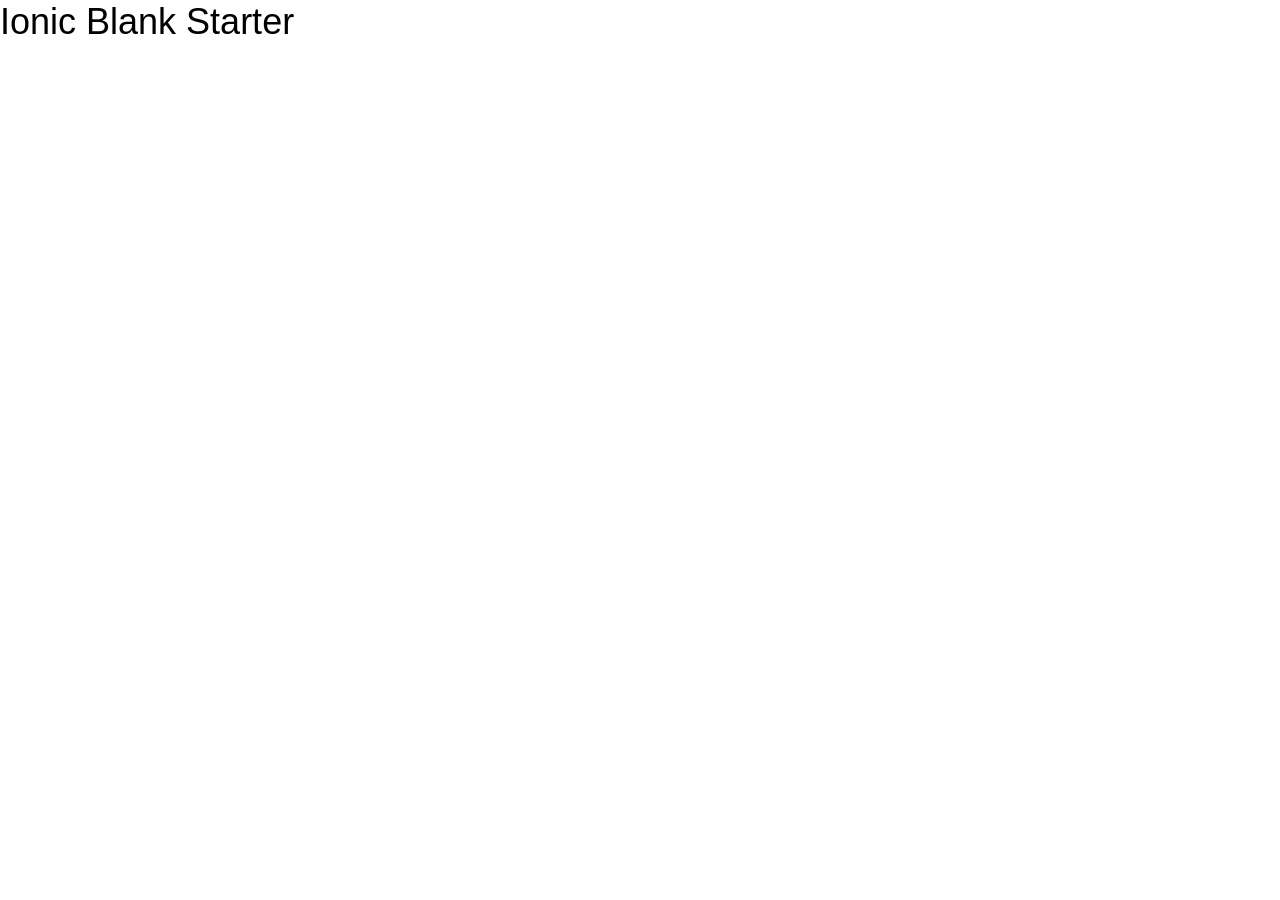
==== www/index.html @ 5e1a3fa6 "Inital" ====
<!DOCTYPE html>
<html>
  <head>
    <meta charset="utf-8">
    <meta name="viewport" content="initial-scale=1, maximum-scale=1, user-scalable=no, width=device-width">
    <title></title>

    <link href="lib/ionic/css/ionic.css" rel="stylesheet">
    <link href="css/style.css" rel="stylesheet">

    <!-- IF using Sass (run gulp sass first), then uncomment below and remove the CSS includes above
    <link href="css/ionic.app.css" rel="stylesheet">
    -->

    <!-- ionic/angularjs js -->
    <script src="lib/ionic/js/ionic.bundle.js"></script>

    <!-- cordova script (this will be a 404 during development) -->
    <script src="cordova.js"></script>

    <!-- your app's js -->
    <script src="js/app.js"></script>
  </head>
  <body ng-app="starter">

    <ion-pane>
      <ion-header-bar class="bar-stable">
        <h1 class="title">Ionic Blank Starter</h1>
      </ion-header-bar>
      <ion-content>
      </ion-content>
    </ion-pane>
  </body>
</html>
---- www/lib/ionic/css/ionic.css ----
@charset "UTF-8";
/*!
 * Copyright 2015 Drifty Co.
 * http://drifty.com/
 *
 * Ionic, v1.3.1
 * A powerful HTML5 mobile app framework.
 * http://ionicframework.com/
 *
 * By @maxlynch, @benjsperry, @adamdbradley <3
 *
 * Licensed under the MIT license. Please see LICENSE for more information.
 *
 */
/*!
  Ionicons, v2.0.1
  Created by Ben Sperry for the Ionic Framework, http://ionicons.com/
  https://twitter.com/benjsperry  https://twitter.com/ionicframework
  MIT License: https://github.com/driftyco/ionicons

  Android-style icons originally built by Google’s
  Material Design Icons: https://github.com/google/material-design-icons
  used under CC BY http://creativecommons.org/licenses/by/4.0/
  Modified icons to fit ionicon’s grid from original.
*/
@font-face {
  font-family: "Ionicons";
  src: url("../fonts/ionicons.eot?v=2.0.1");
  src: url("../fonts/ionicons.eot?v=2.0.1#iefix") format("embedded-opentype"), url("../fonts/ionicons.ttf?v=2.0.1") format("truetype"), url("../fonts/ionicons.woff?v=2.0.1") format("woff"), url("../fonts/ionicons.woff") format("woff"), url("../fonts/ionicons.svg?v=2.0.1#Ionicons") format("svg");
  font-weight: normal;
  font-style: normal; }

.ion, .ionicons,
.ion-alert:before,
.ion-alert-circled:before,
.ion-android-add:before,
.ion-android-add-circle:before,
.ion-android-alarm-clock:before,
.ion-android-alert:before,
.ion-android-apps:before,
.ion-android-archive:before,
.ion-android-arrow-back:before,
.ion-android-arrow-down:before,
.ion-android-arrow-dropdown:before,
.ion-android-arrow-dropdown-circle:before,
.ion-android-arrow-dropleft:before,
.ion-android-arrow-dropleft-circle:before,
.ion-android-arrow-dropright:before,
.ion-android-arrow-dropright-circle:before,
.ion-android-arrow-dropup:before,
.ion-android-arrow-dropup-circle:before,
.ion-android-arrow-forward:before,
.ion-android-arrow-up:before,
.ion-android-attach:before,
.ion-android-bar:before,
.ion-android-bicycle:before,
.ion-android-boat:before,
.ion-android-bookmark:before,
.ion-android-bulb:before,
.ion-android-bus:before,
.ion-android-calendar:before,
.ion-android-call:before,
.ion-android-camera:before,
.ion-android-cancel:before,
.ion-android-car:before,
.ion-android-cart:before,
.ion-android-chat:before,
.ion-android-checkbox:before,
.ion-android-checkbox-blank:before,
.ion-android-checkbox-outline:before,
.ion-android-checkbox-outline-blank:before,
.ion-android-checkmark-circle:before,
.ion-android-clipboard:before,
.ion-android-close:before,
.ion-android-cloud:before,
.ion-android-cloud-circle:before,
.ion-android-cloud-done:before,
.ion-android-cloud-outline:before,
.ion-android-color-palette:before,
.ion-android-compass:before,
.ion-android-contact:before,
.ion-android-contacts:before,
.ion-android-contract:before,
.ion-android-create:before,
.ion-android-delete:before,
.ion-android-desktop:before,
.ion-android-document:before,
.ion-android-done:before,
.ion-android-done-all:before,
.ion-android-download:before,
.ion-android-drafts:before,
.ion-android-exit:before,
.ion-android-expand:before,
.ion-android-favorite:before,
.ion-android-favorite-outline:before,
.ion-android-film:before,
.ion-android-folder:before,
.ion-android-folder-open:before,
.ion-android-funnel:before,
.ion-android-globe:before,
.ion-android-hand:before,
.ion-android-hangout:before,
.ion-android-happy:before,
.ion-android-home:before,
.ion-android-image:before,
.ion-android-laptop:before,
.ion-android-list:before,
.ion-android-locate:before,
.ion-android-lock:before,
.ion-android-mail:before,
.ion-android-map:before,
.ion-android-menu:before,
.ion-android-microphone:before,
.ion-android-microphone-off:before,
.ion-android-more-horizontal:before,
.ion-android-more-vertical:before,
.ion-android-navigate:before,
.ion-android-notifications:before,
.ion-android-notifications-none:before,
.ion-android-notifications-off:before,
.ion-android-open:before,
.ion-android-options:before,
.ion-android-people:before,
.ion-android-person:before,
.ion-android-person-add:before,
.ion-android-phone-landscape:before,
.ion-android-phone-portrait:before,
.ion-android-pin:before,
.ion-android-plane:before,
.ion-android-playstore:before,
.ion-android-print:before,
.ion-android-radio-button-off:before,
.ion-android-radio-button-on:before,
.ion-android-refresh:before,
.ion-android-remove:before,
.ion-android-remove-circle:before,
.ion-android-restaurant:before,
.ion-android-sad:before,
.ion-android-search:before,
.ion-android-send:before,
.ion-android-settings:before,
.ion-android-share:before,
.ion-android-share-alt:before,
.ion-android-star:before,
.ion-android-star-half:before,
.ion-android-star-outline:before,
.ion-android-stopwatch:before,
.ion-android-subway:before,
.ion-android-sunny:before,
.ion-android-sync:before,
.ion-android-textsms:before,
.ion-android-time:before,
.ion-android-train:before,
.ion-android-unlock:before,
.ion-android-upload:before,
.ion-android-volume-down:before,
.ion-android-volume-mute:before,
.ion-android-volume-off:before,
.ion-android-volume-up:before,
.ion-android-walk:before,
.ion-android-warning:before,
.ion-android-watch:before,
.ion-android-wifi:before,
.ion-aperture:before,
.ion-archive:before,
.ion-arrow-down-a:before,
.ion-arrow-down-b:before,
.ion-arrow-down-c:before,
.ion-arrow-expand:before,
.ion-arrow-graph-down-left:before,
.ion-arrow-graph-down-right:before,
.ion-arrow-graph-up-left:before,
.ion-arrow-graph-up-right:before,
.ion-arrow-left-a:before,
.ion-arrow-left-b:before,
.ion-arrow-left-c:before,
.ion-arrow-move:before,
.ion-arrow-resize:before,
.ion-arrow-return-left:before,
.ion-arrow-return-right:before,
.ion-arrow-right-a:before,
.ion-arrow-right-b:before,
.ion-arrow-right-c:before,
.ion-arrow-shrink:before,
.ion-arrow-swap:before,
.ion-arrow-up-a:before,
.ion-arrow-up-b:before,
.ion-arrow-up-c:before,
.ion-asterisk:before,
.ion-at:before,
.ion-backspace:before,
.ion-backspace-outline:before,
.ion-bag:before,
.ion-battery-charging:before,
.ion-battery-empty:before,
.ion-battery-full:before,
.ion-battery-half:before,
.ion-battery-low:before,
.ion-beaker:before,
.ion-beer:before,
.ion-bluetooth:before,
.ion-bonfire:before,
.ion-bookmark:before,
.ion-bowtie:before,
.ion-briefcase:before,
.ion-bug:before,
.ion-calculator:before,
.ion-calendar:before,
.ion-camera:before,
.ion-card:before,
.ion-cash:before,
.ion-chatbox:before,
.ion-chatbox-working:before,
.ion-chatboxes:before,
.ion-chatbubble:before,
.ion-chatbubble-working:before,
.ion-chatbubbles:before,
.ion-checkmark:before,
.ion-checkmark-circled:before,
.ion-checkmark-round:before,
.ion-chevron-down:before,
.ion-chevron-left:before,
.ion-chevron-right:before,
.ion-chevron-up:before,
.ion-clipboard:before,
.ion-clock:before,
.ion-close:before,
.ion-close-circled:before,
.ion-close-round:before,
.ion-closed-captioning:before,
.ion-cloud:before,
.ion-code:before,
.ion-code-download:before,
.ion-code-working:before,
.ion-coffee:before,
.ion-compass:before,
.ion-compose:before,
.ion-connection-bars:before,
.ion-contrast:before,
.ion-crop:before,
.ion-cube:before,
.ion-disc:before,
.ion-document:before,
.ion-document-text:before,
.ion-drag:before,
.ion-earth:before,
.ion-easel:before,
.ion-edit:before,
.ion-egg:before,
.ion-eject:before,
.ion-email:before,
.ion-email-unread:before,
.ion-erlenmeyer-flask:before,
.ion-erlenmeyer-flask-bubbles:before,
.ion-eye:before,
.ion-eye-disabled:before,
.ion-female:before,
.ion-filing:before,
.ion-film-marker:before,
.ion-fireball:before,
.ion-flag:before,
.ion-flame:before,
.ion-flash:before,
.ion-flash-off:before,
.ion-folder:before,
.ion-fork:before,
.ion-fork-repo:before,
.ion-forward:before,
.ion-funnel:before,
.ion-gear-a:before,
.ion-gear-b:before,
.ion-grid:before,
.ion-hammer:before,
.ion-happy:before,
.ion-happy-outline:before,
.ion-headphone:before,
.ion-heart:before,
.ion-heart-broken:before,
.ion-help:before,
.ion-help-buoy:before,
.ion-help-circled:before,
.ion-home:before,
.ion-icecream:before,
.ion-image:before,
.ion-images:before,
.ion-information:before,
.ion-information-circled:before,
.ion-ionic:before,
.ion-ios-alarm:before,
.ion-ios-alarm-outline:before,
.ion-ios-albums:before,
.ion-ios-albums-outline:before,
.ion-ios-americanfootball:before,
.ion-ios-americanfootball-outline:before,
.ion-ios-analytics:before,
.ion-ios-analytics-outline:before,
.ion-ios-arrow-back:before,
.ion-ios-arrow-down:before,
.ion-ios-arrow-forward:before,
.ion-ios-arrow-left:before,
.ion-ios-arrow-right:before,
.ion-ios-arrow-thin-down:before,
.ion-ios-arrow-thin-left:before,
.ion-ios-arrow-thin-right:before,
.ion-ios-arrow-thin-up:before,
.ion-ios-arrow-up:before,
.ion-ios-at:before,
.ion-ios-at-outline:before,
.ion-ios-barcode:before,
.ion-ios-barcode-outline:before,
.ion-ios-baseball:before,
.ion-ios-baseball-outline:before,
.ion-ios-basketball:before,
.ion-ios-basketball-outline:before,
.ion-ios-bell:before,
.ion-ios-bell-outline:before,
.ion-ios-body:before,
.ion-ios-body-outline:before,
.ion-ios-bolt:before,
.ion-ios-bolt-outline:before,
.ion-ios-book:before,
.ion-ios-book-outline:before,
.ion-ios-bookmarks:before,
.ion-ios-bookmarks-outline:before,
.ion-ios-box:before,
.ion-ios-box-outline:before,
.ion-ios-briefcase:before,
.ion-ios-briefcase-outline:before,
.ion-ios-browsers:before,
.ion-ios-browsers-outline:before,
.ion-ios-calculator:before,
.ion-ios-calculator-outline:before,
.ion-ios-calendar:before,
.ion-ios-calendar-outline:before,
.ion-ios-camera:before,
.ion-ios-camera-outline:before,
.ion-ios-cart:before,
.ion-ios-cart-outline:before,
.ion-ios-chatboxes:before,
.ion-ios-chatboxes-outline:before,
.ion-ios-chatbubble:before,
.ion-ios-chatbubble-outline:before,
.ion-ios-checkmark:before,
.ion-ios-checkmark-empty:before,
.ion-ios-checkmark-outline:before,
.ion-ios-circle-filled:before,
.ion-ios-circle-outline:before,
.ion-ios-clock:before,
.ion-ios-clock-outline:before,
.ion-ios-close:before,
.ion-ios-close-empty:before,
.ion-ios-close-outline:before,
.ion-ios-cloud:before,
.ion-ios-cloud-download:before,
.ion-ios-cloud-download-outline:before,
.ion-ios-cloud-outline:before,
.ion-ios-cloud-upload:before,
.ion-ios-cloud-upload-outline:before,
.ion-ios-cloudy:before,
.ion-ios-cloudy-night:before,
.ion-ios-cloudy-night-outline:before,
.ion-ios-cloudy-outline:before,
.ion-ios-cog:before,
.ion-ios-cog-outline:before,
.ion-ios-color-filter:before,
.ion-ios-color-filter-outline:before,
.ion-ios-color-wand:before,
.ion-ios-color-wand-outline:before,
.ion-ios-compose:before,
.ion-ios-compose-outline:before,
.ion-ios-contact:before,
.ion-ios-contact-outline:before,
.ion-ios-copy:before,
.ion-ios-copy-outline:before,
.ion-ios-crop:before,
.ion-ios-crop-strong:before,
.ion-ios-download:before,
.ion-ios-download-outline:before,
.ion-ios-drag:before,
.ion-ios-email:before,
.ion-ios-email-outline:before,
.ion-ios-eye:before,
.ion-ios-eye-outline:before,
.ion-ios-fastforward:before,
.ion-ios-fastforward-outline:before,
.ion-ios-filing:before,
.ion-ios-filing-outline:before,
.ion-ios-film:before,
.ion-ios-film-outline:before,
.ion-ios-flag:before,
.ion-ios-flag-outline:before,
.ion-ios-flame:before,
.ion-ios-flame-outline:before,
.ion-ios-flask:before,
.ion-ios-flask-outline:before,
.ion-ios-flower:before,
.ion-ios-flower-outline:before,
.ion-ios-folder:before,
.ion-ios-folder-outline:before,
.ion-ios-football:before,
.ion-ios-football-outline:before,
.ion-ios-game-controller-a:before,
.ion-ios-game-controller-a-outline:before,
.ion-ios-game-controller-b:before,
.ion-ios-game-controller-b-outline:before,
.ion-ios-gear:before,
.ion-ios-gear-outline:before,
.ion-ios-glasses:before,
.ion-ios-glasses-outline:before,
.ion-ios-grid-view:before,
.ion-ios-grid-view-outline:before,
.ion-ios-heart:before,
.ion-ios-heart-outline:before,
.ion-ios-help:before,
.ion-ios-help-empty:before,
.ion-ios-help-outline:before,
.ion-ios-home:before,
.ion-ios-home-outline:before,
.ion-ios-infinite:before,
.ion-ios-infinite-outline:before,
.ion-ios-information:before,
.ion-ios-information-empty:before,
.ion-ios-information-outline:before,
.ion-ios-ionic-outline:before,
.ion-ios-keypad:before,
.ion-ios-keypad-outline:before,
.ion-ios-lightbulb:before,
.ion-ios-lightbulb-outline:before,
.ion-ios-list:before,
.ion-ios-list-outline:before,
.ion-ios-location:before,
.ion-ios-location-outline:before,
.ion-ios-locked:before,
.ion-ios-locked-outline:before,
.ion-ios-loop:before,
.ion-ios-loop-strong:before,
.ion-ios-medical:before,
.ion-ios-medical-outline:before,
.ion-ios-medkit:before,
.ion-ios-medkit-outline:before,
.ion-ios-mic:before,
.ion-ios-mic-off:before,
.ion-ios-mic-outline:before,
.ion-ios-minus:before,
.ion-ios-minus-empty:before,
.ion-ios-minus-outline:before,
.ion-ios-monitor:before,
.ion-ios-monitor-outline:before,
.ion-ios-moon:before,
.ion-ios-moon-outline:before,
.ion-ios-more:before,
.ion-ios-more-outline:before,
.ion-ios-musical-note:before,
.ion-ios-musical-notes:before,
.ion-ios-navigate:before,
.ion-ios-navigate-outline:before,
.ion-ios-nutrition:before,
.ion-ios-nutrition-outline:before,
.ion-ios-paper:before,
.ion-ios-paper-outline:before,
.ion-ios-paperplane:before,
.ion-ios-paperplane-outline:before,
.ion-ios-partlysunny:before,
.ion-ios-partlysunny-outline:before,
.ion-ios-pause:before,
.ion-ios-pause-outline:before,
.ion-ios-paw:before,
.ion-ios-paw-outline:before,
.ion-ios-people:before,
.ion-ios-people-outline:before,
.ion-ios-person:before,
.ion-ios-person-outline:before,
.ion-ios-personadd:before,
.ion-ios-personadd-outline:before,
.ion-ios-photos:before,
.ion-ios-photos-outline:before,
.ion-ios-pie:before,
.ion-ios-pie-outline:before,
.ion-ios-pint:before,
.ion-ios-pint-outline:before,
.ion-ios-play:before,
.ion-ios-play-outline:before,
.ion-ios-plus:before,
.ion-ios-plus-empty:before,
.ion-ios-plus-outline:before,
.ion-ios-pricetag:before,
.ion-ios-pricetag-outline:before,
.ion-ios-pricetags:before,
.ion-ios-pricetags-outline:before,
.ion-ios-printer:before,
.ion-ios-printer-outline:before,
.ion-ios-pulse:before,
.ion-ios-pulse-strong:before,
.ion-ios-rainy:before,
.ion-ios-rainy-outline:before,
.ion-ios-recording:before,
.ion-ios-recording-outline:before,
.ion-ios-redo:before,
.ion-ios-redo-outline:before,
.ion-ios-refresh:before,
.ion-ios-refresh-empty:before,
.ion-ios-refresh-outline:before,
.ion-ios-reload:before,
.ion-ios-reverse-camera:before,
.ion-ios-reverse-camera-outline:before,
.ion-ios-rewind:before,
.ion-ios-rewind-outline:before,
.ion-ios-rose:before,
.ion-ios-rose-outline:before,
.ion-ios-search:before,
.ion-ios-search-strong:before,
.ion-ios-settings:before,
.ion-ios-settings-strong:before,
.ion-ios-shuffle:before,
.ion-ios-shuffle-strong:before,
.ion-ios-skipbackward:before,
.ion-ios-skipbackward-outline:before,
.ion-ios-skipforward:before,
.ion-ios-skipforward-outline:before,
.ion-ios-snowy:before,
.ion-ios-speedometer:before,
.ion-ios-speedometer-outline:before,
.ion-ios-star:before,
.ion-ios-star-half:before,
.ion-ios-star-outline:before,
.ion-ios-stopwatch:before,
.ion-ios-stopwatch-outline:before,
.ion-ios-sunny:before,
.ion-ios-sunny-outline:before,
.ion-ios-telephone:before,
.ion-ios-telephone-outline:before,
.ion-ios-tennisball:before,
.ion-ios-tennisball-outline:before,
.ion-ios-thunderstorm:before,
.ion-ios-thunderstorm-outline:before,
.ion-ios-time:before,
.ion-ios-time-outline:before,
.ion-ios-timer:before,
.ion-ios-timer-outline:before,
.ion-ios-toggle:before,
.ion-ios-toggle-outline:before,
.ion-ios-trash:before,
.ion-ios-trash-outline:before,
.ion-ios-undo:before,
.ion-ios-undo-outline:before,
.ion-ios-unlocked:before,
.ion-ios-unlocked-outline:before,
.ion-ios-upload:before,
.ion-ios-upload-outline:before,
.ion-ios-videocam:before,
.ion-ios-videocam-outline:before,
.ion-ios-volume-high:before,
.ion-ios-volume-low:before,
.ion-ios-wineglass:before,
.ion-ios-wineglass-outline:before,
.ion-ios-world:before,
.ion-ios-world-outline:before,
.ion-ipad:before,
.ion-iphone:before,
.ion-ipod:before,
.ion-jet:before,
.ion-key:before,
.ion-knife:before,
.ion-laptop:before,
.ion-leaf:before,
.ion-levels:before,
.ion-lightbulb:before,
.ion-link:before,
.ion-load-a:before,
.ion-load-b:before,
.ion-load-c:before,
.ion-load-d:before,
.ion-location:before,
.ion-lock-combination:before,
.ion-locked:before,
.ion-log-in:before,
.ion-log-out:before,
.ion-loop:before,
.ion-magnet:before,
.ion-male:before,
.ion-man:before,
.ion-map:before,
.ion-medkit:before,
.ion-merge:before,
.ion-mic-a:before,
.ion-mic-b:before,
.ion-mic-c:before,
.ion-minus:before,
.ion-minus-circled:before,
.ion-minus-round:before,
.ion-model-s:before,
.ion-monitor:before,
.ion-more:before,
.ion-mouse:before,
.ion-music-note:before,
.ion-navicon:before,
.ion-navicon-round:before,
.ion-navigate:before,
.ion-network:before,
.ion-no-smoking:before,
.ion-nuclear:before,
.ion-outlet:before,
.ion-paintbrush:before,
.ion-paintbucket:before,
.ion-paper-airplane:before,
.ion-paperclip:before,
.ion-pause:before,
.ion-person:before,
.ion-person-add:before,
.ion-person-stalker:before,
.ion-pie-graph:before,
.ion-pin:before,
.ion-pinpoint:before,
.ion-pizza:before,
.ion-plane:before,
.ion-planet:before,
.ion-play:before,
.ion-playstation:before,
.ion-plus:before,
.ion-plus-circled:before,
.ion-plus-round:before,
.ion-podium:before,
.ion-pound:before,
.ion-power:before,
.ion-pricetag:before,
.ion-pricetags:before,
.ion-printer:before,
.ion-pull-request:before,
.ion-qr-scanner:before,
.ion-quote:before,
.ion-radio-waves:before,
.ion-record:before,
.ion-refresh:before,
.ion-reply:before,
.ion-reply-all:before,
.ion-ribbon-a:before,
.ion-ribbon-b:before,
.ion-sad:before,
.ion-sad-outline:before,
.ion-scissors:before,
.ion-search:before,
.ion-settings:before,
.ion-share:before,
.ion-shuffle:before,
.ion-skip-backward:before,
.ion-skip-forward:before,
.ion-social-android:before,
.ion-social-android-outline:before,
.ion-social-angular:before,
.ion-social-angular-outline:before,
.ion-social-apple:before,
.ion-social-apple-outline:before,
.ion-social-bitcoin:before,
.ion-social-bitcoin-outline:before,
.ion-social-buffer:before,
.ion-social-buffer-outline:before,
.ion-social-chrome:before,
.ion-social-chrome-outline:before,
.ion-social-codepen:before,
.ion-social-codepen-outline:before,
.ion-social-css3:before,
.ion-social-css3-outline:before,
.ion-social-designernews:before,
.ion-social-designernews-outline:before,
.ion-social-dribbble:before,
.ion-social-dribbble-outline:before,
.ion-social-dropbox:before,
.ion-social-dropbox-outline:before,
.ion-social-euro:before,
.ion-social-euro-outline:before,
.ion-social-facebook:before,
.ion-social-facebook-outline:before,
.ion-social-foursquare:before,
.ion-social-foursquare-outline:before,
.ion-social-freebsd-devil:before,
.ion-social-github:before,
.ion-social-github-outline:before,
.ion-social-google:before,
.ion-social-google-outline:before,
.ion-social-googleplus:before,
.ion-social-googleplus-outline:before,
.ion-social-hackernews:before,
.ion-social-hackernews-outline:before,
.ion-social-html5:before,
.ion-social-html5-outline:before,
.ion-social-instagram:before,
.ion-social-instagram-outline:before,
.ion-social-javascript:before,
.ion-social-javascript-outline:before,
.ion-social-linkedin:before,
.ion-social-linkedin-outline:before,
.ion-social-markdown:before,
.ion-social-nodejs:before,
.ion-social-octocat:before,
.ion-social-pinterest:before,
.ion-social-pinterest-outline:before,
.ion-social-python:before,
.ion-social-reddit:before,
.ion-social-reddit-outline:before,
.ion-social-rss:before,
.ion-social-rss-outline:before,
.ion-social-sass:before,
.ion-social-skype:before,
.ion-social-skype-outline:before,
.ion-social-snapchat:before,
.ion-social-snapchat-outline:before,
.ion-social-tumblr:before,
.ion-social-tumblr-outline:before,
.ion-social-tux:before,
.ion-social-twitch:before,
.ion-social-twitch-outline:before,
.ion-social-twitter:before,
.ion-social-twitter-outline:before,
.ion-social-usd:before,
.ion-social-usd-outline:before,
.ion-social-vimeo:before,
.ion-social-vimeo-outline:before,
.ion-social-whatsapp:before,
.ion-social-whatsapp-outline:before,
.ion-social-windows:before,
.ion-social-windows-outline:before,
.ion-social-wordpress:before,
.ion-social-wordpress-outline:before,
.ion-social-yahoo:before,
.ion-social-yahoo-outline:before,
.ion-social-yen:before,
.ion-social-yen-outline:before,
.ion-social-youtube:before,
.ion-social-youtube-outline:before,
.ion-soup-can:before,
.ion-soup-can-outline:before,
.ion-speakerphone:before,
.ion-speedometer:before,
.ion-spoon:before,
.ion-star:before,
.ion-stats-bars:before,
.ion-steam:before,
.ion-stop:before,
.ion-thermometer:before,
.ion-thumbsdown:before,
.ion-thumbsup:before,
.ion-toggle:before,
.ion-toggle-filled:before,
.ion-transgender:before,
.ion-trash-a:before,
.ion-trash-b:before,
.ion-trophy:before,
.ion-tshirt:before,
.ion-tshirt-outline:before,
.ion-umbrella:before,
.ion-university:before,
.ion-unlocked:before,
.ion-upload:before,
.ion-usb:before,
.ion-videocamera:before,
.ion-volume-high:before,
.ion-volume-low:before,
.ion-volume-medium:before,
.ion-volume-mute:before,
.ion-wand:before,
.ion-waterdrop:before,
.ion-wifi:before,
.ion-wineglass:before,
.ion-woman:before,
.ion-wrench:before,
.ion-xbox:before {
  display: inline-block;
  font-family: "Ionicons";
  speak: none;
  font-style: normal;
  font-weight: normal;
  font-variant: normal;
  text-transform: none;
  text-rendering: auto;
  line-height: 1;
  -webkit-font-smoothing: antialiased;
  -moz-osx-font-smoothing: grayscale; }

.ion-alert:before {
  content: ""; }

.ion-alert-circled:before {
  content: ""; }

.ion-android-add:before {
  content: ""; }

.ion-android-add-circle:before {
  content: ""; }

.ion-android-alarm-clock:before {
  content: ""; }

.ion-android-alert:before {
  content: ""; }

.ion-android-apps:before {
  content: ""; }

.ion-android-archive:before {
  content: ""; }

.ion-android-arrow-back:before {
  content: ""; }

.ion-android-arrow-down:before {
  content: ""; }

.ion-android-arrow-dropdown:before {
  content: ""; }

.ion-android-arrow-dropdown-circle:before {
  content: ""; }

.ion-android-arrow-dropleft:before {
  content: ""; }

.ion-android-arrow-dropleft-circle:before {
  content: ""; }

.ion-android-arrow-dropright:before {
  content: ""; }

.ion-android-arrow-dropright-circle:before {
  content: ""; }

.ion-android-arrow-dropup:before {
  content: ""; }

.ion-android-arrow-dropup-circle:before {
  content: ""; }

.ion-android-arrow-forward:before {
  content: ""; }

.ion-android-arrow-up:before {
  content: ""; }

.ion-android-attach:before {
  content: ""; }

.ion-android-bar:before {
  content: ""; }

.ion-android-bicycle:before {
  content: ""; }

.ion-android-boat:before {
  content: ""; }

.ion-android-bookmark:before {
  content: ""; }

.ion-android-bulb:before {
  content: ""; }

.ion-android-bus:before {
  content: ""; }

.ion-android-calendar:before {
  content: ""; }

.ion-android-call:before {
  content: ""; }

.ion-android-camera:before {
  content: ""; }

.ion-android-cancel:before {
  content: ""; }

.ion-android-car:before {
  content: ""; }

.ion-android-cart:before {
  content: ""; }

.ion-android-chat:before {
  content: ""; }

.ion-android-checkbox:before {
  content: ""; }

.ion-android-checkbox-blank:before {
  content: ""; }

.ion-android-checkbox-outline:before {
  content: ""; }

.ion-android-checkbox-outline-blank:before {
  content: ""; }

.ion-android-checkmark-circle:before {
  content: ""; }

.ion-android-clipboard:before {
  content: ""; }

.ion-android-close:before {
  content: ""; }

.ion-android-cloud:before {
  content: ""; }

.ion-android-cloud-circle:before {
  content: ""; }

.ion-android-cloud-done:before {
  content: ""; }

.ion-android-cloud-outline:before {
  content: ""; }

.ion-android-color-palette:before {
  content: ""; }

.ion-android-compass:before {
  content: ""; }

.ion-android-contact:before {
  content: ""; }

.ion-android-contacts:before {
  content: ""; }

.ion-android-contract:before {
  content: ""; }

.ion-android-create:before {
  content: ""; }

.ion-android-delete:before {
  content: ""; }

.ion-android-desktop:before {
  content: ""; }

.ion-android-document:before {
  content: ""; }

.ion-android-done:before {
  content: ""; }

.ion-android-done-all:before {
  content: ""; }

.ion-android-download:before {
  content: ""; }

.ion-android-drafts:before {
  content: ""; }

.ion-android-exit:before {
  content: ""; }

.ion-android-expand:before {
  content: ""; }

.ion-android-favorite:before {
  content: ""; }

.ion-android-favorite-outline:before {
  content: ""; }

.ion-android-film:before {
  content: ""; }

.ion-android-folder:before {
  content: ""; }

.ion-android-folder-open:before {
  content: ""; }

.ion-android-funnel:before {
  content: ""; }

.ion-android-globe:before {
  content: ""; }

.ion-android-hand:before {
  content: ""; }

.ion-android-hangout:before {
  content: ""; }

.ion-android-happy:before {
  content: ""; }

.ion-android-home:before {
  content: ""; }

.ion-android-image:before {
  content: ""; }

.ion-android-laptop:before {
  content: ""; }

.ion-android-list:before {
  content: ""; }

.ion-android-locate:before {
  content: ""; }

.ion-android-lock:before {
  content: ""; }

.ion-android-mail:before {
  content: ""; }

.ion-android-map:before {
  content: ""; }

.ion-android-menu:before {
  content: ""; }

.ion-android-microphone:before {
  content: ""; }

.ion-android-microphone-off:before {
  content: ""; }

.ion-android-more-horizontal:before {
  content: ""; }

.ion-android-more-vertical:before {
  content: ""; }

.ion-android-navigate:before {
  content: ""; }

.ion-android-notifications:before {
  content: ""; }

.ion-android-notifications-none:before {
  content: ""; }

.ion-android-notifications-off:before {
  content: ""; }

.ion-android-open:before {
  content: ""; }

.ion-android-options:before {
  content: ""; }

.ion-android-people:before {
  content: ""; }

.ion-android-person:before {
  content: ""; }

.ion-android-person-add:before {
  content: ""; }

.ion-android-phone-landscape:before {
  content: ""; }

.ion-android-phone-portrait:before {
  content: ""; }

.ion-android-pin:before {
  content: ""; }

.ion-android-plane:before {
  content: ""; }

.ion-android-playstore:before {
  content: ""; }

.ion-android-print:before {
  content: ""; }

.ion-android-radio-button-off:before {
  content: ""; }

.ion-android-radio-button-on:before {
  content: ""; }

.ion-android-refresh:before {
  content: ""; }

.ion-android-remove:before {
  content: ""; }

.ion-android-remove-circle:before {
  content: ""; }

.ion-android-restaurant:before {
  content: ""; }

.ion-android-sad:before {
  content: ""; }

.ion-android-search:before {
  content: ""; }

.ion-android-send:before {
  content: ""; }

.ion-android-settings:before {
  content: ""; }

.ion-android-share:before {
  content: ""; }

.ion-android-share-alt:before {
  content: ""; }

.ion-android-star:before {
  content: ""; }

.ion-android-star-half:before {
  content: ""; }

.ion-android-star-outline:before {
  content: ""; }

.ion-android-stopwatch:before {
  content: ""; }

.ion-android-subway:before {
  content: ""; }

.ion-android-sunny:before {
  content: ""; }

.ion-android-sync:before {
  content: ""; }

.ion-android-textsms:before {
  content: ""; }

.ion-android-time:before {
  content: ""; }

.ion-android-train:before {
  content: ""; }

.ion-android-unlock:before {
  content: ""; }

.ion-android-upload:before {
  content: ""; }

.ion-android-volume-down:before {
  content: ""; }

.ion-android-volume-mute:before {
  content: ""; }

.ion-android-volume-off:before {
  content: ""; }

.ion-android-volume-up:before {
  content: ""; }

.ion-android-walk:before {
  content: ""; }

.ion-android-warning:before {
  content: ""; }

.ion-android-watch:before {
  content: ""; }

.ion-android-wifi:before {
  content: ""; }

.ion-aperture:before {
  content: ""; }

.ion-archive:before {
  content: ""; }

.ion-arrow-down-a:before {
  content: ""; }

.ion-arrow-down-b:before {
  content: ""; }

.ion-arrow-down-c:before {
  content: ""; }

.ion-arrow-expand:before {
  content: ""; }

.ion-arrow-graph-down-left:before {
  content: ""; }

.ion-arrow-graph-down-right:before {
  content: ""; }

.ion-arrow-graph-up-left:before {
  content: ""; }

.ion-arrow-graph-up-right:before {
  content: ""; }

.ion-arrow-left-a:before {
  content: ""; }

.ion-arrow-left-b:before {
  content: ""; }

.ion-arrow-left-c:before {
  content: ""; }

.ion-arrow-move:before {
  content: ""; }

.ion-arrow-resize:before {
  content: ""; }

.ion-arrow-return-left:before {
  content: ""; }

.ion-arrow-return-right:before {
  content: ""; }

.ion-arrow-right-a:before {
  content: ""; }

.ion-arrow-right-b:before {
  content: ""; }

.ion-arrow-right-c:before {
  content: ""; }

.ion-arrow-shrink:before {
  content: ""; }

.ion-arrow-swap:before {
  content: ""; }

.ion-arrow-up-a:before {
  content: ""; }

.ion-arrow-up-b:before {
  content: ""; }

.ion-arrow-up-c:before {
  content: ""; }

.ion-asterisk:before {
  content: ""; }

.ion-at:before {
  content: ""; }

.ion-backspace:before {
  content: ""; }

.ion-backspace-outline:before {
  content: ""; }

.ion-bag:before {
  content: ""; }

.ion-battery-charging:before {
  content: ""; }

.ion-battery-empty:before {
  content: ""; }

.ion-battery-full:before {
  content: ""; }

.ion-battery-half:before {
  content: ""; }

.ion-battery-low:before {
  content: ""; }

.ion-beaker:before {
  content: ""; }

.ion-beer:before {
  content: ""; }

.ion-bluetooth:before {
  content: ""; }

.ion-bonfire:before {
  content: ""; }

.ion-bookmark:before {
  content: ""; }

.ion-bowtie:before {
  content: ""; }

.ion-briefcase:before {
  content: ""; }

.ion-bug:before {
  content: ""; }

.ion-calculator:before {
  content: ""; }

.ion-calendar:before {
  content: ""; }

.ion-camera:before {
  content: ""; }

.ion-card:before {
  content: ""; }

.ion-cash:before {
  content: ""; }

.ion-chatbox:before {
  content: ""; }

.ion-chatbox-working:before {
  content: ""; }

.ion-chatboxes:before {
  content: ""; }

.ion-chatbubble:before {
  content: ""; }

.ion-chatbubble-working:before {
  content: ""; }

.ion-chatbubbles:before {
  content: ""; }

.ion-checkmark:before {
  content: ""; }

.ion-checkmark-circled:before {
  content: ""; }

.ion-checkmark-round:before {
  content: ""; }

.ion-chevron-down:before {
  content: ""; }

.ion-chevron-left:before {
  content: ""; }

.ion-chevron-right:before {
  content: ""; }

.ion-chevron-up:before {
  content: ""; }

.ion-clipboard:before {
  content: ""; }

.ion-clock:before {
  content: ""; }

.ion-close:before {
  content: ""; }

.ion-close-circled:before {
  content: ""; }

.ion-close-round:before {
  content: ""; }

.ion-closed-captioning:before {
  content: ""; }

.ion-cloud:before {
  content: ""; }

.ion-code:before {
  content: ""; }

.ion-code-download:before {
  content: ""; }

.ion-code-working:before {
  content: ""; }

.ion-coffee:before {
  content: ""; }

.ion-compass:before {
  content: ""; }

.ion-compose:before {
  content: ""; }

.ion-connection-bars:before {
  content: ""; }

.ion-contrast:before {
  content: ""; }

.ion-crop:before {
  content: ""; }

.ion-cube:before {
  content: ""; }

.ion-disc:before {
  content: ""; }

.ion-document:before {
  content: ""; }

.ion-document-text:before {
  content: ""; }

.ion-drag:before {
  content: ""; }

.ion-earth:before {
  content: ""; }

.ion-easel:before {
  content: ""; }

.ion-edit:before {
  content: ""; }

.ion-egg:before {
  content: ""; }

.ion-eject:before {
  content: ""; }

.ion-email:before {
  content: ""; }

.ion-email-unread:before {
  content: ""; }

.ion-erlenmeyer-flask:before {
  content: ""; }

.ion-erlenmeyer-flask-bubbles:before {
  content: ""; }

.ion-eye:before {
  content: ""; }

.ion-eye-disabled:before {
  content: ""; }

.ion-female:before {
  content: ""; }

.ion-filing:before {
  content: ""; }

.ion-film-marker:before {
  content: ""; }

.ion-fireball:before {
  content: ""; }

.ion-flag:before {
  content: ""; }

.ion-flame:before {
  content: ""; }

.ion-flash:before {
  content: ""; }

.ion-flash-off:before {
  content: ""; }

.ion-folder:before {
  content: ""; }

.ion-fork:before {
  content: ""; }

.ion-fork-repo:before {
  content: ""; }

.ion-forward:before {
  content: ""; }

.ion-funnel:before {
  content: ""; }

.ion-gear-a:before {
  content: ""; }

.ion-gear-b:before {
  content: ""; }

.ion-grid:before {
  content: ""; }

.ion-hammer:before {
  content: ""; }

.ion-happy:before {
  content: ""; }

.ion-happy-outline:before {
  content: ""; }

.ion-headphone:before {
  content: ""; }

.ion-heart:before {
  content: ""; }

.ion-heart-broken:before {
  content: ""; }

.ion-help:before {
  content: ""; }

.ion-help-buoy:before {
  content: ""; }

.ion-help-circled:before {
  content: ""; }

.ion-home:before {
  content: ""; }

.ion-icecream:before {
  content: ""; }

.ion-image:before {
  content: ""; }

.ion-images:before {
  content: ""; }

.ion-information:before {
  content: ""; }

.ion-information-circled:before {
  content: ""; }

.ion-ionic:before {
  content: ""; }

.ion-ios-alarm:before {
  content: ""; }

.ion-ios-alarm-outline:before {
  content: ""; }

.ion-ios-albums:before {
  content: ""; }

.ion-ios-albums-outline:before {
  content: ""; }

.ion-ios-americanfootball:before {
  content: ""; }

.ion-ios-americanfootball-outline:before {
  content: ""; }

.ion-ios-analytics:before {
  content: ""; }

.ion-ios-analytics-outline:before {
  content: ""; }

.ion-ios-arrow-back:before {
  content: ""; }

.ion-ios-arrow-down:before {
  content: ""; }

.ion-ios-arrow-forward:before {
  content: ""; }

.ion-ios-arrow-left:before {
  content: ""; }

.ion-ios-arrow-right:before {
  content: ""; }

.ion-ios-arrow-thin-down:before {
  content: ""; }

.ion-ios-arrow-thin-left:before {
  content: ""; }

.ion-ios-arrow-thin-right:before {
  content: ""; }

.ion-ios-arrow-thin-up:before {
  content: ""; }

.ion-ios-arrow-up:before {
  content: ""; }

.ion-ios-at:before {
  content: ""; }

.ion-ios-at-outline:before {
  content: ""; }

.ion-ios-barcode:before {
  content: ""; }

.ion-ios-barcode-outline:before {
  content: ""; }

.ion-ios-baseball:before {
  content: ""; }

.ion-ios-baseball-outline:before {
  content: ""; }

.ion-ios-basketball:before {
  content: ""; }

.ion-ios-basketball-outline:before {
  content: ""; }

.ion-ios-bell:before {
  content: ""; }

.ion-ios-bell-outline:before {
  content: ""; }

.ion-ios-body:before {
  content: ""; }

.ion-ios-body-outline:before {
  content: ""; }

.ion-ios-bolt:before {
  content: ""; }

.ion-ios-bolt-outline:before {
  content: ""; }

.ion-ios-book:before {
  content: ""; }

.ion-ios-book-outline:before {
  content: ""; }

.ion-ios-bookmarks:before {
  content: ""; }

.ion-ios-bookmarks-outline:before {
  content: ""; }

.ion-ios-box:before {
  content: ""; }

.ion-ios-box-outline:before {
  content: ""; }

.ion-ios-briefcase:before {
  content: ""; }

.ion-ios-briefcase-outline:before {
  content: ""; }

.ion-ios-browsers:before {
  content: ""; }

.ion-ios-browsers-outline:before {
  content: ""; }

.ion-ios-calculator:before {
  content: ""; }

.ion-ios-calculator-outline:before {
  content: ""; }

.ion-ios-calendar:before {
  content: ""; }

.ion-ios-calendar-outline:before {
  content: ""; }

.ion-ios-camera:before {
  content: ""; }

.ion-ios-camera-outline:before {
  content: ""; }

.ion-ios-cart:before {
  content: ""; }

.ion-ios-cart-outline:before {
  content: ""; }

.ion-ios-chatboxes:before {
  content: ""; }

.ion-ios-chatboxes-outline:before {
  content: ""; }

.ion-ios-chatbubble:before {
  content: ""; }

.ion-ios-chatbubble-outline:before {
  content: ""; }

.ion-ios-checkmark:before {
  content: ""; }

.ion-ios-checkmark-empty:before {
  content: ""; }

.ion-ios-checkmark-outline:before {
  content: ""; }

.ion-ios-circle-filled:before {
  content: ""; }

.ion-ios-circle-outline:before {
  content: ""; }

.ion-ios-clock:before {
  content: ""; }

.ion-ios-clock-outline:before {
  content: ""; }

.ion-ios-close:before {
  content: ""; }

.ion-ios-close-empty:before {
  content: ""; }

.ion-ios-close-outline:before {
  content: ""; }

.ion-ios-cloud:before {
  content: ""; }

.ion-ios-cloud-download:before {
  content: ""; }

.ion-ios-cloud-download-outline:before {
  content: ""; }

.ion-ios-cloud-outline:before {
  content: ""; }

.ion-ios-cloud-upload:before {
  content: ""; }

.ion-ios-cloud-upload-outline:before {
  content: ""; }

.ion-ios-cloudy:before {
  content: ""; }

.ion-ios-cloudy-night:before {
  content: ""; }

.ion-ios-cloudy-night-outline:before {
  content: ""; }

.ion-ios-cloudy-outline:before {
  content: ""; }

.ion-ios-cog:before {
  content: ""; }

.ion-ios-cog-outline:before {
  content: ""; }

.ion-ios-color-filter:before {
  content: ""; }

.ion-ios-color-filter-outline:before {
  content: ""; }

.ion-ios-color-wand:before {
  content: ""; }

.ion-ios-color-wand-outline:before {
  content: ""; }

.ion-ios-compose:before {
  content: ""; }

.ion-ios-compose-outline:before {
  content: ""; }

.ion-ios-contact:before {
  content: ""; }

.ion-ios-contact-outline:before {
  content: ""; }

.ion-ios-copy:before {
  content: ""; }

.ion-ios-copy-outline:before {
  content: ""; }

.ion-ios-crop:before {
  content: ""; }

.ion-ios-crop-strong:before {
  content: ""; }

.ion-ios-download:before {
  content: ""; }

.ion-ios-download-outline:before {
  content: ""; }

.ion-ios-drag:before {
  content: ""; }

.ion-ios-email:before {
  content: ""; }

.ion-ios-email-outline:before {
  content: ""; }

.ion-ios-eye:before {
  content: ""; }

.ion-ios-eye-outline:before {
  content: ""; }

.ion-ios-fastforward:before {
  content: ""; }

.ion-ios-fastforward-outline:before {
  content: ""; }

.ion-ios-filing:before {
  content: ""; }

.ion-ios-filing-outline:before {
  content: ""; }

.ion-ios-film:before {
  content: ""; }

.ion-ios-film-outline:before {
  content: ""; }

.ion-ios-flag:before {
  content: ""; }

.ion-ios-flag-outline:before {
  content: ""; }

.ion-ios-flame:before {
  content: ""; }

.ion-ios-flame-outline:before {
  content: ""; }

.ion-ios-flask:before {
  content: ""; }

.ion-ios-flask-outline:before {
  content: ""; }

.ion-ios-flower:before {
  content: ""; }

.ion-ios-flower-outline:before {
  content: ""; }

.ion-ios-folder:before {
  content: ""; }

.ion-ios-folder-outline:before {
  content: ""; }

.ion-ios-football:before {
  content: ""; }

.ion-ios-football-outline:before {
  content: ""; }

.ion-ios-game-controller-a:before {
  content: ""; }

.ion-ios-game-controller-a-outline:before {
  content: ""; }

.ion-ios-game-controller-b:before {
  content: ""; }

.ion-ios-game-controller-b-outline:before {
  content: ""; }

.ion-ios-gear:before {
  content: ""; }

.ion-ios-gear-outline:before {
  content: ""; }

.ion-ios-glasses:before {
  content: ""; }

.ion-ios-glasses-outline:before {
  content: ""; }

.ion-ios-grid-view:before {
  content: ""; }

.ion-ios-grid-view-outline:before {
  content: ""; }

.ion-ios-heart:before {
  content: ""; }

.ion-ios-heart-outline:before {
  content: ""; }

.ion-ios-help:before {
  content: ""; }

.ion-ios-help-empty:before {
  content: ""; }

.ion-ios-help-outline:before {
  content: ""; }

.ion-ios-home:before {
  content: ""; }

.ion-ios-home-outline:before {
  content: ""; }

.ion-ios-infinite:before {
  content: ""; }

.ion-ios-infinite-outline:before {
  content: ""; }

.ion-ios-information:before {
  content: ""; }

.ion-ios-information-empty:before {
  content: ""; }

.ion-ios-information-outline:before {
  content: ""; }

.ion-ios-ionic-outline:before {
  content: ""; }

.ion-ios-keypad:before {
  content: ""; }

.ion-ios-keypad-outline:before {
  content: ""; }

.ion-ios-lightbulb:before {
  content: ""; }

.ion-ios-lightbulb-outline:before {
  content: ""; }

.ion-ios-list:before {
  content: ""; }

.ion-ios-list-outline:before {
  content: ""; }

.ion-ios-location:before {
  content: ""; }

.ion-ios-location-outline:before {
  content: ""; }

.ion-ios-locked:before {
  content: ""; }

.ion-ios-locked-outline:before {
  content: ""; }

.ion-ios-loop:before {
  content: ""; }

.ion-ios-loop-strong:before {
  content: ""; }

.ion-ios-medical:before {
  content: ""; }

.ion-ios-medical-outline:before {
  content: ""; }

.ion-ios-medkit:before {
  content: ""; }

.ion-ios-medkit-outline:before {
  content: ""; }

.ion-ios-mic:before {
  content: ""; }

.ion-ios-mic-off:before {
  content: ""; }

.ion-ios-mic-outline:before {
  content: ""; }

.ion-ios-minus:before {
  content: ""; }

.ion-ios-minus-empty:before {
  content: ""; }

.ion-ios-minus-outline:before {
  content: ""; }

.ion-ios-monitor:before {
  content: ""; }

.ion-ios-monitor-outline:before {
  content: ""; }

.ion-ios-moon:before {
  content: ""; }

.ion-ios-moon-outline:before {
  content: ""; }

.ion-ios-more:before {
  content: ""; }

.ion-ios-more-outline:before {
  content: ""; }

.ion-ios-musical-note:before {
  content: ""; }

.ion-ios-musical-notes:before {
  content: ""; }

.ion-ios-navigate:before {
  content: ""; }

.ion-ios-navigate-outline:before {
  content: ""; }

.ion-ios-nutrition:before {
  content: ""; }

.ion-ios-nutrition-outline:before {
  content: ""; }

.ion-ios-paper:before {
  content: ""; }

.ion-ios-paper-outline:before {
  content: ""; }

.ion-ios-paperplane:before {
  content: ""; }

.ion-ios-paperplane-outline:before {
  content: ""; }

.ion-ios-partlysunny:before {
  content: ""; }

.ion-ios-partlysunny-outline:before {
  content: ""; }

.ion-ios-pause:before {
  content: ""; }

.ion-ios-pause-outline:before {
  content: ""; }

.ion-ios-paw:before {
  content: ""; }

.ion-ios-paw-outline:before {
  content: ""; }

.ion-ios-people:before {
  content: ""; }

.ion-ios-people-outline:before {
  content: ""; }

.ion-ios-person:before {
  content: ""; }

.ion-ios-person-outline:before {
  content: ""; }

.ion-ios-personadd:before {
  content: ""; }

.ion-ios-personadd-outline:before {
  content: ""; }

.ion-ios-photos:before {
  content: ""; }

.ion-ios-photos-outline:before {
  content: ""; }

.ion-ios-pie:before {
  content: ""; }

.ion-ios-pie-outline:before {
  content: ""; }

.ion-ios-pint:before {
  content: ""; }

.ion-ios-pint-outline:before {
  content: ""; }

.ion-ios-play:before {
  content: ""; }

.ion-ios-play-outline:before {
  content: ""; }

.ion-ios-plus:before {
  content: ""; }

.ion-ios-plus-empty:before {
  content: ""; }

.ion-ios-plus-outline:before {
  content: ""; }

.ion-ios-pricetag:before {
  content: ""; }

.ion-ios-pricetag-outline:before {
  content: ""; }

.ion-ios-pricetags:before {
  content: ""; }

.ion-ios-pricetags-outline:before {
  content: ""; }

.ion-ios-printer:before {
  content: ""; }

.ion-ios-printer-outline:before {
  content: ""; }

.ion-ios-pulse:before {
  content: ""; }

.ion-ios-pulse-strong:before {
  content: ""; }

.ion-ios-rainy:before {
  content: ""; }

.ion-ios-rainy-outline:before {
  content: ""; }

.ion-ios-recording:before {
  content: ""; }

.ion-ios-recording-outline:before {
  content: ""; }

.ion-ios-redo:before {
  content: ""; }

.ion-ios-redo-outline:before {
  content: ""; }

.ion-ios-refresh:before {
  content: ""; }

.ion-ios-refresh-empty:before {
  content: ""; }

.ion-ios-refresh-outline:before {
  content: ""; }

.ion-ios-reload:before {
  content: ""; }

.ion-ios-reverse-camera:before {
  content: ""; }

.ion-ios-reverse-camera-outline:before {
  content: ""; }

.ion-ios-rewind:before {
  content: ""; }

.ion-ios-rewind-outline:before {
  content: ""; }

.ion-ios-rose:before {
  content: ""; }

.ion-ios-rose-outline:before {
  content: ""; }

.ion-ios-search:before {
  content: ""; }

.ion-ios-search-strong:before {
  content: ""; }

.ion-ios-settings:before {
  content: ""; }

.ion-ios-settings-strong:before {
  content: ""; }

.ion-ios-shuffle:before {
  content: ""; }

.ion-ios-shuffle-strong:before {
  content: ""; }

.ion-ios-skipbackward:before {
  content: ""; }

.ion-ios-skipbackward-outline:before {
  content: ""; }

.ion-ios-skipforward:before {
  content: ""; }

.ion-ios-skipforward-outline:before {
  content: ""; }

.ion-ios-snowy:before {
  content: ""; }

.ion-ios-speedometer:before {
  content: ""; }

.ion-ios-speedometer-outline:before {
  content: ""; }

.ion-ios-star:before {
  content: ""; }

.ion-ios-star-half:before {
  content: ""; }

.ion-ios-star-outline:before {
  content: ""; }

.ion-ios-stopwatch:before {
  content: ""; }

.ion-ios-stopwatch-outline:before {
  content: ""; }

.ion-ios-sunny:before {
  content: ""; }

.ion-ios-sunny-outline:before {
  content: ""; }

.ion-ios-telephone:before {
  content: ""; }

.ion-ios-telephone-outline:before {
  content: ""; }

.ion-ios-tennisball:before {
  content: ""; }

.ion-ios-tennisball-outline:before {
  content: ""; }

.ion-ios-thunderstorm:before {
  content: ""; }

.ion-ios-thunderstorm-outline:before {
  content: ""; }

.ion-ios-time:before {
  content: ""; }

.ion-ios-time-outline:before {
  content: ""; }

.ion-ios-timer:before {
  content: ""; }

.ion-ios-timer-outline:before {
  content: ""; }

.ion-ios-toggle:before {
  content: ""; }

.ion-ios-toggle-outline:before {
  content: ""; }

.ion-ios-trash:before {
  content: ""; }

.ion-ios-trash-outline:before {
  content: ""; }

.ion-ios-undo:before {
  content: ""; }

.ion-ios-undo-outline:before {
  content: ""; }

.ion-ios-unlocked:before {
  content: ""; }

.ion-ios-unlocked-outline:before {
  content: ""; }

.ion-ios-upload:before {
  content: ""; }

.ion-ios-upload-outline:before {
  content: ""; }

.ion-ios-videocam:before {
  content: ""; }

.ion-ios-videocam-outline:before {
  content: ""; }

.ion-ios-volume-high:before {
  content: ""; }

.ion-ios-volume-low:before {
  content: ""; }

.ion-ios-wineglass:before {
  content: ""; }

.ion-ios-wineglass-outline:before {
  content: ""; }

.ion-ios-world:before {
  content: ""; }

.ion-ios-world-outline:before {
  content: ""; }

.ion-ipad:before {
  content: ""; }

.ion-iphone:before {
  content: ""; }

.ion-ipod:before {
  content: ""; }

.ion-jet:before {
  content: ""; }

.ion-key:before {
  content: ""; }

.ion-knife:before {
  content: ""; }

.ion-laptop:before {
  content: ""; }

.ion-leaf:before {
  content: ""; }

.ion-levels:before {
  content: ""; }

.ion-lightbulb:before {
  content: ""; }

.ion-link:before {
  content: ""; }

.ion-load-a:before {
  content: ""; }

.ion-load-b:before {
  content: ""; }

.ion-load-c:before {
  content: ""; }

.ion-load-d:before {
  content: ""; }

.ion-location:before {
  content: ""; }

.ion-lock-combination:before {
  content: ""; }

.ion-locked:before {
  content: ""; }

.ion-log-in:before {
  content: ""; }

.ion-log-out:before {
  content: ""; }

.ion-loop:before {
  content: ""; }

.ion-magnet:before {
  content: ""; }

.ion-male:before {
  content: ""; }

.ion-man:before {
  content: ""; }

.ion-map:before {
  content: ""; }

.ion-medkit:before {
  content: ""; }

.ion-merge:before {
  content: ""; }

.ion-mic-a:before {
  content: ""; }

.ion-mic-b:before {
  content: ""; }

.ion-mic-c:before {
  content: ""; }

.ion-minus:before {
  content: ""; }

.ion-minus-circled:before {
  content: ""; }

.ion-minus-round:before {
  content: ""; }

.ion-model-s:before {
  content: ""; }

.ion-monitor:before {
  content: ""; }

.ion-more:before {
  content: ""; }

.ion-mouse:before {
  content: ""; }

.ion-music-note:before {
  content: ""; }

.ion-navicon:before {
  content: ""; }

.ion-navicon-round:before {
  content: ""; }

.ion-navigate:before {
  content: ""; }

.ion-network:before {
  content: ""; }

.ion-no-smoking:before {
  content: ""; }

.ion-nuclear:before {
  content: ""; }

.ion-outlet:before {
  content: ""; }

.ion-paintbrush:before {
  content: ""; }

.ion-paintbucket:before {
  content: ""; }

.ion-paper-airplane:before {
  content: ""; }

.ion-paperclip:before {
  content: ""; }

.ion-pause:before {
  content: ""; }

.ion-person:before {
  content: ""; }

.ion-person-add:before {
  content: ""; }

.ion-person-stalker:before {
  content: ""; }

.ion-pie-graph:before {
  content: ""; }

.ion-pin:before {
  content: ""; }

.ion-pinpoint:before {
  content: ""; }

.ion-pizza:before {
  content: ""; }

.ion-plane:before {
  content: ""; }

.ion-planet:before {
  content: ""; }

.ion-play:before {
  content: ""; }

.ion-playstation:before {
  content: ""; }

.ion-plus:before {
  content: ""; }

.ion-plus-circled:before {
  content: ""; }

.ion-plus-round:before {
  content: ""; }

.ion-podium:before {
  content: ""; }

.ion-pound:before {
  content: ""; }

.ion-power:before {
  content: ""; }

.ion-pricetag:before {
  content: ""; }

.ion-pricetags:before {
  content: ""; }

.ion-printer:before {
  content: ""; }

.ion-pull-request:before {
  content: ""; }

.ion-qr-scanner:before {
  content: ""; }

.ion-quote:before {
  content: ""; }

.ion-radio-waves:before {
  content: ""; }

.ion-record:before {
  content: ""; }

.ion-refresh:before {
  content: ""; }

.ion-reply:before {
  content: ""; }

.ion-reply-all:before {
  content: ""; }

.ion-ribbon-a:before {
  content: ""; }

.ion-ribbon-b:before {
  content: ""; }

.ion-sad:before {
  content: ""; }

.ion-sad-outline:before {
  content: ""; }

.ion-scissors:before {
  content: ""; }

.ion-search:before {
  content: ""; }

.ion-settings:before {
  content: ""; }

.ion-share:before {
  content: ""; }

.ion-shuffle:before {
  content: ""; }

.ion-skip-backward:before {
  content: ""; }

.ion-skip-forward:before {
  content: ""; }

.ion-social-android:before {
  content: ""; }

.ion-social-android-outline:before {
  content: ""; }

.ion-social-angular:before {
  content: ""; }

.ion-social-angular-outline:before {
  content: ""; }

.ion-social-apple:before {
  content: ""; }

.ion-social-apple-outline:before {
  content: ""; }

.ion-social-bitcoin:before {
  content: ""; }

.ion-social-bitcoin-outline:before {
  content: ""; }

.ion-social-buffer:before {
  content: ""; }

.ion-social-buffer-outline:before {
  content: ""; }

.ion-social-chrome:before {
  content: ""; }

.ion-social-chrome-outline:before {
  content: ""; }

.ion-social-codepen:before {
  content: ""; }

.ion-social-codepen-outline:before {
  content: ""; }

.ion-social-css3:before {
  content: ""; }

.ion-social-css3-outline:before {
  content: ""; }

.ion-social-designernews:before {
  content: ""; }

.ion-social-designernews-outline:before {
  content: ""; }

.ion-social-dribbble:before {
  content: ""; }

.ion-social-dribbble-outline:before {
  content: ""; }

.ion-social-dropbox:before {
  content: ""; }

.ion-social-dropbox-outline:before {
  content: ""; }

.ion-social-euro:before {
  content: ""; }

.ion-social-euro-outline:before {
  content: ""; }

.ion-social-facebook:before {
  content: ""; }

.ion-social-facebook-outline:before {
  content: ""; }

.ion-social-foursquare:before {
  content: ""; }

.ion-social-foursquare-outline:before {
  content: ""; }

.ion-social-freebsd-devil:before {
  content: ""; }

.ion-social-github:before {
  content: ""; }

.ion-social-github-outline:before {
  content: ""; }

.ion-social-google:before {
  content: ""; }

.ion-social-google-outline:before {
  content: ""; }

.ion-social-googleplus:before {
  content: ""; }

.ion-social-googleplus-outline:before {
  content: ""; }

.ion-social-hackernews:before {
  content: ""; }

.ion-social-hackernews-outline:before {
  content: ""; }

.ion-social-html5:before {
  content: ""; }

.ion-social-html5-outline:before {
  content: ""; }

.ion-social-instagram:before {
  content: ""; }

.ion-social-instagram-outline:before {
  content: ""; }

.ion-social-javascript:before {
  content: ""; }

.ion-social-javascript-outline:before {
  content: ""; }

.ion-social-linkedin:before {
  content: ""; }

.ion-social-linkedin-outline:before {
  content: ""; }

.ion-social-markdown:before {
  content: ""; }

.ion-social-nodejs:before {
  content: ""; }

.ion-social-octocat:before {
  content: ""; }

.ion-social-pinterest:before {
  content: ""; }

.ion-social-pinterest-outline:before {
  content: ""; }

.ion-social-python:before {
  content: ""; }

.ion-social-reddit:before {
  content: ""; }

.ion-social-reddit-outline:before {
  content: ""; }

.ion-social-rss:before {
  content: ""; }

.ion-social-rss-outline:before {
  content: ""; }

.ion-social-sass:before {
  content: ""; }

.ion-social-skype:before {
  content: ""; }

.ion-social-skype-outline:before {
  content: ""; }

.ion-social-snapchat:before {
  content: ""; }

.ion-social-snapchat-outline:before {
  content: ""; }

.ion-social-tumblr:before {
  content: ""; }

.ion-social-tumblr-outline:before {
  content: ""; }

.ion-social-tux:before {
  content: ""; }

.ion-social-twitch:before {
  content: ""; }

.ion-social-twitch-outline:before {
  content: ""; }

.ion-social-twitter:before {
  content: ""; }

.ion-social-twitter-outline:before {
  content: ""; }

.ion-social-usd:before {
  content: ""; }

.ion-social-usd-outline:before {
  content: ""; }

.ion-social-vimeo:before {
  content: ""; }

.ion-social-vimeo-outline:before {
  content: ""; }

.ion-social-whatsapp:before {
  content: ""; }

.ion-social-whatsapp-outline:before {
  content: ""; }

.ion-social-windows:before {
  content: ""; }

.ion-social-windows-outline:before {
  content: ""; }

.ion-social-wordpress:before {
  content: ""; }

.ion-social-wordpress-outline:before {
  content: ""; }

.ion-social-yahoo:before {
  content: ""; }

.ion-social-yahoo-outline:before {
  content: ""; }

.ion-social-yen:before {
  content: ""; }

.ion-social-yen-outline:before {
  content: ""; }

.ion-social-youtube:before {
  content: ""; }

.ion-social-youtube-outline:before {
  content: ""; }

.ion-soup-can:before {
  content: ""; }

.ion-soup-can-outline:before {
  content: ""; }

.ion-speakerphone:before {
  content: ""; }

.ion-speedometer:before {
  content: ""; }

.ion-spoon:before {
  content: ""; }

.ion-star:before {
  content: ""; }

.ion-stats-bars:before {
  content: ""; }

.ion-steam:before {
  content: ""; }

.ion-stop:before {
  content: ""; }

.ion-thermometer:before {
  content: ""; }

.ion-thumbsdown:before {
  content: ""; }

.ion-thumbsup:before {
  content: ""; }

.ion-toggle:before {
  content: ""; }

.ion-toggle-filled:before {
  content: ""; }

.ion-transgender:before {
  content: ""; }

.ion-trash-a:before {
  content: ""; }

.ion-trash-b:before {
  content: ""; }

.ion-trophy:before {
  content: ""; }

.ion-tshirt:before {
  content: ""; }

.ion-tshirt-outline:before {
  content: ""; }

.ion-umbrella:before {
  content: ""; }

.ion-university:before {
  content: ""; }

.ion-unlocked:before {
  content: ""; }

.ion-upload:before {
  content: ""; }

.ion-usb:before {
  content: ""; }

.ion-videocamera:before {
  content: ""; }

.ion-volume-high:before {
  content: ""; }

.ion-volume-low:before {
  content: ""; }

.ion-volume-medium:before {
  content: ""; }

.ion-volume-mute:before {
  content: ""; }

.ion-wand:before {
  content: ""; }

.ion-waterdrop:before {
  content: ""; }

.ion-wifi:before {
  content: ""; }

.ion-wineglass:before {
  content: ""; }

.ion-woman:before {
  content: ""; }

.ion-wrench:before {
  content: ""; }

.ion-xbox:before {
  content: ""; }

/**
 * Resets
 * --------------------------------------------------
 * Adapted from normalize.css and some reset.css. We don't care even one
 * bit about old IE, so we don't need any hacks for that in here.
 *
 * There are probably other things we could remove here, as well.
 *
 * normalize.css v2.1.2 | MIT License | git.io/normalize

 * Eric Meyer's Reset CSS v2.0 (http://meyerweb.com/eric/tools/css/reset/)
 * http://cssreset.com
 */
html, body, div, span, applet, object, iframe,
h1, h2, h3, h4, h5, h6, p, blockquote, pre,
a, abbr, acronym, address, big, cite, code,
del, dfn, em, img, ins, kbd, q, s, samp,
small, strike, strong, sub, sup, tt, var,
b, i, u, center,
dl, dt, dd, ol, ul, li,
fieldset, form, label, legend,
table, caption, tbody, tfoot, thead, tr, th, td,
article, aside, canvas, details, embed, fieldset,
figure, figcaption, footer, header, hgroup,
menu, nav, output, ruby, section, summary,
time, mark, audio, video {
  margin: 0;
  padding: 0;
  border: 0;
  vertical-align: baseline;
  font: inherit;
  font-size: 100%; }

ol, ul {
  list-style: none; }

blockquote, q {
  quotes: none; }

blockquote:before, blockquote:after,
q:before, q:after {
  content: '';
  content: none; }

/**
 * Prevent modern browsers from displaying `audio` without controls.
 * Remove excess height in iOS 5 devices.
 */
audio:not([controls]) {
  display: none;
  height: 0; }

/**
 * Hide the `template` element in IE, Safari, and Firefox < 22.
 */
[hidden],
template {
  display: none; }

script {
  display: none !important; }

/* ==========================================================================
   Base
   ========================================================================== */
/**
 * 1. Set default font family to sans-serif.
 * 2. Prevent iOS text size adjust after orientation change, without disabling
 *  user zoom.
 */
html {
  -webkit-user-select: none;
  -moz-user-select: none;
  -ms-user-select: none;
  user-select: none;
  font-family: sans-serif;
  /* 1 */
  -webkit-text-size-adjust: 100%;
  -ms-text-size-adjust: 100%;
  /* 2 */
  -webkit-text-size-adjust: 100%;
  /* 2 */ }

/**
 * Remove default margin.
 */
body {
  margin: 0;
  line-height: 1; }

/**
 * Remove default outlines.
 */
a,
button,
:focus,
a:focus,
button:focus,
a:active,
a:hover {
  outline: 0; }

/* *
 * Remove tap highlight color
 */
a {
  -webkit-user-drag: none;
  -webkit-tap-highlight-color: transparent;
  -webkit-tap-highlight-color: transparent; }
  a[href]:hover {
    cursor: pointer; }

/* ==========================================================================
   Typography
   ========================================================================== */
/**
 * Address style set to `bolder` in Firefox 4+, Safari 5, and Chrome.
 */
b,
strong {
  font-weight: bold; }

/**
 * Address styling not present in Safari 5 and Chrome.
 */
dfn {
  font-style: italic; }

/**
 * Address differences between Firefox and other browsers.
 */
hr {
  -moz-box-sizing: content-box;
  box-sizing: content-box;
  height: 0; }

/**
 * Correct font family set oddly in Safari 5 and Chrome.
 */
code,
kbd,
pre,
samp {
  font-size: 1em;
  font-family: monospace, serif; }

/**
 * Improve readability of pre-formatted text in all browsers.
 */
pre {
  white-space: pre-wrap; }

/**
 * Set consistent quote types.
 */
q {
  quotes: "\201C" "\201D" "\2018" "\2019"; }

/**
 * Address inconsistent and variable font size in all browsers.
 */
small {
  font-size: 80%; }

/**
 * Prevent `sub` and `sup` affecting `line-height` in all browsers.
 */
sub,
sup {
  position: relative;
  vertical-align: baseline;
  font-size: 75%;
  line-height: 0; }

sup {
  top: -0.5em; }

sub {
  bottom: -0.25em; }

/**
 * Define consistent border, margin, and padding.
 */
fieldset {
  margin: 0 2px;
  padding: 0.35em 0.625em 0.75em;
  border: 1px solid #c0c0c0; }

/**
 * 1. Correct `color` not being inherited in IE 8/9.
 * 2. Remove padding so people aren't caught out if they zero out fieldsets.
 */
legend {
  padding: 0;
  /* 2 */
  border: 0;
  /* 1 */ }

/**
 * 1. Correct font family not being inherited in all browsers.
 * 2. Correct font size not being inherited in all browsers.
 * 3. Address margins set differently in Firefox 4+, Safari 5, and Chrome.
 * 4. Remove any default :focus styles
 * 5. Make sure webkit font smoothing is being inherited
 * 6. Remove default gradient in Android Firefox / FirefoxOS
 */
button,
input,
select,
textarea {
  margin: 0;
  /* 3 */
  font-size: 100%;
  /* 2 */
  font-family: inherit;
  /* 1 */
  outline-offset: 0;
  /* 4 */
  outline-style: none;
  /* 4 */
  outline-width: 0;
  /* 4 */
  -webkit-font-smoothing: inherit;
  /* 5 */
  background-image: none;
  /* 6 */ }

/**
 * Address Firefox 4+ setting `line-height` on `input` using `importnt` in
 * the UA stylesheet.
 */
button,
input {
  line-height: normal; }

/**
 * Address inconsistent `text-transform` inheritance for `button` and `select`.
 * All other form control elements do not inherit `text-transform` values.
 * Correct `button` style inheritance in Chrome, Safari 5+, and IE 8+.
 * Correct `select` style inheritance in Firefox 4+ and Opera.
 */
button,
select {
  text-transform: none; }

/**
 * 1. Avoid the WebKit bug in Android 4.0.* where (2) destroys native `audio`
 *  and `video` controls.
 * 2. Correct inability to style clickable `input` types in iOS.
 * 3. Improve usability and consistency of cursor style between image-type
 *  `input` and others.
 */
button,
html input[type="button"],
input[type="reset"],
input[type="submit"] {
  cursor: pointer;
  /* 3 */
  -webkit-appearance: button;
  /* 2 */ }

/**
 * Re-set default cursor for disabled elements.
 */
button[disabled],
html input[disabled] {
  cursor: default; }

/**
 * 1. Address `appearance` set to `searchfield` in Safari 5 and Chrome.
 * 2. Address `box-sizing` set to `border-box` in Safari 5 and Chrome
 *  (include `-moz` to future-proof).
 */
input[type="search"] {
  -webkit-box-sizing: content-box;
  /* 2 */
  -moz-box-sizing: content-box;
  box-sizing: content-box;
  -webkit-appearance: textfield;
  /* 1 */ }

/**
 * Remove inner padding and search cancel button in Safari 5 and Chrome
 * on OS X.
 */
input[type="search"]::-webkit-search-cancel-button,
input[type="search"]::-webkit-search-decoration {
  -webkit-appearance: none; }

/**
 * Remove inner padding and border in Firefox 4+.
 */
button::-moz-focus-inner,
input::-moz-focus-inner {
  padding: 0;
  border: 0; }

/**
 * 1. Remove default vertical scrollbar in IE 8/9.
 * 2. Improve readability and alignment in all browsers.
 */
textarea {
  overflow: auto;
  /* 1 */
  vertical-align: top;
  /* 2 */ }

img {
  -webkit-user-drag: none; }

/* ==========================================================================
   Tables
   ========================================================================== */
/**
 * Remove most spacing between table cells.
 */
table {
  border-spacing: 0;
  border-collapse: collapse; }

/**
 * Scaffolding
 * --------------------------------------------------
 */
*,
*:before,
*:after {
  -webkit-box-sizing: border-box;
  -moz-box-sizing: border-box;
  box-sizing: border-box; }

html {
  overflow: hidden;
  -ms-touch-action: pan-y;
  touch-action: pan-y; }

body,
.ionic-body {
  -webkit-touch-callout: none;
  -webkit-font-smoothing: antialiased;
  font-smoothing: antialiased;
  -webkit-text-size-adjust: none;
  -moz-text-size-adjust: none;
  text-size-adjust: none;
  -webkit-tap-highlight-color: transparent;
  -webkit-tap-highlight-color: transparent;
  -webkit-user-select: none;
  -moz-user-select: none;
  -ms-user-select: none;
  user-select: none;
  top: 0;
  right: 0;
  bottom: 0;
  left: 0;
  overflow: hidden;
  margin: 0;
  padding: 0;
  color: #000;
  word-wrap: break-word;
  font-size: 14px;
  font-family: -apple-system;
  font-family: "-apple-system", "Helvetica Neue", "Roboto", "Segoe UI", sans-serif;
  line-height: 20px;
  text-rendering: optimizeLegibility;
  -webkit-backface-visibility: hidden;
  -webkit-user-drag: none;
  -ms-content-zooming: none; }

body.grade-b,
body.grade-c {
  text-rendering: auto; }

.content {
  position: relative; }

.scroll-content {
  position: absolute;
  top: 0;
  right: 0;
  bottom: 0;
  left: 0;
  overflow: hidden;
  margin-top: -1px;
  padding-top: 1px;
  margin-bottom: -1px;
  width: auto;
  height: auto; }

.menu .scroll-content.scroll-content-false {
  z-index: 11; }

.scroll-view {
  position: relative;
  display: block;
  overflow: hidden;
  margin-top: -1px; }
  .scroll-view.overflow-scroll {
    position: relative; }
  .scroll-view.scroll-x {
    overflow-x: scroll;
    overflow-y: hidden; }
  .scroll-view.scroll-y {
    overflow-x: hidden;
    overflow-y: scroll; }
  .scroll-view.scroll-xy {
    overflow-x: scroll;
    overflow-y: scroll; }

/**
 * Scroll is the scroll view component available for complex and custom
 * scroll view functionality.
 */
.scroll {
  -webkit-user-select: none;
  -moz-user-select: none;
  -ms-user-select: none;
  user-select: none;
  -webkit-touch-callout: none;
  -webkit-text-size-adjust: none;
  -moz-text-size-adjust: none;
  text-size-adjust: none;
  -webkit-transform-origin: left top;
  transform-origin: left top; }

/**
 * Set ms-viewport to prevent MS "page squish" and allow fluid scrolling
 * https://msdn.microsoft.com/en-us/library/ie/hh869615(v=vs.85).aspx
 */
@-ms-viewport {
  width: device-width; }

.scroll-bar {
  position: absolute;
  z-index: 9999; }

.ng-animate .scroll-bar {
  visibility: hidden; }

.scroll-bar-h {
  right: 2px;
  bottom: 3px;
  left: 2px;
  height: 3px; }
  .scroll-bar-h .scroll-bar-indicator {
    height: 100%; }

.scroll-bar-v {
  top: 2px;
  right: 3px;
  bottom: 2px;
  width: 3px; }
  .scroll-bar-v .scroll-bar-indicator {
    width: 100%; }

.scroll-bar-indicator {
  position: absolute;
  border-radius: 4px;
  background: rgba(0, 0, 0, 0.3);
  opacity: 1;
  -webkit-transition: opacity 0.3s linear;
  transition: opacity 0.3s linear; }
  .scroll-bar-indicator.scroll-bar-fade-out {
    opacity: 0; }

.platform-android .scroll-bar-indicator {
  border-radius: 0; }

.grade-b .scroll-bar-indicator,
.grade-c .scroll-bar-indicator {
  background: #aaa; }
  .grade-b .scroll-bar-indicator.scroll-bar-fade-out,
  .grade-c .scroll-bar-indicator.scroll-bar-fade-out {
    -webkit-transition: none;
    transition: none; }

ion-infinite-scroll {
  height: 60px;
  width: 100%;
  display: block;
  display: -webkit-box;
  display: -webkit-flex;
  display: -moz-box;
  display: -moz-flex;
  display: -ms-flexbox;
  display: flex;
  -webkit-box-direction: normal;
  -webkit-box-orient: horizontal;
  -webkit-flex-direction: row;
  -moz-flex-direction: row;
  -ms-flex-direction: row;
  flex-direction: row;
  -webkit-box-pack: center;
  -ms-flex-pack: center;
  -webkit-justify-content: center;
  -moz-justify-content: center;
  justify-content: center;
  -webkit-box-align: center;
  -ms-flex-align: center;
  -webkit-align-items: center;
  -moz-align-items: center;
  align-items: center; }
  ion-infinite-scroll .icon {
    color: #666666;
    font-size: 30px;
    color: #666666; }
  ion-infinite-scroll:not(.active) .spinner,
  ion-infinite-scroll:not(.active) .icon:before {
    display: none; }

.overflow-scroll {
  overflow-x: hidden;
  overflow-y: scroll;
  -webkit-overflow-scrolling: touch;
  -ms-overflow-style: -ms-autohiding-scrollbar;
  top: 0;
  right: 0;
  bottom: 0;
  left: 0;
  position: absolute; }
  .overflow-scroll.pane {
    overflow-x: hidden;
    overflow-y: scroll; }
  .overflow-scroll .scroll {
    position: static;
    height: 100%;
    -webkit-transform: translate3d(0, 0, 0); }

/* If you change these, change platform.scss as well */
.has-header {
  top: 44px; }

.no-header {
  top: 0; }

.has-subheader {
  top: 88px; }

.has-tabs-top {
  top: 93px; }

.has-header.has-subheader.has-tabs-top {
  top: 137px; }

.has-footer {
  bottom: 44px; }

.has-subfooter {
  bottom: 88px; }

.has-tabs,
.bar-footer.has-tabs {
  bottom: 49px; }
  .has-tabs.pane,
  .bar-footer.has-tabs.pane {
    bottom: 49px;
    height: auto; }

.bar-subfooter.has-tabs {
  bottom: 93px; }

.has-footer.has-tabs {
  bottom: 93px; }

.pane {
  -webkit-transform: translate3d(0, 0, 0);
  transform: translate3d(0, 0, 0);
  -webkit-transition-duration: 0;
  transition-duration: 0;
  z-index: 1; }

.view {
  z-index: 1; }

.pane,
.view {
  position: absolute;
  top: 0;
  right: 0;
  bottom: 0;
  left: 0;
  width: 100%;
  height: 100%;
  background-color: #fff;
  overflow: hidden; }

.view-container {
  position: absolute;
  display: block;
  width: 100%;
  height: 100%; }

/**
 * Typography
 * --------------------------------------------------
 */
p {
  margin: 0 0 10px; }

small {
  font-size: 85%; }

cite {
  font-style: normal; }

.text-left {
  text-align: left; }

.text-right {
  text-align: right; }

.text-center {
  text-align: center; }

h1, h2, h3, h4, h5, h6,
.h1, .h2, .h3, .h4, .h5, .h6 {
  color: #000;
  font-weight: 500;
  font-family: "-apple-system", "Helvetica Neue", "Roboto", "Segoe UI", sans-serif;
  line-height: 1.2; }
  h1 small, h2 small, h3 small, h4 small, h5 small, h6 small,
  .h1 small, .h2 small, .h3 small, .h4 small, .h5 small, .h6 small {
    font-weight: normal;
    line-height: 1; }

h1, .h1,
h2, .h2,
h3, .h3 {
  margin-top: 20px;
  margin-bottom: 10px; }
  h1:first-child, .h1:first-child,
  h2:first-child, .h2:first-child,
  h3:first-child, .h3:first-child {
    margin-top: 0; }
  h1 + h1, h1 + .h1,
  h1 + h2, h1 + .h2,
  h1 + h3, h1 + .h3, .h1 + h1, .h1 + .h1,
  .h1 + h2, .h1 + .h2,
  .h1 + h3, .h1 + .h3,
  h2 + h1,
  h2 + .h1,
  h2 + h2,
  h2 + .h2,
  h2 + h3,
  h2 + .h3, .h2 + h1, .h2 + .h1,
  .h2 + h2, .h2 + .h2,
  .h2 + h3, .h2 + .h3,
  h3 + h1,
  h3 + .h1,
  h3 + h2,
  h3 + .h2,
  h3 + h3,
  h3 + .h3, .h3 + h1, .h3 + .h1,
  .h3 + h2, .h3 + .h2,
  .h3 + h3, .h3 + .h3 {
    margin-top: 10px; }

h4, .h4,
h5, .h5,
h6, .h6 {
  margin-top: 10px;
  margin-bottom: 10px; }

h1, .h1 {
  font-size: 36px; }

h2, .h2 {
  font-size: 30px; }

h3, .h3 {
  font-size: 24px; }

h4, .h4 {
  font-size: 18px; }

h5, .h5 {
  font-size: 14px; }

h6, .h6 {
  font-size: 12px; }

h1 small, .h1 small {
  font-size: 24px; }

h2 small, .h2 small {
  font-size: 18px; }

h3 small, .h3 small,
h4 small, .h4 small {
  font-size: 14px; }

dl {
  margin-bottom: 20px; }

dt,
dd {
  line-height: 1.42857; }

dt {
  font-weight: bold; }

blockquote {
  margin: 0 0 20px;
  padding: 10px 20px;
  border-left: 5px solid gray; }
  blockquote p {
    font-weight: 300;
    font-size: 17.5px;
    line-height: 1.25; }
  blockquote p:last-child {
    margin-bottom: 0; }
  blockquote small {
    display: block;
    line-height: 1.42857; }
    blockquote small:before {
      content: '\2014 \00A0'; }

q:before,
q:after,
blockquote:before,
blockquote:after {
  content: ""; }

address {
  display: block;
  margin-bottom: 20px;
  font-style: normal;
  line-height: 1.42857; }

a {
  color: #387ef5; }

a.subdued {
  padding-right: 10px;
  color: #888;
  text-decoration: none; }
  a.subdued:hover {
    text-decoration: none; }
  a.subdued:last-child {
    padding-right: 0; }

/**
 * Action Sheets
 * --------------------------------------------------
 */
.action-sheet-backdrop {
  -webkit-transition: background-color 150ms ease-in-out;
  transition: background-color 150ms ease-in-out;
  position: fixed;
  top: 0;
  left: 0;
  z-index: 11;
  width: 100%;
  height: 100%;
  background-color: transparent; }
  .action-sheet-backdrop.active {
    background-color: rgba(0, 0, 0, 0.4); }

.action-sheet-wrapper {
  -webkit-transform: translate3d(0, 100%, 0);
  transform: translate3d(0, 100%, 0);
  -webkit-transition: all cubic-bezier(0.36, 0.66, 0.04, 1) 500ms;
  transition: all cubic-bezier(0.36, 0.66, 0.04, 1) 500ms;
  position: absolute;
  bottom: 0;
  left: 0;
  right: 0;
  width: 100%;
  max-width: 500px;
  margin: auto; }

.action-sheet-up {
  -webkit-transform: translate3d(0, 0, 0);
  transform: translate3d(0, 0, 0); }

.action-sheet {
  margin-left: 8px;
  margin-right: 8px;
  width: auto;
  z-index: 11;
  overflow: hidden; }
  .action-sheet .button {
    display: block;
    padding: 1px;
    width: 100%;
    border-radius: 0;
    border-color: #d1d3d6;
    background-color: transparent;
    color: #007aff;
    font-size: 21px; }
    .action-sheet .button:hover {
      color: #007aff; }
    .action-sheet .button.destructive {
      color: #ff3b30; }
      .action-sheet .button.destructive:hover {
        color: #ff3b30; }
  .action-sheet .button.active, .action-sheet .button.activated {
    box-shadow: none;
    border-color: #d1d3d6;
    color: #007aff;
    background: #e4e5e7; }

.action-sheet-has-icons .icon {
  position: absolute;
  left: 16px; }

.action-sheet-title {
  padding: 16px;
  color: #8f8f8f;
  text-align: center;
  font-size: 13px; }

.action-sheet-group {
  margin-bottom: 8px;
  border-radius: 4px;
  background-color: #fff;
  overflow: hidden; }
  .action-sheet-group .button {
    border-width: 1px 0px 0px 0px; }
  .action-sheet-group .button:first-child:last-child {
    border-width: 0; }

.action-sheet-options {
  background: #f1f2f3; }

.action-sheet-cancel .button {
  font-weight: 500; }

.action-sheet-open {
  pointer-events: none; }
  .action-sheet-open.modal-open .modal {
    pointer-events: none; }
  .action-sheet-open .action-sheet-backdrop {
    pointer-events: auto; }

.platform-android .action-sheet-backdrop.active {
  background-color: rgba(0, 0, 0, 0.2); }

.platform-android .action-sheet {
  margin: 0; }
  .platform-android .action-sheet .action-sheet-title,
  .platform-android .action-sheet .button {
    text-align: left;
    border-color: transparent;
    font-size: 16px;
    color: inherit; }
  .platform-android .action-sheet .action-sheet-title {
    font-size: 14px;
    padding: 16px;
    color: #666; }
  .platform-android .action-sheet .button.active,
  .platform-android .action-sheet .button.activated {
    background: #e8e8e8; }

.platform-android .action-sheet-group {
  margin: 0;
  border-radius: 0;
  background-color: #fafafa; }

.platform-android .action-sheet-cancel {
  display: none; }

.platform-android .action-sheet-has-icons .button {
  padding-left: 56px; }

.backdrop {
  position: fixed;
  top: 0;
  left: 0;
  z-index: 11;
  width: 100%;
  height: 100%;
  background-color: rgba(0, 0, 0, 0.4);
  visibility: hidden;
  opacity: 0;
  -webkit-transition: 0.1s opacity linear;
  transition: 0.1s opacity linear; }
  .backdrop.visible {
    visibility: visible; }
  .backdrop.active {
    opacity: 1; }

/**
 * Bar (Headers and Footers)
 * --------------------------------------------------
 */
.bar {
  display: -webkit-box;
  display: -webkit-flex;
  display: -moz-box;
  display: -moz-flex;
  display: -ms-flexbox;
  display: flex;
  -webkit-transform: translate3d(0, 0, 0);
  transform: translate3d(0, 0, 0);
  -webkit-user-select: none;
  -moz-user-select: none;
  -ms-user-select: none;
  user-select: none;
  position: absolute;
  right: 0;
  left: 0;
  z-index: 9;
  -webkit-box-sizing: border-box;
  -moz-box-sizing: border-box;
  box-sizing: border-box;
  padding: 5px;
  width: 100%;
  height: 44px;
  border-width: 0;
  border-style: solid;
  border-top: 1px solid transparent;
  border-bottom: 1px solid #ddd;
  background-color: white;
  /* border-width: 1px will actually create 2 device pixels on retina */
  /* this nifty trick sets an actual 1px border on hi-res displays */
  background-size: 0; }
  @media (min--moz-device-pixel-ratio: 1.5), (-webkit-min-device-pixel-ratio: 1.5), (min-device-pixel-ratio: 1.5), (min-resolution: 144dpi), (min-resolution: 1.5dppx) {
    .bar {
      border: none;
      background-image: linear-gradient(0deg, #ddd, #ddd 50%, transparent 50%);
      background-position: bottom;
      background-size: 100% 1px;
      background-repeat: no-repeat; } }
  .bar.bar-clear {
    border: none;
    background: none;
    color: #fff; }
    .bar.bar-clear .button {
      color: #fff; }
    .bar.bar-clear .title {
      color: #fff; }
  .bar.item-input-inset .item-input-wrapper {
    margin-top: -1px; }
    .bar.item-input-inset .item-input-wrapper input {
      padding-left: 8px;
      width: 94%;
      height: 28px;
      background: transparent; }
  .bar.bar-light {
    border-color: #ddd;
    background-color: white;
    background-image: linear-gradient(0deg, #ddd, #ddd 50%, transparent 50%);
    color: #444; }
    .bar.bar-light .title {
      color: #444; }
    .bar.bar-light.bar-footer {
      background-image: linear-gradient(180deg, #ddd, #ddd 50%, transparent 50%); }
  .bar.bar-stable {
    border-color: #b2b2b2;
    background-color: #f8f8f8;
    background-image: linear-gradient(0deg, #b2b2b2, #b2b2b2 50%, transparent 50%);
    color: #444; }
    .bar.bar-stable .title {
      color: #444; }
    .bar.bar-stable.bar-footer {
      background-image: linear-gradient(180deg, #b2b2b2, #b2b2b2 50%, transparent 50%); }
  .bar.bar-positive {
    border-color: #0c60ee;
    background-color: #387ef5;
    background-image: linear-gradient(0deg, #0c60ee, #0c60ee 50%, transparent 50%);
    color: #fff; }
    .bar.bar-positive .title {
      color: #fff; }
    .bar.bar-positive.bar-footer {
      background-image: linear-gradient(180deg, #0c60ee, #0c60ee 50%, transparent 50%); }
  .bar.bar-calm {
    border-color: #0a9dc7;
    background-color: #11c1f3;
    background-image: linear-gradient(0deg, #0a9dc7, #0a9dc7 50%, transparent 50%);
    color: #fff; }
    .bar.bar-calm .title {
      color: #fff; }
    .bar.bar-calm.bar-footer {
      background-image: linear-gradient(180deg, #0a9dc7, #0a9dc7 50%, transparent 50%); }
  .bar.bar-assertive {
    border-color: #e42112;
    background-color: #ef473a;
    background-image: linear-gradient(0deg, #e42112, #e42112 50%, transparent 50%);
    color: #fff; }
    .bar.bar-assertive .title {
      color: #fff; }
    .bar.bar-assertive.bar-footer {
      background-image: linear-gradient(180deg, #e42112, #e42112 50%, transparent 50%); }
  .bar.bar-balanced {
    border-color: #28a54c;
    background-color: #33cd5f;
    background-image: linear-gradient(0deg, #28a54c, #28a54c 50%, transparent 50%);
    color: #fff; }
    .bar.bar-balanced .title {
      color: #fff; }
    .bar.bar-balanced.bar-footer {
      background-image: linear-gradient(180deg, #28a54c, #28a54c 50%, transparent 50%); }
  .bar.bar-energized {
    border-color: #e6b500;
    background-color: #ffc900;
    background-image: linear-gradient(0deg, #e6b500, #e6b500 50%, transparent 50%);
    color: #fff; }
    .bar.bar-energized .title {
      color: #fff; }
    .bar.bar-energized.bar-footer {
      background-image: linear-gradient(180deg, #e6b500, #e6b500 50%, transparent 50%); }
  .bar.bar-royal {
    border-color: #6b46e5;
    background-color: #886aea;
    background-image: linear-gradient(0deg, #6b46e5, #6b46e5 50%, transparent 50%);
    color: #fff; }
    .bar.bar-royal .title {
      color: #fff; }
    .bar.bar-royal.bar-footer {
      background-image: linear-gradient(180deg, #6b46e5, #6b46e5 50%, transparent 50%); }
  .bar.bar-dark {
    border-color: #111;
    background-color: #444444;
    background-image: linear-gradient(0deg, #111, #111 50%, transparent 50%);
    color: #fff; }
    .bar.bar-dark .title {
      color: #fff; }
    .bar.bar-dark.bar-footer {
      background-image: linear-gradient(180deg, #111, #111 50%, transparent 50%); }
  .bar .title {
    display: block;
    position: absolute;
    top: 0;
    right: 0;
    left: 0;
    z-index: 0;
    overflow: hidden;
    margin: 0 10px;
    min-width: 30px;
    height: 43px;
    text-align: center;
    text-overflow: ellipsis;
    white-space: nowrap;
    font-size: 17px;
    font-weight: 500;
    line-height: 44px; }
    .bar .title.title-left {
      text-align: left; }
    .bar .title.title-right {
      text-align: right; }
  .bar .title a {
    color: inherit; }
  .bar .button, .bar button {
    z-index: 1;
    padding: 0 8px;
    min-width: initial;
    min-height: 31px;
    font-weight: 400;
    font-size: 13px;
    line-height: 32px; }
    .bar .button.button-icon:before,
    .bar .button .icon:before, .bar .button.icon:before, .bar .button.icon-left:before, .bar .button.icon-right:before, .bar button.button-icon:before,
    .bar button .icon:before, .bar button.icon:before, .bar button.icon-left:before, .bar button.icon-right:before {
      padding-right: 2px;
      padding-left: 2px;
      font-size: 20px;
      line-height: 32px; }
    .bar .button.button-icon, .bar button.button-icon {
      font-size: 17px; }
      .bar .button.button-icon .icon:before, .bar .button.button-icon:before, .bar .button.button-icon.icon-left:before, .bar .button.button-icon.icon-right:before, .bar button.button-icon .icon:before, .bar button.button-icon:before, .bar button.button-icon.icon-left:before, .bar button.button-icon.icon-right:before {
        vertical-align: top;
        font-size: 32px;
        line-height: 32px; }
    .bar .button.button-clear, .bar button.button-clear {
      padding-right: 2px;
      padding-left: 2px;
      font-weight: 300;
      font-size: 17px; }
      .bar .button.button-clear .icon:before, .bar .button.button-clear.icon:before, .bar .button.button-clear.icon-left:before, .bar .button.button-clear.icon-right:before, .bar button.button-clear .icon:before, .bar button.button-clear.icon:before, .bar button.button-clear.icon-left:before, .bar button.button-clear.icon-right:before {
        font-size: 32px;
        line-height: 32px; }
    .bar .button.back-button, .bar button.back-button {
      display: block;
      margin-right: 5px;
      padding: 0;
      white-space: nowrap;
      font-weight: 400; }
    .bar .button.back-button.active, .bar .button.back-button.activated, .bar button.back-button.active, .bar button.back-button.activated {
      opacity: 0.2; }
  .bar .button-bar > .button,
  .bar .buttons > .button {
    min-height: 31px;
    line-height: 32px; }
  .bar .button-bar + .button,
  .bar .button + .button-bar {
    margin-left: 5px; }
  .bar .buttons,
  .bar .buttons.primary-buttons,
  .bar .buttons.secondary-buttons {
    display: inherit; }
  .bar .buttons span {
    display: inline-block; }
  .bar .buttons-left span {
    margin-right: 5px;
    display: inherit; }
  .bar .buttons-right span {
    margin-left: 5px;
    display: inherit; }
  .bar .title + .button:last-child,
  .bar > .button + .button:last-child,
  .bar > .button.pull-right,
  .bar .buttons.pull-right,
  .bar .title + .buttons {
    position: absolute;
    top: 5px;
    right: 5px;
    bottom: 5px; }

.platform-android .nav-bar-has-subheader .bar {
  background-image: none; }

.platform-android .bar .back-button .icon:before {
  font-size: 24px; }

.platform-android .bar .title {
  font-size: 19px;
  line-height: 44px; }

.bar-light .button {
  border-color: #ddd;
  background-color: white;
  color: #444; }
  .bar-light .button:hover {
    color: #444;
    text-decoration: none; }
  .bar-light .button.active, .bar-light .button.activated {
    border-color: #ccc;
    background-color: #fafafa; }
  .bar-light .button.button-clear {
    border-color: transparent;
    background: none;
    box-shadow: none;
    color: #444;
    font-size: 17px; }
  .bar-light .button.button-icon {
    border-color: transparent;
    background: none; }

.bar-stable .button {
  border-color: #b2b2b2;
  background-color: #f8f8f8;
  color: #444; }
  .bar-stable .button:hover {
    color: #444;
    text-decoration: none; }
  .bar-stable .button.active, .bar-stable .button.activated {
    border-color: #a2a2a2;
    background-color: #e5e5e5; }
  .bar-stable .button.button-clear {
    border-color: transparent;
    background: none;
    box-shadow: none;
    color: #444;
    font-size: 17px; }
  .bar-stable .button.button-icon {
    border-color: transparent;
    background: none; }

.bar-positive .button {
  border-color: #0c60ee;
  background-color: #387ef5;
  color: #fff; }
  .bar-positive .button:hover {
    color: #fff;
    text-decoration: none; }
  .bar-positive .button.active, .bar-positive .button.activated {
    border-color: #0c60ee;
    background-color: #0c60ee; }
  .bar-positive .button.button-clear {
    border-color: transparent;
    background: none;
    box-shadow: none;
    color: #fff;
    font-size: 17px; }
  .bar-positive .button.button-icon {
    border-color: transparent;
    background: none; }

.bar-calm .button {
  border-color: #0a9dc7;
  background-color: #11c1f3;
  color: #fff; }
  .bar-calm .button:hover {
    color: #fff;
    text-decoration: none; }
  .bar-calm .button.active, .bar-calm .button.activated {
    border-color: #0a9dc7;
    background-color: #0a9dc7; }
  .bar-calm .button.button-clear {
    border-color: transparent;
    background: none;
    box-shadow: none;
    color: #fff;
    font-size: 17px; }
  .bar-calm .button.button-icon {
    border-color: transparent;
    background: none; }

.bar-assertive .button {
  border-color: #e42112;
  background-color: #ef473a;
  color: #fff; }
  .bar-assertive .button:hover {
    color: #fff;
    text-decoration: none; }
  .bar-assertive .button.active, .bar-assertive .button.activated {
    border-color: #e42112;
    background-color: #e42112; }
  .bar-assertive .button.button-clear {
    border-color: transparent;
    background: none;
    box-shadow: none;
    color: #fff;
    font-size: 17px; }
  .bar-assertive .button.button-icon {
    border-color: transparent;
    background: none; }

.bar-balanced .button {
  border-color: #28a54c;
  background-color: #33cd5f;
  color: #fff; }
  .bar-balanced .button:hover {
    color: #fff;
    text-decoration: none; }
  .bar-balanced .button.active, .bar-balanced .button.activated {
    border-color: #28a54c;
    background-color: #28a54c; }
  .bar-balanced .button.button-clear {
    border-color: transparent;
    background: none;
    box-shadow: none;
    color: #fff;
    font-size: 17px; }
  .bar-balanced .button.button-icon {
    border-color: transparent;
    background: none; }

.bar-energized .button {
  border-color: #e6b500;
  background-color: #ffc900;
  color: #fff; }
  .bar-energized .button:hover {
    color: #fff;
    text-decoration: none; }
  .bar-energized .button.active, .bar-energized .button.activated {
    border-color: #e6b500;
    background-color: #e6b500; }
  .bar-energized .button.button-clear {
    border-color: transparent;
    background: none;
    box-shadow: none;
    color: #fff;
    font-size: 17px; }
  .bar-energized .button.button-icon {
    border-color: transparent;
    background: none; }

.bar-royal .button {
  border-color: #6b46e5;
  background-color: #886aea;
  color: #fff; }
  .bar-royal .button:hover {
    color: #fff;
    text-decoration: none; }
  .bar-royal .button.active, .bar-royal .button.activated {
    border-color: #6b46e5;
    background-color: #6b46e5; }
  .bar-royal .button.button-clear {
    border-color: transparent;
    background: none;
    box-shadow: none;
    color: #fff;
    font-size: 17px; }
  .bar-royal .button.button-icon {
    border-color: transparent;
    background: none; }

.bar-dark .button {
  border-color: #111;
  background-color: #444444;
  color: #fff; }
  .bar-dark .button:hover {
    color: #fff;
    text-decoration: none; }
  .bar-dark .button.active, .bar-dark .button.activated {
    border-color: #000;
    background-color: #262626; }
  .bar-dark .button.button-clear {
    border-color: transparent;
    background: none;
    box-shadow: none;
    color: #fff;
    font-size: 17px; }
  .bar-dark .button.button-icon {
    border-color: transparent;
    background: none; }

.bar-header {
  top: 0;
  border-top-width: 0;
  border-bottom-width: 1px; }
  .bar-header.has-tabs-top {
    border-bottom-width: 0px;
    background-image: none; }

.tabs-top .bar-header {
  border-bottom-width: 0px;
  background-image: none; }

.bar-footer {
  bottom: 0;
  border-top-width: 1px;
  border-bottom-width: 0;
  background-position: top;
  height: 44px; }
  .bar-footer.item-input-inset {
    position: absolute; }
  .bar-footer .title {
    height: 43px;
    line-height: 44px; }

.bar-tabs {
  padding: 0; }

.bar-subheader {
  top: 44px;
  height: 44px; }
  .bar-subheader .title {
    height: 43px;
    line-height: 44px; }

.bar-subfooter {
  bottom: 44px;
  height: 44px; }
  .bar-subfooter .title {
    height: 43px;
    line-height: 44px; }

.nav-bar-block {
  position: absolute;
  top: 0;
  right: 0;
  left: 0;
  z-index: 9; }

.bar .back-button.hide,
.bar .buttons .hide {
  display: none; }

.nav-bar-tabs-top .bar {
  background-image: none; }

/**
 * Tabs
 * --------------------------------------------------
 * A navigation bar with any number of tab items supported.
 */
.tabs {
  display: -webkit-box;
  display: -webkit-flex;
  display: -moz-box;
  display: -moz-flex;
  display: -ms-flexbox;
  display: flex;
  -webkit-box-direction: normal;
  -webkit-box-orient: horizontal;
  -webkit-flex-direction: horizontal;
  -moz-flex-direction: horizontal;
  -ms-flex-direction: horizontal;
  flex-direction: horizontal;
  -webkit-box-pack: center;
  -ms-flex-pack: center;
  -webkit-justify-content: center;
  -moz-justify-content: center;
  justify-content: center;
  -webkit-transform: translate3d(0, 0, 0);
  transform: translate3d(0, 0, 0);
  border-color: #b2b2b2;
  background-color: #f8f8f8;
  background-image: linear-gradient(0deg, #b2b2b2, #b2b2b2 50%, transparent 50%);
  color: #444;
  position: absolute;
  bottom: 0;
  z-index: 5;
  width: 100%;
  height: 49px;
  border-style: solid;
  border-top-width: 1px;
  background-size: 0;
  line-height: 49px; }
  .tabs .tab-item .badge {
    background-color: #444;
    color: #f8f8f8; }
  @media (min--moz-device-pixel-ratio: 1.5), (-webkit-min-device-pixel-ratio: 1.5), (min-device-pixel-ratio: 1.5), (min-resolution: 144dpi), (min-resolution: 1.5dppx) {
    .tabs {
      padding-top: 2px;
      border-top: none !important;
      border-bottom: none;
      background-position: top;
      background-size: 100% 1px;
      background-repeat: no-repeat; } }

/* Allow parent element of tabs to define color, or just the tab itself */
.tabs-light > .tabs,
.tabs.tabs-light {
  border-color: #ddd;
  background-color: #fff;
  background-image: linear-gradient(0deg, #ddd, #ddd 50%, transparent 50%);
  color: #444; }
  .tabs-light > .tabs .tab-item .badge,
  .tabs.tabs-light .tab-item .badge {
    background-color: #444;
    color: #fff; }

.tabs-stable > .tabs,
.tabs.tabs-stable {
  border-color: #b2b2b2;
  background-color: #f8f8f8;
  background-image: linear-gradient(0deg, #b2b2b2, #b2b2b2 50%, transparent 50%);
  color: #444; }
  .tabs-stable > .tabs .tab-item .badge,
  .tabs.tabs-stable .tab-item .badge {
    background-color: #444;
    color: #f8f8f8; }

.tabs-positive > .tabs,
.tabs.tabs-positive {
  border-color: #0c60ee;
  background-color: #387ef5;
  background-image: linear-gradient(0deg, #0c60ee, #0c60ee 50%, transparent 50%);
  color: #fff; }
  .tabs-positive > .tabs .tab-item .badge,
  .tabs.tabs-positive .tab-item .badge {
    background-color: #fff;
    color: #387ef5; }

.tabs-calm > .tabs,
.tabs.tabs-calm {
  border-color: #0a9dc7;
  background-color: #11c1f3;
  background-image: linear-gradient(0deg, #0a9dc7, #0a9dc7 50%, transparent 50%);
  color: #fff; }
  .tabs-calm > .tabs .tab-item .badge,
  .tabs.tabs-calm .tab-item .badge {
    background-color: #fff;
    color: #11c1f3; }

.tabs-assertive > .tabs,
.tabs.tabs-assertive {
  border-color: #e42112;
  background-color: #ef473a;
  background-image: linear-gradient(0deg, #e42112, #e42112 50%, transparent 50%);
  color: #fff; }
  .tabs-assertive > .tabs .tab-item .badge,
  .tabs.tabs-assertive .tab-item .badge {
    background-color: #fff;
    color: #ef473a; }

.tabs-balanced > .tabs,
.tabs.tabs-balanced {
  border-color: #28a54c;
  background-color: #33cd5f;
  background-image: linear-gradient(0deg, #28a54c, #28a54c 50%, transparent 50%);
  color: #fff; }
  .tabs-balanced > .tabs .tab-item .badge,
  .tabs.tabs-balanced .tab-item .badge {
    background-color: #fff;
    color: #33cd5f; }

.tabs-energized > .tabs,
.tabs.tabs-energized {
  border-color: #e6b500;
  background-color: #ffc900;
  background-image: linear-gradient(0deg, #e6b500, #e6b500 50%, transparent 50%);
  color: #fff; }
  .tabs-energized > .tabs .tab-item .badge,
  .tabs.tabs-energized .tab-item .badge {
    background-color: #fff;
    color: #ffc900; }

.tabs-royal > .tabs,
.tabs.tabs-royal {
  border-color: #6b46e5;
  background-color: #886aea;
  background-image: linear-gradient(0deg, #6b46e5, #6b46e5 50%, transparent 50%);
  color: #fff; }
  .tabs-royal > .tabs .tab-item .badge,
  .tabs.tabs-royal .tab-item .badge {
    background-color: #fff;
    color: #886aea; }

.tabs-dark > .tabs,
.tabs.tabs-dark {
  border-color: #111;
  background-color: #444;
  background-image: linear-gradient(0deg, #111, #111 50%, transparent 50%);
  color: #fff; }
  .tabs-dark > .tabs .tab-item .badge,
  .tabs.tabs-dark .tab-item .badge {
    background-color: #fff;
    color: #444; }

.tabs-striped .tabs {
  background-color: white;
  background-image: none;
  border: none;
  border-bottom: 1px solid #ddd;
  padding-top: 2px; }

.tabs-striped .tab-item.tab-item-active, .tabs-striped .tab-item.active, .tabs-striped .tab-item.activated {
  margin-top: -2px;
  border-style: solid;
  border-width: 2px 0 0 0;
  border-color: #444; }
  .tabs-striped .tab-item.tab-item-active .badge, .tabs-striped .tab-item.active .badge, .tabs-striped .tab-item.activated .badge {
    top: 2px;
    opacity: 1; }

.tabs-striped.tabs-light .tabs {
  background-color: #fff; }

.tabs-striped.tabs-light .tab-item {
  color: rgba(68, 68, 68, 0.4);
  opacity: 1; }
  .tabs-striped.tabs-light .tab-item .badge {
    opacity: 0.4; }
  .tabs-striped.tabs-light .tab-item.tab-item-active, .tabs-striped.tabs-light .tab-item.active, .tabs-striped.tabs-light .tab-item.activated {
    margin-top: -2px;
    color: #444;
    border-style: solid;
    border-width: 2px 0 0 0;
    border-color: #444; }

.tabs-striped.tabs-top .tab-item.tab-item-active .badge, .tabs-striped.tabs-top .tab-item.active .badge, .tabs-striped.tabs-top .tab-item.activated .badge {
  top: 4%; }

.tabs-striped.tabs-stable .tabs {
  background-color: #f8f8f8; }

.tabs-striped.tabs-stable .tab-item {
  color: rgba(68, 68, 68, 0.4);
  opacity: 1; }
  .tabs-striped.tabs-stable .tab-item .badge {
    opacity: 0.4; }
  .tabs-striped.tabs-stable .tab-item.tab-item-active, .tabs-striped.tabs-stable .tab-item.active, .tabs-striped.tabs-stable .tab-item.activated {
    margin-top: -2px;
    color: #444;
    border-style: solid;
    border-width: 2px 0 0 0;
    border-color: #444; }

.tabs-striped.tabs-top .tab-item.tab-item-active .badge, .tabs-striped.tabs-top .tab-item.active .badge, .tabs-striped.tabs-top .tab-item.activated .badge {
  top: 4%; }

.tabs-striped.tabs-positive .tabs {
  background-color: #387ef5; }

.tabs-striped.tabs-positive .tab-item {
  color: rgba(255, 255, 255, 0.4);
  opacity: 1; }
  .tabs-striped.tabs-positive .tab-item .badge {
    opacity: 0.4; }
  .tabs-striped.tabs-positive .tab-item.tab-item-active, .tabs-striped.tabs-positive .tab-item.active, .tabs-striped.tabs-positive .tab-item.activated {
    margin-top: -2px;
    color: #fff;
    border-style: solid;
    border-width: 2px 0 0 0;
    border-color: #fff; }

.tabs-striped.tabs-top .tab-item.tab-item-active .badge, .tabs-striped.tabs-top .tab-item.active .badge, .tabs-striped.tabs-top .tab-item.activated .badge {
  top: 4%; }

.tabs-striped.tabs-calm .tabs {
  background-color: #11c1f3; }

.tabs-striped.tabs-calm .tab-item {
  color: rgba(255, 255, 255, 0.4);
  opacity: 1; }
  .tabs-striped.tabs-calm .tab-item .badge {
    opacity: 0.4; }
  .tabs-striped.tabs-calm .tab-item.tab-item-active, .tabs-striped.tabs-calm .tab-item.active, .tabs-striped.tabs-calm .tab-item.activated {
    margin-top: -2px;
    color: #fff;
    border-style: solid;
    border-width: 2px 0 0 0;
    border-color: #fff; }

.tabs-striped.tabs-top .tab-item.tab-item-active .badge, .tabs-striped.tabs-top .tab-item.active .badge, .tabs-striped.tabs-top .tab-item.activated .badge {
  top: 4%; }

.tabs-striped.tabs-assertive .tabs {
  background-color: #ef473a; }

.tabs-striped.tabs-assertive .tab-item {
  color: rgba(255, 255, 255, 0.4);
  opacity: 1; }
  .tabs-striped.tabs-assertive .tab-item .badge {
    opacity: 0.4; }
  .tabs-striped.tabs-assertive .tab-item.tab-item-active, .tabs-striped.tabs-assertive .tab-item.active, .tabs-striped.tabs-assertive .tab-item.activated {
    margin-top: -2px;
    color: #fff;
    border-style: solid;
    border-width: 2px 0 0 0;
    border-color: #fff; }

.tabs-striped.tabs-top .tab-item.tab-item-active .badge, .tabs-striped.tabs-top .tab-item.active .badge, .tabs-striped.tabs-top .tab-item.activated .badge {
  top: 4%; }

.tabs-striped.tabs-balanced .tabs {
  background-color: #33cd5f; }

.tabs-striped.tabs-balanced .tab-item {
  color: rgba(255, 255, 255, 0.4);
  opacity: 1; }
  .tabs-striped.tabs-balanced .tab-item .badge {
    opacity: 0.4; }
  .tabs-striped.tabs-balanced .tab-item.tab-item-active, .tabs-striped.tabs-balanced .tab-item.active, .tabs-striped.tabs-balanced .tab-item.activated {
    margin-top: -2px;
    color: #fff;
    border-style: solid;
    border-width: 2px 0 0 0;
    border-color: #fff; }

.tabs-striped.tabs-top .tab-item.tab-item-active .badge, .tabs-striped.tabs-top .tab-item.active .badge, .tabs-striped.tabs-top .tab-item.activated .badge {
  top: 4%; }

.tabs-striped.tabs-energized .tabs {
  background-color: #ffc900; }

.tabs-striped.tabs-energized .tab-item {
  color: rgba(255, 255, 255, 0.4);
  opacity: 1; }
  .tabs-striped.tabs-energized .tab-item .badge {
    opacity: 0.4; }
  .tabs-striped.tabs-energized .tab-item.tab-item-active, .tabs-striped.tabs-energized .tab-item.active, .tabs-striped.tabs-energized .tab-item.activated {
    margin-top: -2px;
    color: #fff;
    border-style: solid;
    border-width: 2px 0 0 0;
    border-color: #fff; }

.tabs-striped.tabs-top .tab-item.tab-item-active .badge, .tabs-striped.tabs-top .tab-item.active .badge, .tabs-striped.tabs-top .tab-item.activated .badge {
  top: 4%; }

.tabs-striped.tabs-royal .tabs {
  background-color: #886aea; }

.tabs-striped.tabs-royal .tab-item {
  color: rgba(255, 255, 255, 0.4);
  opacity: 1; }
  .tabs-striped.tabs-royal .tab-item .badge {
    opacity: 0.4; }
  .tabs-striped.tabs-royal .tab-item.tab-item-active, .tabs-striped.tabs-royal .tab-item.active, .tabs-striped.tabs-royal .tab-item.activated {
    margin-top: -2px;
    color: #fff;
    border-style: solid;
    border-width: 2px 0 0 0;
    border-color: #fff; }

.tabs-striped.tabs-top .tab-item.tab-item-active .badge, .tabs-striped.tabs-top .tab-item.active .badge, .tabs-striped.tabs-top .tab-item.activated .badge {
  top: 4%; }

.tabs-striped.tabs-dark .tabs {
  background-color: #444; }

.tabs-striped.tabs-dark .tab-item {
  color: rgba(255, 255, 255, 0.4);
  opacity: 1; }
  .tabs-striped.tabs-dark .tab-item .badge {
    opacity: 0.4; }
  .tabs-striped.tabs-dark .tab-item.tab-item-active, .tabs-striped.tabs-dark .tab-item.active, .tabs-striped.tabs-dark .tab-item.activated {
    margin-top: -2px;
    color: #fff;
    border-style: solid;
    border-width: 2px 0 0 0;
    border-color: #fff; }

.tabs-striped.tabs-top .tab-item.tab-item-active .badge, .tabs-striped.tabs-top .tab-item.active .badge, .tabs-striped.tabs-top .tab-item.activated .badge {
  top: 4%; }

.tabs-striped.tabs-background-light .tabs {
  background-color: #fff;
  background-image: none; }

.tabs-striped.tabs-background-stable .tabs {
  background-color: #f8f8f8;
  background-image: none; }

.tabs-striped.tabs-background-positive .tabs {
  background-color: #387ef5;
  background-image: none; }

.tabs-striped.tabs-background-calm .tabs {
  background-color: #11c1f3;
  background-image: none; }

.tabs-striped.tabs-background-assertive .tabs {
  background-color: #ef473a;
  background-image: none; }

.tabs-striped.tabs-background-balanced .tabs {
  background-color: #33cd5f;
  background-image: none; }

.tabs-striped.tabs-background-energized .tabs {
  background-color: #ffc900;
  background-image: none; }

.tabs-striped.tabs-background-royal .tabs {
  background-color: #886aea;
  background-image: none; }

.tabs-striped.tabs-background-dark .tabs {
  background-color: #444;
  background-image: none; }

.tabs-striped.tabs-color-light .tab-item {
  color: rgba(255, 255, 255, 0.4);
  opacity: 1; }
  .tabs-striped.tabs-color-light .tab-item .badge {
    opacity: 0.4; }
  .tabs-striped.tabs-color-light .tab-item.tab-item-active, .tabs-striped.tabs-color-light .tab-item.active, .tabs-striped.tabs-color-light .tab-item.activated {
    margin-top: -2px;
    color: #fff;
    border: 0 solid #fff;
    border-top-width: 2px; }
    .tabs-striped.tabs-color-light .tab-item.tab-item-active .badge, .tabs-striped.tabs-color-light .tab-item.active .badge, .tabs-striped.tabs-color-light .tab-item.activated .badge {
      top: 2px;
      opacity: 1; }

.tabs-striped.tabs-color-stable .tab-item {
  color: rgba(248, 248, 248, 0.4);
  opacity: 1; }
  .tabs-striped.tabs-color-stable .tab-item .badge {
    opacity: 0.4; }
  .tabs-striped.tabs-color-stable .tab-item.tab-item-active, .tabs-striped.tabs-color-stable .tab-item.active, .tabs-striped.tabs-color-stable .tab-item.activated {
    margin-top: -2px;
    color: #f8f8f8;
    border: 0 solid #f8f8f8;
    border-top-width: 2px; }
    .tabs-striped.tabs-color-stable .tab-item.tab-item-active .badge, .tabs-striped.tabs-color-stable .tab-item.active .badge, .tabs-striped.tabs-color-stable .tab-item.activated .badge {
      top: 2px;
      opacity: 1; }

.tabs-striped.tabs-color-positive .tab-item {
  color: rgba(56, 126, 245, 0.4);
  opacity: 1; }
  .tabs-striped.tabs-color-positive .tab-item .badge {
    opacity: 0.4; }
  .tabs-striped.tabs-color-positive .tab-item.tab-item-active, .tabs-striped.tabs-color-positive .tab-item.active, .tabs-striped.tabs-color-positive .tab-item.activated {
    margin-top: -2px;
    color: #387ef5;
    border: 0 solid #387ef5;
    border-top-width: 2px; }
    .tabs-striped.tabs-color-positive .tab-item.tab-item-active .badge, .tabs-striped.tabs-color-positive .tab-item.active .badge, .tabs-striped.tabs-color-positive .tab-item.activated .badge {
      top: 2px;
      opacity: 1; }

.tabs-striped.tabs-color-calm .tab-item {
  color: rgba(17, 193, 243, 0.4);
  opacity: 1; }
  .tabs-striped.tabs-color-calm .tab-item .badge {
    opacity: 0.4; }
  .tabs-striped.tabs-color-calm .tab-item.tab-item-active, .tabs-striped.tabs-color-calm .tab-item.active, .tabs-striped.tabs-color-calm .tab-item.activated {
    margin-top: -2px;
    color: #11c1f3;
    border: 0 solid #11c1f3;
    border-top-width: 2px; }
    .tabs-striped.tabs-color-calm .tab-item.tab-item-active .badge, .tabs-striped.tabs-color-calm .tab-item.active .badge, .tabs-striped.tabs-color-calm .tab-item.activated .badge {
      top: 2px;
      opacity: 1; }

.tabs-striped.tabs-color-assertive .tab-item {
  color: rgba(239, 71, 58, 0.4);
  opacity: 1; }
  .tabs-striped.tabs-color-assertive .tab-item .badge {
    opacity: 0.4; }
  .tabs-striped.tabs-color-assertive .tab-item.tab-item-active, .tabs-striped.tabs-color-assertive .tab-item.active, .tabs-striped.tabs-color-assertive .tab-item.activated {
    margin-top: -2px;
    color: #ef473a;
    border: 0 solid #ef473a;
    border-top-width: 2px; }
    .tabs-striped.tabs-color-assertive .tab-item.tab-item-active .badge, .tabs-striped.tabs-color-assertive .tab-item.active .badge, .tabs-striped.tabs-color-assertive .tab-item.activated .badge {
      top: 2px;
      opacity: 1; }

.tabs-striped.tabs-color-balanced .tab-item {
  color: rgba(51, 205, 95, 0.4);
  opacity: 1; }
  .tabs-striped.tabs-color-balanced .tab-item .badge {
    opacity: 0.4; }
  .tabs-striped.tabs-color-balanced .tab-item.tab-item-active, .tabs-striped.tabs-color-balanced .tab-item.active, .tabs-striped.tabs-color-balanced .tab-item.activated {
    margin-top: -2px;
    color: #33cd5f;
    border: 0 solid #33cd5f;
    border-top-width: 2px; }
    .tabs-striped.tabs-color-balanced .tab-item.tab-item-active .badge, .tabs-striped.tabs-color-balanced .tab-item.active .badge, .tabs-striped.tabs-color-balanced .tab-item.activated .badge {
      top: 2px;
      opacity: 1; }

.tabs-striped.tabs-color-energized .tab-item {
  color: rgba(255, 201, 0, 0.4);
  opacity: 1; }
  .tabs-striped.tabs-color-energized .tab-item .badge {
    opacity: 0.4; }
  .tabs-striped.tabs-color-energized .tab-item.tab-item-active, .tabs-striped.tabs-color-energized .tab-item.active, .tabs-striped.tabs-color-energized .tab-item.activated {
    margin-top: -2px;
    color: #ffc900;
    border: 0 solid #ffc900;
    border-top-width: 2px; }
    .tabs-striped.tabs-color-energized .tab-item.tab-item-active .badge, .tabs-striped.tabs-color-energized .tab-item.active .badge, .tabs-striped.tabs-color-energized .tab-item.activated .badge {
      top: 2px;
      opacity: 1; }

.tabs-striped.tabs-color-royal .tab-item {
  color: rgba(136, 106, 234, 0.4);
  opacity: 1; }
  .tabs-striped.tabs-color-royal .tab-item .badge {
    opacity: 0.4; }
  .tabs-striped.tabs-color-royal .tab-item.tab-item-active, .tabs-striped.tabs-color-royal .tab-item.active, .tabs-striped.tabs-color-royal .tab-item.activated {
    margin-top: -2px;
    color: #886aea;
    border: 0 solid #886aea;
    border-top-width: 2px; }
    .tabs-striped.tabs-color-royal .tab-item.tab-item-active .badge, .tabs-striped.tabs-color-royal .tab-item.active .badge, .tabs-striped.tabs-color-royal .tab-item.activated .badge {
      top: 2px;
      opacity: 1; }

.tabs-striped.tabs-color-dark .tab-item {
  color: rgba(68, 68, 68, 0.4);
  opacity: 1; }
  .tabs-striped.tabs-color-dark .tab-item .badge {
    opacity: 0.4; }
  .tabs-striped.tabs-color-dark .tab-item.tab-item-active, .tabs-striped.tabs-color-dark .tab-item.active, .tabs-striped.tabs-color-dark .tab-item.activated {
    margin-top: -2px;
    color: #444;
    border: 0 solid #444;
    border-top-width: 2px; }
    .tabs-striped.tabs-color-dark .tab-item.tab-item-active .badge, .tabs-striped.tabs-color-dark .tab-item.active .badge, .tabs-striped.tabs-color-dark .tab-item.activated .badge {
      top: 2px;
      opacity: 1; }

.tabs-background-light .tabs,
.tabs-background-light > .tabs {
  background-color: #fff;
  background-image: linear-gradient(0deg, #ddd, #ddd 50%, transparent 50%);
  border-color: #ddd; }

.tabs-background-stable .tabs,
.tabs-background-stable > .tabs {
  background-color: #f8f8f8;
  background-image: linear-gradient(0deg, #b2b2b2, #b2b2b2 50%, transparent 50%);
  border-color: #b2b2b2; }

.tabs-background-positive .tabs,
.tabs-background-positive > .tabs {
  background-color: #387ef5;
  background-image: linear-gradient(0deg, #0c60ee, #0c60ee 50%, transparent 50%);
  border-color: #0c60ee; }

.tabs-background-calm .tabs,
.tabs-background-calm > .tabs {
  background-color: #11c1f3;
  background-image: linear-gradient(0deg, #0a9dc7, #0a9dc7 50%, transparent 50%);
  border-color: #0a9dc7; }

.tabs-background-assertive .tabs,
.tabs-background-assertive > .tabs {
  background-color: #ef473a;
  background-image: linear-gradient(0deg, #e42112, #e42112 50%, transparent 50%);
  border-color: #e42112; }

.tabs-background-balanced .tabs,
.tabs-background-balanced > .tabs {
  background-color: #33cd5f;
  background-image: linear-gradient(0deg, #28a54c, #28a54c 50%, transparent 50%);
  border-color: #28a54c; }

.tabs-background-energized .tabs,
.tabs-background-energized > .tabs {
  background-color: #ffc900;
  background-image: linear-gradient(0deg, #e6b500, #e6b500 50%, transparent 50%);
  border-color: #e6b500; }

.tabs-background-royal .tabs,
.tabs-background-royal > .tabs {
  background-color: #886aea;
  background-image: linear-gradient(0deg, #6b46e5, #6b46e5 50%, transparent 50%);
  border-color: #6b46e5; }

.tabs-background-dark .tabs,
.tabs-background-dark > .tabs {
  background-color: #444;
  background-image: linear-gradient(0deg, #111, #111 50%, transparent 50%);
  border-color: #111; }

.tabs-color-light .tab-item {
  color: rgba(255, 255, 255, 0.4);
  opacity: 1; }
  .tabs-color-light .tab-item .badge {
    opacity: 0.4; }
  .tabs-color-light .tab-item.tab-item-active, .tabs-color-light .tab-item.active, .tabs-color-light .tab-item.activated {
    color: #fff;
    border: 0 solid #fff; }
    .tabs-color-light .tab-item.tab-item-active .badge, .tabs-color-light .tab-item.active .badge, .tabs-color-light .tab-item.activated .badge {
      opacity: 1; }

.tabs-color-stable .tab-item {
  color: rgba(248, 248, 248, 0.4);
  opacity: 1; }
  .tabs-color-stable .tab-item .badge {
    opacity: 0.4; }
  .tabs-color-stable .tab-item.tab-item-active, .tabs-color-stable .tab-item.active, .tabs-color-stable .tab-item.activated {
    color: #f8f8f8;
    border: 0 solid #f8f8f8; }
    .tabs-color-stable .tab-item.tab-item-active .badge, .tabs-color-stable .tab-item.active .badge, .tabs-color-stable .tab-item.activated .badge {
      opacity: 1; }

.tabs-color-positive .tab-item {
  color: rgba(56, 126, 245, 0.4);
  opacity: 1; }
  .tabs-color-positive .tab-item .badge {
    opacity: 0.4; }
  .tabs-color-positive .tab-item.tab-item-active, .tabs-color-positive .tab-item.active, .tabs-color-positive .tab-item.activated {
    color: #387ef5;
    border: 0 solid #387ef5; }
    .tabs-color-positive .tab-item.tab-item-active .badge, .tabs-color-positive .tab-item.active .badge, .tabs-color-positive .tab-item.activated .badge {
      opacity: 1; }

.tabs-color-calm .tab-item {
  color: rgba(17, 193, 243, 0.4);
  opacity: 1; }
  .tabs-color-calm .tab-item .badge {
    opacity: 0.4; }
  .tabs-color-calm .tab-item.tab-item-active, .tabs-color-calm .tab-item.active, .tabs-color-calm .tab-item.activated {
    color: #11c1f3;
    border: 0 solid #11c1f3; }
    .tabs-color-calm .tab-item.tab-item-active .badge, .tabs-color-calm .tab-item.active .badge, .tabs-color-calm .tab-item.activated .badge {
      opacity: 1; }

.tabs-color-assertive .tab-item {
  color: rgba(239, 71, 58, 0.4);
  opacity: 1; }
  .tabs-color-assertive .tab-item .badge {
    opacity: 0.4; }
  .tabs-color-assertive .tab-item.tab-item-active, .tabs-color-assertive .tab-item.active, .tabs-color-assertive .tab-item.activated {
    color: #ef473a;
    border: 0 solid #ef473a; }
    .tabs-color-assertive .tab-item.tab-item-active .badge, .tabs-color-assertive .tab-item.active .badge, .tabs-color-assertive .tab-item.activated .badge {
      opacity: 1; }

.tabs-color-balanced .tab-item {
  color: rgba(51, 205, 95, 0.4);
  opacity: 1; }
  .tabs-color-balanced .tab-item .badge {
    opacity: 0.4; }
  .tabs-color-balanced .tab-item.tab-item-active, .tabs-color-balanced .tab-item.active, .tabs-color-balanced .tab-item.activated {
    color: #33cd5f;
    border: 0 solid #33cd5f; }
    .tabs-color-balanced .tab-item.tab-item-active .badge, .tabs-color-balanced .tab-item.active .badge, .tabs-color-balanced .tab-item.activated .badge {
      opacity: 1; }

.tabs-color-energized .tab-item {
  color: rgba(255, 201, 0, 0.4);
  opacity: 1; }
  .tabs-color-energized .tab-item .badge {
    opacity: 0.4; }
  .tabs-color-energized .tab-item.tab-item-active, .tabs-color-energized .tab-item.active, .tabs-color-energized .tab-item.activated {
    color: #ffc900;
    border: 0 solid #ffc900; }
    .tabs-color-energized .tab-item.tab-item-active .badge, .tabs-color-energized .tab-item.active .badge, .tabs-color-energized .tab-item.activated .badge {
      opacity: 1; }

.tabs-color-royal .tab-item {
  color: rgba(136, 106, 234, 0.4);
  opacity: 1; }
  .tabs-color-royal .tab-item .badge {
    opacity: 0.4; }
  .tabs-color-royal .tab-item.tab-item-active, .tabs-color-royal .tab-item.active, .tabs-color-royal .tab-item.activated {
    color: #886aea;
    border: 0 solid #886aea; }
    .tabs-color-royal .tab-item.tab-item-active .badge, .tabs-color-royal .tab-item.active .badge, .tabs-color-royal .tab-item.activated .badge {
      opacity: 1; }

.tabs-color-dark .tab-item {
  color: rgba(68, 68, 68, 0.4);
  opacity: 1; }
  .tabs-color-dark .tab-item .badge {
    opacity: 0.4; }
  .tabs-color-dark .tab-item.tab-item-active, .tabs-color-dark .tab-item.active, .tabs-color-dark .tab-item.activated {
    color: #444;
    border: 0 solid #444; }
    .tabs-color-dark .tab-item.tab-item-active .badge, .tabs-color-dark .tab-item.active .badge, .tabs-color-dark .tab-item.activated .badge {
      opacity: 1; }

ion-tabs.tabs-color-active-light .tab-item {
  color: #444; }
  ion-tabs.tabs-color-active-light .tab-item.tab-item-active, ion-tabs.tabs-color-active-light .tab-item.active, ion-tabs.tabs-color-active-light .tab-item.activated {
    color: #fff; }

ion-tabs.tabs-striped.tabs-color-active-light .tab-item.tab-item-active, ion-tabs.tabs-striped.tabs-color-active-light .tab-item.active, ion-tabs.tabs-striped.tabs-color-active-light .tab-item.activated {
  border-color: #fff;
  color: #fff; }

ion-tabs.tabs-color-active-stable .tab-item {
  color: #444; }
  ion-tabs.tabs-color-active-stable .tab-item.tab-item-active, ion-tabs.tabs-color-active-stable .tab-item.active, ion-tabs.tabs-color-active-stable .tab-item.activated {
    color: #f8f8f8; }

ion-tabs.tabs-striped.tabs-color-active-stable .tab-item.tab-item-active, ion-tabs.tabs-striped.tabs-color-active-stable .tab-item.active, ion-tabs.tabs-striped.tabs-color-active-stable .tab-item.activated {
  border-color: #f8f8f8;
  color: #f8f8f8; }

ion-tabs.tabs-color-active-positive .tab-item {
  color: #444; }
  ion-tabs.tabs-color-active-positive .tab-item.tab-item-active, ion-tabs.tabs-color-active-positive .tab-item.active, ion-tabs.tabs-color-active-positive .tab-item.activated {
    color: #387ef5; }

ion-tabs.tabs-striped.tabs-color-active-positive .tab-item.tab-item-active, ion-tabs.tabs-striped.tabs-color-active-positive .tab-item.active, ion-tabs.tabs-striped.tabs-color-active-positive .tab-item.activated {
  border-color: #387ef5;
  color: #387ef5; }

ion-tabs.tabs-color-active-calm .tab-item {
  color: #444; }
  ion-tabs.tabs-color-active-calm .tab-item.tab-item-active, ion-tabs.tabs-color-active-calm .tab-item.active, ion-tabs.tabs-color-active-calm .tab-item.activated {
    color: #11c1f3; }

ion-tabs.tabs-striped.tabs-color-active-calm .tab-item.tab-item-active, ion-tabs.tabs-striped.tabs-color-active-calm .tab-item.active, ion-tabs.tabs-striped.tabs-color-active-calm .tab-item.activated {
  border-color: #11c1f3;
  color: #11c1f3; }

ion-tabs.tabs-color-active-assertive .tab-item {
  color: #444; }
  ion-tabs.tabs-color-active-assertive .tab-item.tab-item-active, ion-tabs.tabs-color-active-assertive .tab-item.active, ion-tabs.tabs-color-active-assertive .tab-item.activated {
    color: #ef473a; }

ion-tabs.tabs-striped.tabs-color-active-assertive .tab-item.tab-item-active, ion-tabs.tabs-striped.tabs-color-active-assertive .tab-item.active, ion-tabs.tabs-striped.tabs-color-active-assertive .tab-item.activated {
  border-color: #ef473a;
  color: #ef473a; }

ion-tabs.tabs-color-active-balanced .tab-item {
  color: #444; }
  ion-tabs.tabs-color-active-balanced .tab-item.tab-item-active, ion-tabs.tabs-color-active-balanced .tab-item.active, ion-tabs.tabs-color-active-balanced .tab-item.activated {
    color: #33cd5f; }

ion-tabs.tabs-striped.tabs-color-active-balanced .tab-item.tab-item-active, ion-tabs.tabs-striped.tabs-color-active-balanced .tab-item.active, ion-tabs.tabs-striped.tabs-color-active-balanced .tab-item.activated {
  border-color: #33cd5f;
  color: #33cd5f; }

ion-tabs.tabs-color-active-energized .tab-item {
  color: #444; }
  ion-tabs.tabs-color-active-energized .tab-item.tab-item-active, ion-tabs.tabs-color-active-energized .tab-item.active, ion-tabs.tabs-color-active-energized .tab-item.activated {
    color: #ffc900; }

ion-tabs.tabs-striped.tabs-color-active-energized .tab-item.tab-item-active, ion-tabs.tabs-striped.tabs-color-active-energized .tab-item.active, ion-tabs.tabs-striped.tabs-color-active-energized .tab-item.activated {
  border-color: #ffc900;
  color: #ffc900; }

ion-tabs.tabs-color-active-royal .tab-item {
  color: #444; }
  ion-tabs.tabs-color-active-royal .tab-item.tab-item-active, ion-tabs.tabs-color-active-royal .tab-item.active, ion-tabs.tabs-color-active-royal .tab-item.activated {
    color: #886aea; }

ion-tabs.tabs-striped.tabs-color-active-royal .tab-item.tab-item-active, ion-tabs.tabs-striped.tabs-color-active-royal .tab-item.active, ion-tabs.tabs-striped.tabs-color-active-royal .tab-item.activated {
  border-color: #886aea;
  color: #886aea; }

ion-tabs.tabs-color-active-dark .tab-item {
  color: #fff; }
  ion-tabs.tabs-color-active-dark .tab-item.tab-item-active, ion-tabs.tabs-color-active-dark .tab-item.active, ion-tabs.tabs-color-active-dark .tab-item.activated {
    color: #444; }

ion-tabs.tabs-striped.tabs-color-active-dark .tab-item.tab-item-active, ion-tabs.tabs-striped.tabs-color-active-dark .tab-item.active, ion-tabs.tabs-striped.tabs-color-active-dark .tab-item.activated {
  border-color: #444;
  color: #444; }

.tabs-top.tabs-striped {
  padding-bottom: 0; }
  .tabs-top.tabs-striped .tab-item {
    background: transparent;
    -webkit-transition: color .1s ease;
    -moz-transition: color .1s ease;
    -ms-transition: color .1s ease;
    -o-transition: color .1s ease;
    transition: color .1s ease; }
    .tabs-top.tabs-striped .tab-item.tab-item-active, .tabs-top.tabs-striped .tab-item.active, .tabs-top.tabs-striped .tab-item.activated {
      margin-top: 1px;
      border-width: 0px 0px 2px 0px !important;
      border-style: solid; }
      .tabs-top.tabs-striped .tab-item.tab-item-active > .badge, .tabs-top.tabs-striped .tab-item.tab-item-active > i, .tabs-top.tabs-striped .tab-item.active > .badge, .tabs-top.tabs-striped .tab-item.active > i, .tabs-top.tabs-striped .tab-item.activated > .badge, .tabs-top.tabs-striped .tab-item.activated > i {
        margin-top: -1px; }
    .tabs-top.tabs-striped .tab-item .badge {
      -webkit-transition: color .2s ease;
      -moz-transition: color .2s ease;
      -ms-transition: color .2s ease;
      -o-transition: color .2s ease;
      transition: color .2s ease; }
  .tabs-top.tabs-striped:not(.tabs-icon-left):not(.tabs-icon-top) .tab-item.tab-item-active .tab-title, .tabs-top.tabs-striped:not(.tabs-icon-left):not(.tabs-icon-top) .tab-item.tab-item-active i, .tabs-top.tabs-striped:not(.tabs-icon-left):not(.tabs-icon-top) .tab-item.active .tab-title, .tabs-top.tabs-striped:not(.tabs-icon-left):not(.tabs-icon-top) .tab-item.active i, .tabs-top.tabs-striped:not(.tabs-icon-left):not(.tabs-icon-top) .tab-item.activated .tab-title, .tabs-top.tabs-striped:not(.tabs-icon-left):not(.tabs-icon-top) .tab-item.activated i {
    display: block;
    margin-top: -1px; }
  .tabs-top.tabs-striped.tabs-icon-left .tab-item {
    margin-top: 1px; }
    .tabs-top.tabs-striped.tabs-icon-left .tab-item.tab-item-active .tab-title, .tabs-top.tabs-striped.tabs-icon-left .tab-item.tab-item-active i, .tabs-top.tabs-striped.tabs-icon-left .tab-item.active .tab-title, .tabs-top.tabs-striped.tabs-icon-left .tab-item.active i, .tabs-top.tabs-striped.tabs-icon-left .tab-item.activated .tab-title, .tabs-top.tabs-striped.tabs-icon-left .tab-item.activated i {
      margin-top: -0.1em; }

/* Allow parent element to have tabs-top */
/* If you change this, change platform.scss as well */
.tabs-top > .tabs,
.tabs.tabs-top {
  top: 44px;
  padding-top: 0;
  background-position: bottom;
  border-top-width: 0;
  border-bottom-width: 1px; }
  .tabs-top > .tabs .tab-item.tab-item-active .badge, .tabs-top > .tabs .tab-item.active .badge, .tabs-top > .tabs .tab-item.activated .badge,
  .tabs.tabs-top .tab-item.tab-item-active .badge,
  .tabs.tabs-top .tab-item.active .badge,
  .tabs.tabs-top .tab-item.activated .badge {
    top: 4%; }

.tabs-top ~ .bar-header {
  border-bottom-width: 0; }

.tab-item {
  -webkit-box-flex: 1;
  -webkit-flex: 1;
  -moz-box-flex: 1;
  -moz-flex: 1;
  -ms-flex: 1;
  flex: 1;
  display: block;
  overflow: hidden;
  max-width: 150px;
  height: 100%;
  color: inherit;
  text-align: center;
  text-decoration: none;
  text-overflow: ellipsis;
  white-space: nowrap;
  font-weight: 400;
  font-size: 14px;
  font-family: "-apple-system", "Helvetica Neue", "Roboto", "Segoe UI", sans-serif;
  opacity: 0.7; }
  .tab-item:hover {
    cursor: pointer; }
  .tab-item.tab-hidden {
    display: none; }

.tabs-item-hide > .tabs,
.tabs.tabs-item-hide {
  display: none; }

.tabs-icon-top > .tabs .tab-item,
.tabs-icon-top.tabs .tab-item,
.tabs-icon-bottom > .tabs .tab-item,
.tabs-icon-bottom.tabs .tab-item {
  font-size: 10px;
  line-height: 14px; }

.tab-item .icon {
  display: block;
  margin: 0 auto;
  height: 32px;
  font-size: 32px; }

.tabs-icon-left.tabs .tab-item,
.tabs-icon-left > .tabs .tab-item,
.tabs-icon-right.tabs .tab-item,
.tabs-icon-right > .tabs .tab-item {
  font-size: 10px; }
  .tabs-icon-left.tabs .tab-item .icon, .tabs-icon-left.tabs .tab-item .tab-title,
  .tabs-icon-left > .tabs .tab-item .icon,
  .tabs-icon-left > .tabs .tab-item .tab-title,
  .tabs-icon-right.tabs .tab-item .icon,
  .tabs-icon-right.tabs .tab-item .tab-title,
  .tabs-icon-right > .tabs .tab-item .icon,
  .tabs-icon-right > .tabs .tab-item .tab-title {
    display: inline-block;
    vertical-align: top;
    margin-top: -.1em; }
    .tabs-icon-left.tabs .tab-item .icon:before, .tabs-icon-left.tabs .tab-item .tab-title:before,
    .tabs-icon-left > .tabs .tab-item .icon:before,
    .tabs-icon-left > .tabs .tab-item .tab-title:before,
    .tabs-icon-right.tabs .tab-item .icon:before,
    .tabs-icon-right.tabs .tab-item .tab-title:before,
    .tabs-icon-right > .tabs .tab-item .icon:before,
    .tabs-icon-right > .tabs .tab-item .tab-title:before {
      font-size: 24px;
      line-height: 49px; }

.tabs-icon-left > .tabs .tab-item .icon,
.tabs-icon-left.tabs .tab-item .icon {
  padding-right: 3px; }

.tabs-icon-right > .tabs .tab-item .icon,
.tabs-icon-right.tabs .tab-item .icon {
  padding-left: 3px; }

.tabs-icon-only > .tabs .icon,
.tabs-icon-only.tabs .icon {
  line-height: inherit; }

.tab-item.has-badge {
  position: relative; }

.tab-item .badge {
  position: absolute;
  top: 4%;
  right: 33%;
  right: calc(50% - 26px);
  padding: 1px 6px;
  height: auto;
  font-size: 12px;
  line-height: 16px; }

/* Navigational tab */
/* Active state for tab */
.tab-item.tab-item-active,
.tab-item.active,
.tab-item.activated {
  opacity: 1; }
  .tab-item.tab-item-active.tab-item-light,
  .tab-item.active.tab-item-light,
  .tab-item.activated.tab-item-light {
    color: #fff; }
  .tab-item.tab-item-active.tab-item-stable,
  .tab-item.active.tab-item-stable,
  .tab-item.activated.tab-item-stable {
    color: #f8f8f8; }
  .tab-item.tab-item-active.tab-item-positive,
  .tab-item.active.tab-item-positive,
  .tab-item.activated.tab-item-positive {
    color: #387ef5; }
  .tab-item.tab-item-active.tab-item-calm,
  .tab-item.active.tab-item-calm,
  .tab-item.activated.tab-item-calm {
    color: #11c1f3; }
  .tab-item.tab-item-active.tab-item-assertive,
  .tab-item.active.tab-item-assertive,
  .tab-item.activated.tab-item-assertive {
    color: #ef473a; }
  .tab-item.tab-item-active.tab-item-balanced,
  .tab-item.active.tab-item-balanced,
  .tab-item.activated.tab-item-balanced {
    color: #33cd5f; }
  .tab-item.tab-item-active.tab-item-energized,
  .tab-item.active.tab-item-energized,
  .tab-item.activated.tab-item-energized {
    color: #ffc900; }
  .tab-item.tab-item-active.tab-item-royal,
  .tab-item.active.tab-item-royal,
  .tab-item.activated.tab-item-royal {
    color: #886aea; }
  .tab-item.tab-item-active.tab-item-dark,
  .tab-item.active.tab-item-dark,
  .tab-item.activated.tab-item-dark {
    color: #444; }

.item.tabs {
  display: -webkit-box;
  display: -webkit-flex;
  display: -moz-box;
  display: -moz-flex;
  display: -ms-flexbox;
  display: flex;
  padding: 0; }
  .item.tabs .icon:before {
    position: relative; }

.tab-item.disabled,
.tab-item[disabled] {
  opacity: .4;
  cursor: default;
  pointer-events: none; }

.nav-bar-tabs-top.hide ~ .view-container .tabs-top .tabs {
  top: 0; }

.pane[hide-nav-bar="true"] .has-tabs-top {
  top: 49px; }

/**
 * Menus
 * --------------------------------------------------
 * Side panel structure
 */
.menu {
  position: absolute;
  top: 0;
  bottom: 0;
  z-index: 0;
  overflow: hidden;
  min-height: 100%;
  max-height: 100%;
  width: 275px;
  background-color: #fff; }
  .menu .scroll-content {
    z-index: 10; }
  .menu .bar-header {
    z-index: 11; }

.menu-content {
  -webkit-transform: none;
  transform: none;
  box-shadow: -1px 0px 2px rgba(0, 0, 0, 0.2), 1px 0px 2px rgba(0, 0, 0, 0.2); }

.menu-open .menu-content .pane,
.menu-open .menu-content .scroll-content {
  pointer-events: none; }

.menu-open .menu-content .scroll-content .scroll {
  pointer-events: none; }

.menu-open .menu-content .scroll-content:not(.overflow-scroll) {
  overflow: hidden; }

.grade-b .menu-content,
.grade-c .menu-content {
  -webkit-box-sizing: content-box;
  -moz-box-sizing: content-box;
  box-sizing: content-box;
  right: -1px;
  left: -1px;
  border-right: 1px solid #ccc;
  border-left: 1px solid #ccc;
  box-shadow: none; }

.menu-left {
  left: 0; }

.menu-right {
  right: 0; }

.aside-open.aside-resizing .menu-right {
  display: none; }

.menu-animated {
  -webkit-transition: -webkit-transform 200ms ease;
  transition: transform 200ms ease; }

/**
 * Modals
 * --------------------------------------------------
 * Modals are independent windows that slide in from off-screen.
 */
.modal-backdrop,
.modal-backdrop-bg {
  position: fixed;
  top: 0;
  left: 0;
  z-index: 10;
  width: 100%;
  height: 100%; }

.modal-backdrop-bg {
  pointer-events: none; }

.modal {
  display: block;
  position: absolute;
  top: 0;
  z-index: 10;
  overflow: hidden;
  min-height: 100%;
  width: 100%;
  background-color: #fff; }

@media (min-width: 680px) {
  .modal {
    top: 20%;
    right: 20%;
    bottom: 20%;
    left: 20%;
    min-height: 240px;
    width: 60%; }
  .modal.ng-leave-active {
    bottom: 0; }
  .platform-ios.platform-cordova .modal-wrapper .modal .bar-header:not(.bar-subheader) {
    height: 44px; }
    .platform-ios.platform-cordova .modal-wrapper .modal .bar-header:not(.bar-subheader) > * {
      margin-top: 0; }
  .platform-ios.platform-cordova .modal-wrapper .modal .tabs-top > .tabs,
  .platform-ios.platform-cordova .modal-wrapper .modal .tabs.tabs-top {
    top: 44px; }
  .platform-ios.platform-cordova .modal-wrapper .modal .has-header,
  .platform-ios.platform-cordova .modal-wrapper .modal .bar-subheader {
    top: 44px; }
  .platform-ios.platform-cordova .modal-wrapper .modal .has-subheader {
    top: 88px; }
  .platform-ios.platform-cordova .modal-wrapper .modal .has-header.has-tabs-top {
    top: 93px; }
  .platform-ios.platform-cordova .modal-wrapper .modal .has-header.has-subheader.has-tabs-top {
    top: 137px; }
  .modal-backdrop-bg {
    -webkit-transition: opacity 300ms ease-in-out;
    transition: opacity 300ms ease-in-out;
    background-color: #000;
    opacity: 0; }
  .active .modal-backdrop-bg {
    opacity: 0.5; } }

.modal-open {
  pointer-events: none; }
  .modal-open .modal,
  .modal-open .modal-backdrop {
    pointer-events: auto; }
  .modal-open.loading-active .modal,
  .modal-open.loading-active .modal-backdrop {
    pointer-events: none; }

/**
 * Popovers
 * --------------------------------------------------
 * Popovers are independent views which float over content
 */
.popover-backdrop {
  position: fixed;
  top: 0;
  left: 0;
  z-index: 10;
  width: 100%;
  height: 100%;
  background-color: transparent; }
  .popover-backdrop.active {
    background-color: rgba(0, 0, 0, 0.1); }

.popover {
  position: absolute;
  top: 25%;
  left: 50%;
  z-index: 10;
  display: block;
  margin-top: 12px;
  margin-left: -110px;
  height: 280px;
  width: 220px;
  background-color: #fff;
  box-shadow: 0 1px 3px rgba(0, 0, 0, 0.4);
  opacity: 0; }
  .popover .item:first-child {
    border-top: 0; }
  .popover .item:last-child {
    border-bottom: 0; }
  .popover.popover-bottom {
    margin-top: -12px; }

.popover,
.popover .bar-header {
  border-radius: 2px; }

.popover .scroll-content {
  z-index: 1;
  margin: 2px 0; }

.popover .bar-header {
  border-bottom-right-radius: 0;
  border-bottom-left-radius: 0; }

.popover .has-header {
  border-top-right-radius: 0;
  border-top-left-radius: 0; }

.popover-arrow {
  display: none; }

.platform-ios .popover {
  box-shadow: 0 0 40px rgba(0, 0, 0, 0.08);
  border-radius: 10px; }

.platform-ios .popover .bar-header {
  -webkit-border-top-right-radius: 10px;
  border-top-right-radius: 10px;
  -webkit-border-top-left-radius: 10px;
  border-top-left-radius: 10px; }

.platform-ios .popover .scroll-content {
  margin: 8px 0;
  border-radius: 10px; }

.platform-ios .popover .scroll-content.has-header {
  margin-top: 0; }

.platform-ios .popover-arrow {
  position: absolute;
  display: block;
  top: -17px;
  width: 30px;
  height: 19px;
  overflow: hidden; }
  .platform-ios .popover-arrow:after {
    position: absolute;
    top: 12px;
    left: 5px;
    width: 20px;
    height: 20px;
    background-color: #fff;
    border-radius: 3px;
    content: '';
    -webkit-transform: rotate(-45deg);
    transform: rotate(-45deg); }

.platform-ios .popover-bottom .popover-arrow {
  top: auto;
  bottom: -10px; }
  .platform-ios .popover-bottom .popover-arrow:after {
    top: -6px; }

.platform-android .popover {
  margin-top: -32px;
  background-color: #fafafa;
  box-shadow: 0 2px 6px rgba(0, 0, 0, 0.35); }
  .platform-android .popover .item {
    border-color: #fafafa;
    background-color: #fafafa;
    color: #4d4d4d; }
  .platform-android .popover.popover-bottom {
    margin-top: 32px; }

.platform-android .popover-backdrop,
.platform-android .popover-backdrop.active {
  background-color: transparent; }

.popover-open {
  pointer-events: none; }
  .popover-open .popover,
  .popover-open .popover-backdrop {
    pointer-events: auto; }
  .popover-open.loading-active .popover,
  .popover-open.loading-active .popover-backdrop {
    pointer-events: none; }

@media (min-width: 680px) {
  .popover {
    width: 360px;
    margin-left: -180px; } }

/**
 * Popups
 * --------------------------------------------------
 */
.popup-container {
  position: absolute;
  top: 0;
  left: 0;
  bottom: 0;
  right: 0;
  background: transparent;
  display: -webkit-box;
  display: -webkit-flex;
  display: -moz-box;
  display: -moz-flex;
  display: -ms-flexbox;
  display: flex;
  -webkit-box-pack: center;
  -ms-flex-pack: center;
  -webkit-justify-content: center;
  -moz-justify-content: center;
  justify-content: center;
  -webkit-box-align: center;
  -ms-flex-align: center;
  -webkit-align-items: center;
  -moz-align-items: center;
  align-items: center;
  z-index: 12;
  visibility: hidden; }
  .popup-container.popup-showing {
    visibility: visible; }
  .popup-container.popup-hidden .popup {
    -webkit-animation-name: scaleOut;
    animation-name: scaleOut;
    -webkit-animation-duration: 0.1s;
    animation-duration: 0.1s;
    -webkit-animation-timing-function: ease-in-out;
    animation-timing-function: ease-in-out;
    -webkit-animation-fill-mode: both;
    animation-fill-mode: both; }
  .popup-container.active .popup {
    -webkit-animation-name: superScaleIn;
    animation-name: superScaleIn;
    -webkit-animation-duration: 0.2s;
    animation-duration: 0.2s;
    -webkit-animation-timing-function: ease-in-out;
    animation-timing-function: ease-in-out;
    -webkit-animation-fill-mode: both;
    animation-fill-mode: both; }
  .popup-container .popup {
    width: 250px;
    max-width: 100%;
    max-height: 90%;
    border-radius: 0px;
    background-color: rgba(255, 255, 255, 0.9);
    display: -webkit-box;
    display: -webkit-flex;
    display: -moz-box;
    display: -moz-flex;
    display: -ms-flexbox;
    display: flex;
    -webkit-box-direction: normal;
    -webkit-box-orient: vertical;
    -webkit-flex-direction: column;
    -moz-flex-direction: column;
    -ms-flex-direction: column;
    flex-direction: column; }
  .popup-container input,
  .popup-container textarea {
    width: 100%; }

.popup-head {
  padding: 15px 10px;
  border-bottom: 1px solid #eee;
  text-align: center; }

.popup-title {
  margin: 0;
  padding: 0;
  font-size: 15px; }

.popup-sub-title {
  margin: 5px 0 0 0;
  padding: 0;
  font-weight: normal;
  font-size: 11px; }

.popup-body {
  padding: 10px;
  overflow: auto; }

.popup-buttons {
  display: -webkit-box;
  display: -webkit-flex;
  display: -moz-box;
  display: -moz-flex;
  display: -ms-flexbox;
  display: flex;
  -webkit-box-direction: normal;
  -webkit-box-orient: horizontal;
  -webkit-flex-direction: row;
  -moz-flex-direction: row;
  -ms-flex-direction: row;
  flex-direction: row;
  padding: 10px;
  min-height: 65px; }
  .popup-buttons .button {
    -webkit-box-flex: 1;
    -webkit-flex: 1;
    -moz-box-flex: 1;
    -moz-flex: 1;
    -ms-flex: 1;
    flex: 1;
    display: block;
    min-height: 45px;
    border-radius: 2px;
    line-height: 20px;
    margin-right: 5px; }
    .popup-buttons .button:last-child {
      margin-right: 0px; }

.popup-open {
  pointer-events: none; }
  .popup-open.modal-open .modal {
    pointer-events: none; }
  .popup-open .popup-backdrop, .popup-open .popup {
    pointer-events: auto; }

/**
 * Loading
 * --------------------------------------------------
 */
.loading-container {
  position: absolute;
  left: 0;
  top: 0;
  right: 0;
  bottom: 0;
  z-index: 13;
  display: -webkit-box;
  display: -webkit-flex;
  display: -moz-box;
  display: -moz-flex;
  display: -ms-flexbox;
  display: flex;
  -webkit-box-pack: center;
  -ms-flex-pack: center;
  -webkit-justify-content: center;
  -moz-justify-content: center;
  justify-content: center;
  -webkit-box-align: center;
  -ms-flex-align: center;
  -webkit-align-items: center;
  -moz-align-items: center;
  align-items: center;
  -webkit-transition: 0.2s opacity linear;
  transition: 0.2s opacity linear;
  visibility: hidden;
  opacity: 0; }
  .loading-container:not(.visible) .icon,
  .loading-container:not(.visible) .spinner {
    display: none; }
  .loading-container.visible {
    visibility: visible; }
  .loading-container.active {
    opacity: 1; }
  .loading-container .loading {
    padding: 20px;
    border-radius: 5px;
    background-color: rgba(0, 0, 0, 0.7);
    color: #fff;
    text-align: center;
    text-overflow: ellipsis;
    font-size: 15px; }
    .loading-container .loading h1, .loading-container .loading h2, .loading-container .loading h3, .loading-container .loading h4, .loading-container .loading h5, .loading-container .loading h6 {
      color: #fff; }

/**
 * Items
 * --------------------------------------------------
 */
.item {
  border-color: #ddd;
  background-color: #fff;
  color: #444;
  position: relative;
  z-index: 2;
  display: block;
  margin: -1px;
  padding: 16px;
  border-width: 1px;
  border-style: solid;
  font-size: 16px; }
  .item h2 {
    margin: 0 0 2px 0;
    font-size: 16px;
    font-weight: normal; }
  .item h3 {
    margin: 0 0 4px 0;
    font-size: 14px; }
  .item h4 {
    margin: 0 0 4px 0;
    font-size: 12px; }
  .item h5, .item h6 {
    margin: 0 0 3px 0;
    font-size: 10px; }
  .item p {
    color: #666;
    font-size: 14px;
    margin-bottom: 2px; }
  .item h1:last-child,
  .item h2:last-child,
  .item h3:last-child,
  .item h4:last-child,
  .item h5:last-child,
  .item h6:last-child,
  .item p:last-child {
    margin-bottom: 0; }
  .item .badge {
    display: -webkit-box;
    display: -webkit-flex;
    display: -moz-box;
    display: -moz-flex;
    display: -ms-flexbox;
    display: flex;
    position: absolute;
    top: 16px;
    right: 32px; }
  .item.item-button-right .badge {
    right: 67px; }
  .item.item-divider .badge {
    top: 8px; }
  .item .badge + .badge {
    margin-right: 5px; }
  .item.item-light {
    border-color: #ddd;
    background-color: #fff;
    color: #444; }
  .item.item-stable {
    border-color: #b2b2b2;
    background-color: #f8f8f8;
    color: #444; }
  .item.item-positive {
    border-color: #0c60ee;
    background-color: #387ef5;
    color: #fff; }
  .item.item-calm {
    border-color: #0a9dc7;
    background-color: #11c1f3;
    color: #fff; }
  .item.item-assertive {
    border-color: #e42112;
    background-color: #ef473a;
    color: #fff; }
  .item.item-balanced {
    border-color: #28a54c;
    background-color: #33cd5f;
    color: #fff; }
  .item.item-energized {
    border-color: #e6b500;
    background-color: #ffc900;
    color: #fff; }
  .item.item-royal {
    border-color: #6b46e5;
    background-color: #886aea;
    color: #fff; }
  .item.item-dark {
    border-color: #111;
    background-color: #444;
    color: #fff; }
  .item[ng-click]:hover {
    cursor: pointer; }

.list-borderless .item,
.item-borderless {
  border-width: 0; }

.item.active,
.item.activated,
.item-complex.active .item-content,
.item-complex.activated .item-content,
.item .item-content.active,
.item .item-content.activated {
  border-color: #ccc;
  background-color: #D9D9D9; }
  .item.active.item-complex > .item-content,
  .item.activated.item-complex > .item-content,
  .item-complex.active .item-content.item-complex > .item-content,
  .item-complex.activated .item-content.item-complex > .item-content,
  .item .item-content.active.item-complex > .item-content,
  .item .item-content.activated.item-complex > .item-content {
    border-color: #ccc;
    background-color: #D9D9D9; }
  .item.active.item-light,
  .item.activated.item-light,
  .item-complex.active .item-content.item-light,
  .item-complex.activated .item-content.item-light,
  .item .item-content.active.item-light,
  .item .item-content.activated.item-light {
    border-color: #ccc;
    background-color: #fafafa; }
    .item.active.item-light.item-complex > .item-content,
    .item.activated.item-light.item-complex > .item-content,
    .item-complex.active .item-content.item-light.item-complex > .item-content,
    .item-complex.activated .item-content.item-light.item-complex > .item-content,
    .item .item-content.active.item-light.item-complex > .item-content,
    .item .item-content.activated.item-light.item-complex > .item-content {
      border-color: #ccc;
      background-color: #fafafa; }
  .item.active.item-stable,
  .item.activated.item-stable,
  .item-complex.active .item-content.item-stable,
  .item-complex.activated .item-content.item-stable,
  .item .item-content.active.item-stable,
  .item .item-content.activated.item-stable {
    border-color: #a2a2a2;
    background-color: #e5e5e5; }
    .item.active.item-stable.item-complex > .item-content,
    .item.activated.item-stable.item-complex > .item-content,
    .item-complex.active .item-content.item-stable.item-complex > .item-content,
    .item-complex.activated .item-content.item-stable.item-complex > .item-content,
    .item .item-content.active.item-stable.item-complex > .item-content,
    .item .item-content.activated.item-stable.item-complex > .item-content {
      border-color: #a2a2a2;
      background-color: #e5e5e5; }
  .item.active.item-positive,
  .item.activated.item-positive,
  .item-complex.active .item-content.item-positive,
  .item-complex.activated .item-content.item-positive,
  .item .item-content.active.item-positive,
  .item .item-content.activated.item-positive {
    border-color: #0c60ee;
    background-color: #0c60ee; }
    .item.active.item-positive.item-complex > .item-content,
    .item.activated.item-positive.item-complex > .item-content,
    .item-complex.active .item-content.item-positive.item-complex > .item-content,
    .item-complex.activated .item-content.item-positive.item-complex > .item-content,
    .item .item-content.active.item-positive.item-complex > .item-content,
    .item .item-content.activated.item-positive.item-complex > .item-content {
      border-color: #0c60ee;
      background-color: #0c60ee; }
  .item.active.item-calm,
  .item.activated.item-calm,
  .item-complex.active .item-content.item-calm,
  .item-complex.activated .item-content.item-calm,
  .item .item-content.active.item-calm,
  .item .item-content.activated.item-calm {
    border-color: #0a9dc7;
    background-color: #0a9dc7; }
    .item.active.item-calm.item-complex > .item-content,
    .item.activated.item-calm.item-complex > .item-content,
    .item-complex.active .item-content.item-calm.item-complex > .item-content,
    .item-complex.activated .item-content.item-calm.item-complex > .item-content,
    .item .item-content.active.item-calm.item-complex > .item-content,
    .item .item-content.activated.item-calm.item-complex > .item-content {
      border-color: #0a9dc7;
      background-color: #0a9dc7; }
  .item.active.item-assertive,
  .item.activated.item-assertive,
  .item-complex.active .item-content.item-assertive,
  .item-complex.activated .item-content.item-assertive,
  .item .item-content.active.item-assertive,
  .item .item-content.activated.item-assertive {
    border-color: #e42112;
    background-color: #e42112; }
    .item.active.item-assertive.item-complex > .item-content,
    .item.activated.item-assertive.item-complex > .item-content,
    .item-complex.active .item-content.item-assertive.item-complex > .item-content,
    .item-complex.activated .item-content.item-assertive.item-complex > .item-content,
    .item .item-content.active.item-assertive.item-complex > .item-content,
    .item .item-content.activated.item-assertive.item-complex > .item-content {
      border-color: #e42112;
      background-color: #e42112; }
  .item.active.item-balanced,
  .item.activated.item-balanced,
  .item-complex.active .item-content.item-balanced,
  .item-complex.activated .item-content.item-balanced,
  .item .item-content.active.item-balanced,
  .item .item-content.activated.item-balanced {
    border-color: #28a54c;
    background-color: #28a54c; }
    .item.active.item-balanced.item-complex > .item-content,
    .item.activated.item-balanced.item-complex > .item-content,
    .item-complex.active .item-content.item-balanced.item-complex > .item-content,
    .item-complex.activated .item-content.item-balanced.item-complex > .item-content,
    .item .item-content.active.item-balanced.item-complex > .item-content,
    .item .item-content.activated.item-balanced.item-complex > .item-content {
      border-color: #28a54c;
      background-color: #28a54c; }
  .item.active.item-energized,
  .item.activated.item-energized,
  .item-complex.active .item-content.item-energized,
  .item-complex.activated .item-content.item-energized,
  .item .item-content.active.item-energized,
  .item .item-content.activated.item-energized {
    border-color: #e6b500;
    background-color: #e6b500; }
    .item.active.item-energized.item-complex > .item-content,
    .item.activated.item-energized.item-complex > .item-content,
    .item-complex.active .item-content.item-energized.item-complex > .item-content,
    .item-complex.activated .item-content.item-energized.item-complex > .item-content,
    .item .item-content.active.item-energized.item-complex > .item-content,
    .item .item-content.activated.item-energized.item-complex > .item-content {
      border-color: #e6b500;
      background-color: #e6b500; }
  .item.active.item-royal,
  .item.activated.item-royal,
  .item-complex.active .item-content.item-royal,
  .item-complex.activated .item-content.item-royal,
  .item .item-content.active.item-royal,
  .item .item-content.activated.item-royal {
    border-color: #6b46e5;
    background-color: #6b46e5; }
    .item.active.item-royal.item-complex > .item-content,
    .item.activated.item-royal.item-complex > .item-content,
    .item-complex.active .item-content.item-royal.item-complex > .item-content,
    .item-complex.activated .item-content.item-royal.item-complex > .item-content,
    .item .item-content.active.item-royal.item-complex > .item-content,
    .item .item-content.activated.item-royal.item-complex > .item-content {
      border-color: #6b46e5;
      background-color: #6b46e5; }
  .item.active.item-dark,
  .item.activated.item-dark,
  .item-complex.active .item-content.item-dark,
  .item-complex.activated .item-content.item-dark,
  .item .item-content.active.item-dark,
  .item .item-content.activated.item-dark {
    border-color: #000;
    background-color: #262626; }
    .item.active.item-dark.item-complex > .item-content,
    .item.activated.item-dark.item-complex > .item-content,
    .item-complex.active .item-content.item-dark.item-complex > .item-content,
    .item-complex.activated .item-content.item-dark.item-complex > .item-content,
    .item .item-content.active.item-dark.item-complex > .item-content,
    .item .item-content.activated.item-dark.item-complex > .item-content {
      border-color: #000;
      background-color: #262626; }

.item,
.item h1,
.item h2,
.item h3,
.item h4,
.item h5,
.item h6,
.item p,
.item-content,
.item-content h1,
.item-content h2,
.item-content h3,
.item-content h4,
.item-content h5,
.item-content h6,
.item-content p {
  overflow: hidden;
  text-overflow: ellipsis;
  white-space: nowrap; }

a.item {
  color: inherit;
  text-decoration: none; }
  a.item:hover, a.item:focus {
    text-decoration: none; }

/**
 * Complex Items
 * --------------------------------------------------
 * Adding .item-complex allows the .item to be slidable and
 * have options underneath the button, but also requires an
 * additional .item-content element inside .item.
 * Basically .item-complex removes any default settings which
 * .item added, so that .item-content looks them as just .item.
 */
.item-complex,
a.item.item-complex,
button.item.item-complex {
  padding: 0; }

.item-complex .item-content,
.item-radio .item-content {
  position: relative;
  z-index: 2;
  padding: 16px 49px 16px 16px;
  border: none;
  background-color: #fff; }

a.item-content {
  display: block;
  color: inherit;
  text-decoration: none; }

.item-text-wrap .item,
.item-text-wrap .item-content,
.item-text-wrap,
.item-text-wrap h1,
.item-text-wrap h2,
.item-text-wrap h3,
.item-text-wrap h4,
.item-text-wrap h5,
.item-text-wrap h6,
.item-text-wrap p,
.item-complex.item-text-wrap .item-content,
.item-body h1,
.item-body h2,
.item-body h3,
.item-body h4,
.item-body h5,
.item-body h6,
.item-body p {
  overflow: visible;
  white-space: normal; }

.item-complex.item-text-wrap,
.item-complex.item-text-wrap h1,
.item-complex.item-text-wrap h2,
.item-complex.item-text-wrap h3,
.item-complex.item-text-wrap h4,
.item-complex.item-text-wrap h5,
.item-complex.item-text-wrap h6,
.item-complex.item-text-wrap p {
  overflow: visible;
  white-space: normal; }

.item-complex.item-light > .item-content {
  border-color: #ddd;
  background-color: #fff;
  color: #444; }
  .item-complex.item-light > .item-content.active, .item-complex.item-light > .item-content:active {
    border-color: #ccc;
    background-color: #fafafa; }
    .item-complex.item-light > .item-content.active.item-complex > .item-content, .item-complex.item-light > .item-content:active.item-complex > .item-content {
      border-color: #ccc;
      background-color: #fafafa; }

.item-complex.item-stable > .item-content {
  border-color: #b2b2b2;
  background-color: #f8f8f8;
  color: #444; }
  .item-complex.item-stable > .item-content.active, .item-complex.item-stable > .item-content:active {
    border-color: #a2a2a2;
    background-color: #e5e5e5; }
    .item-complex.item-stable > .item-content.active.item-complex > .item-content, .item-complex.item-stable > .item-content:active.item-complex > .item-content {
      border-color: #a2a2a2;
      background-color: #e5e5e5; }

.item-complex.item-positive > .item-content {
  border-color: #0c60ee;
  background-color: #387ef5;
  color: #fff; }
  .item-complex.item-positive > .item-content.active, .item-complex.item-positive > .item-content:active {
    border-color: #0c60ee;
    background-color: #0c60ee; }
    .item-complex.item-positive > .item-content.active.item-complex > .item-content, .item-complex.item-positive > .item-content:active.item-complex > .item-content {
      border-color: #0c60ee;
      background-color: #0c60ee; }

.item-complex.item-calm > .item-content {
  border-color: #0a9dc7;
  background-color: #11c1f3;
  color: #fff; }
  .item-complex.item-calm > .item-content.active, .item-complex.item-calm > .item-content:active {
    border-color: #0a9dc7;
    background-color: #0a9dc7; }
    .item-complex.item-calm > .item-content.active.item-complex > .item-content, .item-complex.item-calm > .item-content:active.item-complex > .item-content {
      border-color: #0a9dc7;
      background-color: #0a9dc7; }

.item-complex.item-assertive > .item-content {
  border-color: #e42112;
  background-color: #ef473a;
  color: #fff; }
  .item-complex.item-assertive > .item-content.active, .item-complex.item-assertive > .item-content:active {
    border-color: #e42112;
    background-color: #e42112; }
    .item-complex.item-assertive > .item-content.active.item-complex > .item-content, .item-complex.item-assertive > .item-content:active.item-complex > .item-content {
      border-color: #e42112;
      background-color: #e42112; }

.item-complex.item-balanced > .item-content {
  border-color: #28a54c;
  background-color: #33cd5f;
  color: #fff; }
  .item-complex.item-balanced > .item-content.active, .item-complex.item-balanced > .item-content:active {
    border-color: #28a54c;
    background-color: #28a54c; }
    .item-complex.item-balanced > .item-content.active.item-complex > .item-content, .item-complex.item-balanced > .item-content:active.item-complex > .item-content {
      border-color: #28a54c;
      background-color: #28a54c; }

.item-complex.item-energized > .item-content {
  border-color: #e6b500;
  background-color: #ffc900;
  color: #fff; }
  .item-complex.item-energized > .item-content.active, .item-complex.item-energized > .item-content:active {
    border-color: #e6b500;
    background-color: #e6b500; }
    .item-complex.item-energized > .item-content.active.item-complex > .item-content, .item-complex.item-energized > .item-content:active.item-complex > .item-content {
      border-color: #e6b500;
      background-color: #e6b500; }

.item-complex.item-royal > .item-content {
  border-color: #6b46e5;
  background-color: #886aea;
  color: #fff; }
  .item-complex.item-royal > .item-content.active, .item-complex.item-royal > .item-content:active {
    border-color: #6b46e5;
    background-color: #6b46e5; }
    .item-complex.item-royal > .item-content.active.item-complex > .item-content, .item-complex.item-royal > .item-content:active.item-complex > .item-content {
      border-color: #6b46e5;
      background-color: #6b46e5; }

.item-complex.item-dark > .item-content {
  border-color: #111;
  background-color: #444;
  color: #fff; }
  .item-complex.item-dark > .item-content.active, .item-complex.item-dark > .item-content:active {
    border-color: #000;
    background-color: #262626; }
    .item-complex.item-dark > .item-content.active.item-complex > .item-content, .item-complex.item-dark > .item-content:active.item-complex > .item-content {
      border-color: #000;
      background-color: #262626; }

/**
 * Item Icons
 * --------------------------------------------------
 */
.item-icon-left .icon,
.item-icon-right .icon {
  display: -webkit-box;
  display: -webkit-flex;
  display: -moz-box;
  display: -moz-flex;
  display: -ms-flexbox;
  display: flex;
  -webkit-box-align: center;
  -ms-flex-align: center;
  -webkit-align-items: center;
  -moz-align-items: center;
  align-items: center;
  position: absolute;
  top: 0;
  height: 100%;
  font-size: 32px; }
  .item-icon-left .icon:before,
  .item-icon-right .icon:before {
    display: block;
    width: 32px;
    text-align: center; }

.item .fill-icon {
  min-width: 30px;
  min-height: 30px;
  font-size: 28px; }

.item-icon-left {
  padding-left: 54px; }
  .item-icon-left .icon {
    left: 11px; }

.item-complex.item-icon-left {
  padding-left: 0; }
  .item-complex.item-icon-left .item-content {
    padding-left: 54px; }

.item-icon-right {
  padding-right: 54px; }
  .item-icon-right .icon {
    right: 11px; }

.item-complex.item-icon-right {
  padding-right: 0; }
  .item-complex.item-icon-right .item-content {
    padding-right: 54px; }

.item-icon-left.item-icon-right .icon:first-child {
  right: auto; }

.item-icon-left.item-icon-right .icon:last-child,
.item-icon-left .item-delete .icon {
  left: auto; }

.item-icon-left .icon-accessory,
.item-icon-right .icon-accessory {
  color: #ccc;
  font-size: 16px; }

.item-icon-left .icon-accessory {
  left: 3px; }

.item-icon-right .icon-accessory {
  right: 3px; }

/**
 * Item Button
 * --------------------------------------------------
 * An item button is a child button inside an .item (not the entire .item)
 */
.item-button-left {
  padding-left: 72px; }

.item-button-left > .button,
.item-button-left .item-content > .button {
  display: -webkit-box;
  display: -webkit-flex;
  display: -moz-box;
  display: -moz-flex;
  display: -ms-flexbox;
  display: flex;
  -webkit-box-align: center;
  -ms-flex-align: center;
  -webkit-align-items: center;
  -moz-align-items: center;
  align-items: center;
  position: absolute;
  top: 8px;
  left: 11px;
  min-width: 34px;
  min-height: 34px;
  font-size: 18px;
  line-height: 32px; }
  .item-button-left > .button .icon:before,
  .item-button-left .item-content > .button .icon:before {
    position: relative;
    left: auto;
    width: auto;
    line-height: 31px; }
  .item-button-left > .button > .button,
  .item-button-left .item-content > .button > .button {
    margin: 0px 2px;
    min-height: 34px;
    font-size: 18px;
    line-height: 32px; }

.item-button-right,
a.item.item-button-right,
button.item.item-button-right {
  padding-right: 80px; }

.item-button-right > .button,
.item-button-right .item-content > .button,
.item-button-right > .buttons,
.item-button-right .item-content > .buttons {
  display: -webkit-box;
  display: -webkit-flex;
  display: -moz-box;
  display: -moz-flex;
  display: -ms-flexbox;
  display: flex;
  -webkit-box-align: center;
  -ms-flex-align: center;
  -webkit-align-items: center;
  -moz-align-items: center;
  align-items: center;
  position: absolute;
  top: 8px;
  right: 16px;
  min-width: 34px;
  min-height: 34px;
  font-size: 18px;
  line-height: 32px; }
  .item-button-right > .button .icon:before,
  .item-button-right .item-content > .button .icon:before,
  .item-button-right > .buttons .icon:before,
  .item-button-right .item-content > .buttons .icon:before {
    position: relative;
    left: auto;
    width: auto;
    line-height: 31px; }
  .item-button-right > .button > .button,
  .item-button-right .item-content > .button > .button,
  .item-button-right > .buttons > .button,
  .item-button-right .item-content > .buttons > .button {
    margin: 0px 2px;
    min-width: 34px;
    min-height: 34px;
    font-size: 18px;
    line-height: 32px; }

.item-button-left.item-button-right .button:first-child {
  right: auto; }

.item-button-left.item-button-right .button:last-child {
  left: auto; }

.item-avatar,
.item-avatar .item-content,
.item-avatar-left,
.item-avatar-left .item-content {
  padding-left: 72px;
  min-height: 72px; }
  .item-avatar > img:first-child,
  .item-avatar .item-image,
  .item-avatar .item-content > img:first-child,
  .item-avatar .item-content .item-image,
  .item-avatar-left > img:first-child,
  .item-avatar-left .item-image,
  .item-avatar-left .item-content > img:first-child,
  .item-avatar-left .item-content .item-image {
    position: absolute;
    top: 16px;
    left: 16px;
    max-width: 40px;
    max-height: 40px;
    width: 100%;
    height: 100%;
    border-radius: 50%; }

.item-avatar-right,
.item-avatar-right .item-content {
  padding-right: 72px;
  min-height: 72px; }
  .item-avatar-right > img:first-child,
  .item-avatar-right .item-image,
  .item-avatar-right .item-content > img:first-child,
  .item-avatar-right .item-content .item-image {
    position: absolute;
    top: 16px;
    right: 16px;
    max-width: 40px;
    max-height: 40px;
    width: 100%;
    height: 100%;
    border-radius: 50%; }

.item-thumbnail-left,
.item-thumbnail-left .item-content {
  padding-top: 8px;
  padding-left: 106px;
  min-height: 100px; }
  .item-thumbnail-left > img:first-child,
  .item-thumbnail-left .item-image,
  .item-thumbnail-left .item-content > img:first-child,
  .item-thumbnail-left .item-content .item-image {
    position: absolute;
    top: 10px;
    left: 10px;
    max-width: 80px;
    max-height: 80px;
    width: 100%;
    height: 100%; }

.item-avatar.item-complex,
.item-avatar-left.item-complex,
.item-thumbnail-left.item-complex {
  padding-top: 0;
  padding-left: 0; }

.item-thumbnail-right,
.item-thumbnail-right .item-content {
  padding-top: 8px;
  padding-right: 106px;
  min-height: 100px; }
  .item-thumbnail-right > img:first-child,
  .item-thumbnail-right .item-image,
  .item-thumbnail-right .item-content > img:first-child,
  .item-thumbnail-right .item-content .item-image {
    position: absolute;
    top: 10px;
    right: 10px;
    max-width: 80px;
    max-height: 80px;
    width: 100%;
    height: 100%; }

.item-avatar-right.item-complex,
.item-thumbnail-right.item-complex {
  padding-top: 0;
  padding-right: 0; }

.item-image {
  padding: 0;
  text-align: center; }
  .item-image img:first-child, .item-image .list-img {
    width: 100%;
    vertical-align: middle; }

.item-body {
  overflow: auto;
  padding: 16px;
  text-overflow: inherit;
  white-space: normal; }
  .item-body h1, .item-body h2, .item-body h3, .item-body h4, .item-body h5, .item-body h6, .item-body p {
    margin-top: 16px;
    margin-bottom: 16px; }

.item-divider {
  padding-top: 8px;
  padding-bottom: 8px;
  min-height: 30px;
  background-color: #f5f5f5;
  color: #222;
  font-weight: 500; }

.platform-ios .item-divider-platform,
.item-divider-ios {
  padding-top: 26px;
  text-transform: uppercase;
  font-weight: 300;
  font-size: 13px;
  background-color: #efeff4;
  color: #555; }

.platform-android .item-divider-platform,
.item-divider-android {
  font-weight: 300;
  font-size: 13px; }

.item-note {
  float: right;
  color: #aaa;
  font-size: 14px; }

.item-left-editable .item-content,
.item-right-editable .item-content {
  -webkit-transition-duration: 250ms;
  transition-duration: 250ms;
  -webkit-transition-timing-function: ease-in-out;
  transition-timing-function: ease-in-out;
  -webkit-transition-property: -webkit-transform;
  -moz-transition-property: -moz-transform;
  transition-property: transform; }

.list-left-editing .item-left-editable .item-content,
.item-left-editing.item-left-editable .item-content {
  -webkit-transform: translate3d(50px, 0, 0);
  transform: translate3d(50px, 0, 0); }

.item-remove-animate.ng-leave {
  -webkit-transition-duration: 300ms;
  transition-duration: 300ms; }

.item-remove-animate.ng-leave .item-content, .item-remove-animate.ng-leave:last-of-type {
  -webkit-transition-duration: 300ms;
  transition-duration: 300ms;
  -webkit-transition-timing-function: ease-in;
  transition-timing-function: ease-in;
  -webkit-transition-property: all;
  transition-property: all; }

.item-remove-animate.ng-leave.ng-leave-active .item-content {
  opacity: 0;
  -webkit-transform: translate3d(-100%, 0, 0) !important;
  transform: translate3d(-100%, 0, 0) !important; }

.item-remove-animate.ng-leave.ng-leave-active:last-of-type {
  opacity: 0; }

.item-remove-animate.ng-leave.ng-leave-active ~ ion-item:not(.ng-leave) {
  -webkit-transform: translate3d(0, -webkit-calc(-100% + 1px), 0);
  transform: translate3d(0, calc(-100% + 1px), 0);
  -webkit-transition-duration: 300ms;
  transition-duration: 300ms;
  -webkit-transition-timing-function: cubic-bezier(0.25, 0.81, 0.24, 1);
  transition-timing-function: cubic-bezier(0.25, 0.81, 0.24, 1);
  -webkit-transition-property: all;
  transition-property: all; }

.item-left-edit {
  -webkit-transition: all ease-in-out 125ms;
  transition: all ease-in-out 125ms;
  position: absolute;
  top: 0;
  left: 0;
  z-index: 0;
  width: 50px;
  height: 100%;
  line-height: 100%;
  display: none;
  opacity: 0;
  -webkit-transform: translate3d(-21px, 0, 0);
  transform: translate3d(-21px, 0, 0); }
  .item-left-edit .button {
    height: 100%; }
    .item-left-edit .button.icon {
      display: -webkit-box;
      display: -webkit-flex;
      display: -moz-box;
      display: -moz-flex;
      display: -ms-flexbox;
      display: flex;
      -webkit-box-align: center;
      -ms-flex-align: center;
      -webkit-align-items: center;
      -moz-align-items: center;
      align-items: center;
      position: absolute;
      top: 0;
      height: 100%; }
  .item-left-edit.visible {
    display: block; }
    .item-left-edit.visible.active {
      opacity: 1;
      -webkit-transform: translate3d(8px, 0, 0);
      transform: translate3d(8px, 0, 0); }

.list-left-editing .item-left-edit {
  -webkit-transition-delay: 125ms;
  transition-delay: 125ms; }

.item-delete .button.icon {
  color: #ef473a;
  font-size: 24px; }
  .item-delete .button.icon:hover {
    opacity: .7; }

.item-right-edit {
  -webkit-transition: all ease-in-out 250ms;
  transition: all ease-in-out 250ms;
  position: absolute;
  top: 0;
  right: 0;
  z-index: 3;
  width: 75px;
  height: 100%;
  background: inherit;
  padding-left: 20px;
  display: block;
  opacity: 0;
  -webkit-transform: translate3d(75px, 0, 0);
  transform: translate3d(75px, 0, 0); }
  .item-right-edit .button {
    min-width: 50px;
    height: 100%; }
    .item-right-edit .button.icon {
      display: -webkit-box;
      display: -webkit-flex;
      display: -moz-box;
      display: -moz-flex;
      display: -ms-flexbox;
      display: flex;
      -webkit-box-align: center;
      -ms-flex-align: center;
      -webkit-align-items: center;
      -moz-align-items: center;
      align-items: center;
      position: absolute;
      top: 0;
      height: 100%;
      font-size: 32px; }
  .item-right-edit.visible {
    display: block; }
    .item-right-edit.visible.active {
      opacity: 1;
      -webkit-transform: translate3d(0, 0, 0);
      transform: translate3d(0, 0, 0); }

.item-reorder .button.icon {
  color: #444;
  font-size: 32px; }

.item-reordering {
  position: absolute;
  left: 0;
  top: 0;
  z-index: 9;
  width: 100%;
  box-shadow: 0px 0px 10px 0px #aaa; }
  .item-reordering .item-reorder {
    z-index: 9; }

.item-placeholder {
  opacity: 0.7; }

/**
 * The hidden right-side buttons that can be exposed under a list item
 * with dragging.
 */
.item-options {
  position: absolute;
  top: 0;
  right: 0;
  z-index: 1;
  height: 100%; }
  .item-options .button {
    height: 100%;
    border: none;
    border-radius: 0;
    display: -webkit-inline-box;
    display: -webkit-inline-flex;
    display: -moz-inline-flex;
    display: -ms-inline-flexbox;
    display: inline-flex;
    -webkit-box-align: center;
    -ms-flex-align: center;
    -webkit-align-items: center;
    -moz-align-items: center;
    align-items: center; }
    .item-options .button:before {
      margin: 0 auto; }

/**
 * Lists
 * --------------------------------------------------
 */
.list {
  position: relative;
  padding-top: 1px;
  padding-bottom: 1px;
  padding-left: 0;
  margin-bottom: 20px; }

.list:last-child {
  margin-bottom: 0px; }
  .list:last-child.card {
    margin-bottom: 40px; }

/**
 * List Header
 * --------------------------------------------------
 */
.list-header {
  margin-top: 20px;
  padding: 5px 15px;
  background-color: transparent;
  color: #222;
  font-weight: bold; }

.card.list .list-item {
  padding-right: 1px;
  padding-left: 1px; }

/**
 * Cards and Inset Lists
 * --------------------------------------------------
 * A card and list-inset are close to the same thing, except a card as a box shadow.
 */
.card,
.list-inset {
  overflow: hidden;
  margin: 20px 10px;
  border-radius: 2px;
  background-color: #fff; }

.card {
  padding-top: 1px;
  padding-bottom: 1px;
  box-shadow: 0 1px 3px rgba(0, 0, 0, 0.3); }
  .card .item {
    border-left: 0;
    border-right: 0; }
  .card .item:first-child {
    border-top: 0; }
  .card .item:last-child {
    border-bottom: 0; }

.padding .card, .padding .list-inset {
  margin-left: 0;
  margin-right: 0; }

.card .item:first-child,
.list-inset .item:first-child,
.padding > .list .item:first-child {
  border-top-left-radius: 2px;
  border-top-right-radius: 2px; }
  .card .item:first-child .item-content,
  .list-inset .item:first-child .item-content,
  .padding > .list .item:first-child .item-content {
    border-top-left-radius: 2px;
    border-top-right-radius: 2px; }

.card .item:last-child,
.list-inset .item:last-child,
.padding > .list .item:last-child {
  border-bottom-right-radius: 2px;
  border-bottom-left-radius: 2px; }
  .card .item:last-child .item-content,
  .list-inset .item:last-child .item-content,
  .padding > .list .item:last-child .item-content {
    border-bottom-right-radius: 2px;
    border-bottom-left-radius: 2px; }

.card .item:last-child,
.list-inset .item:last-child {
  margin-bottom: -1px; }

.card .item,
.list-inset .item,
.padding > .list .item,
.padding-horizontal > .list .item {
  margin-right: 0;
  margin-left: 0; }
  .card .item.item-input input,
  .list-inset .item.item-input input,
  .padding > .list .item.item-input input,
  .padding-horizontal > .list .item.item-input input {
    padding-right: 44px; }

.padding-left > .list .item {
  margin-left: 0; }

.padding-right > .list .item {
  margin-right: 0; }

/**
 * Badges
 * --------------------------------------------------
 */
.badge {
  background-color: transparent;
  color: #AAAAAA;
  z-index: 1;
  display: inline-block;
  padding: 3px 8px;
  min-width: 10px;
  border-radius: 10px;
  vertical-align: baseline;
  text-align: center;
  white-space: nowrap;
  font-weight: bold;
  font-size: 14px;
  line-height: 16px; }
  .badge:empty {
    display: none; }

.tabs .tab-item .badge.badge-light,
.badge.badge-light {
  background-color: #fff;
  color: #444; }

.tabs .tab-item .badge.badge-stable,
.badge.badge-stable {
  background-color: #f8f8f8;
  color: #444; }

.tabs .tab-item .badge.badge-positive,
.badge.badge-positive {
  background-color: #387ef5;
  color: #fff; }

.tabs .tab-item .badge.badge-calm,
.badge.badge-calm {
  background-color: #11c1f3;
  color: #fff; }

.tabs .tab-item .badge.badge-assertive,
.badge.badge-assertive {
  background-color: #ef473a;
  color: #fff; }

.tabs .tab-item .badge.badge-balanced,
.badge.badge-balanced {
  background-color: #33cd5f;
  color: #fff; }

.tabs .tab-item .badge.badge-energized,
.badge.badge-energized {
  background-color: #ffc900;
  color: #fff; }

.tabs .tab-item .badge.badge-royal,
.badge.badge-royal {
  background-color: #886aea;
  color: #fff; }

.tabs .tab-item .badge.badge-dark,
.badge.badge-dark {
  background-color: #444;
  color: #fff; }

.button .badge {
  position: relative;
  top: -1px; }

/**
 * Slide Box
 * --------------------------------------------------
 */
.slider {
  position: relative;
  visibility: hidden;
  overflow: hidden; }

.slider-slides {
  position: relative;
  height: 100%; }

.slider-slide {
  position: relative;
  display: block;
  float: left;
  width: 100%;
  height: 100%;
  vertical-align: top; }

.slider-slide-image > img {
  width: 100%; }

.slider-pager {
  position: absolute;
  bottom: 20px;
  z-index: 1;
  width: 100%;
  height: 15px;
  text-align: center; }
  .slider-pager .slider-pager-page {
    display: inline-block;
    margin: 0px 3px;
    width: 15px;
    color: #000;
    text-decoration: none;
    opacity: 0.3; }
    .slider-pager .slider-pager-page.active {
      -webkit-transition: opacity 0.4s ease-in;
      transition: opacity 0.4s ease-in;
      opacity: 1; }

.slider-slide.ng-enter, .slider-slide.ng-leave, .slider-slide.ng-animate,
.slider-pager-page.ng-enter,
.slider-pager-page.ng-leave,
.slider-pager-page.ng-animate {
  -webkit-transition: none !important;
  transition: none !important; }

.slider-slide.ng-animate,
.slider-pager-page.ng-animate {
  -webkit-animation: none 0s;
  animation: none 0s; }

/**
 * Swiper 3.2.7
 * Most modern mobile touch slider and framework with hardware accelerated transitions
 *
 * http://www.idangero.us/swiper/
 *
 * Copyright 2015, Vladimir Kharlampidi
 * The iDangero.us
 * http://www.idangero.us/
 *
 * Licensed under MIT
 *
 * Released on: December 7, 2015
 */
.swiper-container {
  margin: 0 auto;
  position: relative;
  overflow: hidden;
  /* Fix of Webkit flickering */
  z-index: 1; }

.swiper-container-no-flexbox .swiper-slide {
  float: left; }

.swiper-container-vertical > .swiper-wrapper {
  -webkit-box-orient: vertical;
  -moz-box-orient: vertical;
  -ms-flex-direction: column;
  -webkit-flex-direction: column;
  flex-direction: column; }

.swiper-wrapper {
  position: relative;
  width: 100%;
  height: 100%;
  z-index: 1;
  display: -webkit-box;
  display: -moz-box;
  display: -ms-flexbox;
  display: -webkit-flex;
  display: flex;
  -webkit-transition-property: -webkit-transform;
  -moz-transition-property: -moz-transform;
  -o-transition-property: -o-transform;
  -ms-transition-property: -ms-transform;
  transition-property: transform;
  -webkit-box-sizing: content-box;
  -moz-box-sizing: content-box;
  box-sizing: content-box; }

.swiper-container-android .swiper-slide,
.swiper-wrapper {
  -webkit-transform: translate3d(0px, 0, 0);
  -moz-transform: translate3d(0px, 0, 0);
  -o-transform: translate(0px, 0px);
  -ms-transform: translate3d(0px, 0, 0);
  transform: translate3d(0px, 0, 0); }

.swiper-container-multirow > .swiper-wrapper {
  -webkit-box-lines: multiple;
  -moz-box-lines: multiple;
  -ms-flex-wrap: wrap;
  -webkit-flex-wrap: wrap;
  flex-wrap: wrap; }

.swiper-container-free-mode > .swiper-wrapper {
  -webkit-transition-timing-function: ease-out;
  -moz-transition-timing-function: ease-out;
  -ms-transition-timing-function: ease-out;
  -o-transition-timing-function: ease-out;
  transition-timing-function: ease-out;
  margin: 0 auto; }

.swiper-slide {
  display: block;
  -webkit-flex-shrink: 0;
  -ms-flex: 0 0 auto;
  flex-shrink: 0;
  width: 100%;
  height: 100%;
  position: relative; }

/* Auto Height */
.swiper-container-autoheight,
.swiper-container-autoheight .swiper-slide {
  height: auto; }

.swiper-container-autoheight .swiper-wrapper {
  -webkit-box-align: start;
  -ms-flex-align: start;
  -webkit-align-items: flex-start;
  align-items: flex-start;
  -webkit-transition-property: -webkit-transform, height;
  -moz-transition-property: -moz-transform;
  -o-transition-property: -o-transform;
  -ms-transition-property: -ms-transform;
  transition-property: transform, height; }

/* a11y */
.swiper-container .swiper-notification {
  position: absolute;
  left: 0;
  top: 0;
  pointer-events: none;
  opacity: 0;
  z-index: -1000; }

/* IE10 Windows Phone 8 Fixes */
.swiper-wp8-horizontal {
  -ms-touch-action: pan-y;
  touch-action: pan-y; }

.swiper-wp8-vertical {
  -ms-touch-action: pan-x;
  touch-action: pan-x; }

/* Arrows */
.swiper-button-prev,
.swiper-button-next {
  position: absolute;
  top: 50%;
  width: 27px;
  height: 44px;
  margin-top: -22px;
  z-index: 10;
  cursor: pointer;
  -moz-background-size: 27px 44px;
  -webkit-background-size: 27px 44px;
  background-size: 27px 44px;
  background-position: center;
  background-repeat: no-repeat; }

.swiper-button-prev.swiper-button-disabled,
.swiper-button-next.swiper-button-disabled {
  opacity: 0.35;
  cursor: auto;
  pointer-events: none; }

.swiper-button-prev,
.swiper-container-rtl .swiper-button-next {
  background-image: url("data:image/svg+xml;charset=utf-8,%3Csvg%20xmlns%3D'http%3A%2F%2Fwww.w3.org%2F2000%2Fsvg'%20viewBox%3D'0%200%2027%2044'%3E%3Cpath%20d%3D'M0%2C22L22%2C0l2.1%2C2.1L4.2%2C22l19.9%2C19.9L22%2C44L0%2C22L0%2C22L0%2C22z'%20fill%3D'%23007aff'%2F%3E%3C%2Fsvg%3E");
  left: 10px;
  right: auto; }

.swiper-button-prev.swiper-button-black,
.swiper-container-rtl .swiper-button-next.swiper-button-black {
  background-image: url("data:image/svg+xml;charset=utf-8,%3Csvg%20xmlns%3D'http%3A%2F%2Fwww.w3.org%2F2000%2Fsvg'%20viewBox%3D'0%200%2027%2044'%3E%3Cpath%20d%3D'M0%2C22L22%2C0l2.1%2C2.1L4.2%2C22l19.9%2C19.9L22%2C44L0%2C22L0%2C22L0%2C22z'%20fill%3D'%23000000'%2F%3E%3C%2Fsvg%3E"); }

.swiper-button-prev.swiper-button-white,
.swiper-container-rtl .swiper-button-next.swiper-button-white {
  background-image: url("data:image/svg+xml;charset=utf-8,%3Csvg%20xmlns%3D'http%3A%2F%2Fwww.w3.org%2F2000%2Fsvg'%20viewBox%3D'0%200%2027%2044'%3E%3Cpath%20d%3D'M0%2C22L22%2C0l2.1%2C2.1L4.2%2C22l19.9%2C19.9L22%2C44L0%2C22L0%2C22L0%2C22z'%20fill%3D'%23ffffff'%2F%3E%3C%2Fsvg%3E"); }

.swiper-button-next,
.swiper-container-rtl .swiper-button-prev {
  background-image: url("data:image/svg+xml;charset=utf-8,%3Csvg%20xmlns%3D'http%3A%2F%2Fwww.w3.org%2F2000%2Fsvg'%20viewBox%3D'0%200%2027%2044'%3E%3Cpath%20d%3D'M27%2C22L27%2C22L5%2C44l-2.1-2.1L22.8%2C22L2.9%2C2.1L5%2C0L27%2C22L27%2C22z'%20fill%3D'%23007aff'%2F%3E%3C%2Fsvg%3E");
  right: 10px;
  left: auto; }

.swiper-button-next.swiper-button-black,
.swiper-container-rtl .swiper-button-prev.swiper-button-black {
  background-image: url("data:image/svg+xml;charset=utf-8,%3Csvg%20xmlns%3D'http%3A%2F%2Fwww.w3.org%2F2000%2Fsvg'%20viewBox%3D'0%200%2027%2044'%3E%3Cpath%20d%3D'M27%2C22L27%2C22L5%2C44l-2.1-2.1L22.8%2C22L2.9%2C2.1L5%2C0L27%2C22L27%2C22z'%20fill%3D'%23000000'%2F%3E%3C%2Fsvg%3E"); }

.swiper-button-next.swiper-button-white,
.swiper-container-rtl .swiper-button-prev.swiper-button-white {
  background-image: url("data:image/svg+xml;charset=utf-8,%3Csvg%20xmlns%3D'http%3A%2F%2Fwww.w3.org%2F2000%2Fsvg'%20viewBox%3D'0%200%2027%2044'%3E%3Cpath%20d%3D'M27%2C22L27%2C22L5%2C44l-2.1-2.1L22.8%2C22L2.9%2C2.1L5%2C0L27%2C22L27%2C22z'%20fill%3D'%23ffffff'%2F%3E%3C%2Fsvg%3E"); }

/* Pagination Styles */
.swiper-pagination {
  position: absolute;
  text-align: center;
  -webkit-transition: 300ms;
  -moz-transition: 300ms;
  -o-transition: 300ms;
  transition: 300ms;
  -webkit-transform: translate3d(0, 0, 0);
  -ms-transform: translate3d(0, 0, 0);
  -o-transform: translate3d(0, 0, 0);
  transform: translate3d(0, 0, 0);
  z-index: 10; }

.swiper-pagination.swiper-pagination-hidden {
  opacity: 0; }

.swiper-pagination-bullet {
  width: 8px;
  height: 8px;
  display: inline-block;
  border-radius: 100%;
  background: #000;
  opacity: 0.2; }

button.swiper-pagination-bullet {
  border: none;
  margin: 0;
  padding: 0;
  box-shadow: none;
  -moz-appearance: none;
  -ms-appearance: none;
  -webkit-appearance: none;
  appearance: none; }

.swiper-pagination-clickable .swiper-pagination-bullet {
  cursor: pointer; }

.swiper-pagination-white .swiper-pagination-bullet {
  background: #fff; }

.swiper-pagination-bullet-active {
  opacity: 1; }

.swiper-pagination-white .swiper-pagination-bullet-active {
  background: #fff; }

.swiper-pagination-black .swiper-pagination-bullet-active {
  background: #000; }

.swiper-container-vertical > .swiper-pagination {
  right: 10px;
  top: 50%;
  -webkit-transform: translate3d(0px, -50%, 0);
  -moz-transform: translate3d(0px, -50%, 0);
  -o-transform: translate(0px, -50%);
  -ms-transform: translate3d(0px, -50%, 0);
  transform: translate3d(0px, -50%, 0); }

.swiper-container-vertical > .swiper-pagination .swiper-pagination-bullet {
  margin: 5px 0;
  display: block; }

.swiper-container-horizontal > .swiper-pagination {
  bottom: 10px;
  left: 0;
  width: 100%; }

.swiper-container-horizontal > .swiper-pagination .swiper-pagination-bullet {
  margin: 0 5px; }

/* 3D Container */
.swiper-container-3d {
  -webkit-perspective: 1200px;
  -moz-perspective: 1200px;
  -o-perspective: 1200px;
  perspective: 1200px; }

.swiper-container-3d .swiper-wrapper,
.swiper-container-3d .swiper-slide,
.swiper-container-3d .swiper-slide-shadow-left,
.swiper-container-3d .swiper-slide-shadow-right,
.swiper-container-3d .swiper-slide-shadow-top,
.swiper-container-3d .swiper-slide-shadow-bottom,
.swiper-container-3d .swiper-cube-shadow {
  -webkit-transform-style: preserve-3d;
  -moz-transform-style: preserve-3d;
  -ms-transform-style: preserve-3d;
  transform-style: preserve-3d; }

.swiper-container-3d .swiper-slide-shadow-left,
.swiper-container-3d .swiper-slide-shadow-right,
.swiper-container-3d .swiper-slide-shadow-top,
.swiper-container-3d .swiper-slide-shadow-bottom {
  position: absolute;
  left: 0;
  top: 0;
  width: 100%;
  height: 100%;
  pointer-events: none;
  z-index: 10; }

.swiper-container-3d .swiper-slide-shadow-left {
  background-image: -webkit-gradient(linear, left top, right top, from(rgba(0, 0, 0, 0.5)), to(transparent));
  /* Safari 4+, Chrome */
  background-image: -webkit-linear-gradient(right, rgba(0, 0, 0, 0.5), transparent);
  /* Chrome 10+, Safari 5.1+, iOS 5+ */
  background-image: -moz-linear-gradient(right, rgba(0, 0, 0, 0.5), transparent);
  /* Firefox 3.6-15 */
  background-image: -o-linear-gradient(right, rgba(0, 0, 0, 0.5), transparent);
  /* Opera 11.10-12.00 */
  background-image: linear-gradient(to left, rgba(0, 0, 0, 0.5), transparent);
  /* Firefox 16+, IE10, Opera 12.50+ */ }

.swiper-container-3d .swiper-slide-shadow-right {
  background-image: -webkit-gradient(linear, right top, left top, from(rgba(0, 0, 0, 0.5)), to(transparent));
  /* Safari 4+, Chrome */
  background-image: -webkit-linear-gradient(left, rgba(0, 0, 0, 0.5), transparent);
  /* Chrome 10+, Safari 5.1+, iOS 5+ */
  background-image: -moz-linear-gradient(left, rgba(0, 0, 0, 0.5), transparent);
  /* Firefox 3.6-15 */
  background-image: -o-linear-gradient(left, rgba(0, 0, 0, 0.5), transparent);
  /* Opera 11.10-12.00 */
  background-image: linear-gradient(to right, rgba(0, 0, 0, 0.5), transparent);
  /* Firefox 16+, IE10, Opera 12.50+ */ }

.swiper-container-3d .swiper-slide-shadow-top {
  background-image: -webkit-gradient(linear, left top, left bottom, from(rgba(0, 0, 0, 0.5)), to(transparent));
  /* Safari 4+, Chrome */
  background-image: -webkit-linear-gradient(bottom, rgba(0, 0, 0, 0.5), transparent);
  /* Chrome 10+, Safari 5.1+, iOS 5+ */
  background-image: -moz-linear-gradient(bottom, rgba(0, 0, 0, 0.5), transparent);
  /* Firefox 3.6-15 */
  background-image: -o-linear-gradient(bottom, rgba(0, 0, 0, 0.5), transparent);
  /* Opera 11.10-12.00 */
  background-image: linear-gradient(to top, rgba(0, 0, 0, 0.5), transparent);
  /* Firefox 16+, IE10, Opera 12.50+ */ }

.swiper-container-3d .swiper-slide-shadow-bottom {
  background-image: -webkit-gradient(linear, left bottom, left top, from(rgba(0, 0, 0, 0.5)), to(transparent));
  /* Safari 4+, Chrome */
  background-image: -webkit-linear-gradient(top, rgba(0, 0, 0, 0.5), transparent);
  /* Chrome 10+, Safari 5.1+, iOS 5+ */
  background-image: -moz-linear-gradient(top, rgba(0, 0, 0, 0.5), transparent);
  /* Firefox 3.6-15 */
  background-image: -o-linear-gradient(top, rgba(0, 0, 0, 0.5), transparent);
  /* Opera 11.10-12.00 */
  background-image: linear-gradient(to bottom, rgba(0, 0, 0, 0.5), transparent);
  /* Firefox 16+, IE10, Opera 12.50+ */ }

/* Coverflow */
.swiper-container-coverflow .swiper-wrapper {
  /* Windows 8 IE 10 fix */
  -ms-perspective: 1200px; }

/* Fade */
.swiper-container-fade.swiper-container-free-mode .swiper-slide {
  -webkit-transition-timing-function: ease-out;
  -moz-transition-timing-function: ease-out;
  -ms-transition-timing-function: ease-out;
  -o-transition-timing-function: ease-out;
  transition-timing-function: ease-out; }

.swiper-container-fade .swiper-slide {
  pointer-events: none; }

.swiper-container-fade .swiper-slide .swiper-slide {
  pointer-events: none; }

.swiper-container-fade .swiper-slide-active,
.swiper-container-fade .swiper-slide-active .swiper-slide-active {
  pointer-events: auto; }

/* Cube */
.swiper-container-cube {
  overflow: visible; }

.swiper-container-cube .swiper-slide {
  pointer-events: none;
  visibility: hidden;
  -webkit-transform-origin: 0 0;
  -moz-transform-origin: 0 0;
  -ms-transform-origin: 0 0;
  transform-origin: 0 0;
  -webkit-backface-visibility: hidden;
  -moz-backface-visibility: hidden;
  -ms-backface-visibility: hidden;
  backface-visibility: hidden;
  width: 100%;
  height: 100%;
  z-index: 1; }

.swiper-container-cube.swiper-container-rtl .swiper-slide {
  -webkit-transform-origin: 100% 0;
  -moz-transform-origin: 100% 0;
  -ms-transform-origin: 100% 0;
  transform-origin: 100% 0; }

.swiper-container-cube .swiper-slide-active,
.swiper-container-cube .swiper-slide-next,
.swiper-container-cube .swiper-slide-prev,
.swiper-container-cube .swiper-slide-next + .swiper-slide {
  pointer-events: auto;
  visibility: visible; }

.swiper-container-cube .swiper-slide-shadow-top,
.swiper-container-cube .swiper-slide-shadow-bottom,
.swiper-container-cube .swiper-slide-shadow-left,
.swiper-container-cube .swiper-slide-shadow-right {
  z-index: 0;
  -webkit-backface-visibility: hidden;
  -moz-backface-visibility: hidden;
  -ms-backface-visibility: hidden;
  backface-visibility: hidden; }

.swiper-container-cube .swiper-cube-shadow {
  position: absolute;
  left: 0;
  bottom: 0px;
  width: 100%;
  height: 100%;
  background: #000;
  opacity: 0.6;
  -webkit-filter: blur(50px);
  filter: blur(50px);
  z-index: 0; }

/* Scrollbar */
.swiper-scrollbar {
  border-radius: 10px;
  position: relative;
  -ms-touch-action: none;
  background: rgba(0, 0, 0, 0.1); }

.swiper-container-horizontal > .swiper-scrollbar {
  position: absolute;
  left: 1%;
  bottom: 3px;
  z-index: 50;
  height: 5px;
  width: 98%; }

.swiper-container-vertical > .swiper-scrollbar {
  position: absolute;
  right: 3px;
  top: 1%;
  z-index: 50;
  width: 5px;
  height: 98%; }

.swiper-scrollbar-drag {
  height: 100%;
  width: 100%;
  position: relative;
  background: rgba(0, 0, 0, 0.5);
  border-radius: 10px;
  left: 0;
  top: 0; }

.swiper-scrollbar-cursor-drag {
  cursor: move; }

/* Preloader */
.swiper-lazy-preloader {
  width: 42px;
  height: 42px;
  position: absolute;
  left: 50%;
  top: 50%;
  margin-left: -21px;
  margin-top: -21px;
  z-index: 10;
  -webkit-transform-origin: 50%;
  -moz-transform-origin: 50%;
  transform-origin: 50%;
  -webkit-animation: swiper-preloader-spin 1s steps(12, end) infinite;
  -moz-animation: swiper-preloader-spin 1s steps(12, end) infinite;
  animation: swiper-preloader-spin 1s steps(12, end) infinite; }

.swiper-lazy-preloader:after {
  display: block;
  content: "";
  width: 100%;
  height: 100%;
  background-image: url("data:image/svg+xml;charset=utf-8,%3Csvg%20viewBox%3D'0%200%20120%20120'%20xmlns%3D'http%3A%2F%2Fwww.w3.org%2F2000%2Fsvg'%20xmlns%3Axlink%3D'http%3A%2F%2Fwww.w3.org%2F1999%2Fxlink'%3E%3Cdefs%3E%3Cline%20id%3D'l'%20x1%3D'60'%20x2%3D'60'%20y1%3D'7'%20y2%3D'27'%20stroke%3D'%236c6c6c'%20stroke-width%3D'11'%20stroke-linecap%3D'round'%2F%3E%3C%2Fdefs%3E%3Cg%3E%3Cuse%20xlink%3Ahref%3D'%23l'%20opacity%3D'.27'%2F%3E%3Cuse%20xlink%3Ahref%3D'%23l'%20opacity%3D'.27'%20transform%3D'rotate(30%2060%2C60)'%2F%3E%3Cuse%20xlink%3Ahref%3D'%23l'%20opacity%3D'.27'%20transform%3D'rotate(60%2060%2C60)'%2F%3E%3Cuse%20xlink%3Ahref%3D'%23l'%20opacity%3D'.27'%20transform%3D'rotate(90%2060%2C60)'%2F%3E%3Cuse%20xlink%3Ahref%3D'%23l'%20opacity%3D'.27'%20transform%3D'rotate(120%2060%2C60)'%2F%3E%3Cuse%20xlink%3Ahref%3D'%23l'%20opacity%3D'.27'%20transform%3D'rotate(150%2060%2C60)'%2F%3E%3Cuse%20xlink%3Ahref%3D'%23l'%20opacity%3D'.37'%20transform%3D'rotate(180%2060%2C60)'%2F%3E%3Cuse%20xlink%3Ahref%3D'%23l'%20opacity%3D'.46'%20transform%3D'rotate(210%2060%2C60)'%2F%3E%3Cuse%20xlink%3Ahref%3D'%23l'%20opacity%3D'.56'%20transform%3D'rotate(240%2060%2C60)'%2F%3E%3Cuse%20xlink%3Ahref%3D'%23l'%20opacity%3D'.66'%20transform%3D'rotate(270%2060%2C60)'%2F%3E%3Cuse%20xlink%3Ahref%3D'%23l'%20opacity%3D'.75'%20transform%3D'rotate(300%2060%2C60)'%2F%3E%3Cuse%20xlink%3Ahref%3D'%23l'%20opacity%3D'.85'%20transform%3D'rotate(330%2060%2C60)'%2F%3E%3C%2Fg%3E%3C%2Fsvg%3E");
  background-position: 50%;
  -webkit-background-size: 100%;
  background-size: 100%;
  background-repeat: no-repeat; }

.swiper-lazy-preloader-white:after {
  background-image: url("data:image/svg+xml;charset=utf-8,%3Csvg%20viewBox%3D'0%200%20120%20120'%20xmlns%3D'http%3A%2F%2Fwww.w3.org%2F2000%2Fsvg'%20xmlns%3Axlink%3D'http%3A%2F%2Fwww.w3.org%2F1999%2Fxlink'%3E%3Cdefs%3E%3Cline%20id%3D'l'%20x1%3D'60'%20x2%3D'60'%20y1%3D'7'%20y2%3D'27'%20stroke%3D'%23fff'%20stroke-width%3D'11'%20stroke-linecap%3D'round'%2F%3E%3C%2Fdefs%3E%3Cg%3E%3Cuse%20xlink%3Ahref%3D'%23l'%20opacity%3D'.27'%2F%3E%3Cuse%20xlink%3Ahref%3D'%23l'%20opacity%3D'.27'%20transform%3D'rotate(30%2060%2C60)'%2F%3E%3Cuse%20xlink%3Ahref%3D'%23l'%20opacity%3D'.27'%20transform%3D'rotate(60%2060%2C60)'%2F%3E%3Cuse%20xlink%3Ahref%3D'%23l'%20opacity%3D'.27'%20transform%3D'rotate(90%2060%2C60)'%2F%3E%3Cuse%20xlink%3Ahref%3D'%23l'%20opacity%3D'.27'%20transform%3D'rotate(120%2060%2C60)'%2F%3E%3Cuse%20xlink%3Ahref%3D'%23l'%20opacity%3D'.27'%20transform%3D'rotate(150%2060%2C60)'%2F%3E%3Cuse%20xlink%3Ahref%3D'%23l'%20opacity%3D'.37'%20transform%3D'rotate(180%2060%2C60)'%2F%3E%3Cuse%20xlink%3Ahref%3D'%23l'%20opacity%3D'.46'%20transform%3D'rotate(210%2060%2C60)'%2F%3E%3Cuse%20xlink%3Ahref%3D'%23l'%20opacity%3D'.56'%20transform%3D'rotate(240%2060%2C60)'%2F%3E%3Cuse%20xlink%3Ahref%3D'%23l'%20opacity%3D'.66'%20transform%3D'rotate(270%2060%2C60)'%2F%3E%3Cuse%20xlink%3Ahref%3D'%23l'%20opacity%3D'.75'%20transform%3D'rotate(300%2060%2C60)'%2F%3E%3Cuse%20xlink%3Ahref%3D'%23l'%20opacity%3D'.85'%20transform%3D'rotate(330%2060%2C60)'%2F%3E%3C%2Fg%3E%3C%2Fsvg%3E"); }

@-webkit-keyframes swiper-preloader-spin {
  100% {
    -webkit-transform: rotate(360deg); } }

@keyframes swiper-preloader-spin {
  100% {
    transform: rotate(360deg); } }

ion-slides {
  width: 100%;
  height: 100%;
  display: block; }

.slide-zoom {
  display: block;
  width: 100%;
  text-align: center; }

.swiper-container {
  width: 100%;
  height: 100%;
  padding: 0;
  overflow: hidden; }

.swiper-wrapper {
  position: absolute;
  left: 0;
  top: 0;
  width: 100%;
  height: 100%;
  padding: 0; }

.swiper-slide {
  width: 100%;
  height: 100%;
  box-sizing: border-box;
  /* Center slide text vertically */ }
  .swiper-slide img {
    width: auto;
    height: auto;
    max-width: 100%;
    max-height: 100%; }

.scroll-refresher {
  position: absolute;
  top: -60px;
  right: 0;
  left: 0;
  overflow: hidden;
  margin: auto;
  height: 60px; }
  .scroll-refresher .ionic-refresher-content {
    position: absolute;
    bottom: 15px;
    left: 0;
    width: 100%;
    color: #666666;
    text-align: center;
    font-size: 30px; }
    .scroll-refresher .ionic-refresher-content .text-refreshing,
    .scroll-refresher .ionic-refresher-content .text-pulling {
      font-size: 16px;
      line-height: 16px; }
    .scroll-refresher .ionic-refresher-content.ionic-refresher-with-text {
      bottom: 10px; }
  .scroll-refresher .icon-refreshing,
  .scroll-refresher .icon-pulling {
    width: 100%;
    -webkit-backface-visibility: hidden;
    backface-visibility: hidden;
    -webkit-transform-style: preserve-3d;
    transform-style: preserve-3d; }
  .scroll-refresher .icon-pulling {
    -webkit-animation-name: refresh-spin-back;
    animation-name: refresh-spin-back;
    -webkit-animation-duration: 200ms;
    animation-duration: 200ms;
    -webkit-animation-timing-function: linear;
    animation-timing-function: linear;
    -webkit-animation-fill-mode: none;
    animation-fill-mode: none;
    -webkit-transform: translate3d(0, 0, 0) rotate(0deg);
    transform: translate3d(0, 0, 0) rotate(0deg); }
  .scroll-refresher .icon-refreshing,
  .scroll-refresher .text-refreshing {
    display: none; }
  .scroll-refresher .icon-refreshing {
    -webkit-animation-duration: 1.5s;
    animation-duration: 1.5s; }
  .scroll-refresher.active .icon-pulling:not(.pulling-rotation-disabled) {
    -webkit-animation-name: refresh-spin;
    animation-name: refresh-spin;
    -webkit-transform: translate3d(0, 0, 0) rotate(-180deg);
    transform: translate3d(0, 0, 0) rotate(-180deg); }
  .scroll-refresher.active.refreshing {
    -webkit-transition: -webkit-transform 0.2s;
    transition: -webkit-transform 0.2s;
    -webkit-transition: transform 0.2s;
    transition: transform 0.2s;
    -webkit-transform: scale(1, 1);
    transform: scale(1, 1); }
    .scroll-refresher.active.refreshing .icon-pulling,
    .scroll-refresher.active.refreshing .text-pulling {
      display: none; }
    .scroll-refresher.active.refreshing .icon-refreshing,
    .scroll-refresher.active.refreshing .text-refreshing {
      display: block; }
    .scroll-refresher.active.refreshing.refreshing-tail {
      -webkit-transform: scale(0, 0);
      transform: scale(0, 0); }

.overflow-scroll > .scroll {
  -webkit-overflow-scrolling: touch;
  width: 100%; }
  .overflow-scroll > .scroll.overscroll {
    position: fixed;
    right: 0;
    left: 0; }

.overflow-scroll.padding > .scroll.overscroll {
  padding: 10px; }

@-webkit-keyframes refresh-spin {
  0% {
    -webkit-transform: translate3d(0, 0, 0) rotate(0); }
  100% {
    -webkit-transform: translate3d(0, 0, 0) rotate(180deg); } }

@keyframes refresh-spin {
  0% {
    transform: translate3d(0, 0, 0) rotate(0); }
  100% {
    transform: translate3d(0, 0, 0) rotate(180deg); } }

@-webkit-keyframes refresh-spin-back {
  0% {
    -webkit-transform: translate3d(0, 0, 0) rotate(180deg); }
  100% {
    -webkit-transform: translate3d(0, 0, 0) rotate(0); } }

@keyframes refresh-spin-back {
  0% {
    transform: translate3d(0, 0, 0) rotate(180deg); }
  100% {
    transform: translate3d(0, 0, 0) rotate(0); } }

/**
 * Spinners
 * --------------------------------------------------
 */
.spinner {
  stroke: #444;
  fill: #444; }
  .spinner svg {
    width: 28px;
    height: 28px; }
  .spinner.spinner-light {
    stroke: #fff;
    fill: #fff; }
  .spinner.spinner-stable {
    stroke: #f8f8f8;
    fill: #f8f8f8; }
  .spinner.spinner-positive {
    stroke: #387ef5;
    fill: #387ef5; }
  .spinner.spinner-calm {
    stroke: #11c1f3;
    fill: #11c1f3; }
  .spinner.spinner-balanced {
    stroke: #33cd5f;
    fill: #33cd5f; }
  .spinner.spinner-assertive {
    stroke: #ef473a;
    fill: #ef473a; }
  .spinner.spinner-energized {
    stroke: #ffc900;
    fill: #ffc900; }
  .spinner.spinner-royal {
    stroke: #886aea;
    fill: #886aea; }
  .spinner.spinner-dark {
    stroke: #444;
    fill: #444; }

.spinner-android {
  stroke: #4b8bf4; }

.spinner-ios,
.spinner-ios-small {
  stroke: #69717d; }

.spinner-spiral .stop1 {
  stop-color: #fff;
  stop-opacity: 0; }

.spinner-spiral.spinner-light .stop1 {
  stop-color: #444; }

.spinner-spiral.spinner-light .stop2 {
  stop-color: #fff; }

.spinner-spiral.spinner-stable .stop2 {
  stop-color: #f8f8f8; }

.spinner-spiral.spinner-positive .stop2 {
  stop-color: #387ef5; }

.spinner-spiral.spinner-calm .stop2 {
  stop-color: #11c1f3; }

.spinner-spiral.spinner-balanced .stop2 {
  stop-color: #33cd5f; }

.spinner-spiral.spinner-assertive .stop2 {
  stop-color: #ef473a; }

.spinner-spiral.spinner-energized .stop2 {
  stop-color: #ffc900; }

.spinner-spiral.spinner-royal .stop2 {
  stop-color: #886aea; }

.spinner-spiral.spinner-dark .stop2 {
  stop-color: #444; }

/**
 * Forms
 * --------------------------------------------------
 */
form {
  margin: 0 0 1.42857; }

legend {
  display: block;
  margin-bottom: 1.42857;
  padding: 0;
  width: 100%;
  border: 1px solid #ddd;
  color: #444;
  font-size: 21px;
  line-height: 2.85714; }
  legend small {
    color: #f8f8f8;
    font-size: 1.07143; }

label,
input,
button,
select,
textarea {
  font-weight: normal;
  font-size: 14px;
  line-height: 1.42857; }

input,
button,
select,
textarea {
  font-family: "-apple-system", "Helvetica Neue", "Roboto", "Segoe UI", sans-serif; }

.item-input {
  display: -webkit-box;
  display: -webkit-flex;
  display: -moz-box;
  display: -moz-flex;
  display: -ms-flexbox;
  display: flex;
  -webkit-box-align: center;
  -ms-flex-align: center;
  -webkit-align-items: center;
  -moz-align-items: center;
  align-items: center;
  position: relative;
  overflow: hidden;
  padding: 6px 0 5px 16px; }
  .item-input input {
    -webkit-border-radius: 0;
    border-radius: 0;
    -webkit-box-flex: 1;
    -webkit-flex: 1 220px;
    -moz-box-flex: 1;
    -moz-flex: 1 220px;
    -ms-flex: 1 220px;
    flex: 1 220px;
    -webkit-appearance: none;
    -moz-appearance: none;
    appearance: none;
    margin: 0;
    padding-right: 24px;
    background-color: transparent; }
  .item-input .button .icon {
    -webkit-box-flex: 0;
    -webkit-flex: 0 0 24px;
    -moz-box-flex: 0;
    -moz-flex: 0 0 24px;
    -ms-flex: 0 0 24px;
    flex: 0 0 24px;
    position: static;
    display: inline-block;
    height: auto;
    text-align: center;
    font-size: 16px; }
  .item-input .button-bar {
    -webkit-border-radius: 0;
    border-radius: 0;
    -webkit-box-flex: 1;
    -webkit-flex: 1 0 220px;
    -moz-box-flex: 1;
    -moz-flex: 1 0 220px;
    -ms-flex: 1 0 220px;
    flex: 1 0 220px;
    -webkit-appearance: none;
    -moz-appearance: none;
    appearance: none; }
  .item-input .icon {
    min-width: 14px; }

.platform-windowsphone .item-input input {
  flex-shrink: 1; }

.item-input-inset {
  display: -webkit-box;
  display: -webkit-flex;
  display: -moz-box;
  display: -moz-flex;
  display: -ms-flexbox;
  display: flex;
  -webkit-box-align: center;
  -ms-flex-align: center;
  -webkit-align-items: center;
  -moz-align-items: center;
  align-items: center;
  position: relative;
  overflow: hidden;
  padding: 10.66667px; }

.item-input-wrapper {
  display: -webkit-box;
  display: -webkit-flex;
  display: -moz-box;
  display: -moz-flex;
  display: -ms-flexbox;
  display: flex;
  -webkit-box-flex: 1;
  -webkit-flex: 1 0;
  -moz-box-flex: 1;
  -moz-flex: 1 0;
  -ms-flex: 1 0;
  flex: 1 0;
  -webkit-box-align: center;
  -ms-flex-align: center;
  -webkit-align-items: center;
  -moz-align-items: center;
  align-items: center;
  -webkit-border-radius: 4px;
  border-radius: 4px;
  padding-right: 8px;
  padding-left: 8px;
  background: #eee; }

.item-input-inset .item-input-wrapper input {
  padding-left: 4px;
  height: 29px;
  background: transparent;
  line-height: 18px; }

.item-input-wrapper ~ .button {
  margin-left: 10.66667px; }

.input-label {
  display: table;
  padding: 7px 10px 7px 0px;
  max-width: 200px;
  width: 35%;
  color: #444;
  font-size: 16px; }

.placeholder-icon {
  color: #aaa; }
  .placeholder-icon:first-child {
    padding-right: 6px; }
  .placeholder-icon:last-child {
    padding-left: 6px; }

.item-stacked-label {
  display: block;
  background-color: transparent;
  box-shadow: none; }
  .item-stacked-label .input-label, .item-stacked-label .icon {
    display: inline-block;
    padding: 4px 0 0 0px;
    vertical-align: middle; }

.item-stacked-label input,
.item-stacked-label textarea {
  -webkit-border-radius: 2px;
  border-radius: 2px;
  padding: 4px 8px 3px 0;
  border: none;
  background-color: #fff; }

.item-stacked-label input {
  overflow: hidden;
  height: 46px; }

.item-select.item-stacked-label select {
  position: relative;
  padding: 0px;
  max-width: 90%;
  direction: ltr;
  white-space: pre-wrap;
  margin: -3px; }

.item-floating-label {
  display: block;
  background-color: transparent;
  box-shadow: none; }
  .item-floating-label .input-label {
    position: relative;
    padding: 5px 0 0 0;
    opacity: 0;
    top: 10px;
    -webkit-transition: opacity 0.15s ease-in, top 0.2s linear;
    transition: opacity 0.15s ease-in, top 0.2s linear; }
    .item-floating-label .input-label.has-input {
      opacity: 1;
      top: 0;
      -webkit-transition: opacity 0.15s ease-in, top 0.2s linear;
      transition: opacity 0.15s ease-in, top 0.2s linear; }

textarea,
input[type="text"],
input[type="password"],
input[type="datetime"],
input[type="datetime-local"],
input[type="date"],
input[type="month"],
input[type="time"],
input[type="week"],
input[type="number"],
input[type="email"],
input[type="url"],
input[type="search"],
input[type="tel"],
input[type="color"] {
  display: block;
  padding-top: 2px;
  padding-left: 0;
  height: 34px;
  color: #111;
  vertical-align: middle;
  font-size: 14px;
  line-height: 16px; }

.platform-ios input[type="datetime-local"],
.platform-ios input[type="date"],
.platform-ios input[type="month"],
.platform-ios input[type="time"],
.platform-ios input[type="week"],
.platform-android input[type="datetime-local"],
.platform-android input[type="date"],
.platform-android input[type="month"],
.platform-android input[type="time"],
.platform-android input[type="week"] {
  padding-top: 8px; }

.item-input input,
.item-input textarea {
  width: 100%; }

textarea {
  padding-left: 0; }
  textarea::-moz-placeholder {
    color: #aaaaaa; }
  textarea:-ms-input-placeholder {
    color: #aaaaaa; }
  textarea::-webkit-input-placeholder {
    color: #aaaaaa;
    text-indent: -3px; }

textarea {
  height: auto; }

textarea,
input[type="text"],
input[type="password"],
input[type="datetime"],
input[type="datetime-local"],
input[type="date"],
input[type="month"],
input[type="time"],
input[type="week"],
input[type="number"],
input[type="email"],
input[type="url"],
input[type="search"],
input[type="tel"],
input[type="color"] {
  border: 0; }

input[type="radio"],
input[type="checkbox"] {
  margin: 0;
  line-height: normal; }

.item-input input[type="file"],
.item-input input[type="image"],
.item-input input[type="submit"],
.item-input input[type="reset"],
.item-input input[type="button"],
.item-input input[type="radio"],
.item-input input[type="checkbox"] {
  width: auto; }

input[type="file"] {
  line-height: 34px; }

.previous-input-focus,
.cloned-text-input + input,
.cloned-text-input + textarea {
  position: absolute !important;
  left: -9999px;
  width: 200px; }

input::-moz-placeholder,
textarea::-moz-placeholder {
  color: #aaaaaa; }

input:-ms-input-placeholder,
textarea:-ms-input-placeholder {
  color: #aaaaaa; }

input::-webkit-input-placeholder,
textarea::-webkit-input-placeholder {
  color: #aaaaaa;
  text-indent: 0; }

input[disabled],
select[disabled],
textarea[disabled],
input[readonly]:not(.cloned-text-input),
textarea[readonly]:not(.cloned-text-input),
select[readonly] {
  background-color: #f8f8f8;
  cursor: not-allowed; }

input[type="radio"][disabled],
input[type="checkbox"][disabled],
input[type="radio"][readonly],
input[type="checkbox"][readonly] {
  background-color: transparent; }

/**
 * Checkbox
 * --------------------------------------------------
 */
.checkbox {
  position: relative;
  display: inline-block;
  padding: 7px 7px;
  cursor: pointer; }
  .checkbox input:before,
  .checkbox .checkbox-icon:before {
    border-color: #ddd; }
  .checkbox input:checked:before,
  .checkbox input:checked + .checkbox-icon:before {
    background: #387ef5;
    border-color: #387ef5; }

.checkbox-light input:before,
.checkbox-light .checkbox-icon:before {
  border-color: #ddd; }

.checkbox-light input:checked:before,
.checkbox-light input:checked + .checkbox-icon:before {
  background: #ddd;
  border-color: #ddd; }

.checkbox-stable input:before,
.checkbox-stable .checkbox-icon:before {
  border-color: #b2b2b2; }

.checkbox-stable input:checked:before,
.checkbox-stable input:checked + .checkbox-icon:before {
  background: #b2b2b2;
  border-color: #b2b2b2; }

.checkbox-positive input:before,
.checkbox-positive .checkbox-icon:before {
  border-color: #387ef5; }

.checkbox-positive input:checked:before,
.checkbox-positive input:checked + .checkbox-icon:before {
  background: #387ef5;
  border-color: #387ef5; }

.checkbox-calm input:before,
.checkbox-calm .checkbox-icon:before {
  border-color: #11c1f3; }

.checkbox-calm input:checked:before,
.checkbox-calm input:checked + .checkbox-icon:before {
  background: #11c1f3;
  border-color: #11c1f3; }

.checkbox-assertive input:before,
.checkbox-assertive .checkbox-icon:before {
  border-color: #ef473a; }

.checkbox-assertive input:checked:before,
.checkbox-assertive input:checked + .checkbox-icon:before {
  background: #ef473a;
  border-color: #ef473a; }

.checkbox-balanced input:before,
.checkbox-balanced .checkbox-icon:before {
  border-color: #33cd5f; }

.checkbox-balanced input:checked:before,
.checkbox-balanced input:checked + .checkbox-icon:before {
  background: #33cd5f;
  border-color: #33cd5f; }

.checkbox-energized input:before,
.checkbox-energized .checkbox-icon:before {
  border-color: #ffc900; }

.checkbox-energized input:checked:before,
.checkbox-energized input:checked + .checkbox-icon:before {
  background: #ffc900;
  border-color: #ffc900; }

.checkbox-royal input:before,
.checkbox-royal .checkbox-icon:before {
  border-color: #886aea; }

.checkbox-royal input:checked:before,
.checkbox-royal input:checked + .checkbox-icon:before {
  background: #886aea;
  border-color: #886aea; }

.checkbox-dark input:before,
.checkbox-dark .checkbox-icon:before {
  border-color: #444; }

.checkbox-dark input:checked:before,
.checkbox-dark input:checked + .checkbox-icon:before {
  background: #444;
  border-color: #444; }

.checkbox input:disabled:before,
.checkbox input:disabled + .checkbox-icon:before {
  border-color: #ddd; }

.checkbox input:disabled:checked:before,
.checkbox input:disabled:checked + .checkbox-icon:before {
  background: #ddd; }

.checkbox.checkbox-input-hidden input {
  display: none !important; }

.checkbox input,
.checkbox-icon {
  position: relative;
  width: 28px;
  height: 28px;
  display: block;
  border: 0;
  background: transparent;
  cursor: pointer;
  -webkit-appearance: none; }
  .checkbox input:before,
  .checkbox-icon:before {
    display: table;
    width: 100%;
    height: 100%;
    border-width: 1px;
    border-style: solid;
    border-radius: 28px;
    background: #fff;
    content: ' ';
    -webkit-transition: background-color 20ms ease-in-out;
    transition: background-color 20ms ease-in-out; }

.checkbox input:checked:before,
input:checked + .checkbox-icon:before {
  border-width: 2px; }

.checkbox input:after,
.checkbox-icon:after {
  -webkit-transition: opacity 0.05s ease-in-out;
  transition: opacity 0.05s ease-in-out;
  -webkit-transform: rotate(-45deg);
  transform: rotate(-45deg);
  position: absolute;
  top: 33%;
  left: 25%;
  display: table;
  width: 14px;
  height: 6px;
  border: 1px solid #fff;
  border-top: 0;
  border-right: 0;
  content: ' ';
  opacity: 0; }

.platform-android .checkbox-platform input:before,
.platform-android .checkbox-platform .checkbox-icon:before,
.checkbox-square input:before,
.checkbox-square .checkbox-icon:before {
  border-radius: 2px;
  width: 72%;
  height: 72%;
  margin-top: 14%;
  margin-left: 14%;
  border-width: 2px; }

.platform-android .checkbox-platform input:after,
.platform-android .checkbox-platform .checkbox-icon:after,
.checkbox-square input:after,
.checkbox-square .checkbox-icon:after {
  border-width: 2px;
  top: 19%;
  left: 25%;
  width: 13px;
  height: 7px; }

.platform-android .item-checkbox-right .checkbox-square .checkbox-icon::after {
  top: 31%; }

.grade-c .checkbox input:after,
.grade-c .checkbox-icon:after {
  -webkit-transform: rotate(0);
  transform: rotate(0);
  top: 3px;
  left: 4px;
  border: none;
  color: #fff;
  content: '\2713';
  font-weight: bold;
  font-size: 20px; }

.checkbox input:checked:after,
input:checked + .checkbox-icon:after {
  opacity: 1; }

.item-checkbox {
  padding-left: 60px; }
  .item-checkbox.active {
    box-shadow: none; }

.item-checkbox .checkbox {
  position: absolute;
  top: 50%;
  right: 8px;
  left: 8px;
  z-index: 3;
  margin-top: -21px; }

.item-checkbox.item-checkbox-right {
  padding-right: 60px;
  padding-left: 16px; }

.item-checkbox-right .checkbox input,
.item-checkbox-right .checkbox-icon {
  float: right; }

/**
 * Toggle
 * --------------------------------------------------
 */
.item-toggle {
  pointer-events: none; }

.toggle {
  position: relative;
  display: inline-block;
  pointer-events: auto;
  margin: -5px;
  padding: 5px; }
  .toggle input:checked + .track {
    border-color: #4cd964;
    background-color: #4cd964; }
  .toggle.dragging .handle {
    background-color: #f2f2f2 !important; }

.toggle.toggle-light input:checked + .track {
  border-color: #ddd;
  background-color: #ddd; }

.toggle.toggle-stable input:checked + .track {
  border-color: #b2b2b2;
  background-color: #b2b2b2; }

.toggle.toggle-positive input:checked + .track {
  border-color: #387ef5;
  background-color: #387ef5; }

.toggle.toggle-calm input:checked + .track {
  border-color: #11c1f3;
  background-color: #11c1f3; }

.toggle.toggle-assertive input:checked + .track {
  border-color: #ef473a;
  background-color: #ef473a; }

.toggle.toggle-balanced input:checked + .track {
  border-color: #33cd5f;
  background-color: #33cd5f; }

.toggle.toggle-energized input:checked + .track {
  border-color: #ffc900;
  background-color: #ffc900; }

.toggle.toggle-royal input:checked + .track {
  border-color: #886aea;
  background-color: #886aea; }

.toggle.toggle-dark input:checked + .track {
  border-color: #444;
  background-color: #444; }

.toggle input {
  display: none; }

/* the track appearance when the toggle is "off" */
.toggle .track {
  -webkit-transition-timing-function: ease-in-out;
  transition-timing-function: ease-in-out;
  -webkit-transition-duration: 0.3s;
  transition-duration: 0.3s;
  -webkit-transition-property: background-color, border;
  transition-property: background-color, border;
  display: inline-block;
  box-sizing: border-box;
  width: 51px;
  height: 31px;
  border: solid 2px #e6e6e6;
  border-radius: 20px;
  background-color: #fff;
  content: ' ';
  cursor: pointer;
  pointer-events: none; }

/* Fix to avoid background color bleeding */
/* (occurred on (at least) Android 4.2, Asus MeMO Pad HD7 ME173X) */
.platform-android4_2 .toggle .track {
  -webkit-background-clip: padding-box; }

/* the handle (circle) thats inside the toggle's track area */
/* also the handle's appearance when it is "off" */
.toggle .handle {
  -webkit-transition: 0.3s cubic-bezier(0, 1.1, 1, 1.1);
  transition: 0.3s cubic-bezier(0, 1.1, 1, 1.1);
  -webkit-transition-property: background-color, transform;
  transition-property: background-color, transform;
  position: absolute;
  display: block;
  width: 27px;
  height: 27px;
  border-radius: 27px;
  background-color: #fff;
  top: 7px;
  left: 7px;
  box-shadow: 0 2px 7px rgba(0, 0, 0, 0.35), 0 1px 1px rgba(0, 0, 0, 0.15); }
  .toggle .handle:before {
    position: absolute;
    top: -4px;
    left: -21.5px;
    padding: 18.5px 34px;
    content: " "; }

.toggle input:checked + .track .handle {
  -webkit-transform: translate3d(20px, 0, 0);
  transform: translate3d(20px, 0, 0);
  background-color: #fff; }

.item-toggle.active {
  box-shadow: none; }

.item-toggle,
.item-toggle.item-complex .item-content {
  padding-right: 99px; }

.item-toggle.item-complex {
  padding-right: 0; }

.item-toggle .toggle {
  position: absolute;
  top: 10px;
  right: 16px;
  z-index: 3; }

.toggle input:disabled + .track {
  opacity: .6; }

.toggle-small .track {
  border: 0;
  width: 34px;
  height: 15px;
  background: #9e9e9e; }

.toggle-small input:checked + .track {
  background: rgba(0, 150, 137, 0.5); }

.toggle-small .handle {
  top: 2px;
  left: 4px;
  width: 21px;
  height: 21px;
  box-shadow: 0 2px 5px rgba(0, 0, 0, 0.25); }

.toggle-small input:checked + .track .handle {
  -webkit-transform: translate3d(16px, 0, 0);
  transform: translate3d(16px, 0, 0);
  background: #009689; }

.toggle-small.item-toggle .toggle {
  top: 19px; }

.toggle-small .toggle-light input:checked + .track {
  background-color: rgba(221, 221, 221, 0.5); }

.toggle-small .toggle-light input:checked + .track .handle {
  background-color: #ddd; }

.toggle-small .toggle-stable input:checked + .track {
  background-color: rgba(178, 178, 178, 0.5); }

.toggle-small .toggle-stable input:checked + .track .handle {
  background-color: #b2b2b2; }

.toggle-small .toggle-positive input:checked + .track {
  background-color: rgba(56, 126, 245, 0.5); }

.toggle-small .toggle-positive input:checked + .track .handle {
  background-color: #387ef5; }

.toggle-small .toggle-calm input:checked + .track {
  background-color: rgba(17, 193, 243, 0.5); }

.toggle-small .toggle-calm input:checked + .track .handle {
  background-color: #11c1f3; }

.toggle-small .toggle-assertive input:checked + .track {
  background-color: rgba(239, 71, 58, 0.5); }

.toggle-small .toggle-assertive input:checked + .track .handle {
  background-color: #ef473a; }

.toggle-small .toggle-balanced input:checked + .track {
  background-color: rgba(51, 205, 95, 0.5); }

.toggle-small .toggle-balanced input:checked + .track .handle {
  background-color: #33cd5f; }

.toggle-small .toggle-energized input:checked + .track {
  background-color: rgba(255, 201, 0, 0.5); }

.toggle-small .toggle-energized input:checked + .track .handle {
  background-color: #ffc900; }

.toggle-small .toggle-royal input:checked + .track {
  background-color: rgba(136, 106, 234, 0.5); }

.toggle-small .toggle-royal input:checked + .track .handle {
  background-color: #886aea; }

.toggle-small .toggle-dark input:checked + .track {
  background-color: rgba(68, 68, 68, 0.5); }

.toggle-small .toggle-dark input:checked + .track .handle {
  background-color: #444; }

/**
 * Radio Button Inputs
 * --------------------------------------------------
 */
.item-radio {
  padding: 0; }
  .item-radio:hover {
    cursor: pointer; }

.item-radio .item-content {
  /* give some room to the right for the checkmark icon */
  padding-right: 64px; }

.item-radio .radio-icon {
  /* checkmark icon will be hidden by default */
  position: absolute;
  top: 0;
  right: 0;
  z-index: 3;
  visibility: hidden;
  padding: 14px;
  height: 100%;
  font-size: 24px; }

.item-radio input {
  /* hide any radio button inputs elements (the ugly circles) */
  position: absolute;
  left: -9999px; }
  .item-radio input:checked + .radio-content .item-content {
    /* style the item content when its checked */
    background: #f7f7f7; }
  .item-radio input:checked + .radio-content .radio-icon {
    /* show the checkmark icon when its checked */
    visibility: visible; }

/**
 * Range
 * --------------------------------------------------
 */
.range input {
  display: inline-block;
  overflow: hidden;
  margin-top: 5px;
  margin-bottom: 5px;
  padding-right: 2px;
  padding-left: 1px;
  width: auto;
  height: 43px;
  outline: none;
  background: -webkit-gradient(linear, 50% 0%, 50% 100%, color-stop(0%, #ccc), color-stop(100%, #ccc));
  background: linear-gradient(to right, #ccc 0%, #ccc 100%);
  background-position: center;
  background-size: 99% 2px;
  background-repeat: no-repeat;
  -webkit-appearance: none;
  /*
   &::-ms-track{
     background: transparent;
     border-color: transparent;
     border-width: 11px 0 16px;
     color:transparent;
     margin-top:20px;
   }
   &::-ms-thumb {
     width: $range-slider-width;
     height: $range-slider-height;
     border-radius: $range-slider-border-radius;
     background-color: $toggle-handle-off-bg-color;
     border-color:$toggle-handle-off-bg-color;
     box-shadow: $range-slider-box-shadow;
     margin-left:1px;
     margin-right:1px;
     outline:none;
   }
   &::-ms-fill-upper {
     height: $range-track-height;
     background:$range-default-track-bg;
   }
   */ }
  .range input::-moz-focus-outer {
    /* hide the focus outline in Firefox */
    border: 0; }
  .range input::-webkit-slider-thumb {
    position: relative;
    width: 28px;
    height: 28px;
    border-radius: 50%;
    background-color: #fff;
    box-shadow: 0 0 2px rgba(0, 0, 0, 0.3), 0 3px 5px rgba(0, 0, 0, 0.2);
    cursor: pointer;
    -webkit-appearance: none;
    border: 0; }
  .range input::-webkit-slider-thumb:before {
    /* what creates the colorful line on the left side of the slider */
    position: absolute;
    top: 13px;
    left: -2001px;
    width: 2000px;
    height: 2px;
    background: #444;
    content: ' '; }
  .range input::-webkit-slider-thumb:after {
    /* create a larger (but hidden) hit area */
    position: absolute;
    top: -15px;
    left: -15px;
    padding: 30px;
    content: ' '; }
  .range input::-ms-fill-lower {
    height: 2px;
    background: #444; }

.range {
  display: -webkit-box;
  display: -webkit-flex;
  display: -moz-box;
  display: -moz-flex;
  display: -ms-flexbox;
  display: flex;
  -webkit-box-align: center;
  -ms-flex-align: center;
  -webkit-align-items: center;
  -moz-align-items: center;
  align-items: center;
  padding: 2px 11px; }
  .range.range-light input::-webkit-slider-thumb:before {
    background: #ddd; }
  .range.range-light input::-ms-fill-lower {
    background: #ddd; }
  .range.range-stable input::-webkit-slider-thumb:before {
    background: #b2b2b2; }
  .range.range-stable input::-ms-fill-lower {
    background: #b2b2b2; }
  .range.range-positive input::-webkit-slider-thumb:before {
    background: #387ef5; }
  .range.range-positive input::-ms-fill-lower {
    background: #387ef5; }
  .range.range-calm input::-webkit-slider-thumb:before {
    background: #11c1f3; }
  .range.range-calm input::-ms-fill-lower {
    background: #11c1f3; }
  .range.range-balanced input::-webkit-slider-thumb:before {
    background: #33cd5f; }
  .range.range-balanced input::-ms-fill-lower {
    background: #33cd5f; }
  .range.range-assertive input::-webkit-slider-thumb:before {
    background: #ef473a; }
  .range.range-assertive input::-ms-fill-lower {
    background: #ef473a; }
  .range.range-energized input::-webkit-slider-thumb:before {
    background: #ffc900; }
  .range.range-energized input::-ms-fill-lower {
    background: #ffc900; }
  .range.range-royal input::-webkit-slider-thumb:before {
    background: #886aea; }
  .range.range-royal input::-ms-fill-lower {
    background: #886aea; }
  .range.range-dark input::-webkit-slider-thumb:before {
    background: #444; }
  .range.range-dark input::-ms-fill-lower {
    background: #444; }

.range .icon {
  -webkit-box-flex: 0;
  -webkit-flex: 0;
  -moz-box-flex: 0;
  -moz-flex: 0;
  -ms-flex: 0;
  flex: 0;
  display: block;
  min-width: 24px;
  text-align: center;
  font-size: 24px; }

.range input {
  -webkit-box-flex: 1;
  -webkit-flex: 1;
  -moz-box-flex: 1;
  -moz-flex: 1;
  -ms-flex: 1;
  flex: 1;
  display: block;
  margin-right: 10px;
  margin-left: 10px; }

.range-label {
  -webkit-box-flex: 0;
  -webkit-flex: 0 0 auto;
  -moz-box-flex: 0;
  -moz-flex: 0 0 auto;
  -ms-flex: 0 0 auto;
  flex: 0 0 auto;
  display: block;
  white-space: nowrap; }

.range-label:first-child {
  padding-left: 5px; }

.range input + .range-label {
  padding-right: 5px;
  padding-left: 0; }

.platform-windowsphone .range input {
  height: auto; }

/**
 * Select
 * --------------------------------------------------
 */
.item-select {
  position: relative; }
  .item-select select {
    -webkit-appearance: none;
    -moz-appearance: none;
    appearance: none;
    position: absolute;
    top: 0;
    bottom: 0;
    right: 0;
    padding: 0 48px 0 16px;
    max-width: 65%;
    border: none;
    background: #fff;
    color: #333;
    text-indent: .01px;
    text-overflow: '';
    white-space: nowrap;
    font-size: 14px;
    cursor: pointer;
    direction: rtl; }
  .item-select select::-ms-expand {
    display: none; }
  .item-select option {
    direction: ltr; }
  .item-select:after {
    position: absolute;
    top: 50%;
    right: 16px;
    margin-top: -3px;
    width: 0;
    height: 0;
    border-top: 5px solid;
    border-right: 5px solid transparent;
    border-left: 5px solid transparent;
    color: #999;
    content: "";
    pointer-events: none; }
  .item-select.item-light select {
    background: #fff;
    color: #444; }
  .item-select.item-stable select {
    background: #f8f8f8;
    color: #444; }
  .item-select.item-stable:after, .item-select.item-stable .input-label {
    color: #666666; }
  .item-select.item-positive select {
    background: #387ef5;
    color: #fff; }
  .item-select.item-positive:after, .item-select.item-positive .input-label {
    color: #fff; }
  .item-select.item-calm select {
    background: #11c1f3;
    color: #fff; }
  .item-select.item-calm:after, .item-select.item-calm .input-label {
    color: #fff; }
  .item-select.item-assertive select {
    background: #ef473a;
    color: #fff; }
  .item-select.item-assertive:after, .item-select.item-assertive .input-label {
    color: #fff; }
  .item-select.item-balanced select {
    background: #33cd5f;
    color: #fff; }
  .item-select.item-balanced:after, .item-select.item-balanced .input-label {
    color: #fff; }
  .item-select.item-energized select {
    background: #ffc900;
    color: #fff; }
  .item-select.item-energized:after, .item-select.item-energized .input-label {
    color: #fff; }
  .item-select.item-royal select {
    background: #886aea;
    color: #fff; }
  .item-select.item-royal:after, .item-select.item-royal .input-label {
    color: #fff; }
  .item-select.item-dark select {
    background: #444;
    color: #fff; }
  .item-select.item-dark:after, .item-select.item-dark .input-label {
    color: #fff; }

select[multiple], select[size] {
  height: auto; }

/**
 * Progress
 * --------------------------------------------------
 */
progress {
  display: block;
  margin: 15px auto;
  width: 100%; }

/**
 * Buttons
 * --------------------------------------------------
 */
.button {
  border-color: transparent;
  background-color: #f8f8f8;
  color: #444;
  position: relative;
  display: inline-block;
  margin: 0;
  padding: 0 12px;
  min-width: 52px;
  min-height: 47px;
  border-width: 1px;
  border-style: solid;
  border-radius: 4px;
  vertical-align: top;
  text-align: center;
  text-overflow: ellipsis;
  font-size: 16px;
  line-height: 42px;
  cursor: pointer; }
  .button:hover {
    color: #444;
    text-decoration: none; }
  .button.active, .button.activated {
    border-color: #a2a2a2;
    background-color: #e5e5e5; }
  .button:after {
    position: absolute;
    top: -6px;
    right: -6px;
    bottom: -6px;
    left: -6px;
    content: ' '; }
  .button .icon {
    vertical-align: top;
    pointer-events: none; }
  .button .icon:before, .button.icon:before, .button.icon-left:before, .button.icon-right:before {
    display: inline-block;
    padding: 0 0 1px 0;
    vertical-align: inherit;
    font-size: 24px;
    line-height: 41px;
    pointer-events: none; }
  .button.icon-left:before {
    float: left;
    padding-right: .2em;
    padding-left: 0; }
  .button.icon-right:before {
    float: right;
    padding-right: 0;
    padding-left: .2em; }
  .button.button-block, .button.button-full {
    margin-top: 10px;
    margin-bottom: 10px; }
  .button.button-light {
    border-color: transparent;
    background-color: #fff;
    color: #444; }
    .button.button-light:hover {
      color: #444;
      text-decoration: none; }
    .button.button-light.active, .button.button-light.activated {
      border-color: #a2a2a2;
      background-color: #fafafa; }
    .button.button-light.button-clear {
      border-color: transparent;
      background: none;
      box-shadow: none;
      color: #ddd; }
    .button.button-light.button-icon {
      border-color: transparent;
      background: none; }
    .button.button-light.button-outline {
      border-color: #ddd;
      background: transparent;
      color: #ddd; }
      .button.button-light.button-outline.active, .button.button-light.button-outline.activated {
        background-color: #ddd;
        box-shadow: none;
        color: #fff; }
  .button.button-stable {
    border-color: transparent;
    background-color: #f8f8f8;
    color: #444; }
    .button.button-stable:hover {
      color: #444;
      text-decoration: none; }
    .button.button-stable.active, .button.button-stable.activated {
      border-color: #a2a2a2;
      background-color: #e5e5e5; }
    .button.button-stable.button-clear {
      border-color: transparent;
      background: none;
      box-shadow: none;
      color: #b2b2b2; }
    .button.button-stable.button-icon {
      border-color: transparent;
      background: none; }
    .button.button-stable.button-outline {
      border-color: #b2b2b2;
      background: transparent;
      color: #b2b2b2; }
      .button.button-stable.button-outline.active, .button.button-stable.button-outline.activated {
        background-color: #b2b2b2;
        box-shadow: none;
        color: #fff; }
  .button.button-positive {
    border-color: transparent;
    background-color: #387ef5;
    color: #fff; }
    .button.button-positive:hover {
      color: #fff;
      text-decoration: none; }
    .button.button-positive.active, .button.button-positive.activated {
      border-color: #a2a2a2;
      background-color: #0c60ee; }
    .button.button-positive.button-clear {
      border-color: transparent;
      background: none;
      box-shadow: none;
      color: #387ef5; }
    .button.button-positive.button-icon {
      border-color: transparent;
      background: none; }
    .button.button-positive.button-outline {
      border-color: #387ef5;
      background: transparent;
      color: #387ef5; }
      .button.button-positive.button-outline.active, .button.button-positive.button-outline.activated {
        background-color: #387ef5;
        box-shadow: none;
        color: #fff; }
  .button.button-calm {
    border-color: transparent;
    background-color: #11c1f3;
    color: #fff; }
    .button.button-calm:hover {
      color: #fff;
      text-decoration: none; }
    .button.button-calm.active, .button.button-calm.activated {
      border-color: #a2a2a2;
      background-color: #0a9dc7; }
    .button.button-calm.button-clear {
      border-color: transparent;
      background: none;
      box-shadow: none;
      color: #11c1f3; }
    .button.button-calm.button-icon {
      border-color: transparent;
      background: none; }
    .button.button-calm.button-outline {
      border-color: #11c1f3;
      background: transparent;
      color: #11c1f3; }
      .button.button-calm.button-outline.active, .button.button-calm.button-outline.activated {
        background-color: #11c1f3;
        box-shadow: none;
        color: #fff; }
  .button.button-assertive {
    border-color: transparent;
    background-color: #ef473a;
    color: #fff; }
    .button.button-assertive:hover {
      color: #fff;
      text-decoration: none; }
    .button.button-assertive.active, .button.button-assertive.activated {
      border-color: #a2a2a2;
      background-color: #e42112; }
    .button.button-assertive.button-clear {
      border-color: transparent;
      background: none;
      box-shadow: none;
      color: #ef473a; }
    .button.button-assertive.button-icon {
      border-color: transparent;
      background: none; }
    .button.button-assertive.button-outline {
      border-color: #ef473a;
      background: transparent;
      color: #ef473a; }
      .button.button-assertive.button-outline.active, .button.button-assertive.button-outline.activated {
        background-color: #ef473a;
        box-shadow: none;
        color: #fff; }
  .button.button-balanced {
    border-color: transparent;
    background-color: #33cd5f;
    color: #fff; }
    .button.button-balanced:hover {
      color: #fff;
      text-decoration: none; }
    .button.button-balanced.active, .button.button-balanced.activated {
      border-color: #a2a2a2;
      background-color: #28a54c; }
    .button.button-balanced.button-clear {
      border-color: transparent;
      background: none;
      box-shadow: none;
      color: #33cd5f; }
    .button.button-balanced.button-icon {
      border-color: transparent;
      background: none; }
    .button.button-balanced.button-outline {
      border-color: #33cd5f;
      background: transparent;
      color: #33cd5f; }
      .button.button-balanced.button-outline.active, .button.button-balanced.button-outline.activated {
        background-color: #33cd5f;
        box-shadow: none;
        color: #fff; }
  .button.button-energized {
    border-color: transparent;
    background-color: #ffc900;
    color: #fff; }
    .button.button-energized:hover {
      color: #fff;
      text-decoration: none; }
    .button.button-energized.active, .button.button-energized.activated {
      border-color: #a2a2a2;
      background-color: #e6b500; }
    .button.button-energized.button-clear {
      border-color: transparent;
      background: none;
      box-shadow: none;
      color: #ffc900; }
    .button.button-energized.button-icon {
      border-color: transparent;
      background: none; }
    .button.button-energized.button-outline {
      border-color: #ffc900;
      background: transparent;
      color: #ffc900; }
      .button.button-energized.button-outline.active, .button.button-energized.button-outline.activated {
        background-color: #ffc900;
        box-shadow: none;
        color: #fff; }
  .button.button-royal {
    border-color: transparent;
    background-color: #886aea;
    color: #fff; }
    .button.button-royal:hover {
      color: #fff;
      text-decoration: none; }
    .button.button-royal.active, .button.button-royal.activated {
      border-color: #a2a2a2;
      background-color: #6b46e5; }
    .button.button-royal.button-clear {
      border-color: transparent;
      background: none;
      box-shadow: none;
      color: #886aea; }
    .button.button-royal.button-icon {
      border-color: transparent;
      background: none; }
    .button.button-royal.button-outline {
      border-color: #886aea;
      background: transparent;
      color: #886aea; }
      .button.button-royal.button-outline.active, .button.button-royal.button-outline.activated {
        background-color: #886aea;
        box-shadow: none;
        color: #fff; }
  .button.button-dark {
    border-color: transparent;
    background-color: #444;
    color: #fff; }
    .button.button-dark:hover {
      color: #fff;
      text-decoration: none; }
    .button.button-dark.active, .button.button-dark.activated {
      border-color: #a2a2a2;
      background-color: #262626; }
    .button.button-dark.button-clear {
      border-color: transparent;
      background: none;
      box-shadow: none;
      color: #444; }
    .button.button-dark.button-icon {
      border-color: transparent;
      background: none; }
    .button.button-dark.button-outline {
      border-color: #444;
      background: transparent;
      color: #444; }
      .button.button-dark.button-outline.active, .button.button-dark.button-outline.activated {
        background-color: #444;
        box-shadow: none;
        color: #fff; }

.button-small {
  padding: 2px 4px 1px;
  min-width: 28px;
  min-height: 30px;
  font-size: 12px;
  line-height: 26px; }
  .button-small .icon:before, .button-small.icon:before, .button-small.icon-left:before, .button-small.icon-right:before {
    font-size: 16px;
    line-height: 19px;
    margin-top: 3px; }

.button-large {
  padding: 0 16px;
  min-width: 68px;
  min-height: 59px;
  font-size: 20px;
  line-height: 53px; }
  .button-large .icon:before, .button-large.icon:before, .button-large.icon-left:before, .button-large.icon-right:before {
    padding-bottom: 2px;
    font-size: 32px;
    line-height: 51px; }

.button-icon {
  -webkit-transition: opacity 0.1s;
  transition: opacity 0.1s;
  padding: 0 6px;
  min-width: initial;
  border-color: transparent;
  background: none; }
  .button-icon.button.active, .button-icon.button.activated {
    border-color: transparent;
    background: none;
    box-shadow: none;
    opacity: 0.3; }
  .button-icon .icon:before, .button-icon.icon:before {
    font-size: 32px; }

.button-clear {
  -webkit-transition: opacity 0.1s;
  transition: opacity 0.1s;
  padding: 0 6px;
  max-height: 42px;
  border-color: transparent;
  background: none;
  box-shadow: none; }
  .button-clear.button-clear {
    border-color: transparent;
    background: none;
    box-shadow: none;
    color: transparent; }
  .button-clear.button-icon {
    border-color: transparent;
    background: none; }
  .button-clear.active, .button-clear.activated {
    opacity: 0.3; }

.button-outline {
  -webkit-transition: opacity 0.1s;
  transition: opacity 0.1s;
  background: none;
  box-shadow: none; }
  .button-outline.button-outline {
    border-color: transparent;
    background: transparent;
    color: transparent; }
    .button-outline.button-outline.active, .button-outline.button-outline.activated {
      background-color: transparent;
      box-shadow: none;
      color: #fff; }

.padding > .button.button-block:first-child {
  margin-top: 0; }

.button-block {
  display: block;
  clear: both; }
  .button-block:after {
    clear: both; }

.button-full,
.button-full > .button {
  display: block;
  margin-right: 0;
  margin-left: 0;
  border-right-width: 0;
  border-left-width: 0;
  border-radius: 0; }

button.button-block,
button.button-full,
.button-full > button.button,
input.button.button-block {
  width: 100%; }

a.button {
  text-decoration: none; }
  a.button .icon:before, a.button.icon:before, a.button.icon-left:before, a.button.icon-right:before {
    margin-top: 2px; }

.button.disabled,
.button[disabled] {
  opacity: .4;
  cursor: default !important;
  pointer-events: none; }

/**
 * Button Bar
 * --------------------------------------------------
 */
.button-bar {
  display: -webkit-box;
  display: -webkit-flex;
  display: -moz-box;
  display: -moz-flex;
  display: -ms-flexbox;
  display: flex;
  -webkit-box-flex: 1;
  -webkit-flex: 1;
  -moz-box-flex: 1;
  -moz-flex: 1;
  -ms-flex: 1;
  flex: 1;
  width: 100%; }
  .button-bar.button-bar-inline {
    display: block;
    width: auto;
    *zoom: 1; }
    .button-bar.button-bar-inline:before, .button-bar.button-bar-inline:after {
      display: table;
      content: "";
      line-height: 0; }
    .button-bar.button-bar-inline:after {
      clear: both; }
    .button-bar.button-bar-inline > .button {
      width: auto;
      display: inline-block;
      float: left; }
  .button-bar.bar-light > .button {
    border-color: #ddd; }
  .button-bar.bar-stable > .button {
    border-color: #b2b2b2; }
  .button-bar.bar-positive > .button {
    border-color: #0c60ee; }
  .button-bar.bar-calm > .button {
    border-color: #0a9dc7; }
  .button-bar.bar-assertive > .button {
    border-color: #e42112; }
  .button-bar.bar-balanced > .button {
    border-color: #28a54c; }
  .button-bar.bar-energized > .button {
    border-color: #e6b500; }
  .button-bar.bar-royal > .button {
    border-color: #6b46e5; }
  .button-bar.bar-dark > .button {
    border-color: #111; }

.button-bar > .button {
  -webkit-box-flex: 1;
  -webkit-flex: 1;
  -moz-box-flex: 1;
  -moz-flex: 1;
  -ms-flex: 1;
  flex: 1;
  display: block;
  overflow: hidden;
  padding: 0 16px;
  width: 0;
  border-width: 1px 0px 1px 1px;
  border-radius: 0;
  text-align: center;
  text-overflow: ellipsis;
  white-space: nowrap; }
  .button-bar > .button:before,
  .button-bar > .button .icon:before {
    line-height: 44px; }
  .button-bar > .button:first-child {
    border-radius: 4px 0px 0px 4px; }
  .button-bar > .button:last-child {
    border-right-width: 1px;
    border-radius: 0px 4px 4px 0px; }
  .button-bar > .button:only-child {
    border-radius: 4px; }

.button-bar > .button-small:before,
.button-bar > .button-small .icon:before {
  line-height: 28px; }

/**
 * Grid
 * --------------------------------------------------
 * Using flexbox for the grid, inspired by Philip Walton:
 * http://philipwalton.github.io/solved-by-flexbox/demos/grids/
 * By default each .col within a .row will evenly take up
 * available width, and the height of each .col with take
 * up the height of the tallest .col in the same .row.
 */
.row {
  display: -webkit-box;
  display: -webkit-flex;
  display: -moz-box;
  display: -moz-flex;
  display: -ms-flexbox;
  display: flex;
  padding: 5px;
  width: 100%; }

.row-wrap {
  -webkit-flex-wrap: wrap;
  -moz-flex-wrap: wrap;
  -ms-flex-wrap: wrap;
  flex-wrap: wrap; }

.row-no-padding {
  padding: 0; }
  .row-no-padding > .col {
    padding: 0; }

.row + .row {
  margin-top: -5px;
  padding-top: 0; }

.col {
  -webkit-box-flex: 1;
  -webkit-flex: 1;
  -moz-box-flex: 1;
  -moz-flex: 1;
  -ms-flex: 1;
  flex: 1;
  display: block;
  padding: 5px;
  width: 100%; }

/* Vertically Align Columns */
/* .row-* vertically aligns every .col in the .row */
.row-top {
  -webkit-box-align: start;
  -ms-flex-align: start;
  -webkit-align-items: flex-start;
  -moz-align-items: flex-start;
  align-items: flex-start; }

.row-bottom {
  -webkit-box-align: end;
  -ms-flex-align: end;
  -webkit-align-items: flex-end;
  -moz-align-items: flex-end;
  align-items: flex-end; }

.row-center {
  -webkit-box-align: center;
  -ms-flex-align: center;
  -webkit-align-items: center;
  -moz-align-items: center;
  align-items: center; }

.row-stretch {
  -webkit-box-align: stretch;
  -ms-flex-align: stretch;
  -webkit-align-items: stretch;
  -moz-align-items: stretch;
  align-items: stretch; }

.row-baseline {
  -webkit-box-align: baseline;
  -ms-flex-align: baseline;
  -webkit-align-items: baseline;
  -moz-align-items: baseline;
  align-items: baseline; }

/* .col-* vertically aligns an individual .col */
.col-top {
  -webkit-align-self: flex-start;
  -moz-align-self: flex-start;
  -ms-flex-item-align: start;
  align-self: flex-start; }

.col-bottom {
  -webkit-align-self: flex-end;
  -moz-align-self: flex-end;
  -ms-flex-item-align: end;
  align-self: flex-end; }

.col-center {
  -webkit-align-self: center;
  -moz-align-self: center;
  -ms-flex-item-align: center;
  align-self: center; }

/* Column Offsets */
.col-offset-10 {
  margin-left: 10%; }

.col-offset-20 {
  margin-left: 20%; }

.col-offset-25 {
  margin-left: 25%; }

.col-offset-33, .col-offset-34 {
  margin-left: 33.3333%; }

.col-offset-50 {
  margin-left: 50%; }

.col-offset-66, .col-offset-67 {
  margin-left: 66.6666%; }

.col-offset-75 {
  margin-left: 75%; }

.col-offset-80 {
  margin-left: 80%; }

.col-offset-90 {
  margin-left: 90%; }

/* Explicit Column Percent Sizes */
/* By default each grid column will evenly distribute */
/* across the grid. However, you can specify individual */
/* columns to take up a certain size of the available area */
.col-10 {
  -webkit-box-flex: 0;
  -webkit-flex: 0 0 10%;
  -moz-box-flex: 0;
  -moz-flex: 0 0 10%;
  -ms-flex: 0 0 10%;
  flex: 0 0 10%;
  max-width: 10%; }

.col-20 {
  -webkit-box-flex: 0;
  -webkit-flex: 0 0 20%;
  -moz-box-flex: 0;
  -moz-flex: 0 0 20%;
  -ms-flex: 0 0 20%;
  flex: 0 0 20%;
  max-width: 20%; }

.col-25 {
  -webkit-box-flex: 0;
  -webkit-flex: 0 0 25%;
  -moz-box-flex: 0;
  -moz-flex: 0 0 25%;
  -ms-flex: 0 0 25%;
  flex: 0 0 25%;
  max-width: 25%; }

.col-33, .col-34 {
  -webkit-box-flex: 0;
  -webkit-flex: 0 0 33.3333%;
  -moz-box-flex: 0;
  -moz-flex: 0 0 33.3333%;
  -ms-flex: 0 0 33.3333%;
  flex: 0 0 33.3333%;
  max-width: 33.3333%; }

.col-40 {
  -webkit-box-flex: 0;
  -webkit-flex: 0 0 40%;
  -moz-box-flex: 0;
  -moz-flex: 0 0 40%;
  -ms-flex: 0 0 40%;
  flex: 0 0 40%;
  max-width: 40%; }

.col-50 {
  -webkit-box-flex: 0;
  -webkit-flex: 0 0 50%;
  -moz-box-flex: 0;
  -moz-flex: 0 0 50%;
  -ms-flex: 0 0 50%;
  flex: 0 0 50%;
  max-width: 50%; }

.col-60 {
  -webkit-box-flex: 0;
  -webkit-flex: 0 0 60%;
  -moz-box-flex: 0;
  -moz-flex: 0 0 60%;
  -ms-flex: 0 0 60%;
  flex: 0 0 60%;
  max-width: 60%; }

.col-66, .col-67 {
  -webkit-box-flex: 0;
  -webkit-flex: 0 0 66.6666%;
  -moz-box-flex: 0;
  -moz-flex: 0 0 66.6666%;
  -ms-flex: 0 0 66.6666%;
  flex: 0 0 66.6666%;
  max-width: 66.6666%; }

.col-75 {
  -webkit-box-flex: 0;
  -webkit-flex: 0 0 75%;
  -moz-box-flex: 0;
  -moz-flex: 0 0 75%;
  -ms-flex: 0 0 75%;
  flex: 0 0 75%;
  max-width: 75%; }

.col-80 {
  -webkit-box-flex: 0;
  -webkit-flex: 0 0 80%;
  -moz-box-flex: 0;
  -moz-flex: 0 0 80%;
  -ms-flex: 0 0 80%;
  flex: 0 0 80%;
  max-width: 80%; }

.col-90 {
  -webkit-box-flex: 0;
  -webkit-flex: 0 0 90%;
  -moz-box-flex: 0;
  -moz-flex: 0 0 90%;
  -ms-flex: 0 0 90%;
  flex: 0 0 90%;
  max-width: 90%; }

/* Responsive Grid Classes */
/* Adding a class of responsive-X to a row */
/* will trigger the flex-direction to */
/* change to column and add some margin */
/* to any columns in the row for clearity */
@media (max-width: 567px) {
  .responsive-sm {
    -webkit-box-direction: normal;
    -moz-box-direction: normal;
    -webkit-box-orient: vertical;
    -moz-box-orient: vertical;
    -webkit-flex-direction: column;
    -ms-flex-direction: column;
    flex-direction: column; }
    .responsive-sm .col, .responsive-sm .col-10, .responsive-sm .col-20, .responsive-sm .col-25, .responsive-sm .col-33, .responsive-sm .col-34, .responsive-sm .col-50, .responsive-sm .col-66, .responsive-sm .col-67, .responsive-sm .col-75, .responsive-sm .col-80, .responsive-sm .col-90 {
      -webkit-box-flex: 1;
      -webkit-flex: 1;
      -moz-box-flex: 1;
      -moz-flex: 1;
      -ms-flex: 1;
      flex: 1;
      margin-bottom: 15px;
      margin-left: 0;
      max-width: 100%;
      width: 100%; } }

@media (max-width: 767px) {
  .responsive-md {
    -webkit-box-direction: normal;
    -moz-box-direction: normal;
    -webkit-box-orient: vertical;
    -moz-box-orient: vertical;
    -webkit-flex-direction: column;
    -ms-flex-direction: column;
    flex-direction: column; }
    .responsive-md .col, .responsive-md .col-10, .responsive-md .col-20, .responsive-md .col-25, .responsive-md .col-33, .responsive-md .col-34, .responsive-md .col-50, .responsive-md .col-66, .responsive-md .col-67, .responsive-md .col-75, .responsive-md .col-80, .responsive-md .col-90 {
      -webkit-box-flex: 1;
      -webkit-flex: 1;
      -moz-box-flex: 1;
      -moz-flex: 1;
      -ms-flex: 1;
      flex: 1;
      margin-bottom: 15px;
      margin-left: 0;
      max-width: 100%;
      width: 100%; } }

@media (max-width: 1023px) {
  .responsive-lg {
    -webkit-box-direction: normal;
    -moz-box-direction: normal;
    -webkit-box-orient: vertical;
    -moz-box-orient: vertical;
    -webkit-flex-direction: column;
    -ms-flex-direction: column;
    flex-direction: column; }
    .responsive-lg .col, .responsive-lg .col-10, .responsive-lg .col-20, .responsive-lg .col-25, .responsive-lg .col-33, .responsive-lg .col-34, .responsive-lg .col-50, .responsive-lg .col-66, .responsive-lg .col-67, .responsive-lg .col-75, .responsive-lg .col-80, .responsive-lg .col-90 {
      -webkit-box-flex: 1;
      -webkit-flex: 1;
      -moz-box-flex: 1;
      -moz-flex: 1;
      -ms-flex: 1;
      flex: 1;
      margin-bottom: 15px;
      margin-left: 0;
      max-width: 100%;
      width: 100%; } }

/**
 * Utility Classes
 * --------------------------------------------------
 */
.hide {
  display: none; }

.opacity-hide {
  opacity: 0; }

.grade-b .opacity-hide,
.grade-c .opacity-hide {
  opacity: 1;
  display: none; }

.show {
  display: block; }

.opacity-show {
  opacity: 1; }

.invisible {
  visibility: hidden; }

.keyboard-open .hide-on-keyboard-open {
  display: none; }

.keyboard-open .tabs.hide-on-keyboard-open + .pane .has-tabs,
.keyboard-open .bar-footer.hide-on-keyboard-open + .pane .has-footer {
  bottom: 0; }

.inline {
  display: inline-block; }

.disable-pointer-events {
  pointer-events: none; }

.enable-pointer-events {
  pointer-events: auto; }

.disable-user-behavior {
  -webkit-user-select: none;
  -moz-user-select: none;
  -ms-user-select: none;
  user-select: none;
  -webkit-touch-callout: none;
  -webkit-tap-highlight-color: transparent;
  -webkit-tap-highlight-color: transparent;
  -webkit-user-drag: none;
  -ms-touch-action: none;
  -ms-content-zooming: none; }

.click-block {
  position: absolute;
  top: 0;
  right: 0;
  bottom: 0;
  left: 0;
  opacity: 0;
  z-index: 99999;
  -webkit-transform: translate3d(0, 0, 0);
  transform: translate3d(0, 0, 0);
  overflow: hidden; }

.click-block-hide {
  -webkit-transform: translate3d(-9999px, 0, 0);
  transform: translate3d(-9999px, 0, 0); }

.no-resize {
  resize: none; }

.block {
  display: block;
  clear: both; }
  .block:after {
    display: block;
    visibility: hidden;
    clear: both;
    height: 0;
    content: "."; }

.full-image {
  width: 100%; }

.clearfix {
  *zoom: 1; }
  .clearfix:before, .clearfix:after {
    display: table;
    content: "";
    line-height: 0; }
  .clearfix:after {
    clear: both; }

/**
 * Content Padding
 * --------------------------------------------------
 */
.padding {
  padding: 10px; }

.padding-top,
.padding-vertical {
  padding-top: 10px; }

.padding-right,
.padding-horizontal {
  padding-right: 10px; }

.padding-bottom,
.padding-vertical {
  padding-bottom: 10px; }

.padding-left,
.padding-horizontal {
  padding-left: 10px; }

/**
 * Scrollable iFrames
 * --------------------------------------------------
 */
.iframe-wrapper {
  position: fixed;
  -webkit-overflow-scrolling: touch;
  overflow: scroll; }
  .iframe-wrapper iframe {
    height: 100%;
    width: 100%; }

/**
 * Rounded
 * --------------------------------------------------
 */
.rounded {
  border-radius: 4px; }

/**
 * Utility Colors
 * --------------------------------------------------
 * Utility colors are added to help set a naming convention. You'll
 * notice we purposely do not use words like "red" or "blue", but
 * instead have colors which represent an emotion or generic theme.
 */
.light, a.light {
  color: #fff; }

.light-bg {
  background-color: #fff; }

.light-border {
  border-color: #ddd; }

.stable, a.stable {
  color: #f8f8f8; }

.stable-bg {
  background-color: #f8f8f8; }

.stable-border {
  border-color: #b2b2b2; }

.positive, a.positive {
  color: #387ef5; }

.positive-bg {
  background-color: #387ef5; }

.positive-border {
  border-color: #0c60ee; }

.calm, a.calm {
  color: #11c1f3; }

.calm-bg {
  background-color: #11c1f3; }

.calm-border {
  border-color: #0a9dc7; }

.assertive, a.assertive {
  color: #ef473a; }

.assertive-bg {
  background-color: #ef473a; }

.assertive-border {
  border-color: #e42112; }

.balanced, a.balanced {
  color: #33cd5f; }

.balanced-bg {
  background-color: #33cd5f; }

.balanced-border {
  border-color: #28a54c; }

.energized, a.energized {
  color: #ffc900; }

.energized-bg {
  background-color: #ffc900; }

.energized-border {
  border-color: #e6b500; }

.royal, a.royal {
  color: #886aea; }

.royal-bg {
  background-color: #886aea; }

.royal-border {
  border-color: #6b46e5; }

.dark, a.dark {
  color: #444; }

.dark-bg {
  background-color: #444; }

.dark-border {
  border-color: #111; }

[collection-repeat] {
  /* Position is set by transforms */
  left: 0 !important;
  top: 0 !important;
  position: absolute !important;
  z-index: 1; }

.collection-repeat-container {
  position: relative;
  z-index: 1; }

.collection-repeat-after-container {
  z-index: 0;
  display: block;
  /* when scrolling horizontally, make sure the after container doesn't take up 100% width */ }
  .collection-repeat-after-container.horizontal {
    display: inline-block; }

[ng\:cloak], [ng-cloak], [data-ng-cloak], [x-ng-cloak], .ng-cloak,
.x-ng-cloak, .ng-hide:not(.ng-hide-animate) {
  display: none !important; }

/**
 * Platform
 * --------------------------------------------------
 * Platform specific tweaks
 */
.platform-ios.platform-cordova:not(.fullscreen) .bar-header:not(.bar-subheader) {
  height: 64px; }
  .platform-ios.platform-cordova:not(.fullscreen) .bar-header:not(.bar-subheader).item-input-inset .item-input-wrapper {
    margin-top: 19px !important; }
  .platform-ios.platform-cordova:not(.fullscreen) .bar-header:not(.bar-subheader) > * {
    margin-top: 20px; }

.platform-ios.platform-cordova:not(.fullscreen) .tabs-top > .tabs,
.platform-ios.platform-cordova:not(.fullscreen) .tabs.tabs-top {
  top: 64px; }

.platform-ios.platform-cordova:not(.fullscreen) .has-header,
.platform-ios.platform-cordova:not(.fullscreen) .bar-subheader {
  top: 64px; }

.platform-ios.platform-cordova:not(.fullscreen) .has-subheader {
  top: 108px; }

.platform-ios.platform-cordova:not(.fullscreen) .has-header.has-tabs-top {
  top: 113px; }

.platform-ios.platform-cordova:not(.fullscreen) .has-header.has-subheader.has-tabs-top {
  top: 157px; }

.platform-ios.platform-cordova .popover .bar-header:not(.bar-subheader) {
  height: 44px; }
  .platform-ios.platform-cordova .popover .bar-header:not(.bar-subheader).item-input-inset .item-input-wrapper {
    margin-top: -1px; }
  .platform-ios.platform-cordova .popover .bar-header:not(.bar-subheader) > * {
    margin-top: 0; }

.platform-ios.platform-cordova .popover .has-header,
.platform-ios.platform-cordova .popover .bar-subheader {
  top: 44px; }

.platform-ios.platform-cordova .popover .has-subheader {
  top: 88px; }

.platform-ios.platform-cordova.status-bar-hide {
  margin-bottom: 20px; }

@media (orientation: landscape) {
  .platform-ios.platform-browser.platform-ipad {
    position: fixed; } }

.platform-c:not(.enable-transitions) * {
  -webkit-transition: none !important;
  transition: none !important; }

.slide-in-up {
  -webkit-transform: translate3d(0, 100%, 0);
  transform: translate3d(0, 100%, 0); }

.slide-in-up.ng-enter,
.slide-in-up > .ng-enter {
  -webkit-transition: all cubic-bezier(0.1, 0.7, 0.1, 1) 400ms;
  transition: all cubic-bezier(0.1, 0.7, 0.1, 1) 400ms; }

.slide-in-up.ng-enter-active,
.slide-in-up > .ng-enter-active {
  -webkit-transform: translate3d(0, 0, 0);
  transform: translate3d(0, 0, 0); }

.slide-in-up.ng-leave,
.slide-in-up > .ng-leave {
  -webkit-transition: all ease-in-out 250ms;
  transition: all ease-in-out 250ms; }

@-webkit-keyframes scaleOut {
  from {
    -webkit-transform: scale(1);
    opacity: 1; }
  to {
    -webkit-transform: scale(0.8);
    opacity: 0; } }

@keyframes scaleOut {
  from {
    transform: scale(1);
    opacity: 1; }
  to {
    transform: scale(0.8);
    opacity: 0; } }

@-webkit-keyframes superScaleIn {
  from {
    -webkit-transform: scale(1.2);
    opacity: 0; }
  to {
    -webkit-transform: scale(1);
    opacity: 1; } }

@keyframes superScaleIn {
  from {
    transform: scale(1.2);
    opacity: 0; }
  to {
    transform: scale(1);
    opacity: 1; } }

[nav-view-transition="ios"] [nav-view="entering"],
[nav-view-transition="ios"] [nav-view="leaving"] {
  -webkit-transition-duration: 500ms;
  transition-duration: 500ms;
  -webkit-transition-timing-function: cubic-bezier(0.36, 0.66, 0.04, 1);
  transition-timing-function: cubic-bezier(0.36, 0.66, 0.04, 1);
  -webkit-transition-property: opacity, -webkit-transform, box-shadow;
  transition-property: opacity, transform, box-shadow; }

[nav-view-transition="ios"][nav-view-direction="forward"], [nav-view-transition="ios"][nav-view-direction="back"] {
  background-color: #000; }

[nav-view-transition="ios"] [nav-view="active"],
[nav-view-transition="ios"][nav-view-direction="forward"] [nav-view="entering"],
[nav-view-transition="ios"][nav-view-direction="back"] [nav-view="leaving"] {
  z-index: 3; }

[nav-view-transition="ios"][nav-view-direction="back"] [nav-view="entering"],
[nav-view-transition="ios"][nav-view-direction="forward"] [nav-view="leaving"] {
  z-index: 2; }

[nav-bar-transition="ios"] .title,
[nav-bar-transition="ios"] .buttons,
[nav-bar-transition="ios"] .back-text {
  -webkit-transition-duration: 500ms;
  transition-duration: 500ms;
  -webkit-transition-timing-function: cubic-bezier(0.36, 0.66, 0.04, 1);
  transition-timing-function: cubic-bezier(0.36, 0.66, 0.04, 1);
  -webkit-transition-property: opacity, -webkit-transform;
  transition-property: opacity, transform; }

[nav-bar-transition="ios"] [nav-bar="active"],
[nav-bar-transition="ios"] [nav-bar="entering"] {
  z-index: 10; }
  [nav-bar-transition="ios"] [nav-bar="active"] .bar,
  [nav-bar-transition="ios"] [nav-bar="entering"] .bar {
    background: transparent; }

[nav-bar-transition="ios"] [nav-bar="cached"] {
  display: block; }
  [nav-bar-transition="ios"] [nav-bar="cached"] .header-item {
    display: none; }

[nav-view-transition="android"] [nav-view="entering"],
[nav-view-transition="android"] [nav-view="leaving"] {
  -webkit-transition-duration: 200ms;
  transition-duration: 200ms;
  -webkit-transition-timing-function: cubic-bezier(0.4, 0.6, 0.2, 1);
  transition-timing-function: cubic-bezier(0.4, 0.6, 0.2, 1);
  -webkit-transition-property: -webkit-transform;
  transition-property: transform; }

[nav-view-transition="android"] [nav-view="active"],
[nav-view-transition="android"][nav-view-direction="forward"] [nav-view="entering"],
[nav-view-transition="android"][nav-view-direction="back"] [nav-view="leaving"] {
  z-index: 3; }

[nav-view-transition="android"][nav-view-direction="back"] [nav-view="entering"],
[nav-view-transition="android"][nav-view-direction="forward"] [nav-view="leaving"] {
  z-index: 2; }

[nav-bar-transition="android"] .title,
[nav-bar-transition="android"] .buttons {
  -webkit-transition-duration: 200ms;
  transition-duration: 200ms;
  -webkit-transition-timing-function: cubic-bezier(0.4, 0.6, 0.2, 1);
  transition-timing-function: cubic-bezier(0.4, 0.6, 0.2, 1);
  -webkit-transition-property: opacity;
  transition-property: opacity; }

[nav-bar-transition="android"] [nav-bar="active"],
[nav-bar-transition="android"] [nav-bar="entering"] {
  z-index: 10; }
  [nav-bar-transition="android"] [nav-bar="active"] .bar,
  [nav-bar-transition="android"] [nav-bar="entering"] .bar {
    background: transparent; }

[nav-bar-transition="android"] [nav-bar="cached"] {
  display: block; }
  [nav-bar-transition="android"] [nav-bar="cached"] .header-item {
    display: none; }

[nav-swipe="fast"] [nav-view],
[nav-swipe="fast"] .title,
[nav-swipe="fast"] .buttons,
[nav-swipe="fast"] .back-text {
  -webkit-transition-duration: 50ms;
  transition-duration: 50ms;
  -webkit-transition-timing-function: linear;
  transition-timing-function: linear; }

[nav-swipe="slow"] [nav-view],
[nav-swipe="slow"] .title,
[nav-swipe="slow"] .buttons,
[nav-swipe="slow"] .back-text {
  -webkit-transition-duration: 160ms;
  transition-duration: 160ms;
  -webkit-transition-timing-function: linear;
  transition-timing-function: linear; }

[nav-view="cached"],
[nav-bar="cached"] {
  display: none; }

[nav-view="stage"] {
  opacity: 0;
  -webkit-transition-duration: 0;
  transition-duration: 0; }

[nav-bar="stage"] .title,
[nav-bar="stage"] .buttons,
[nav-bar="stage"] .back-text {
  position: absolute;
  opacity: 0;
  -webkit-transition-duration: 0s;
  transition-duration: 0s; }
---- www/css/style.css ----
/* Empty. Add your own CSS if you like */
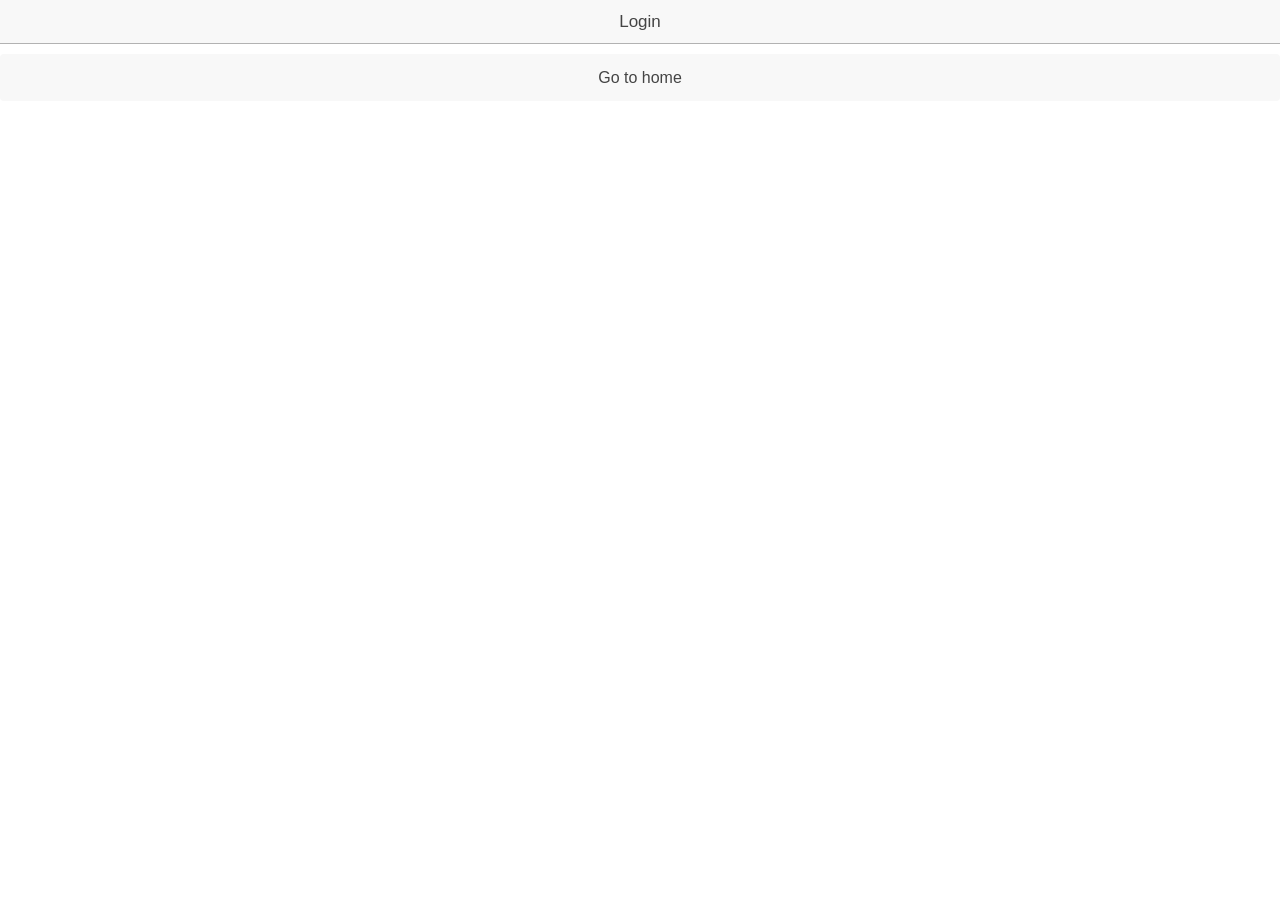
==== commit db17a3a1: "Create Routing" ====
--- a/www/index.html
+++ b/www/index.html
@@ -3,14 +3,13 @@
   <head>
     <meta charset="utf-8">
     <meta name="viewport" content="initial-scale=1, maximum-scale=1, user-scalable=no, width=device-width">
-    <title></title>
+    <title>Hackathon</title>
 
     <link href="lib/ionic/css/ionic.css" rel="stylesheet">
-    <link href="css/style.css" rel="stylesheet">
+    <link rel="stylesheet" href="http://code.ionicframework.com/ionicons/2.0.1/css/ionicons.min.css" type="text/css" />
 
-    <!-- IF using Sass (run gulp sass first), then uncomment below and remove the CSS includes above
+    <!-- IF using Sass (run gulp sass first), then uncomment below and remove the CSS includes above -->
     <link href="css/ionic.app.css" rel="stylesheet">
-    -->
 
     <!-- ionic/angularjs js -->
     <script src="lib/ionic/js/ionic.bundle.js"></script>
@@ -18,17 +17,16 @@
     <!-- cordova script (this will be a 404 during development) -->
     <script src="cordova.js"></script>
 
-    <!-- your app's js -->
+    <!-- Controllers -->
+    <script src="./views/home/home.js"></script>
+    <script src="./views/login/login.js"></script>
+
+    <!-- app.js -->
     <script src="js/app.js"></script>
   </head>
-  <body ng-app="starter">
-
-    <ion-pane>
-      <ion-header-bar class="bar-stable">
-        <h1 class="title">Ionic Blank Starter</h1>
-      </ion-header-bar>
-      <ion-content>
-      </ion-content>
-    </ion-pane>
+  <body ng-app="hackathon">
+    <ion-nav-view>
+      <!-- ionic render here! -->
+    </ion-nav-view>
   </body>
 </html>
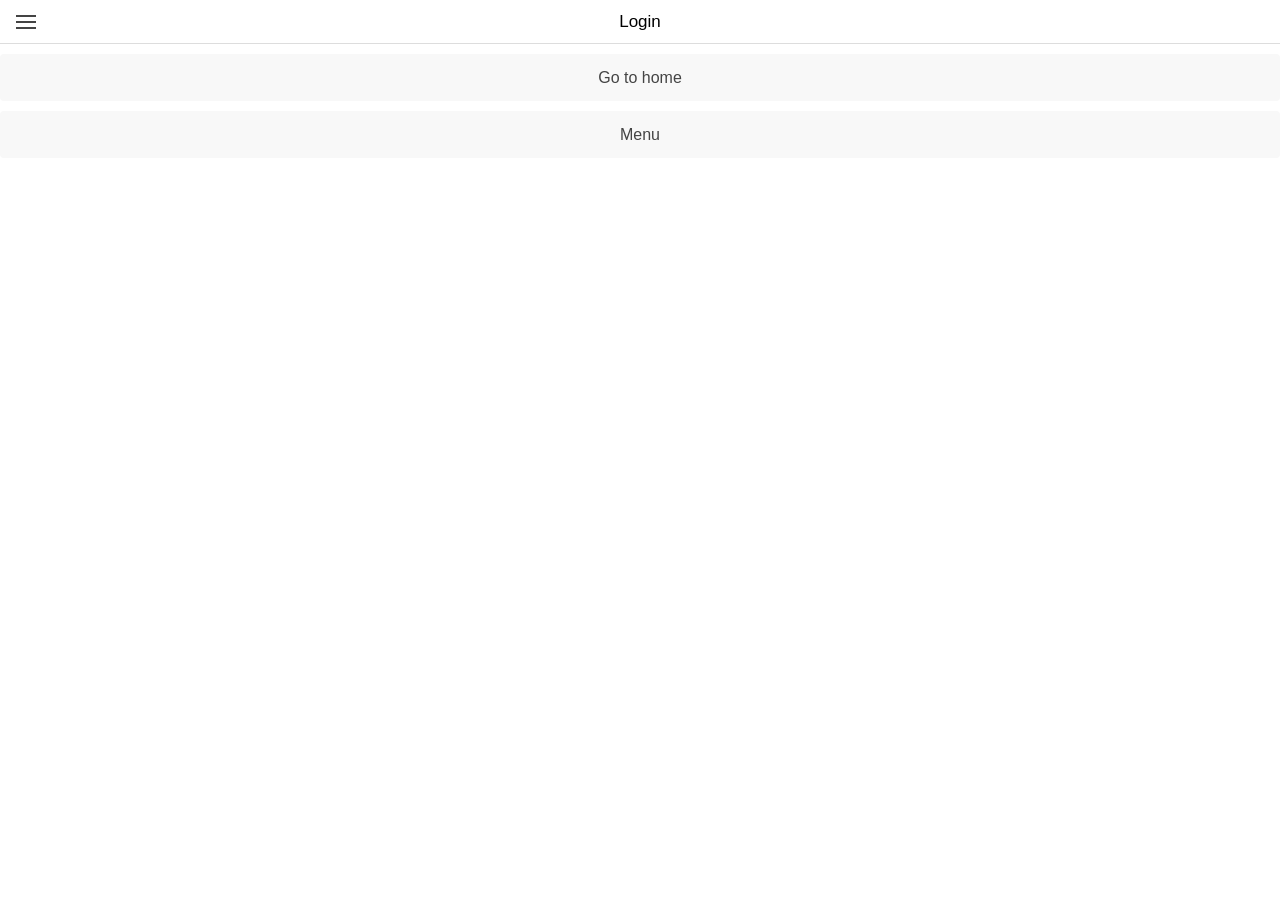
==== commit 111c500b: "Enable side menu" ====
--- a/www/index.html
+++ b/www/index.html
@@ -6,7 +6,7 @@
     <title>Hackathon</title>
 
     <link href="lib/ionic/css/ionic.css" rel="stylesheet">
-    <link rel="stylesheet" href="http://code.ionicframework.com/ionicons/2.0.1/css/ionicons.min.css" type="text/css" />
+    <link rel="stylesheet" href="lib/ionic/css/ionicons.min.css" type="text/css">
 
     <!-- IF using Sass (run gulp sass first), then uncomment below and remove the CSS includes above -->
     <link href="css/ionic.app.css" rel="stylesheet">
@@ -16,6 +16,13 @@
 
     <!-- cordova script (this will be a 404 during development) -->
     <script src="cordova.js"></script>
+
+    <!-- Modules -->
+    <script src="./js/directives/directives.js"></script>
+    <script src="./js/factory/factory.js"></script>
+    <script src="./js/filters/filters.js"></script>
+    <script src="./js/services/services.js"></script>
+    <script src="./js/validators/validators.js"></script>
 
     <!-- Controllers -->
     <script src="./views/home/home.js"></script>
--- a/www/css/ionic.app.css
+++ b/www/css/ionic.app.css
@@ -0,0 +1,9816 @@
+@charset "UTF-8";
+/*
+To customize the look and feel of Ionic, you can override the variables
+in ionic's _variables.scss file.
+
+For example, you might change some of the default colors:
+
+$light:                           #fff !default;
+$stable:                          #f8f8f8 !default;
+$positive:                        #387ef5 !default;
+$calm:                            #11c1f3 !default;
+$balanced:                        #33cd5f !default;
+$energized:                       #ffc900 !default;
+$assertive:                       #ef473a !default;
+$royal:                           #886aea !default;
+$dark:                            #444 !default;
+*/
+/*!
+  Ionicons, v2.0.1
+  Created by Ben Sperry for the Ionic Framework, http://ionicons.com/
+  https://twitter.com/benjsperry  https://twitter.com/ionicframework
+  MIT License: https://github.com/driftyco/ionicons
+
+  Android-style icons originally built by Google’s
+  Material Design Icons: https://github.com/google/material-design-icons
+  used under CC BY http://creativecommons.org/licenses/by/4.0/
+  Modified icons to fit ionicon’s grid from original.
+*/
+@font-face {
+  font-family: "Ionicons";
+  src: url("../lib/ionic/fonts/ionicons.eot?v=2.0.1");
+  src: url("../lib/ionic/fonts/ionicons.eot?v=2.0.1#iefix") format("embedded-opentype"), url("../lib/ionic/fonts/ionicons.ttf?v=2.0.1") format("truetype"), url("../lib/ionic/fonts/ionicons.woff?v=2.0.1") format("woff"), url("../lib/ionic/fonts/ionicons.woff") format("woff"), url("../lib/ionic/fonts/ionicons.svg?v=2.0.1#Ionicons") format("svg");
+  font-weight: normal;
+  font-style: normal; }
+
+.ion, .ionicons,
+.ion-alert:before,
+.ion-alert-circled:before,
+.ion-android-add:before,
+.ion-android-add-circle:before,
+.ion-android-alarm-clock:before,
+.ion-android-alert:before,
+.ion-android-apps:before,
+.ion-android-archive:before,
+.ion-android-arrow-back:before,
+.ion-android-arrow-down:before,
+.ion-android-arrow-dropdown:before,
+.ion-android-arrow-dropdown-circle:before,
+.ion-android-arrow-dropleft:before,
+.ion-android-arrow-dropleft-circle:before,
+.ion-android-arrow-dropright:before,
+.ion-android-arrow-dropright-circle:before,
+.ion-android-arrow-dropup:before,
+.ion-android-arrow-dropup-circle:before,
+.ion-android-arrow-forward:before,
+.ion-android-arrow-up:before,
+.ion-android-attach:before,
+.ion-android-bar:before,
+.ion-android-bicycle:before,
+.ion-android-boat:before,
+.ion-android-bookmark:before,
+.ion-android-bulb:before,
+.ion-android-bus:before,
+.ion-android-calendar:before,
+.ion-android-call:before,
+.ion-android-camera:before,
+.ion-android-cancel:before,
+.ion-android-car:before,
+.ion-android-cart:before,
+.ion-android-chat:before,
+.ion-android-checkbox:before,
+.ion-android-checkbox-blank:before,
+.ion-android-checkbox-outline:before,
+.ion-android-checkbox-outline-blank:before,
+.ion-android-checkmark-circle:before,
+.ion-android-clipboard:before,
+.ion-android-close:before,
+.ion-android-cloud:before,
+.ion-android-cloud-circle:before,
+.ion-android-cloud-done:before,
+.ion-android-cloud-outline:before,
+.ion-android-color-palette:before,
+.ion-android-compass:before,
+.ion-android-contact:before,
+.ion-android-contacts:before,
+.ion-android-contract:before,
+.ion-android-create:before,
+.ion-android-delete:before,
+.ion-android-desktop:before,
+.ion-android-document:before,
+.ion-android-done:before,
+.ion-android-done-all:before,
+.ion-android-download:before,
+.ion-android-drafts:before,
+.ion-android-exit:before,
+.ion-android-expand:before,
+.ion-android-favorite:before,
+.ion-android-favorite-outline:before,
+.ion-android-film:before,
+.ion-android-folder:before,
+.ion-android-folder-open:before,
+.ion-android-funnel:before,
+.ion-android-globe:before,
+.ion-android-hand:before,
+.ion-android-hangout:before,
+.ion-android-happy:before,
+.ion-android-home:before,
+.ion-android-image:before,
+.ion-android-laptop:before,
+.ion-android-list:before,
+.ion-android-locate:before,
+.ion-android-lock:before,
+.ion-android-mail:before,
+.ion-android-map:before,
+.ion-android-menu:before,
+.ion-android-microphone:before,
+.ion-android-microphone-off:before,
+.ion-android-more-horizontal:before,
+.ion-android-more-vertical:before,
+.ion-android-navigate:before,
+.ion-android-notifications:before,
+.ion-android-notifications-none:before,
+.ion-android-notifications-off:before,
+.ion-android-open:before,
+.ion-android-options:before,
+.ion-android-people:before,
+.ion-android-person:before,
+.ion-android-person-add:before,
+.ion-android-phone-landscape:before,
+.ion-android-phone-portrait:before,
+.ion-android-pin:before,
+.ion-android-plane:before,
+.ion-android-playstore:before,
+.ion-android-print:before,
+.ion-android-radio-button-off:before,
+.ion-android-radio-button-on:before,
+.ion-android-refresh:before,
+.ion-android-remove:before,
+.ion-android-remove-circle:before,
+.ion-android-restaurant:before,
+.ion-android-sad:before,
+.ion-android-search:before,
+.ion-android-send:before,
+.ion-android-settings:before,
+.ion-android-share:before,
+.ion-android-share-alt:before,
+.ion-android-star:before,
+.ion-android-star-half:before,
+.ion-android-star-outline:before,
+.ion-android-stopwatch:before,
+.ion-android-subway:before,
+.ion-android-sunny:before,
+.ion-android-sync:before,
+.ion-android-textsms:before,
+.ion-android-time:before,
+.ion-android-train:before,
+.ion-android-unlock:before,
+.ion-android-upload:before,
+.ion-android-volume-down:before,
+.ion-android-volume-mute:before,
+.ion-android-volume-off:before,
+.ion-android-volume-up:before,
+.ion-android-walk:before,
+.ion-android-warning:before,
+.ion-android-watch:before,
+.ion-android-wifi:before,
+.ion-aperture:before,
+.ion-archive:before,
+.ion-arrow-down-a:before,
+.ion-arrow-down-b:before,
+.ion-arrow-down-c:before,
+.ion-arrow-expand:before,
+.ion-arrow-graph-down-left:before,
+.ion-arrow-graph-down-right:before,
+.ion-arrow-graph-up-left:before,
+.ion-arrow-graph-up-right:before,
+.ion-arrow-left-a:before,
+.ion-arrow-left-b:before,
+.ion-arrow-left-c:before,
+.ion-arrow-move:before,
+.ion-arrow-resize:before,
+.ion-arrow-return-left:before,
+.ion-arrow-return-right:before,
+.ion-arrow-right-a:before,
+.ion-arrow-right-b:before,
+.ion-arrow-right-c:before,
+.ion-arrow-shrink:before,
+.ion-arrow-swap:before,
+.ion-arrow-up-a:before,
+.ion-arrow-up-b:before,
+.ion-arrow-up-c:before,
+.ion-asterisk:before,
+.ion-at:before,
+.ion-backspace:before,
+.ion-backspace-outline:before,
+.ion-bag:before,
+.ion-battery-charging:before,
+.ion-battery-empty:before,
+.ion-battery-full:before,
+.ion-battery-half:before,
+.ion-battery-low:before,
+.ion-beaker:before,
+.ion-beer:before,
+.ion-bluetooth:before,
+.ion-bonfire:before,
+.ion-bookmark:before,
+.ion-bowtie:before,
+.ion-briefcase:before,
+.ion-bug:before,
+.ion-calculator:before,
+.ion-calendar:before,
+.ion-camera:before,
+.ion-card:before,
+.ion-cash:before,
+.ion-chatbox:before,
+.ion-chatbox-working:before,
+.ion-chatboxes:before,
+.ion-chatbubble:before,
+.ion-chatbubble-working:before,
+.ion-chatbubbles:before,
+.ion-checkmark:before,
+.ion-checkmark-circled:before,
+.ion-checkmark-round:before,
+.ion-chevron-down:before,
+.ion-chevron-left:before,
+.ion-chevron-right:before,
+.ion-chevron-up:before,
+.ion-clipboard:before,
+.ion-clock:before,
+.ion-close:before,
+.ion-close-circled:before,
+.ion-close-round:before,
+.ion-closed-captioning:before,
+.ion-cloud:before,
+.ion-code:before,
+.ion-code-download:before,
+.ion-code-working:before,
+.ion-coffee:before,
+.ion-compass:before,
+.ion-compose:before,
+.ion-connection-bars:before,
+.ion-contrast:before,
+.ion-crop:before,
+.ion-cube:before,
+.ion-disc:before,
+.ion-document:before,
+.ion-document-text:before,
+.ion-drag:before,
+.ion-earth:before,
+.ion-easel:before,
+.ion-edit:before,
+.ion-egg:before,
+.ion-eject:before,
+.ion-email:before,
+.ion-email-unread:before,
+.ion-erlenmeyer-flask:before,
+.ion-erlenmeyer-flask-bubbles:before,
+.ion-eye:before,
+.ion-eye-disabled:before,
+.ion-female:before,
+.ion-filing:before,
+.ion-film-marker:before,
+.ion-fireball:before,
+.ion-flag:before,
+.ion-flame:before,
+.ion-flash:before,
+.ion-flash-off:before,
+.ion-folder:before,
+.ion-fork:before,
+.ion-fork-repo:before,
+.ion-forward:before,
+.ion-funnel:before,
+.ion-gear-a:before,
+.ion-gear-b:before,
+.ion-grid:before,
+.ion-hammer:before,
+.ion-happy:before,
+.ion-happy-outline:before,
+.ion-headphone:before,
+.ion-heart:before,
+.ion-heart-broken:before,
+.ion-help:before,
+.ion-help-buoy:before,
+.ion-help-circled:before,
+.ion-home:before,
+.ion-icecream:before,
+.ion-image:before,
+.ion-images:before,
+.ion-information:before,
+.ion-information-circled:before,
+.ion-ionic:before,
+.ion-ios-alarm:before,
+.ion-ios-alarm-outline:before,
+.ion-ios-albums:before,
+.ion-ios-albums-outline:before,
+.ion-ios-americanfootball:before,
+.ion-ios-americanfootball-outline:before,
+.ion-ios-analytics:before,
+.ion-ios-analytics-outline:before,
+.ion-ios-arrow-back:before,
+.ion-ios-arrow-down:before,
+.ion-ios-arrow-forward:before,
+.ion-ios-arrow-left:before,
+.ion-ios-arrow-right:before,
+.ion-ios-arrow-thin-down:before,
+.ion-ios-arrow-thin-left:before,
+.ion-ios-arrow-thin-right:before,
+.ion-ios-arrow-thin-up:before,
+.ion-ios-arrow-up:before,
+.ion-ios-at:before,
+.ion-ios-at-outline:before,
+.ion-ios-barcode:before,
+.ion-ios-barcode-outline:before,
+.ion-ios-baseball:before,
+.ion-ios-baseball-outline:before,
+.ion-ios-basketball:before,
+.ion-ios-basketball-outline:before,
+.ion-ios-bell:before,
+.ion-ios-bell-outline:before,
+.ion-ios-body:before,
+.ion-ios-body-outline:before,
+.ion-ios-bolt:before,
+.ion-ios-bolt-outline:before,
+.ion-ios-book:before,
+.ion-ios-book-outline:before,
+.ion-ios-bookmarks:before,
+.ion-ios-bookmarks-outline:before,
+.ion-ios-box:before,
+.ion-ios-box-outline:before,
+.ion-ios-briefcase:before,
+.ion-ios-briefcase-outline:before,
+.ion-ios-browsers:before,
+.ion-ios-browsers-outline:before,
+.ion-ios-calculator:before,
+.ion-ios-calculator-outline:before,
+.ion-ios-calendar:before,
+.ion-ios-calendar-outline:before,
+.ion-ios-camera:before,
+.ion-ios-camera-outline:before,
+.ion-ios-cart:before,
+.ion-ios-cart-outline:before,
+.ion-ios-chatboxes:before,
+.ion-ios-chatboxes-outline:before,
+.ion-ios-chatbubble:before,
+.ion-ios-chatbubble-outline:before,
+.ion-ios-checkmark:before,
+.ion-ios-checkmark-empty:before,
+.ion-ios-checkmark-outline:before,
+.ion-ios-circle-filled:before,
+.ion-ios-circle-outline:before,
+.ion-ios-clock:before,
+.ion-ios-clock-outline:before,
+.ion-ios-close:before,
+.ion-ios-close-empty:before,
+.ion-ios-close-outline:before,
+.ion-ios-cloud:before,
+.ion-ios-cloud-download:before,
+.ion-ios-cloud-download-outline:before,
+.ion-ios-cloud-outline:before,
+.ion-ios-cloud-upload:before,
+.ion-ios-cloud-upload-outline:before,
+.ion-ios-cloudy:before,
+.ion-ios-cloudy-night:before,
+.ion-ios-cloudy-night-outline:before,
+.ion-ios-cloudy-outline:before,
+.ion-ios-cog:before,
+.ion-ios-cog-outline:before,
+.ion-ios-color-filter:before,
+.ion-ios-color-filter-outline:before,
+.ion-ios-color-wand:before,
+.ion-ios-color-wand-outline:before,
+.ion-ios-compose:before,
+.ion-ios-compose-outline:before,
+.ion-ios-contact:before,
+.ion-ios-contact-outline:before,
+.ion-ios-copy:before,
+.ion-ios-copy-outline:before,
+.ion-ios-crop:before,
+.ion-ios-crop-strong:before,
+.ion-ios-download:before,
+.ion-ios-download-outline:before,
+.ion-ios-drag:before,
+.ion-ios-email:before,
+.ion-ios-email-outline:before,
+.ion-ios-eye:before,
+.ion-ios-eye-outline:before,
+.ion-ios-fastforward:before,
+.ion-ios-fastforward-outline:before,
+.ion-ios-filing:before,
+.ion-ios-filing-outline:before,
+.ion-ios-film:before,
+.ion-ios-film-outline:before,
+.ion-ios-flag:before,
+.ion-ios-flag-outline:before,
+.ion-ios-flame:before,
+.ion-ios-flame-outline:before,
+.ion-ios-flask:before,
+.ion-ios-flask-outline:before,
+.ion-ios-flower:before,
+.ion-ios-flower-outline:before,
+.ion-ios-folder:before,
+.ion-ios-folder-outline:before,
+.ion-ios-football:before,
+.ion-ios-football-outline:before,
+.ion-ios-game-controller-a:before,
+.ion-ios-game-controller-a-outline:before,
+.ion-ios-game-controller-b:before,
+.ion-ios-game-controller-b-outline:before,
+.ion-ios-gear:before,
+.ion-ios-gear-outline:before,
+.ion-ios-glasses:before,
+.ion-ios-glasses-outline:before,
+.ion-ios-grid-view:before,
+.ion-ios-grid-view-outline:before,
+.ion-ios-heart:before,
+.ion-ios-heart-outline:before,
+.ion-ios-help:before,
+.ion-ios-help-empty:before,
+.ion-ios-help-outline:before,
+.ion-ios-home:before,
+.ion-ios-home-outline:before,
+.ion-ios-infinite:before,
+.ion-ios-infinite-outline:before,
+.ion-ios-information:before,
+.ion-ios-information-empty:before,
+.ion-ios-information-outline:before,
+.ion-ios-ionic-outline:before,
+.ion-ios-keypad:before,
+.ion-ios-keypad-outline:before,
+.ion-ios-lightbulb:before,
+.ion-ios-lightbulb-outline:before,
+.ion-ios-list:before,
+.ion-ios-list-outline:before,
+.ion-ios-location:before,
+.ion-ios-location-outline:before,
+.ion-ios-locked:before,
+.ion-ios-locked-outline:before,
+.ion-ios-loop:before,
+.ion-ios-loop-strong:before,
+.ion-ios-medical:before,
+.ion-ios-medical-outline:before,
+.ion-ios-medkit:before,
+.ion-ios-medkit-outline:before,
+.ion-ios-mic:before,
+.ion-ios-mic-off:before,
+.ion-ios-mic-outline:before,
+.ion-ios-minus:before,
+.ion-ios-minus-empty:before,
+.ion-ios-minus-outline:before,
+.ion-ios-monitor:before,
+.ion-ios-monitor-outline:before,
+.ion-ios-moon:before,
+.ion-ios-moon-outline:before,
+.ion-ios-more:before,
+.ion-ios-more-outline:before,
+.ion-ios-musical-note:before,
+.ion-ios-musical-notes:before,
+.ion-ios-navigate:before,
+.ion-ios-navigate-outline:before,
+.ion-ios-nutrition:before,
+.ion-ios-nutrition-outline:before,
+.ion-ios-paper:before,
+.ion-ios-paper-outline:before,
+.ion-ios-paperplane:before,
+.ion-ios-paperplane-outline:before,
+.ion-ios-partlysunny:before,
+.ion-ios-partlysunny-outline:before,
+.ion-ios-pause:before,
+.ion-ios-pause-outline:before,
+.ion-ios-paw:before,
+.ion-ios-paw-outline:before,
+.ion-ios-people:before,
+.ion-ios-people-outline:before,
+.ion-ios-person:before,
+.ion-ios-person-outline:before,
+.ion-ios-personadd:before,
+.ion-ios-personadd-outline:before,
+.ion-ios-photos:before,
+.ion-ios-photos-outline:before,
+.ion-ios-pie:before,
+.ion-ios-pie-outline:before,
+.ion-ios-pint:before,
+.ion-ios-pint-outline:before,
+.ion-ios-play:before,
+.ion-ios-play-outline:before,
+.ion-ios-plus:before,
+.ion-ios-plus-empty:before,
+.ion-ios-plus-outline:before,
+.ion-ios-pricetag:before,
+.ion-ios-pricetag-outline:before,
+.ion-ios-pricetags:before,
+.ion-ios-pricetags-outline:before,
+.ion-ios-printer:before,
+.ion-ios-printer-outline:before,
+.ion-ios-pulse:before,
+.ion-ios-pulse-strong:before,
+.ion-ios-rainy:before,
+.ion-ios-rainy-outline:before,
+.ion-ios-recording:before,
+.ion-ios-recording-outline:before,
+.ion-ios-redo:before,
+.ion-ios-redo-outline:before,
+.ion-ios-refresh:before,
+.ion-ios-refresh-empty:before,
+.ion-ios-refresh-outline:before,
+.ion-ios-reload:before,
+.ion-ios-reverse-camera:before,
+.ion-ios-reverse-camera-outline:before,
+.ion-ios-rewind:before,
+.ion-ios-rewind-outline:before,
+.ion-ios-rose:before,
+.ion-ios-rose-outline:before,
+.ion-ios-search:before,
+.ion-ios-search-strong:before,
+.ion-ios-settings:before,
+.ion-ios-settings-strong:before,
+.ion-ios-shuffle:before,
+.ion-ios-shuffle-strong:before,
+.ion-ios-skipbackward:before,
+.ion-ios-skipbackward-outline:before,
+.ion-ios-skipforward:before,
+.ion-ios-skipforward-outline:before,
+.ion-ios-snowy:before,
+.ion-ios-speedometer:before,
+.ion-ios-speedometer-outline:before,
+.ion-ios-star:before,
+.ion-ios-star-half:before,
+.ion-ios-star-outline:before,
+.ion-ios-stopwatch:before,
+.ion-ios-stopwatch-outline:before,
+.ion-ios-sunny:before,
+.ion-ios-sunny-outline:before,
+.ion-ios-telephone:before,
+.ion-ios-telephone-outline:before,
+.ion-ios-tennisball:before,
+.ion-ios-tennisball-outline:before,
+.ion-ios-thunderstorm:before,
+.ion-ios-thunderstorm-outline:before,
+.ion-ios-time:before,
+.ion-ios-time-outline:before,
+.ion-ios-timer:before,
+.ion-ios-timer-outline:before,
+.ion-ios-toggle:before,
+.ion-ios-toggle-outline:before,
+.ion-ios-trash:before,
+.ion-ios-trash-outline:before,
+.ion-ios-undo:before,
+.ion-ios-undo-outline:before,
+.ion-ios-unlocked:before,
+.ion-ios-unlocked-outline:before,
+.ion-ios-upload:before,
+.ion-ios-upload-outline:before,
+.ion-ios-videocam:before,
+.ion-ios-videocam-outline:before,
+.ion-ios-volume-high:before,
+.ion-ios-volume-low:before,
+.ion-ios-wineglass:before,
+.ion-ios-wineglass-outline:before,
+.ion-ios-world:before,
+.ion-ios-world-outline:before,
+.ion-ipad:before,
+.ion-iphone:before,
+.ion-ipod:before,
+.ion-jet:before,
+.ion-key:before,
+.ion-knife:before,
+.ion-laptop:before,
+.ion-leaf:before,
+.ion-levels:before,
+.ion-lightbulb:before,
+.ion-link:before,
+.ion-load-a:before,
+.ion-load-b:before,
+.ion-load-c:before,
+.ion-load-d:before,
+.ion-location:before,
+.ion-lock-combination:before,
+.ion-locked:before,
+.ion-log-in:before,
+.ion-log-out:before,
+.ion-loop:before,
+.ion-magnet:before,
+.ion-male:before,
+.ion-man:before,
+.ion-map:before,
+.ion-medkit:before,
+.ion-merge:before,
+.ion-mic-a:before,
+.ion-mic-b:before,
+.ion-mic-c:before,
+.ion-minus:before,
+.ion-minus-circled:before,
+.ion-minus-round:before,
+.ion-model-s:before,
+.ion-monitor:before,
+.ion-more:before,
+.ion-mouse:before,
+.ion-music-note:before,
+.ion-navicon:before,
+.ion-navicon-round:before,
+.ion-navigate:before,
+.ion-network:before,
+.ion-no-smoking:before,
+.ion-nuclear:before,
+.ion-outlet:before,
+.ion-paintbrush:before,
+.ion-paintbucket:before,
+.ion-paper-airplane:before,
+.ion-paperclip:before,
+.ion-pause:before,
+.ion-person:before,
+.ion-person-add:before,
+.ion-person-stalker:before,
+.ion-pie-graph:before,
+.ion-pin:before,
+.ion-pinpoint:before,
+.ion-pizza:before,
+.ion-plane:before,
+.ion-planet:before,
+.ion-play:before,
+.ion-playstation:before,
+.ion-plus:before,
+.ion-plus-circled:before,
+.ion-plus-round:before,
+.ion-podium:before,
+.ion-pound:before,
+.ion-power:before,
+.ion-pricetag:before,
+.ion-pricetags:before,
+.ion-printer:before,
+.ion-pull-request:before,
+.ion-qr-scanner:before,
+.ion-quote:before,
+.ion-radio-waves:before,
+.ion-record:before,
+.ion-refresh:before,
+.ion-reply:before,
+.ion-reply-all:before,
+.ion-ribbon-a:before,
+.ion-ribbon-b:before,
+.ion-sad:before,
+.ion-sad-outline:before,
+.ion-scissors:before,
+.ion-search:before,
+.ion-settings:before,
+.ion-share:before,
+.ion-shuffle:before,
+.ion-skip-backward:before,
+.ion-skip-forward:before,
+.ion-social-android:before,
+.ion-social-android-outline:before,
+.ion-social-angular:before,
+.ion-social-angular-outline:before,
+.ion-social-apple:before,
+.ion-social-apple-outline:before,
+.ion-social-bitcoin:before,
+.ion-social-bitcoin-outline:before,
+.ion-social-buffer:before,
+.ion-social-buffer-outline:before,
+.ion-social-chrome:before,
+.ion-social-chrome-outline:before,
+.ion-social-codepen:before,
+.ion-social-codepen-outline:before,
+.ion-social-css3:before,
+.ion-social-css3-outline:before,
+.ion-social-designernews:before,
+.ion-social-designernews-outline:before,
+.ion-social-dribbble:before,
+.ion-social-dribbble-outline:before,
+.ion-social-dropbox:before,
+.ion-social-dropbox-outline:before,
+.ion-social-euro:before,
+.ion-social-euro-outline:before,
+.ion-social-facebook:before,
+.ion-social-facebook-outline:before,
+.ion-social-foursquare:before,
+.ion-social-foursquare-outline:before,
+.ion-social-freebsd-devil:before,
+.ion-social-github:before,
+.ion-social-github-outline:before,
+.ion-social-google:before,
+.ion-social-google-outline:before,
+.ion-social-googleplus:before,
+.ion-social-googleplus-outline:before,
+.ion-social-hackernews:before,
+.ion-social-hackernews-outline:before,
+.ion-social-html5:before,
+.ion-social-html5-outline:before,
+.ion-social-instagram:before,
+.ion-social-instagram-outline:before,
+.ion-social-javascript:before,
+.ion-social-javascript-outline:before,
+.ion-social-linkedin:before,
+.ion-social-linkedin-outline:before,
+.ion-social-markdown:before,
+.ion-social-nodejs:before,
+.ion-social-octocat:before,
+.ion-social-pinterest:before,
+.ion-social-pinterest-outline:before,
+.ion-social-python:before,
+.ion-social-reddit:before,
+.ion-social-reddit-outline:before,
+.ion-social-rss:before,
+.ion-social-rss-outline:before,
+.ion-social-sass:before,
+.ion-social-skype:before,
+.ion-social-skype-outline:before,
+.ion-social-snapchat:before,
+.ion-social-snapchat-outline:before,
+.ion-social-tumblr:before,
+.ion-social-tumblr-outline:before,
+.ion-social-tux:before,
+.ion-social-twitch:before,
+.ion-social-twitch-outline:before,
+.ion-social-twitter:before,
+.ion-social-twitter-outline:before,
+.ion-social-usd:before,
+.ion-social-usd-outline:before,
+.ion-social-vimeo:before,
+.ion-social-vimeo-outline:before,
+.ion-social-whatsapp:before,
+.ion-social-whatsapp-outline:before,
+.ion-social-windows:before,
+.ion-social-windows-outline:before,
+.ion-social-wordpress:before,
+.ion-social-wordpress-outline:before,
+.ion-social-yahoo:before,
+.ion-social-yahoo-outline:before,
+.ion-social-yen:before,
+.ion-social-yen-outline:before,
+.ion-social-youtube:before,
+.ion-social-youtube-outline:before,
+.ion-soup-can:before,
+.ion-soup-can-outline:before,
+.ion-speakerphone:before,
+.ion-speedometer:before,
+.ion-spoon:before,
+.ion-star:before,
+.ion-stats-bars:before,
+.ion-steam:before,
+.ion-stop:before,
+.ion-thermometer:before,
+.ion-thumbsdown:before,
+.ion-thumbsup:before,
+.ion-toggle:before,
+.ion-toggle-filled:before,
+.ion-transgender:before,
+.ion-trash-a:before,
+.ion-trash-b:before,
+.ion-trophy:before,
+.ion-tshirt:before,
+.ion-tshirt-outline:before,
+.ion-umbrella:before,
+.ion-university:before,
+.ion-unlocked:before,
+.ion-upload:before,
+.ion-usb:before,
+.ion-videocamera:before,
+.ion-volume-high:before,
+.ion-volume-low:before,
+.ion-volume-medium:before,
+.ion-volume-mute:before,
+.ion-wand:before,
+.ion-waterdrop:before,
+.ion-wifi:before,
+.ion-wineglass:before,
+.ion-woman:before,
+.ion-wrench:before,
+.ion-xbox:before {
+  display: inline-block;
+  font-family: "Ionicons";
+  speak: none;
+  font-style: normal;
+  font-weight: normal;
+  font-variant: normal;
+  text-transform: none;
+  text-rendering: auto;
+  line-height: 1;
+  -webkit-font-smoothing: antialiased;
+  -moz-osx-font-smoothing: grayscale; }
+
+.ion-alert:before {
+  content: ""; }
+
+.ion-alert-circled:before {
+  content: ""; }
+
+.ion-android-add:before {
+  content: ""; }
+
+.ion-android-add-circle:before {
+  content: ""; }
+
+.ion-android-alarm-clock:before {
+  content: ""; }
+
+.ion-android-alert:before {
+  content: ""; }
+
+.ion-android-apps:before {
+  content: ""; }
+
+.ion-android-archive:before {
+  content: ""; }
+
+.ion-android-arrow-back:before {
+  content: ""; }
+
+.ion-android-arrow-down:before {
+  content: ""; }
+
+.ion-android-arrow-dropdown:before {
+  content: ""; }
+
+.ion-android-arrow-dropdown-circle:before {
+  content: ""; }
+
+.ion-android-arrow-dropleft:before {
+  content: ""; }
+
+.ion-android-arrow-dropleft-circle:before {
+  content: ""; }
+
+.ion-android-arrow-dropright:before {
+  content: ""; }
+
+.ion-android-arrow-dropright-circle:before {
+  content: ""; }
+
+.ion-android-arrow-dropup:before {
+  content: ""; }
+
+.ion-android-arrow-dropup-circle:before {
+  content: ""; }
+
+.ion-android-arrow-forward:before {
+  content: ""; }
+
+.ion-android-arrow-up:before {
+  content: ""; }
+
+.ion-android-attach:before {
+  content: ""; }
+
+.ion-android-bar:before {
+  content: ""; }
+
+.ion-android-bicycle:before {
+  content: ""; }
+
+.ion-android-boat:before {
+  content: ""; }
+
+.ion-android-bookmark:before {
+  content: ""; }
+
+.ion-android-bulb:before {
+  content: ""; }
+
+.ion-android-bus:before {
+  content: ""; }
+
+.ion-android-calendar:before {
+  content: ""; }
+
+.ion-android-call:before {
+  content: ""; }
+
+.ion-android-camera:before {
+  content: ""; }
+
+.ion-android-cancel:before {
+  content: ""; }
+
+.ion-android-car:before {
+  content: ""; }
+
+.ion-android-cart:before {
+  content: ""; }
+
+.ion-android-chat:before {
+  content: ""; }
+
+.ion-android-checkbox:before {
+  content: ""; }
+
+.ion-android-checkbox-blank:before {
+  content: ""; }
+
+.ion-android-checkbox-outline:before {
+  content: ""; }
+
+.ion-android-checkbox-outline-blank:before {
+  content: ""; }
+
+.ion-android-checkmark-circle:before {
+  content: ""; }
+
+.ion-android-clipboard:before {
+  content: ""; }
+
+.ion-android-close:before {
+  content: ""; }
+
+.ion-android-cloud:before {
+  content: ""; }
+
+.ion-android-cloud-circle:before {
+  content: ""; }
+
+.ion-android-cloud-done:before {
+  content: ""; }
+
+.ion-android-cloud-outline:before {
+  content: ""; }
+
+.ion-android-color-palette:before {
+  content: ""; }
+
+.ion-android-compass:before {
+  content: ""; }
+
+.ion-android-contact:before {
+  content: ""; }
+
+.ion-android-contacts:before {
+  content: ""; }
+
+.ion-android-contract:before {
+  content: ""; }
+
+.ion-android-create:before {
+  content: ""; }
+
+.ion-android-delete:before {
+  content: ""; }
+
+.ion-android-desktop:before {
+  content: ""; }
+
+.ion-android-document:before {
+  content: ""; }
+
+.ion-android-done:before {
+  content: ""; }
+
+.ion-android-done-all:before {
+  content: ""; }
+
+.ion-android-download:before {
+  content: ""; }
+
+.ion-android-drafts:before {
+  content: ""; }
+
+.ion-android-exit:before {
+  content: ""; }
+
+.ion-android-expand:before {
+  content: ""; }
+
+.ion-android-favorite:before {
+  content: ""; }
+
+.ion-android-favorite-outline:before {
+  content: ""; }
+
+.ion-android-film:before {
+  content: ""; }
+
+.ion-android-folder:before {
+  content: ""; }
+
+.ion-android-folder-open:before {
+  content: ""; }
+
+.ion-android-funnel:before {
+  content: ""; }
+
+.ion-android-globe:before {
+  content: ""; }
+
+.ion-android-hand:before {
+  content: ""; }
+
+.ion-android-hangout:before {
+  content: ""; }
+
+.ion-android-happy:before {
+  content: ""; }
+
+.ion-android-home:before {
+  content: ""; }
+
+.ion-android-image:before {
+  content: ""; }
+
+.ion-android-laptop:before {
+  content: ""; }
+
+.ion-android-list:before {
+  content: ""; }
+
+.ion-android-locate:before {
+  content: ""; }
+
+.ion-android-lock:before {
+  content: ""; }
+
+.ion-android-mail:before {
+  content: ""; }
+
+.ion-android-map:before {
+  content: ""; }
+
+.ion-android-menu:before {
+  content: ""; }
+
+.ion-android-microphone:before {
+  content: ""; }
+
+.ion-android-microphone-off:before {
+  content: ""; }
+
+.ion-android-more-horizontal:before {
+  content: ""; }
+
+.ion-android-more-vertical:before {
+  content: ""; }
+
+.ion-android-navigate:before {
+  content: ""; }
+
+.ion-android-notifications:before {
+  content: ""; }
+
+.ion-android-notifications-none:before {
+  content: ""; }
+
+.ion-android-notifications-off:before {
+  content: ""; }
+
+.ion-android-open:before {
+  content: ""; }
+
+.ion-android-options:before {
+  content: ""; }
+
+.ion-android-people:before {
+  content: ""; }
+
+.ion-android-person:before {
+  content: ""; }
+
+.ion-android-person-add:before {
+  content: ""; }
+
+.ion-android-phone-landscape:before {
+  content: ""; }
+
+.ion-android-phone-portrait:before {
+  content: ""; }
+
+.ion-android-pin:before {
+  content: ""; }
+
+.ion-android-plane:before {
+  content: ""; }
+
+.ion-android-playstore:before {
+  content: ""; }
+
+.ion-android-print:before {
+  content: ""; }
+
+.ion-android-radio-button-off:before {
+  content: ""; }
+
+.ion-android-radio-button-on:before {
+  content: ""; }
+
+.ion-android-refresh:before {
+  content: ""; }
+
+.ion-android-remove:before {
+  content: ""; }
+
+.ion-android-remove-circle:before {
+  content: ""; }
+
+.ion-android-restaurant:before {
+  content: ""; }
+
+.ion-android-sad:before {
+  content: ""; }
+
+.ion-android-search:before {
+  content: ""; }
+
+.ion-android-send:before {
+  content: ""; }
+
+.ion-android-settings:before {
+  content: ""; }
+
+.ion-android-share:before {
+  content: ""; }
+
+.ion-android-share-alt:before {
+  content: ""; }
+
+.ion-android-star:before {
+  content: ""; }
+
+.ion-android-star-half:before {
+  content: ""; }
+
+.ion-android-star-outline:before {
+  content: ""; }
+
+.ion-android-stopwatch:before {
+  content: ""; }
+
+.ion-android-subway:before {
+  content: ""; }
+
+.ion-android-sunny:before {
+  content: ""; }
+
+.ion-android-sync:before {
+  content: ""; }
+
+.ion-android-textsms:before {
+  content: ""; }
+
+.ion-android-time:before {
+  content: ""; }
+
+.ion-android-train:before {
+  content: ""; }
+
+.ion-android-unlock:before {
+  content: ""; }
+
+.ion-android-upload:before {
+  content: ""; }
+
+.ion-android-volume-down:before {
+  content: ""; }
+
+.ion-android-volume-mute:before {
+  content: ""; }
+
+.ion-android-volume-off:before {
+  content: ""; }
+
+.ion-android-volume-up:before {
+  content: ""; }
+
+.ion-android-walk:before {
+  content: ""; }
+
+.ion-android-warning:before {
+  content: ""; }
+
+.ion-android-watch:before {
+  content: ""; }
+
+.ion-android-wifi:before {
+  content: ""; }
+
+.ion-aperture:before {
+  content: ""; }
+
+.ion-archive:before {
+  content: ""; }
+
+.ion-arrow-down-a:before {
+  content: ""; }
+
+.ion-arrow-down-b:before {
+  content: ""; }
+
+.ion-arrow-down-c:before {
+  content: ""; }
+
+.ion-arrow-expand:before {
+  content: ""; }
+
+.ion-arrow-graph-down-left:before {
+  content: ""; }
+
+.ion-arrow-graph-down-right:before {
+  content: ""; }
+
+.ion-arrow-graph-up-left:before {
+  content: ""; }
+
+.ion-arrow-graph-up-right:before {
+  content: ""; }
+
+.ion-arrow-left-a:before {
+  content: ""; }
+
+.ion-arrow-left-b:before {
+  content: ""; }
+
+.ion-arrow-left-c:before {
+  content: ""; }
+
+.ion-arrow-move:before {
+  content: ""; }
+
+.ion-arrow-resize:before {
+  content: ""; }
+
+.ion-arrow-return-left:before {
+  content: ""; }
+
+.ion-arrow-return-right:before {
+  content: ""; }
+
+.ion-arrow-right-a:before {
+  content: ""; }
+
+.ion-arrow-right-b:before {
+  content: ""; }
+
+.ion-arrow-right-c:before {
+  content: ""; }
+
+.ion-arrow-shrink:before {
+  content: ""; }
+
+.ion-arrow-swap:before {
+  content: ""; }
+
+.ion-arrow-up-a:before {
+  content: ""; }
+
+.ion-arrow-up-b:before {
+  content: ""; }
+
+.ion-arrow-up-c:before {
+  content: ""; }
+
+.ion-asterisk:before {
+  content: ""; }
+
+.ion-at:before {
+  content: ""; }
+
+.ion-backspace:before {
+  content: ""; }
+
+.ion-backspace-outline:before {
+  content: ""; }
+
+.ion-bag:before {
+  content: ""; }
+
+.ion-battery-charging:before {
+  content: ""; }
+
+.ion-battery-empty:before {
+  content: ""; }
+
+.ion-battery-full:before {
+  content: ""; }
+
+.ion-battery-half:before {
+  content: ""; }
+
+.ion-battery-low:before {
+  content: ""; }
+
+.ion-beaker:before {
+  content: ""; }
+
+.ion-beer:before {
+  content: ""; }
+
+.ion-bluetooth:before {
+  content: ""; }
+
+.ion-bonfire:before {
+  content: ""; }
+
+.ion-bookmark:before {
+  content: ""; }
+
+.ion-bowtie:before {
+  content: ""; }
+
+.ion-briefcase:before {
+  content: ""; }
+
+.ion-bug:before {
+  content: ""; }
+
+.ion-calculator:before {
+  content: ""; }
+
+.ion-calendar:before {
+  content: ""; }
+
+.ion-camera:before {
+  content: ""; }
+
+.ion-card:before {
+  content: ""; }
+
+.ion-cash:before {
+  content: ""; }
+
+.ion-chatbox:before {
+  content: ""; }
+
+.ion-chatbox-working:before {
+  content: ""; }
+
+.ion-chatboxes:before {
+  content: ""; }
+
+.ion-chatbubble:before {
+  content: ""; }
+
+.ion-chatbubble-working:before {
+  content: ""; }
+
+.ion-chatbubbles:before {
+  content: ""; }
+
+.ion-checkmark:before {
+  content: ""; }
+
+.ion-checkmark-circled:before {
+  content: ""; }
+
+.ion-checkmark-round:before {
+  content: ""; }
+
+.ion-chevron-down:before {
+  content: ""; }
+
+.ion-chevron-left:before {
+  content: ""; }
+
+.ion-chevron-right:before {
+  content: ""; }
+
+.ion-chevron-up:before {
+  content: ""; }
+
+.ion-clipboard:before {
+  content: ""; }
+
+.ion-clock:before {
+  content: ""; }
+
+.ion-close:before {
+  content: ""; }
+
+.ion-close-circled:before {
+  content: ""; }
+
+.ion-close-round:before {
+  content: ""; }
+
+.ion-closed-captioning:before {
+  content: ""; }
+
+.ion-cloud:before {
+  content: ""; }
+
+.ion-code:before {
+  content: ""; }
+
+.ion-code-download:before {
+  content: ""; }
+
+.ion-code-working:before {
+  content: ""; }
+
+.ion-coffee:before {
+  content: ""; }
+
+.ion-compass:before {
+  content: ""; }
+
+.ion-compose:before {
+  content: ""; }
+
+.ion-connection-bars:before {
+  content: ""; }
+
+.ion-contrast:before {
+  content: ""; }
+
+.ion-crop:before {
+  content: ""; }
+
+.ion-cube:before {
+  content: ""; }
+
+.ion-disc:before {
+  content: ""; }
+
+.ion-document:before {
+  content: ""; }
+
+.ion-document-text:before {
+  content: ""; }
+
+.ion-drag:before {
+  content: ""; }
+
+.ion-earth:before {
+  content: ""; }
+
+.ion-easel:before {
+  content: ""; }
+
+.ion-edit:before {
+  content: ""; }
+
+.ion-egg:before {
+  content: ""; }
+
+.ion-eject:before {
+  content: ""; }
+
+.ion-email:before {
+  content: ""; }
+
+.ion-email-unread:before {
+  content: ""; }
+
+.ion-erlenmeyer-flask:before {
+  content: ""; }
+
+.ion-erlenmeyer-flask-bubbles:before {
+  content: ""; }
+
+.ion-eye:before {
+  content: ""; }
+
+.ion-eye-disabled:before {
+  content: ""; }
+
+.ion-female:before {
+  content: ""; }
+
+.ion-filing:before {
+  content: ""; }
+
+.ion-film-marker:before {
+  content: ""; }
+
+.ion-fireball:before {
+  content: ""; }
+
+.ion-flag:before {
+  content: ""; }
+
+.ion-flame:before {
+  content: ""; }
+
+.ion-flash:before {
+  content: ""; }
+
+.ion-flash-off:before {
+  content: ""; }
+
+.ion-folder:before {
+  content: ""; }
+
+.ion-fork:before {
+  content: ""; }
+
+.ion-fork-repo:before {
+  content: ""; }
+
+.ion-forward:before {
+  content: ""; }
+
+.ion-funnel:before {
+  content: ""; }
+
+.ion-gear-a:before {
+  content: ""; }
+
+.ion-gear-b:before {
+  content: ""; }
+
+.ion-grid:before {
+  content: ""; }
+
+.ion-hammer:before {
+  content: ""; }
+
+.ion-happy:before {
+  content: ""; }
+
+.ion-happy-outline:before {
+  content: ""; }
+
+.ion-headphone:before {
+  content: ""; }
+
+.ion-heart:before {
+  content: ""; }
+
+.ion-heart-broken:before {
+  content: ""; }
+
+.ion-help:before {
+  content: ""; }
+
+.ion-help-buoy:before {
+  content: ""; }
+
+.ion-help-circled:before {
+  content: ""; }
+
+.ion-home:before {
+  content: ""; }
+
+.ion-icecream:before {
+  content: ""; }
+
+.ion-image:before {
+  content: ""; }
+
+.ion-images:before {
+  content: ""; }
+
+.ion-information:before {
+  content: ""; }
+
+.ion-information-circled:before {
+  content: ""; }
+
+.ion-ionic:before {
+  content: ""; }
+
+.ion-ios-alarm:before {
+  content: ""; }
+
+.ion-ios-alarm-outline:before {
+  content: ""; }
+
+.ion-ios-albums:before {
+  content: ""; }
+
+.ion-ios-albums-outline:before {
+  content: ""; }
+
+.ion-ios-americanfootball:before {
+  content: ""; }
+
+.ion-ios-americanfootball-outline:before {
+  content: ""; }
+
+.ion-ios-analytics:before {
+  content: ""; }
+
+.ion-ios-analytics-outline:before {
+  content: ""; }
+
+.ion-ios-arrow-back:before {
+  content: ""; }
+
+.ion-ios-arrow-down:before {
+  content: ""; }
+
+.ion-ios-arrow-forward:before {
+  content: ""; }
+
+.ion-ios-arrow-left:before {
+  content: ""; }
+
+.ion-ios-arrow-right:before {
+  content: ""; }
+
+.ion-ios-arrow-thin-down:before {
+  content: ""; }
+
+.ion-ios-arrow-thin-left:before {
+  content: ""; }
+
+.ion-ios-arrow-thin-right:before {
+  content: ""; }
+
+.ion-ios-arrow-thin-up:before {
+  content: ""; }
+
+.ion-ios-arrow-up:before {
+  content: ""; }
+
+.ion-ios-at:before {
+  content: ""; }
+
+.ion-ios-at-outline:before {
+  content: ""; }
+
+.ion-ios-barcode:before {
+  content: ""; }
+
+.ion-ios-barcode-outline:before {
+  content: ""; }
+
+.ion-ios-baseball:before {
+  content: ""; }
+
+.ion-ios-baseball-outline:before {
+  content: ""; }
+
+.ion-ios-basketball:before {
+  content: ""; }
+
+.ion-ios-basketball-outline:before {
+  content: ""; }
+
+.ion-ios-bell:before {
+  content: ""; }
+
+.ion-ios-bell-outline:before {
+  content: ""; }
+
+.ion-ios-body:before {
+  content: ""; }
+
+.ion-ios-body-outline:before {
+  content: ""; }
+
+.ion-ios-bolt:before {
+  content: ""; }
+
+.ion-ios-bolt-outline:before {
+  content: ""; }
+
+.ion-ios-book:before {
+  content: ""; }
+
+.ion-ios-book-outline:before {
+  content: ""; }
+
+.ion-ios-bookmarks:before {
+  content: ""; }
+
+.ion-ios-bookmarks-outline:before {
+  content: ""; }
+
+.ion-ios-box:before {
+  content: ""; }
+
+.ion-ios-box-outline:before {
+  content: ""; }
+
+.ion-ios-briefcase:before {
+  content: ""; }
+
+.ion-ios-briefcase-outline:before {
+  content: ""; }
+
+.ion-ios-browsers:before {
+  content: ""; }
+
+.ion-ios-browsers-outline:before {
+  content: ""; }
+
+.ion-ios-calculator:before {
+  content: ""; }
+
+.ion-ios-calculator-outline:before {
+  content: ""; }
+
+.ion-ios-calendar:before {
+  content: ""; }
+
+.ion-ios-calendar-outline:before {
+  content: ""; }
+
+.ion-ios-camera:before {
+  content: ""; }
+
+.ion-ios-camera-outline:before {
+  content: ""; }
+
+.ion-ios-cart:before {
+  content: ""; }
+
+.ion-ios-cart-outline:before {
+  content: ""; }
+
+.ion-ios-chatboxes:before {
+  content: ""; }
+
+.ion-ios-chatboxes-outline:before {
+  content: ""; }
+
+.ion-ios-chatbubble:before {
+  content: ""; }
+
+.ion-ios-chatbubble-outline:before {
+  content: ""; }
+
+.ion-ios-checkmark:before {
+  content: ""; }
+
+.ion-ios-checkmark-empty:before {
+  content: ""; }
+
+.ion-ios-checkmark-outline:before {
+  content: ""; }
+
+.ion-ios-circle-filled:before {
+  content: ""; }
+
+.ion-ios-circle-outline:before {
+  content: ""; }
+
+.ion-ios-clock:before {
+  content: ""; }
+
+.ion-ios-clock-outline:before {
+  content: ""; }
+
+.ion-ios-close:before {
+  content: ""; }
+
+.ion-ios-close-empty:before {
+  content: ""; }
+
+.ion-ios-close-outline:before {
+  content: ""; }
+
+.ion-ios-cloud:before {
+  content: ""; }
+
+.ion-ios-cloud-download:before {
+  content: ""; }
+
+.ion-ios-cloud-download-outline:before {
+  content: ""; }
+
+.ion-ios-cloud-outline:before {
+  content: ""; }
+
+.ion-ios-cloud-upload:before {
+  content: ""; }
+
+.ion-ios-cloud-upload-outline:before {
+  content: ""; }
+
+.ion-ios-cloudy:before {
+  content: ""; }
+
+.ion-ios-cloudy-night:before {
+  content: ""; }
+
+.ion-ios-cloudy-night-outline:before {
+  content: ""; }
+
+.ion-ios-cloudy-outline:before {
+  content: ""; }
+
+.ion-ios-cog:before {
+  content: ""; }
+
+.ion-ios-cog-outline:before {
+  content: ""; }
+
+.ion-ios-color-filter:before {
+  content: ""; }
+
+.ion-ios-color-filter-outline:before {
+  content: ""; }
+
+.ion-ios-color-wand:before {
+  content: ""; }
+
+.ion-ios-color-wand-outline:before {
+  content: ""; }
+
+.ion-ios-compose:before {
+  content: ""; }
+
+.ion-ios-compose-outline:before {
+  content: ""; }
+
+.ion-ios-contact:before {
+  content: ""; }
+
+.ion-ios-contact-outline:before {
+  content: ""; }
+
+.ion-ios-copy:before {
+  content: ""; }
+
+.ion-ios-copy-outline:before {
+  content: ""; }
+
+.ion-ios-crop:before {
+  content: ""; }
+
+.ion-ios-crop-strong:before {
+  content: ""; }
+
+.ion-ios-download:before {
+  content: ""; }
+
+.ion-ios-download-outline:before {
+  content: ""; }
+
+.ion-ios-drag:before {
+  content: ""; }
+
+.ion-ios-email:before {
+  content: ""; }
+
+.ion-ios-email-outline:before {
+  content: ""; }
+
+.ion-ios-eye:before {
+  content: ""; }
+
+.ion-ios-eye-outline:before {
+  content: ""; }
+
+.ion-ios-fastforward:before {
+  content: ""; }
+
+.ion-ios-fastforward-outline:before {
+  content: ""; }
+
+.ion-ios-filing:before {
+  content: ""; }
+
+.ion-ios-filing-outline:before {
+  content: ""; }
+
+.ion-ios-film:before {
+  content: ""; }
+
+.ion-ios-film-outline:before {
+  content: ""; }
+
+.ion-ios-flag:before {
+  content: ""; }
+
+.ion-ios-flag-outline:before {
+  content: ""; }
+
+.ion-ios-flame:before {
+  content: ""; }
+
+.ion-ios-flame-outline:before {
+  content: ""; }
+
+.ion-ios-flask:before {
+  content: ""; }
+
+.ion-ios-flask-outline:before {
+  content: ""; }
+
+.ion-ios-flower:before {
+  content: ""; }
+
+.ion-ios-flower-outline:before {
+  content: ""; }
+
+.ion-ios-folder:before {
+  content: ""; }
+
+.ion-ios-folder-outline:before {
+  content: ""; }
+
+.ion-ios-football:before {
+  content: ""; }
+
+.ion-ios-football-outline:before {
+  content: ""; }
+
+.ion-ios-game-controller-a:before {
+  content: ""; }
+
+.ion-ios-game-controller-a-outline:before {
+  content: ""; }
+
+.ion-ios-game-controller-b:before {
+  content: ""; }
+
+.ion-ios-game-controller-b-outline:before {
+  content: ""; }
+
+.ion-ios-gear:before {
+  content: ""; }
+
+.ion-ios-gear-outline:before {
+  content: ""; }
+
+.ion-ios-glasses:before {
+  content: ""; }
+
+.ion-ios-glasses-outline:before {
+  content: ""; }
+
+.ion-ios-grid-view:before {
+  content: ""; }
+
+.ion-ios-grid-view-outline:before {
+  content: ""; }
+
+.ion-ios-heart:before {
+  content: ""; }
+
+.ion-ios-heart-outline:before {
+  content: ""; }
+
+.ion-ios-help:before {
+  content: ""; }
+
+.ion-ios-help-empty:before {
+  content: ""; }
+
+.ion-ios-help-outline:before {
+  content: ""; }
+
+.ion-ios-home:before {
+  content: ""; }
+
+.ion-ios-home-outline:before {
+  content: ""; }
+
+.ion-ios-infinite:before {
+  content: ""; }
+
+.ion-ios-infinite-outline:before {
+  content: ""; }
+
+.ion-ios-information:before {
+  content: ""; }
+
+.ion-ios-information-empty:before {
+  content: ""; }
+
+.ion-ios-information-outline:before {
+  content: ""; }
+
+.ion-ios-ionic-outline:before {
+  content: ""; }
+
+.ion-ios-keypad:before {
+  content: ""; }
+
+.ion-ios-keypad-outline:before {
+  content: ""; }
+
+.ion-ios-lightbulb:before {
+  content: ""; }
+
+.ion-ios-lightbulb-outline:before {
+  content: ""; }
+
+.ion-ios-list:before {
+  content: ""; }
+
+.ion-ios-list-outline:before {
+  content: ""; }
+
+.ion-ios-location:before {
+  content: ""; }
+
+.ion-ios-location-outline:before {
+  content: ""; }
+
+.ion-ios-locked:before {
+  content: ""; }
+
+.ion-ios-locked-outline:before {
+  content: ""; }
+
+.ion-ios-loop:before {
+  content: ""; }
+
+.ion-ios-loop-strong:before {
+  content: ""; }
+
+.ion-ios-medical:before {
+  content: ""; }
+
+.ion-ios-medical-outline:before {
+  content: ""; }
+
+.ion-ios-medkit:before {
+  content: ""; }
+
+.ion-ios-medkit-outline:before {
+  content: ""; }
+
+.ion-ios-mic:before {
+  content: ""; }
+
+.ion-ios-mic-off:before {
+  content: ""; }
+
+.ion-ios-mic-outline:before {
+  content: ""; }
+
+.ion-ios-minus:before {
+  content: ""; }
+
+.ion-ios-minus-empty:before {
+  content: ""; }
+
+.ion-ios-minus-outline:before {
+  content: ""; }
+
+.ion-ios-monitor:before {
+  content: ""; }
+
+.ion-ios-monitor-outline:before {
+  content: ""; }
+
+.ion-ios-moon:before {
+  content: ""; }
+
+.ion-ios-moon-outline:before {
+  content: ""; }
+
+.ion-ios-more:before {
+  content: ""; }
+
+.ion-ios-more-outline:before {
+  content: ""; }
+
+.ion-ios-musical-note:before {
+  content: ""; }
+
+.ion-ios-musical-notes:before {
+  content: ""; }
+
+.ion-ios-navigate:before {
+  content: ""; }
+
+.ion-ios-navigate-outline:before {
+  content: ""; }
+
+.ion-ios-nutrition:before {
+  content: ""; }
+
+.ion-ios-nutrition-outline:before {
+  content: ""; }
+
+.ion-ios-paper:before {
+  content: ""; }
+
+.ion-ios-paper-outline:before {
+  content: ""; }
+
+.ion-ios-paperplane:before {
+  content: ""; }
+
+.ion-ios-paperplane-outline:before {
+  content: ""; }
+
+.ion-ios-partlysunny:before {
+  content: ""; }
+
+.ion-ios-partlysunny-outline:before {
+  content: ""; }
+
+.ion-ios-pause:before {
+  content: ""; }
+
+.ion-ios-pause-outline:before {
+  content: ""; }
+
+.ion-ios-paw:before {
+  content: ""; }
+
+.ion-ios-paw-outline:before {
+  content: ""; }
+
+.ion-ios-people:before {
+  content: ""; }
+
+.ion-ios-people-outline:before {
+  content: ""; }
+
+.ion-ios-person:before {
+  content: ""; }
+
+.ion-ios-person-outline:before {
+  content: ""; }
+
+.ion-ios-personadd:before {
+  content: ""; }
+
+.ion-ios-personadd-outline:before {
+  content: ""; }
+
+.ion-ios-photos:before {
+  content: ""; }
+
+.ion-ios-photos-outline:before {
+  content: ""; }
+
+.ion-ios-pie:before {
+  content: ""; }
+
+.ion-ios-pie-outline:before {
+  content: ""; }
+
+.ion-ios-pint:before {
+  content: ""; }
+
+.ion-ios-pint-outline:before {
+  content: ""; }
+
+.ion-ios-play:before {
+  content: ""; }
+
+.ion-ios-play-outline:before {
+  content: ""; }
+
+.ion-ios-plus:before {
+  content: ""; }
+
+.ion-ios-plus-empty:before {
+  content: ""; }
+
+.ion-ios-plus-outline:before {
+  content: ""; }
+
+.ion-ios-pricetag:before {
+  content: ""; }
+
+.ion-ios-pricetag-outline:before {
+  content: ""; }
+
+.ion-ios-pricetags:before {
+  content: ""; }
+
+.ion-ios-pricetags-outline:before {
+  content: ""; }
+
+.ion-ios-printer:before {
+  content: ""; }
+
+.ion-ios-printer-outline:before {
+  content: ""; }
+
+.ion-ios-pulse:before {
+  content: ""; }
+
+.ion-ios-pulse-strong:before {
+  content: ""; }
+
+.ion-ios-rainy:before {
+  content: ""; }
+
+.ion-ios-rainy-outline:before {
+  content: ""; }
+
+.ion-ios-recording:before {
+  content: ""; }
+
+.ion-ios-recording-outline:before {
+  content: ""; }
+
+.ion-ios-redo:before {
+  content: ""; }
+
+.ion-ios-redo-outline:before {
+  content: ""; }
+
+.ion-ios-refresh:before {
+  content: ""; }
+
+.ion-ios-refresh-empty:before {
+  content: ""; }
+
+.ion-ios-refresh-outline:before {
+  content: ""; }
+
+.ion-ios-reload:before {
+  content: ""; }
+
+.ion-ios-reverse-camera:before {
+  content: ""; }
+
+.ion-ios-reverse-camera-outline:before {
+  content: ""; }
+
+.ion-ios-rewind:before {
+  content: ""; }
+
+.ion-ios-rewind-outline:before {
+  content: ""; }
+
+.ion-ios-rose:before {
+  content: ""; }
+
+.ion-ios-rose-outline:before {
+  content: ""; }
+
+.ion-ios-search:before {
+  content: ""; }
+
+.ion-ios-search-strong:before {
+  content: ""; }
+
+.ion-ios-settings:before {
+  content: ""; }
+
+.ion-ios-settings-strong:before {
+  content: ""; }
+
+.ion-ios-shuffle:before {
+  content: ""; }
+
+.ion-ios-shuffle-strong:before {
+  content: ""; }
+
+.ion-ios-skipbackward:before {
+  content: ""; }
+
+.ion-ios-skipbackward-outline:before {
+  content: ""; }
+
+.ion-ios-skipforward:before {
+  content: ""; }
+
+.ion-ios-skipforward-outline:before {
+  content: ""; }
+
+.ion-ios-snowy:before {
+  content: ""; }
+
+.ion-ios-speedometer:before {
+  content: ""; }
+
+.ion-ios-speedometer-outline:before {
+  content: ""; }
+
+.ion-ios-star:before {
+  content: ""; }
+
+.ion-ios-star-half:before {
+  content: ""; }
+
+.ion-ios-star-outline:before {
+  content: ""; }
+
+.ion-ios-stopwatch:before {
+  content: ""; }
+
+.ion-ios-stopwatch-outline:before {
+  content: ""; }
+
+.ion-ios-sunny:before {
+  content: ""; }
+
+.ion-ios-sunny-outline:before {
+  content: ""; }
+
+.ion-ios-telephone:before {
+  content: ""; }
+
+.ion-ios-telephone-outline:before {
+  content: ""; }
+
+.ion-ios-tennisball:before {
+  content: ""; }
+
+.ion-ios-tennisball-outline:before {
+  content: ""; }
+
+.ion-ios-thunderstorm:before {
+  content: ""; }
+
+.ion-ios-thunderstorm-outline:before {
+  content: ""; }
+
+.ion-ios-time:before {
+  content: ""; }
+
+.ion-ios-time-outline:before {
+  content: ""; }
+
+.ion-ios-timer:before {
+  content: ""; }
+
+.ion-ios-timer-outline:before {
+  content: ""; }
+
+.ion-ios-toggle:before {
+  content: ""; }
+
+.ion-ios-toggle-outline:before {
+  content: ""; }
+
+.ion-ios-trash:before {
+  content: ""; }
+
+.ion-ios-trash-outline:before {
+  content: ""; }
+
+.ion-ios-undo:before {
+  content: ""; }
+
+.ion-ios-undo-outline:before {
+  content: ""; }
+
+.ion-ios-unlocked:before {
+  content: ""; }
+
+.ion-ios-unlocked-outline:before {
+  content: ""; }
+
+.ion-ios-upload:before {
+  content: ""; }
+
+.ion-ios-upload-outline:before {
+  content: ""; }
+
+.ion-ios-videocam:before {
+  content: ""; }
+
+.ion-ios-videocam-outline:before {
+  content: ""; }
+
+.ion-ios-volume-high:before {
+  content: ""; }
+
+.ion-ios-volume-low:before {
+  content: ""; }
+
+.ion-ios-wineglass:before {
+  content: ""; }
+
+.ion-ios-wineglass-outline:before {
+  content: ""; }
+
+.ion-ios-world:before {
+  content: ""; }
+
+.ion-ios-world-outline:before {
+  content: ""; }
+
+.ion-ipad:before {
+  content: ""; }
+
+.ion-iphone:before {
+  content: ""; }
+
+.ion-ipod:before {
+  content: ""; }
+
+.ion-jet:before {
+  content: ""; }
+
+.ion-key:before {
+  content: ""; }
+
+.ion-knife:before {
+  content: ""; }
+
+.ion-laptop:before {
+  content: ""; }
+
+.ion-leaf:before {
+  content: ""; }
+
+.ion-levels:before {
+  content: ""; }
+
+.ion-lightbulb:before {
+  content: ""; }
+
+.ion-link:before {
+  content: ""; }
+
+.ion-load-a:before {
+  content: ""; }
+
+.ion-load-b:before {
+  content: ""; }
+
+.ion-load-c:before {
+  content: ""; }
+
+.ion-load-d:before {
+  content: ""; }
+
+.ion-location:before {
+  content: ""; }
+
+.ion-lock-combination:before {
+  content: ""; }
+
+.ion-locked:before {
+  content: ""; }
+
+.ion-log-in:before {
+  content: ""; }
+
+.ion-log-out:before {
+  content: ""; }
+
+.ion-loop:before {
+  content: ""; }
+
+.ion-magnet:before {
+  content: ""; }
+
+.ion-male:before {
+  content: ""; }
+
+.ion-man:before {
+  content: ""; }
+
+.ion-map:before {
+  content: ""; }
+
+.ion-medkit:before {
+  content: ""; }
+
+.ion-merge:before {
+  content: ""; }
+
+.ion-mic-a:before {
+  content: ""; }
+
+.ion-mic-b:before {
+  content: ""; }
+
+.ion-mic-c:before {
+  content: ""; }
+
+.ion-minus:before {
+  content: ""; }
+
+.ion-minus-circled:before {
+  content: ""; }
+
+.ion-minus-round:before {
+  content: ""; }
+
+.ion-model-s:before {
+  content: ""; }
+
+.ion-monitor:before {
+  content: ""; }
+
+.ion-more:before {
+  content: ""; }
+
+.ion-mouse:before {
+  content: ""; }
+
+.ion-music-note:before {
+  content: ""; }
+
+.ion-navicon:before {
+  content: ""; }
+
+.ion-navicon-round:before {
+  content: ""; }
+
+.ion-navigate:before {
+  content: ""; }
+
+.ion-network:before {
+  content: ""; }
+
+.ion-no-smoking:before {
+  content: ""; }
+
+.ion-nuclear:before {
+  content: ""; }
+
+.ion-outlet:before {
+  content: ""; }
+
+.ion-paintbrush:before {
+  content: ""; }
+
+.ion-paintbucket:before {
+  content: ""; }
+
+.ion-paper-airplane:before {
+  content: ""; }
+
+.ion-paperclip:before {
+  content: ""; }
+
+.ion-pause:before {
+  content: ""; }
+
+.ion-person:before {
+  content: ""; }
+
+.ion-person-add:before {
+  content: ""; }
+
+.ion-person-stalker:before {
+  content: ""; }
+
+.ion-pie-graph:before {
+  content: ""; }
+
+.ion-pin:before {
+  content: ""; }
+
+.ion-pinpoint:before {
+  content: ""; }
+
+.ion-pizza:before {
+  content: ""; }
+
+.ion-plane:before {
+  content: ""; }
+
+.ion-planet:before {
+  content: ""; }
+
+.ion-play:before {
+  content: ""; }
+
+.ion-playstation:before {
+  content: ""; }
+
+.ion-plus:before {
+  content: ""; }
+
+.ion-plus-circled:before {
+  content: ""; }
+
+.ion-plus-round:before {
+  content: ""; }
+
+.ion-podium:before {
+  content: ""; }
+
+.ion-pound:before {
+  content: ""; }
+
+.ion-power:before {
+  content: ""; }
+
+.ion-pricetag:before {
+  content: ""; }
+
+.ion-pricetags:before {
+  content: ""; }
+
+.ion-printer:before {
+  content: ""; }
+
+.ion-pull-request:before {
+  content: ""; }
+
+.ion-qr-scanner:before {
+  content: ""; }
+
+.ion-quote:before {
+  content: ""; }
+
+.ion-radio-waves:before {
+  content: ""; }
+
+.ion-record:before {
+  content: ""; }
+
+.ion-refresh:before {
+  content: ""; }
+
+.ion-reply:before {
+  content: ""; }
+
+.ion-reply-all:before {
+  content: ""; }
+
+.ion-ribbon-a:before {
+  content: ""; }
+
+.ion-ribbon-b:before {
+  content: ""; }
+
+.ion-sad:before {
+  content: ""; }
+
+.ion-sad-outline:before {
+  content: ""; }
+
+.ion-scissors:before {
+  content: ""; }
+
+.ion-search:before {
+  content: ""; }
+
+.ion-settings:before {
+  content: ""; }
+
+.ion-share:before {
+  content: ""; }
+
+.ion-shuffle:before {
+  content: ""; }
+
+.ion-skip-backward:before {
+  content: ""; }
+
+.ion-skip-forward:before {
+  content: ""; }
+
+.ion-social-android:before {
+  content: ""; }
+
+.ion-social-android-outline:before {
+  content: ""; }
+
+.ion-social-angular:before {
+  content: ""; }
+
+.ion-social-angular-outline:before {
+  content: ""; }
+
+.ion-social-apple:before {
+  content: ""; }
+
+.ion-social-apple-outline:before {
+  content: ""; }
+
+.ion-social-bitcoin:before {
+  content: ""; }
+
+.ion-social-bitcoin-outline:before {
+  content: ""; }
+
+.ion-social-buffer:before {
+  content: ""; }
+
+.ion-social-buffer-outline:before {
+  content: ""; }
+
+.ion-social-chrome:before {
+  content: ""; }
+
+.ion-social-chrome-outline:before {
+  content: ""; }
+
+.ion-social-codepen:before {
+  content: ""; }
+
+.ion-social-codepen-outline:before {
+  content: ""; }
+
+.ion-social-css3:before {
+  content: ""; }
+
+.ion-social-css3-outline:before {
+  content: ""; }
+
+.ion-social-designernews:before {
+  content: ""; }
+
+.ion-social-designernews-outline:before {
+  content: ""; }
+
+.ion-social-dribbble:before {
+  content: ""; }
+
+.ion-social-dribbble-outline:before {
+  content: ""; }
+
+.ion-social-dropbox:before {
+  content: ""; }
+
+.ion-social-dropbox-outline:before {
+  content: ""; }
+
+.ion-social-euro:before {
+  content: ""; }
+
+.ion-social-euro-outline:before {
+  content: ""; }
+
+.ion-social-facebook:before {
+  content: ""; }
+
+.ion-social-facebook-outline:before {
+  content: ""; }
+
+.ion-social-foursquare:before {
+  content: ""; }
+
+.ion-social-foursquare-outline:before {
+  content: ""; }
+
+.ion-social-freebsd-devil:before {
+  content: ""; }
+
+.ion-social-github:before {
+  content: ""; }
+
+.ion-social-github-outline:before {
+  content: ""; }
+
+.ion-social-google:before {
+  content: ""; }
+
+.ion-social-google-outline:before {
+  content: ""; }
+
+.ion-social-googleplus:before {
+  content: ""; }
+
+.ion-social-googleplus-outline:before {
+  content: ""; }
+
+.ion-social-hackernews:before {
+  content: ""; }
+
+.ion-social-hackernews-outline:before {
+  content: ""; }
+
+.ion-social-html5:before {
+  content: ""; }
+
+.ion-social-html5-outline:before {
+  content: ""; }
+
+.ion-social-instagram:before {
+  content: ""; }
+
+.ion-social-instagram-outline:before {
+  content: ""; }
+
+.ion-social-javascript:before {
+  content: ""; }
+
+.ion-social-javascript-outline:before {
+  content: ""; }
+
+.ion-social-linkedin:before {
+  content: ""; }
+
+.ion-social-linkedin-outline:before {
+  content: ""; }
+
+.ion-social-markdown:before {
+  content: ""; }
+
+.ion-social-nodejs:before {
+  content: ""; }
+
+.ion-social-octocat:before {
+  content: ""; }
+
+.ion-social-pinterest:before {
+  content: ""; }
+
+.ion-social-pinterest-outline:before {
+  content: ""; }
+
+.ion-social-python:before {
+  content: ""; }
+
+.ion-social-reddit:before {
+  content: ""; }
+
+.ion-social-reddit-outline:before {
+  content: ""; }
+
+.ion-social-rss:before {
+  content: ""; }
+
+.ion-social-rss-outline:before {
+  content: ""; }
+
+.ion-social-sass:before {
+  content: ""; }
+
+.ion-social-skype:before {
+  content: ""; }
+
+.ion-social-skype-outline:before {
+  content: ""; }
+
+.ion-social-snapchat:before {
+  content: ""; }
+
+.ion-social-snapchat-outline:before {
+  content: ""; }
+
+.ion-social-tumblr:before {
+  content: ""; }
+
+.ion-social-tumblr-outline:before {
+  content: ""; }
+
+.ion-social-tux:before {
+  content: ""; }
+
+.ion-social-twitch:before {
+  content: ""; }
+
+.ion-social-twitch-outline:before {
+  content: ""; }
+
+.ion-social-twitter:before {
+  content: ""; }
+
+.ion-social-twitter-outline:before {
+  content: ""; }
+
+.ion-social-usd:before {
+  content: ""; }
+
+.ion-social-usd-outline:before {
+  content: ""; }
+
+.ion-social-vimeo:before {
+  content: ""; }
+
+.ion-social-vimeo-outline:before {
+  content: ""; }
+
+.ion-social-whatsapp:before {
+  content: ""; }
+
+.ion-social-whatsapp-outline:before {
+  content: ""; }
+
+.ion-social-windows:before {
+  content: ""; }
+
+.ion-social-windows-outline:before {
+  content: ""; }
+
+.ion-social-wordpress:before {
+  content: ""; }
+
+.ion-social-wordpress-outline:before {
+  content: ""; }
+
+.ion-social-yahoo:before {
+  content: ""; }
+
+.ion-social-yahoo-outline:before {
+  content: ""; }
+
+.ion-social-yen:before {
+  content: ""; }
+
+.ion-social-yen-outline:before {
+  content: ""; }
+
+.ion-social-youtube:before {
+  content: ""; }
+
+.ion-social-youtube-outline:before {
+  content: ""; }
+
+.ion-soup-can:before {
+  content: ""; }
+
+.ion-soup-can-outline:before {
+  content: ""; }
+
+.ion-speakerphone:before {
+  content: ""; }
+
+.ion-speedometer:before {
+  content: ""; }
+
+.ion-spoon:before {
+  content: ""; }
+
+.ion-star:before {
+  content: ""; }
+
+.ion-stats-bars:before {
+  content: ""; }
+
+.ion-steam:before {
+  content: ""; }
+
+.ion-stop:before {
+  content: ""; }
+
+.ion-thermometer:before {
+  content: ""; }
+
+.ion-thumbsdown:before {
+  content: ""; }
+
+.ion-thumbsup:before {
+  content: ""; }
+
+.ion-toggle:before {
+  content: ""; }
+
+.ion-toggle-filled:before {
+  content: ""; }
+
+.ion-transgender:before {
+  content: ""; }
+
+.ion-trash-a:before {
+  content: ""; }
+
+.ion-trash-b:before {
+  content: ""; }
+
+.ion-trophy:before {
+  content: ""; }
+
+.ion-tshirt:before {
+  content: ""; }
+
+.ion-tshirt-outline:before {
+  content: ""; }
+
+.ion-umbrella:before {
+  content: ""; }
+
+.ion-university:before {
+  content: ""; }
+
+.ion-unlocked:before {
+  content: ""; }
+
+.ion-upload:before {
+  content: ""; }
+
+.ion-usb:before {
+  content: ""; }
+
+.ion-videocamera:before {
+  content: ""; }
+
+.ion-volume-high:before {
+  content: ""; }
+
+.ion-volume-low:before {
+  content: ""; }
+
+.ion-volume-medium:before {
+  content: ""; }
+
+.ion-volume-mute:before {
+  content: ""; }
+
+.ion-wand:before {
+  content: ""; }
+
+.ion-waterdrop:before {
+  content: ""; }
+
+.ion-wifi:before {
+  content: ""; }
+
+.ion-wineglass:before {
+  content: ""; }
+
+.ion-woman:before {
+  content: ""; }
+
+.ion-wrench:before {
+  content: ""; }
+
+.ion-xbox:before {
+  content: ""; }
+
+/**
+ * Resets
+ * --------------------------------------------------
+ * Adapted from normalize.css and some reset.css. We don't care even one
+ * bit about old IE, so we don't need any hacks for that in here.
+ *
+ * There are probably other things we could remove here, as well.
+ *
+ * normalize.css v2.1.2 | MIT License | git.io/normalize
+
+ * Eric Meyer's Reset CSS v2.0 (http://meyerweb.com/eric/tools/css/reset/)
+ * http://cssreset.com
+ */
+html, body, div, span, applet, object, iframe,
+h1, h2, h3, h4, h5, h6, p, blockquote, pre,
+a, abbr, acronym, address, big, cite, code,
+del, dfn, em, img, ins, kbd, q, s, samp,
+small, strike, strong, sub, sup, tt, var,
+b, i, u, center,
+dl, dt, dd, ol, ul, li,
+fieldset, form, label, legend,
+table, caption, tbody, tfoot, thead, tr, th, td,
+article, aside, canvas, details, embed, fieldset,
+figure, figcaption, footer, header, hgroup,
+menu, nav, output, ruby, section, summary,
+time, mark, audio, video {
+  margin: 0;
+  padding: 0;
+  border: 0;
+  vertical-align: baseline;
+  font: inherit;
+  font-size: 100%; }
+
+ol, ul {
+  list-style: none; }
+
+blockquote, q {
+  quotes: none; }
+
+blockquote:before, blockquote:after,
+q:before, q:after {
+  content: '';
+  content: none; }
+
+/**
+ * Prevent modern browsers from displaying `audio` without controls.
+ * Remove excess height in iOS 5 devices.
+ */
+audio:not([controls]) {
+  display: none;
+  height: 0; }
+
+/**
+ * Hide the `template` element in IE, Safari, and Firefox < 22.
+ */
+[hidden],
+template {
+  display: none; }
+
+script {
+  display: none !important; }
+
+/* ==========================================================================
+   Base
+   ========================================================================== */
+/**
+ * 1. Set default font family to sans-serif.
+ * 2. Prevent iOS text size adjust after orientation change, without disabling
+ *  user zoom.
+ */
+html {
+  -webkit-user-select: none;
+  -moz-user-select: none;
+  -ms-user-select: none;
+  user-select: none;
+  font-family: sans-serif;
+  /* 1 */
+  -webkit-text-size-adjust: 100%;
+  -ms-text-size-adjust: 100%;
+  /* 2 */
+  -webkit-text-size-adjust: 100%;
+  /* 2 */ }
+
+/**
+ * Remove default margin.
+ */
+body {
+  margin: 0;
+  line-height: 1; }
+
+/**
+ * Remove default outlines.
+ */
+a,
+button,
+:focus,
+a:focus,
+button:focus,
+a:active,
+a:hover {
+  outline: 0; }
+
+/* *
+ * Remove tap highlight color
+ */
+a {
+  -webkit-user-drag: none;
+  -webkit-tap-highlight-color: transparent;
+  -webkit-tap-highlight-color: transparent; }
+  a[href]:hover {
+    cursor: pointer; }
+
+/* ==========================================================================
+   Typography
+   ========================================================================== */
+/**
+ * Address style set to `bolder` in Firefox 4+, Safari 5, and Chrome.
+ */
+b,
+strong {
+  font-weight: bold; }
+
+/**
+ * Address styling not present in Safari 5 and Chrome.
+ */
+dfn {
+  font-style: italic; }
+
+/**
+ * Address differences between Firefox and other browsers.
+ */
+hr {
+  -moz-box-sizing: content-box;
+  box-sizing: content-box;
+  height: 0; }
+
+/**
+ * Correct font family set oddly in Safari 5 and Chrome.
+ */
+code,
+kbd,
+pre,
+samp {
+  font-size: 1em;
+  font-family: monospace, serif; }
+
+/**
+ * Improve readability of pre-formatted text in all browsers.
+ */
+pre {
+  white-space: pre-wrap; }
+
+/**
+ * Set consistent quote types.
+ */
+q {
+  quotes: "\201C" "\201D" "\2018" "\2019"; }
+
+/**
+ * Address inconsistent and variable font size in all browsers.
+ */
+small {
+  font-size: 80%; }
+
+/**
+ * Prevent `sub` and `sup` affecting `line-height` in all browsers.
+ */
+sub,
+sup {
+  position: relative;
+  vertical-align: baseline;
+  font-size: 75%;
+  line-height: 0; }
+
+sup {
+  top: -0.5em; }
+
+sub {
+  bottom: -0.25em; }
+
+/**
+ * Define consistent border, margin, and padding.
+ */
+fieldset {
+  margin: 0 2px;
+  padding: 0.35em 0.625em 0.75em;
+  border: 1px solid #c0c0c0; }
+
+/**
+ * 1. Correct `color` not being inherited in IE 8/9.
+ * 2. Remove padding so people aren't caught out if they zero out fieldsets.
+ */
+legend {
+  padding: 0;
+  /* 2 */
+  border: 0;
+  /* 1 */ }
+
+/**
+ * 1. Correct font family not being inherited in all browsers.
+ * 2. Correct font size not being inherited in all browsers.
+ * 3. Address margins set differently in Firefox 4+, Safari 5, and Chrome.
+ * 4. Remove any default :focus styles
+ * 5. Make sure webkit font smoothing is being inherited
+ * 6. Remove default gradient in Android Firefox / FirefoxOS
+ */
+button,
+input,
+select,
+textarea {
+  margin: 0;
+  /* 3 */
+  font-size: 100%;
+  /* 2 */
+  font-family: inherit;
+  /* 1 */
+  outline-offset: 0;
+  /* 4 */
+  outline-style: none;
+  /* 4 */
+  outline-width: 0;
+  /* 4 */
+  -webkit-font-smoothing: inherit;
+  /* 5 */
+  background-image: none;
+  /* 6 */ }
+
+/**
+ * Address Firefox 4+ setting `line-height` on `input` using `importnt` in
+ * the UA stylesheet.
+ */
+button,
+input {
+  line-height: normal; }
+
+/**
+ * Address inconsistent `text-transform` inheritance for `button` and `select`.
+ * All other form control elements do not inherit `text-transform` values.
+ * Correct `button` style inheritance in Chrome, Safari 5+, and IE 8+.
+ * Correct `select` style inheritance in Firefox 4+ and Opera.
+ */
+button,
+select {
+  text-transform: none; }
+
+/**
+ * 1. Avoid the WebKit bug in Android 4.0.* where (2) destroys native `audio`
+ *  and `video` controls.
+ * 2. Correct inability to style clickable `input` types in iOS.
+ * 3. Improve usability and consistency of cursor style between image-type
+ *  `input` and others.
+ */
+button,
+html input[type="button"],
+input[type="reset"],
+input[type="submit"] {
+  cursor: pointer;
+  /* 3 */
+  -webkit-appearance: button;
+  /* 2 */ }
+
+/**
+ * Re-set default cursor for disabled elements.
+ */
+button[disabled],
+html input[disabled] {
+  cursor: default; }
+
+/**
+ * 1. Address `appearance` set to `searchfield` in Safari 5 and Chrome.
+ * 2. Address `box-sizing` set to `border-box` in Safari 5 and Chrome
+ *  (include `-moz` to future-proof).
+ */
+input[type="search"] {
+  -webkit-box-sizing: content-box;
+  /* 2 */
+  -moz-box-sizing: content-box;
+  box-sizing: content-box;
+  -webkit-appearance: textfield;
+  /* 1 */ }
+
+/**
+ * Remove inner padding and search cancel button in Safari 5 and Chrome
+ * on OS X.
+ */
+input[type="search"]::-webkit-search-cancel-button,
+input[type="search"]::-webkit-search-decoration {
+  -webkit-appearance: none; }
+
+/**
+ * Remove inner padding and border in Firefox 4+.
+ */
+button::-moz-focus-inner,
+input::-moz-focus-inner {
+  padding: 0;
+  border: 0; }
+
+/**
+ * 1. Remove default vertical scrollbar in IE 8/9.
+ * 2. Improve readability and alignment in all browsers.
+ */
+textarea {
+  overflow: auto;
+  /* 1 */
+  vertical-align: top;
+  /* 2 */ }
+
+img {
+  -webkit-user-drag: none; }
+
+/* ==========================================================================
+   Tables
+   ========================================================================== */
+/**
+ * Remove most spacing between table cells.
+ */
+table {
+  border-spacing: 0;
+  border-collapse: collapse; }
+
+/**
+ * Scaffolding
+ * --------------------------------------------------
+ */
+*,
+*:before,
+*:after {
+  -webkit-box-sizing: border-box;
+  -moz-box-sizing: border-box;
+  box-sizing: border-box; }
+
+html {
+  overflow: hidden;
+  -ms-touch-action: pan-y;
+  touch-action: pan-y; }
+
+body,
+.ionic-body {
+  -webkit-touch-callout: none;
+  -webkit-font-smoothing: antialiased;
+  font-smoothing: antialiased;
+  -webkit-text-size-adjust: none;
+  -moz-text-size-adjust: none;
+  text-size-adjust: none;
+  -webkit-tap-highlight-color: transparent;
+  -webkit-tap-highlight-color: transparent;
+  -webkit-user-select: none;
+  -moz-user-select: none;
+  -ms-user-select: none;
+  user-select: none;
+  top: 0;
+  right: 0;
+  bottom: 0;
+  left: 0;
+  overflow: hidden;
+  margin: 0;
+  padding: 0;
+  color: #000;
+  word-wrap: break-word;
+  font-size: 14px;
+  font-family: -apple-system;
+  font-family: "-apple-system", "Helvetica Neue", "Roboto", "Segoe UI", sans-serif;
+  line-height: 20px;
+  text-rendering: optimizeLegibility;
+  -webkit-backface-visibility: hidden;
+  -webkit-user-drag: none;
+  -ms-content-zooming: none; }
+
+body.grade-b,
+body.grade-c {
+  text-rendering: auto; }
+
+.content {
+  position: relative; }
+
+.scroll-content {
+  position: absolute;
+  top: 0;
+  right: 0;
+  bottom: 0;
+  left: 0;
+  overflow: hidden;
+  margin-top: -1px;
+  padding-top: 1px;
+  margin-bottom: -1px;
+  width: auto;
+  height: auto; }
+
+.menu .scroll-content.scroll-content-false {
+  z-index: 11; }
+
+.scroll-view {
+  position: relative;
+  display: block;
+  overflow: hidden;
+  margin-top: -1px; }
+  .scroll-view.overflow-scroll {
+    position: relative; }
+  .scroll-view.scroll-x {
+    overflow-x: scroll;
+    overflow-y: hidden; }
+  .scroll-view.scroll-y {
+    overflow-x: hidden;
+    overflow-y: scroll; }
+  .scroll-view.scroll-xy {
+    overflow-x: scroll;
+    overflow-y: scroll; }
+
+/**
+ * Scroll is the scroll view component available for complex and custom
+ * scroll view functionality.
+ */
+.scroll {
+  -webkit-user-select: none;
+  -moz-user-select: none;
+  -ms-user-select: none;
+  user-select: none;
+  -webkit-touch-callout: none;
+  -webkit-text-size-adjust: none;
+  -moz-text-size-adjust: none;
+  text-size-adjust: none;
+  -webkit-transform-origin: left top;
+  transform-origin: left top; }
+
+/**
+ * Set ms-viewport to prevent MS "page squish" and allow fluid scrolling
+ * https://msdn.microsoft.com/en-us/library/ie/hh869615(v=vs.85).aspx
+ */
+@-ms-viewport {
+  width: device-width; }
+
+.scroll-bar {
+  position: absolute;
+  z-index: 9999; }
+
+.ng-animate .scroll-bar {
+  visibility: hidden; }
+
+.scroll-bar-h {
+  right: 2px;
+  bottom: 3px;
+  left: 2px;
+  height: 3px; }
+  .scroll-bar-h .scroll-bar-indicator {
+    height: 100%; }
+
+.scroll-bar-v {
+  top: 2px;
+  right: 3px;
+  bottom: 2px;
+  width: 3px; }
+  .scroll-bar-v .scroll-bar-indicator {
+    width: 100%; }
+
+.scroll-bar-indicator {
+  position: absolute;
+  border-radius: 4px;
+  background: rgba(0, 0, 0, 0.3);
+  opacity: 1;
+  -webkit-transition: opacity 0.3s linear;
+  transition: opacity 0.3s linear; }
+  .scroll-bar-indicator.scroll-bar-fade-out {
+    opacity: 0; }
+
+.platform-android .scroll-bar-indicator {
+  border-radius: 0; }
+
+.grade-b .scroll-bar-indicator,
+.grade-c .scroll-bar-indicator {
+  background: #aaa; }
+  .grade-b .scroll-bar-indicator.scroll-bar-fade-out,
+  .grade-c .scroll-bar-indicator.scroll-bar-fade-out {
+    -webkit-transition: none;
+    transition: none; }
+
+ion-infinite-scroll {
+  height: 60px;
+  width: 100%;
+  display: block;
+  display: -webkit-box;
+  display: -webkit-flex;
+  display: -moz-box;
+  display: -moz-flex;
+  display: -ms-flexbox;
+  display: flex;
+  -webkit-box-direction: normal;
+  -webkit-box-orient: horizontal;
+  -webkit-flex-direction: row;
+  -moz-flex-direction: row;
+  -ms-flex-direction: row;
+  flex-direction: row;
+  -webkit-box-pack: center;
+  -ms-flex-pack: center;
+  -webkit-justify-content: center;
+  -moz-justify-content: center;
+  justify-content: center;
+  -webkit-box-align: center;
+  -ms-flex-align: center;
+  -webkit-align-items: center;
+  -moz-align-items: center;
+  align-items: center; }
+  ion-infinite-scroll .icon {
+    color: #666666;
+    font-size: 30px;
+    color: #666666; }
+  ion-infinite-scroll:not(.active) .spinner,
+  ion-infinite-scroll:not(.active) .icon:before {
+    display: none; }
+
+.overflow-scroll {
+  overflow-x: hidden;
+  overflow-y: scroll;
+  -webkit-overflow-scrolling: touch;
+  -ms-overflow-style: -ms-autohiding-scrollbar;
+  top: 0;
+  right: 0;
+  bottom: 0;
+  left: 0;
+  position: absolute; }
+  .overflow-scroll.pane {
+    overflow-x: hidden;
+    overflow-y: scroll; }
+  .overflow-scroll .scroll {
+    position: static;
+    height: 100%;
+    -webkit-transform: translate3d(0, 0, 0); }
+
+/* If you change these, change platform.scss as well */
+.has-header {
+  top: 44px; }
+
+.no-header {
+  top: 0; }
+
+.has-subheader {
+  top: 88px; }
+
+.has-tabs-top {
+  top: 93px; }
+
+.has-header.has-subheader.has-tabs-top {
+  top: 137px; }
+
+.has-footer {
+  bottom: 44px; }
+
+.has-subfooter {
+  bottom: 88px; }
+
+.has-tabs,
+.bar-footer.has-tabs {
+  bottom: 49px; }
+  .has-tabs.pane,
+  .bar-footer.has-tabs.pane {
+    bottom: 49px;
+    height: auto; }
+
+.bar-subfooter.has-tabs {
+  bottom: 93px; }
+
+.has-footer.has-tabs {
+  bottom: 93px; }
+
+.pane {
+  -webkit-transform: translate3d(0, 0, 0);
+  transform: translate3d(0, 0, 0);
+  -webkit-transition-duration: 0;
+  transition-duration: 0;
+  z-index: 1; }
+
+.view {
+  z-index: 1; }
+
+.pane,
+.view {
+  position: absolute;
+  top: 0;
+  right: 0;
+  bottom: 0;
+  left: 0;
+  width: 100%;
+  height: 100%;
+  background-color: #fff;
+  overflow: hidden; }
+
+.view-container {
+  position: absolute;
+  display: block;
+  width: 100%;
+  height: 100%; }
+
+/**
+ * Typography
+ * --------------------------------------------------
+ */
+p {
+  margin: 0 0 10px; }
+
+small {
+  font-size: 85%; }
+
+cite {
+  font-style: normal; }
+
+.text-left {
+  text-align: left; }
+
+.text-right {
+  text-align: right; }
+
+.text-center {
+  text-align: center; }
+
+h1, h2, h3, h4, h5, h6,
+.h1, .h2, .h3, .h4, .h5, .h6 {
+  color: #000;
+  font-weight: 500;
+  font-family: "-apple-system", "Helvetica Neue", "Roboto", "Segoe UI", sans-serif;
+  line-height: 1.2; }
+  h1 small, h2 small, h3 small, h4 small, h5 small, h6 small,
+  .h1 small, .h2 small, .h3 small, .h4 small, .h5 small, .h6 small {
+    font-weight: normal;
+    line-height: 1; }
+
+h1, .h1,
+h2, .h2,
+h3, .h3 {
+  margin-top: 20px;
+  margin-bottom: 10px; }
+  h1:first-child, .h1:first-child,
+  h2:first-child, .h2:first-child,
+  h3:first-child, .h3:first-child {
+    margin-top: 0; }
+  h1 + h1, h1 + .h1,
+  h1 + h2, h1 + .h2,
+  h1 + h3, h1 + .h3, .h1 + h1, .h1 + .h1,
+  .h1 + h2, .h1 + .h2,
+  .h1 + h3, .h1 + .h3,
+  h2 + h1,
+  h2 + .h1,
+  h2 + h2,
+  h2 + .h2,
+  h2 + h3,
+  h2 + .h3, .h2 + h1, .h2 + .h1,
+  .h2 + h2, .h2 + .h2,
+  .h2 + h3, .h2 + .h3,
+  h3 + h1,
+  h3 + .h1,
+  h3 + h2,
+  h3 + .h2,
+  h3 + h3,
+  h3 + .h3, .h3 + h1, .h3 + .h1,
+  .h3 + h2, .h3 + .h2,
+  .h3 + h3, .h3 + .h3 {
+    margin-top: 10px; }
+
+h4, .h4,
+h5, .h5,
+h6, .h6 {
+  margin-top: 10px;
+  margin-bottom: 10px; }
+
+h1, .h1 {
+  font-size: 36px; }
+
+h2, .h2 {
+  font-size: 30px; }
+
+h3, .h3 {
+  font-size: 24px; }
+
+h4, .h4 {
+  font-size: 18px; }
+
+h5, .h5 {
+  font-size: 14px; }
+
+h6, .h6 {
+  font-size: 12px; }
+
+h1 small, .h1 small {
+  font-size: 24px; }
+
+h2 small, .h2 small {
+  font-size: 18px; }
+
+h3 small, .h3 small,
+h4 small, .h4 small {
+  font-size: 14px; }
+
+dl {
+  margin-bottom: 20px; }
+
+dt,
+dd {
+  line-height: 1.42857; }
+
+dt {
+  font-weight: bold; }
+
+blockquote {
+  margin: 0 0 20px;
+  padding: 10px 20px;
+  border-left: 5px solid gray; }
+  blockquote p {
+    font-weight: 300;
+    font-size: 17.5px;
+    line-height: 1.25; }
+  blockquote p:last-child {
+    margin-bottom: 0; }
+  blockquote small {
+    display: block;
+    line-height: 1.42857; }
+    blockquote small:before {
+      content: '\2014 \00A0'; }
+
+q:before,
+q:after,
+blockquote:before,
+blockquote:after {
+  content: ""; }
+
+address {
+  display: block;
+  margin-bottom: 20px;
+  font-style: normal;
+  line-height: 1.42857; }
+
+a {
+  color: #387ef5; }
+
+a.subdued {
+  padding-right: 10px;
+  color: #888;
+  text-decoration: none; }
+  a.subdued:hover {
+    text-decoration: none; }
+  a.subdued:last-child {
+    padding-right: 0; }
+
+/**
+ * Action Sheets
+ * --------------------------------------------------
+ */
+.action-sheet-backdrop {
+  -webkit-transition: background-color 150ms ease-in-out;
+  transition: background-color 150ms ease-in-out;
+  position: fixed;
+  top: 0;
+  left: 0;
+  z-index: 11;
+  width: 100%;
+  height: 100%;
+  background-color: transparent; }
+  .action-sheet-backdrop.active {
+    background-color: rgba(0, 0, 0, 0.4); }
+
+.action-sheet-wrapper {
+  -webkit-transform: translate3d(0, 100%, 0);
+  transform: translate3d(0, 100%, 0);
+  -webkit-transition: all cubic-bezier(0.36, 0.66, 0.04, 1) 500ms;
+  transition: all cubic-bezier(0.36, 0.66, 0.04, 1) 500ms;
+  position: absolute;
+  bottom: 0;
+  left: 0;
+  right: 0;
+  width: 100%;
+  max-width: 500px;
+  margin: auto; }
+
+.action-sheet-up {
+  -webkit-transform: translate3d(0, 0, 0);
+  transform: translate3d(0, 0, 0); }
+
+.action-sheet {
+  margin-left: 8px;
+  margin-right: 8px;
+  width: auto;
+  z-index: 11;
+  overflow: hidden; }
+  .action-sheet .button {
+    display: block;
+    padding: 1px;
+    width: 100%;
+    border-radius: 0;
+    border-color: #d1d3d6;
+    background-color: transparent;
+    color: #007aff;
+    font-size: 21px; }
+    .action-sheet .button:hover {
+      color: #007aff; }
+    .action-sheet .button.destructive {
+      color: #ff3b30; }
+      .action-sheet .button.destructive:hover {
+        color: #ff3b30; }
+  .action-sheet .button.active, .action-sheet .button.activated {
+    box-shadow: none;
+    border-color: #d1d3d6;
+    color: #007aff;
+    background: #e4e5e7; }
+
+.action-sheet-has-icons .icon {
+  position: absolute;
+  left: 16px; }
+
+.action-sheet-title {
+  padding: 16px;
+  color: #8f8f8f;
+  text-align: center;
+  font-size: 13px; }
+
+.action-sheet-group {
+  margin-bottom: 8px;
+  border-radius: 4px;
+  background-color: #fff;
+  overflow: hidden; }
+  .action-sheet-group .button {
+    border-width: 1px 0px 0px 0px; }
+  .action-sheet-group .button:first-child:last-child {
+    border-width: 0; }
+
+.action-sheet-options {
+  background: #f1f2f3; }
+
+.action-sheet-cancel .button {
+  font-weight: 500; }
+
+.action-sheet-open {
+  pointer-events: none; }
+  .action-sheet-open.modal-open .modal {
+    pointer-events: none; }
+  .action-sheet-open .action-sheet-backdrop {
+    pointer-events: auto; }
+
+.platform-android .action-sheet-backdrop.active {
+  background-color: rgba(0, 0, 0, 0.2); }
+
+.platform-android .action-sheet {
+  margin: 0; }
+  .platform-android .action-sheet .action-sheet-title,
+  .platform-android .action-sheet .button {
+    text-align: left;
+    border-color: transparent;
+    font-size: 16px;
+    color: inherit; }
+  .platform-android .action-sheet .action-sheet-title {
+    font-size: 14px;
+    padding: 16px;
+    color: #666; }
+  .platform-android .action-sheet .button.active,
+  .platform-android .action-sheet .button.activated {
+    background: #e8e8e8; }
+
+.platform-android .action-sheet-group {
+  margin: 0;
+  border-radius: 0;
+  background-color: #fafafa; }
+
+.platform-android .action-sheet-cancel {
+  display: none; }
+
+.platform-android .action-sheet-has-icons .button {
+  padding-left: 56px; }
+
+.backdrop {
+  position: fixed;
+  top: 0;
+  left: 0;
+  z-index: 11;
+  width: 100%;
+  height: 100%;
+  background-color: rgba(0, 0, 0, 0.4);
+  visibility: hidden;
+  opacity: 0;
+  -webkit-transition: 0.1s opacity linear;
+  transition: 0.1s opacity linear; }
+  .backdrop.visible {
+    visibility: visible; }
+  .backdrop.active {
+    opacity: 1; }
+
+/**
+ * Bar (Headers and Footers)
+ * --------------------------------------------------
+ */
+.bar {
+  display: -webkit-box;
+  display: -webkit-flex;
+  display: -moz-box;
+  display: -moz-flex;
+  display: -ms-flexbox;
+  display: flex;
+  -webkit-transform: translate3d(0, 0, 0);
+  transform: translate3d(0, 0, 0);
+  -webkit-user-select: none;
+  -moz-user-select: none;
+  -ms-user-select: none;
+  user-select: none;
+  position: absolute;
+  right: 0;
+  left: 0;
+  z-index: 9;
+  -webkit-box-sizing: border-box;
+  -moz-box-sizing: border-box;
+  box-sizing: border-box;
+  padding: 5px;
+  width: 100%;
+  height: 44px;
+  border-width: 0;
+  border-style: solid;
+  border-top: 1px solid transparent;
+  border-bottom: 1px solid #ddd;
+  background-color: white;
+  /* border-width: 1px will actually create 2 device pixels on retina */
+  /* this nifty trick sets an actual 1px border on hi-res displays */
+  background-size: 0; }
+  @media (min--moz-device-pixel-ratio: 1.5), (-webkit-min-device-pixel-ratio: 1.5), (min-device-pixel-ratio: 1.5), (min-resolution: 144dpi), (min-resolution: 1.5dppx) {
+    .bar {
+      border: none;
+      background-image: linear-gradient(0deg, #ddd, #ddd 50%, transparent 50%);
+      background-position: bottom;
+      background-size: 100% 1px;
+      background-repeat: no-repeat; } }
+  .bar.bar-clear {
+    border: none;
+    background: none;
+    color: #fff; }
+    .bar.bar-clear .button {
+      color: #fff; }
+    .bar.bar-clear .title {
+      color: #fff; }
+  .bar.item-input-inset .item-input-wrapper {
+    margin-top: -1px; }
+    .bar.item-input-inset .item-input-wrapper input {
+      padding-left: 8px;
+      width: 94%;
+      height: 28px;
+      background: transparent; }
+  .bar.bar-light {
+    border-color: #ddd;
+    background-color: white;
+    background-image: linear-gradient(0deg, #ddd, #ddd 50%, transparent 50%);
+    color: #444; }
+    .bar.bar-light .title {
+      color: #444; }
+    .bar.bar-light.bar-footer {
+      background-image: linear-gradient(180deg, #ddd, #ddd 50%, transparent 50%); }
+  .bar.bar-stable {
+    border-color: #b2b2b2;
+    background-color: #f8f8f8;
+    background-image: linear-gradient(0deg, #b2b2b2, #b2b2b2 50%, transparent 50%);
+    color: #444; }
+    .bar.bar-stable .title {
+      color: #444; }
+    .bar.bar-stable.bar-footer {
+      background-image: linear-gradient(180deg, #b2b2b2, #b2b2b2 50%, transparent 50%); }
+  .bar.bar-positive {
+    border-color: #0c60ee;
+    background-color: #387ef5;
+    background-image: linear-gradient(0deg, #0c60ee, #0c60ee 50%, transparent 50%);
+    color: #fff; }
+    .bar.bar-positive .title {
+      color: #fff; }
+    .bar.bar-positive.bar-footer {
+      background-image: linear-gradient(180deg, #0c60ee, #0c60ee 50%, transparent 50%); }
+  .bar.bar-calm {
+    border-color: #0a9dc7;
+    background-color: #11c1f3;
+    background-image: linear-gradient(0deg, #0a9dc7, #0a9dc7 50%, transparent 50%);
+    color: #fff; }
+    .bar.bar-calm .title {
+      color: #fff; }
+    .bar.bar-calm.bar-footer {
+      background-image: linear-gradient(180deg, #0a9dc7, #0a9dc7 50%, transparent 50%); }
+  .bar.bar-assertive {
+    border-color: #e42112;
+    background-color: #ef473a;
+    background-image: linear-gradient(0deg, #e42112, #e42112 50%, transparent 50%);
+    color: #fff; }
+    .bar.bar-assertive .title {
+      color: #fff; }
+    .bar.bar-assertive.bar-footer {
+      background-image: linear-gradient(180deg, #e42112, #e42112 50%, transparent 50%); }
+  .bar.bar-balanced {
+    border-color: #28a54c;
+    background-color: #33cd5f;
+    background-image: linear-gradient(0deg, #28a54c, #28a54c 50%, transparent 50%);
+    color: #fff; }
+    .bar.bar-balanced .title {
+      color: #fff; }
+    .bar.bar-balanced.bar-footer {
+      background-image: linear-gradient(180deg, #28a54c, #28a54c 50%, transparent 50%); }
+  .bar.bar-energized {
+    border-color: #e6b500;
+    background-color: #ffc900;
+    background-image: linear-gradient(0deg, #e6b500, #e6b500 50%, transparent 50%);
+    color: #fff; }
+    .bar.bar-energized .title {
+      color: #fff; }
+    .bar.bar-energized.bar-footer {
+      background-image: linear-gradient(180deg, #e6b500, #e6b500 50%, transparent 50%); }
+  .bar.bar-royal {
+    border-color: #6b46e5;
+    background-color: #886aea;
+    background-image: linear-gradient(0deg, #6b46e5, #6b46e5 50%, transparent 50%);
+    color: #fff; }
+    .bar.bar-royal .title {
+      color: #fff; }
+    .bar.bar-royal.bar-footer {
+      background-image: linear-gradient(180deg, #6b46e5, #6b46e5 50%, transparent 50%); }
+  .bar.bar-dark {
+    border-color: #111;
+    background-color: #444444;
+    background-image: linear-gradient(0deg, #111, #111 50%, transparent 50%);
+    color: #fff; }
+    .bar.bar-dark .title {
+      color: #fff; }
+    .bar.bar-dark.bar-footer {
+      background-image: linear-gradient(180deg, #111, #111 50%, transparent 50%); }
+  .bar .title {
+    display: block;
+    position: absolute;
+    top: 0;
+    right: 0;
+    left: 0;
+    z-index: 0;
+    overflow: hidden;
+    margin: 0 10px;
+    min-width: 30px;
+    height: 43px;
+    text-align: center;
+    text-overflow: ellipsis;
+    white-space: nowrap;
+    font-size: 17px;
+    font-weight: 500;
+    line-height: 44px; }
+    .bar .title.title-left {
+      text-align: left; }
+    .bar .title.title-right {
+      text-align: right; }
+  .bar .title a {
+    color: inherit; }
+  .bar .button, .bar button {
+    z-index: 1;
+    padding: 0 8px;
+    min-width: initial;
+    min-height: 31px;
+    font-weight: 400;
+    font-size: 13px;
+    line-height: 32px; }
+    .bar .button.button-icon:before,
+    .bar .button .icon:before, .bar .button.icon:before, .bar .button.icon-left:before, .bar .button.icon-right:before, .bar button.button-icon:before,
+    .bar button .icon:before, .bar button.icon:before, .bar button.icon-left:before, .bar button.icon-right:before {
+      padding-right: 2px;
+      padding-left: 2px;
+      font-size: 20px;
+      line-height: 32px; }
+    .bar .button.button-icon, .bar button.button-icon {
+      font-size: 17px; }
+      .bar .button.button-icon .icon:before, .bar .button.button-icon:before, .bar .button.button-icon.icon-left:before, .bar .button.button-icon.icon-right:before, .bar button.button-icon .icon:before, .bar button.button-icon:before, .bar button.button-icon.icon-left:before, .bar button.button-icon.icon-right:before {
+        vertical-align: top;
+        font-size: 32px;
+        line-height: 32px; }
+    .bar .button.button-clear, .bar button.button-clear {
+      padding-right: 2px;
+      padding-left: 2px;
+      font-weight: 300;
+      font-size: 17px; }
+      .bar .button.button-clear .icon:before, .bar .button.button-clear.icon:before, .bar .button.button-clear.icon-left:before, .bar .button.button-clear.icon-right:before, .bar button.button-clear .icon:before, .bar button.button-clear.icon:before, .bar button.button-clear.icon-left:before, .bar button.button-clear.icon-right:before {
+        font-size: 32px;
+        line-height: 32px; }
+    .bar .button.back-button, .bar button.back-button {
+      display: block;
+      margin-right: 5px;
+      padding: 0;
+      white-space: nowrap;
+      font-weight: 400; }
+    .bar .button.back-button.active, .bar .button.back-button.activated, .bar button.back-button.active, .bar button.back-button.activated {
+      opacity: 0.2; }
+  .bar .button-bar > .button,
+  .bar .buttons > .button {
+    min-height: 31px;
+    line-height: 32px; }
+  .bar .button-bar + .button,
+  .bar .button + .button-bar {
+    margin-left: 5px; }
+  .bar .buttons,
+  .bar .buttons.primary-buttons,
+  .bar .buttons.secondary-buttons {
+    display: inherit; }
+  .bar .buttons span {
+    display: inline-block; }
+  .bar .buttons-left span {
+    margin-right: 5px;
+    display: inherit; }
+  .bar .buttons-right span {
+    margin-left: 5px;
+    display: inherit; }
+  .bar .title + .button:last-child,
+  .bar > .button + .button:last-child,
+  .bar > .button.pull-right,
+  .bar .buttons.pull-right,
+  .bar .title + .buttons {
+    position: absolute;
+    top: 5px;
+    right: 5px;
+    bottom: 5px; }
+
+.platform-android .nav-bar-has-subheader .bar {
+  background-image: none; }
+
+.platform-android .bar .back-button .icon:before {
+  font-size: 24px; }
+
+.platform-android .bar .title {
+  font-size: 19px;
+  line-height: 44px; }
+
+.bar-light .button {
+  border-color: #ddd;
+  background-color: white;
+  color: #444; }
+  .bar-light .button:hover {
+    color: #444;
+    text-decoration: none; }
+  .bar-light .button.active, .bar-light .button.activated {
+    border-color: #ccc;
+    background-color: #fafafa; }
+  .bar-light .button.button-clear {
+    border-color: transparent;
+    background: none;
+    box-shadow: none;
+    color: #444;
+    font-size: 17px; }
+  .bar-light .button.button-icon {
+    border-color: transparent;
+    background: none; }
+
+.bar-stable .button {
+  border-color: #b2b2b2;
+  background-color: #f8f8f8;
+  color: #444; }
+  .bar-stable .button:hover {
+    color: #444;
+    text-decoration: none; }
+  .bar-stable .button.active, .bar-stable .button.activated {
+    border-color: #a2a2a2;
+    background-color: #e5e5e5; }
+  .bar-stable .button.button-clear {
+    border-color: transparent;
+    background: none;
+    box-shadow: none;
+    color: #444;
+    font-size: 17px; }
+  .bar-stable .button.button-icon {
+    border-color: transparent;
+    background: none; }
+
+.bar-positive .button {
+  border-color: #0c60ee;
+  background-color: #387ef5;
+  color: #fff; }
+  .bar-positive .button:hover {
+    color: #fff;
+    text-decoration: none; }
+  .bar-positive .button.active, .bar-positive .button.activated {
+    border-color: #0c60ee;
+    background-color: #0c60ee; }
+  .bar-positive .button.button-clear {
+    border-color: transparent;
+    background: none;
+    box-shadow: none;
+    color: #fff;
+    font-size: 17px; }
+  .bar-positive .button.button-icon {
+    border-color: transparent;
+    background: none; }
+
+.bar-calm .button {
+  border-color: #0a9dc7;
+  background-color: #11c1f3;
+  color: #fff; }
+  .bar-calm .button:hover {
+    color: #fff;
+    text-decoration: none; }
+  .bar-calm .button.active, .bar-calm .button.activated {
+    border-color: #0a9dc7;
+    background-color: #0a9dc7; }
+  .bar-calm .button.button-clear {
+    border-color: transparent;
+    background: none;
+    box-shadow: none;
+    color: #fff;
+    font-size: 17px; }
+  .bar-calm .button.button-icon {
+    border-color: transparent;
+    background: none; }
+
+.bar-assertive .button {
+  border-color: #e42112;
+  background-color: #ef473a;
+  color: #fff; }
+  .bar-assertive .button:hover {
+    color: #fff;
+    text-decoration: none; }
+  .bar-assertive .button.active, .bar-assertive .button.activated {
+    border-color: #e42112;
+    background-color: #e42112; }
+  .bar-assertive .button.button-clear {
+    border-color: transparent;
+    background: none;
+    box-shadow: none;
+    color: #fff;
+    font-size: 17px; }
+  .bar-assertive .button.button-icon {
+    border-color: transparent;
+    background: none; }
+
+.bar-balanced .button {
+  border-color: #28a54c;
+  background-color: #33cd5f;
+  color: #fff; }
+  .bar-balanced .button:hover {
+    color: #fff;
+    text-decoration: none; }
+  .bar-balanced .button.active, .bar-balanced .button.activated {
+    border-color: #28a54c;
+    background-color: #28a54c; }
+  .bar-balanced .button.button-clear {
+    border-color: transparent;
+    background: none;
+    box-shadow: none;
+    color: #fff;
+    font-size: 17px; }
+  .bar-balanced .button.button-icon {
+    border-color: transparent;
+    background: none; }
+
+.bar-energized .button {
+  border-color: #e6b500;
+  background-color: #ffc900;
+  color: #fff; }
+  .bar-energized .button:hover {
+    color: #fff;
+    text-decoration: none; }
+  .bar-energized .button.active, .bar-energized .button.activated {
+    border-color: #e6b500;
+    background-color: #e6b500; }
+  .bar-energized .button.button-clear {
+    border-color: transparent;
+    background: none;
+    box-shadow: none;
+    color: #fff;
+    font-size: 17px; }
+  .bar-energized .button.button-icon {
+    border-color: transparent;
+    background: none; }
+
+.bar-royal .button {
+  border-color: #6b46e5;
+  background-color: #886aea;
+  color: #fff; }
+  .bar-royal .button:hover {
+    color: #fff;
+    text-decoration: none; }
+  .bar-royal .button.active, .bar-royal .button.activated {
+    border-color: #6b46e5;
+    background-color: #6b46e5; }
+  .bar-royal .button.button-clear {
+    border-color: transparent;
+    background: none;
+    box-shadow: none;
+    color: #fff;
+    font-size: 17px; }
+  .bar-royal .button.button-icon {
+    border-color: transparent;
+    background: none; }
+
+.bar-dark .button {
+  border-color: #111;
+  background-color: #444444;
+  color: #fff; }
+  .bar-dark .button:hover {
+    color: #fff;
+    text-decoration: none; }
+  .bar-dark .button.active, .bar-dark .button.activated {
+    border-color: #000;
+    background-color: #262626; }
+  .bar-dark .button.button-clear {
+    border-color: transparent;
+    background: none;
+    box-shadow: none;
+    color: #fff;
+    font-size: 17px; }
+  .bar-dark .button.button-icon {
+    border-color: transparent;
+    background: none; }
+
+.bar-header {
+  top: 0;
+  border-top-width: 0;
+  border-bottom-width: 1px; }
+  .bar-header.has-tabs-top {
+    border-bottom-width: 0px;
+    background-image: none; }
+
+.tabs-top .bar-header {
+  border-bottom-width: 0px;
+  background-image: none; }
+
+.bar-footer {
+  bottom: 0;
+  border-top-width: 1px;
+  border-bottom-width: 0;
+  background-position: top;
+  height: 44px; }
+  .bar-footer.item-input-inset {
+    position: absolute; }
+  .bar-footer .title {
+    height: 43px;
+    line-height: 44px; }
+
+.bar-tabs {
+  padding: 0; }
+
+.bar-subheader {
+  top: 44px;
+  height: 44px; }
+  .bar-subheader .title {
+    height: 43px;
+    line-height: 44px; }
+
+.bar-subfooter {
+  bottom: 44px;
+  height: 44px; }
+  .bar-subfooter .title {
+    height: 43px;
+    line-height: 44px; }
+
+.nav-bar-block {
+  position: absolute;
+  top: 0;
+  right: 0;
+  left: 0;
+  z-index: 9; }
+
+.bar .back-button.hide,
+.bar .buttons .hide {
+  display: none; }
+
+.nav-bar-tabs-top .bar {
+  background-image: none; }
+
+/**
+ * Tabs
+ * --------------------------------------------------
+ * A navigation bar with any number of tab items supported.
+ */
+.tabs {
+  display: -webkit-box;
+  display: -webkit-flex;
+  display: -moz-box;
+  display: -moz-flex;
+  display: -ms-flexbox;
+  display: flex;
+  -webkit-box-direction: normal;
+  -webkit-box-orient: horizontal;
+  -webkit-flex-direction: horizontal;
+  -moz-flex-direction: horizontal;
+  -ms-flex-direction: horizontal;
+  flex-direction: horizontal;
+  -webkit-box-pack: center;
+  -ms-flex-pack: center;
+  -webkit-justify-content: center;
+  -moz-justify-content: center;
+  justify-content: center;
+  -webkit-transform: translate3d(0, 0, 0);
+  transform: translate3d(0, 0, 0);
+  border-color: #b2b2b2;
+  background-color: #f8f8f8;
+  background-image: linear-gradient(0deg, #b2b2b2, #b2b2b2 50%, transparent 50%);
+  color: #444;
+  position: absolute;
+  bottom: 0;
+  z-index: 5;
+  width: 100%;
+  height: 49px;
+  border-style: solid;
+  border-top-width: 1px;
+  background-size: 0;
+  line-height: 49px; }
+  .tabs .tab-item .badge {
+    background-color: #444;
+    color: #f8f8f8; }
+  @media (min--moz-device-pixel-ratio: 1.5), (-webkit-min-device-pixel-ratio: 1.5), (min-device-pixel-ratio: 1.5), (min-resolution: 144dpi), (min-resolution: 1.5dppx) {
+    .tabs {
+      padding-top: 2px;
+      border-top: none !important;
+      border-bottom: none;
+      background-position: top;
+      background-size: 100% 1px;
+      background-repeat: no-repeat; } }
+
+/* Allow parent element of tabs to define color, or just the tab itself */
+.tabs-light > .tabs,
+.tabs.tabs-light {
+  border-color: #ddd;
+  background-color: #fff;
+  background-image: linear-gradient(0deg, #ddd, #ddd 50%, transparent 50%);
+  color: #444; }
+  .tabs-light > .tabs .tab-item .badge,
+  .tabs.tabs-light .tab-item .badge {
+    background-color: #444;
+    color: #fff; }
+
+.tabs-stable > .tabs,
+.tabs.tabs-stable {
+  border-color: #b2b2b2;
+  background-color: #f8f8f8;
+  background-image: linear-gradient(0deg, #b2b2b2, #b2b2b2 50%, transparent 50%);
+  color: #444; }
+  .tabs-stable > .tabs .tab-item .badge,
+  .tabs.tabs-stable .tab-item .badge {
+    background-color: #444;
+    color: #f8f8f8; }
+
+.tabs-positive > .tabs,
+.tabs.tabs-positive {
+  border-color: #0c60ee;
+  background-color: #387ef5;
+  background-image: linear-gradient(0deg, #0c60ee, #0c60ee 50%, transparent 50%);
+  color: #fff; }
+  .tabs-positive > .tabs .tab-item .badge,
+  .tabs.tabs-positive .tab-item .badge {
+    background-color: #fff;
+    color: #387ef5; }
+
+.tabs-calm > .tabs,
+.tabs.tabs-calm {
+  border-color: #0a9dc7;
+  background-color: #11c1f3;
+  background-image: linear-gradient(0deg, #0a9dc7, #0a9dc7 50%, transparent 50%);
+  color: #fff; }
+  .tabs-calm > .tabs .tab-item .badge,
+  .tabs.tabs-calm .tab-item .badge {
+    background-color: #fff;
+    color: #11c1f3; }
+
+.tabs-assertive > .tabs,
+.tabs.tabs-assertive {
+  border-color: #e42112;
+  background-color: #ef473a;
+  background-image: linear-gradient(0deg, #e42112, #e42112 50%, transparent 50%);
+  color: #fff; }
+  .tabs-assertive > .tabs .tab-item .badge,
+  .tabs.tabs-assertive .tab-item .badge {
+    background-color: #fff;
+    color: #ef473a; }
+
+.tabs-balanced > .tabs,
+.tabs.tabs-balanced {
+  border-color: #28a54c;
+  background-color: #33cd5f;
+  background-image: linear-gradient(0deg, #28a54c, #28a54c 50%, transparent 50%);
+  color: #fff; }
+  .tabs-balanced > .tabs .tab-item .badge,
+  .tabs.tabs-balanced .tab-item .badge {
+    background-color: #fff;
+    color: #33cd5f; }
+
+.tabs-energized > .tabs,
+.tabs.tabs-energized {
+  border-color: #e6b500;
+  background-color: #ffc900;
+  background-image: linear-gradient(0deg, #e6b500, #e6b500 50%, transparent 50%);
+  color: #fff; }
+  .tabs-energized > .tabs .tab-item .badge,
+  .tabs.tabs-energized .tab-item .badge {
+    background-color: #fff;
+    color: #ffc900; }
+
+.tabs-royal > .tabs,
+.tabs.tabs-royal {
+  border-color: #6b46e5;
+  background-color: #886aea;
+  background-image: linear-gradient(0deg, #6b46e5, #6b46e5 50%, transparent 50%);
+  color: #fff; }
+  .tabs-royal > .tabs .tab-item .badge,
+  .tabs.tabs-royal .tab-item .badge {
+    background-color: #fff;
+    color: #886aea; }
+
+.tabs-dark > .tabs,
+.tabs.tabs-dark {
+  border-color: #111;
+  background-color: #444;
+  background-image: linear-gradient(0deg, #111, #111 50%, transparent 50%);
+  color: #fff; }
+  .tabs-dark > .tabs .tab-item .badge,
+  .tabs.tabs-dark .tab-item .badge {
+    background-color: #fff;
+    color: #444; }
+
+.tabs-striped .tabs {
+  background-color: white;
+  background-image: none;
+  border: none;
+  border-bottom: 1px solid #ddd;
+  padding-top: 2px; }
+
+.tabs-striped .tab-item.tab-item-active, .tabs-striped .tab-item.active, .tabs-striped .tab-item.activated {
+  margin-top: -2px;
+  border-style: solid;
+  border-width: 2px 0 0 0;
+  border-color: #444; }
+  .tabs-striped .tab-item.tab-item-active .badge, .tabs-striped .tab-item.active .badge, .tabs-striped .tab-item.activated .badge {
+    top: 2px;
+    opacity: 1; }
+
+.tabs-striped.tabs-light .tabs {
+  background-color: #fff; }
+
+.tabs-striped.tabs-light .tab-item {
+  color: rgba(68, 68, 68, 0.4);
+  opacity: 1; }
+  .tabs-striped.tabs-light .tab-item .badge {
+    opacity: 0.4; }
+  .tabs-striped.tabs-light .tab-item.tab-item-active, .tabs-striped.tabs-light .tab-item.active, .tabs-striped.tabs-light .tab-item.activated {
+    margin-top: -2px;
+    color: #444;
+    border-style: solid;
+    border-width: 2px 0 0 0;
+    border-color: #444; }
+
+.tabs-striped.tabs-top .tab-item.tab-item-active .badge, .tabs-striped.tabs-top .tab-item.active .badge, .tabs-striped.tabs-top .tab-item.activated .badge {
+  top: 4%; }
+
+.tabs-striped.tabs-stable .tabs {
+  background-color: #f8f8f8; }
+
+.tabs-striped.tabs-stable .tab-item {
+  color: rgba(68, 68, 68, 0.4);
+  opacity: 1; }
+  .tabs-striped.tabs-stable .tab-item .badge {
+    opacity: 0.4; }
+  .tabs-striped.tabs-stable .tab-item.tab-item-active, .tabs-striped.tabs-stable .tab-item.active, .tabs-striped.tabs-stable .tab-item.activated {
+    margin-top: -2px;
+    color: #444;
+    border-style: solid;
+    border-width: 2px 0 0 0;
+    border-color: #444; }
+
+.tabs-striped.tabs-top .tab-item.tab-item-active .badge, .tabs-striped.tabs-top .tab-item.active .badge, .tabs-striped.tabs-top .tab-item.activated .badge {
+  top: 4%; }
+
+.tabs-striped.tabs-positive .tabs {
+  background-color: #387ef5; }
+
+.tabs-striped.tabs-positive .tab-item {
+  color: rgba(255, 255, 255, 0.4);
+  opacity: 1; }
+  .tabs-striped.tabs-positive .tab-item .badge {
+    opacity: 0.4; }
+  .tabs-striped.tabs-positive .tab-item.tab-item-active, .tabs-striped.tabs-positive .tab-item.active, .tabs-striped.tabs-positive .tab-item.activated {
+    margin-top: -2px;
+    color: #fff;
+    border-style: solid;
+    border-width: 2px 0 0 0;
+    border-color: #fff; }
+
+.tabs-striped.tabs-top .tab-item.tab-item-active .badge, .tabs-striped.tabs-top .tab-item.active .badge, .tabs-striped.tabs-top .tab-item.activated .badge {
+  top: 4%; }
+
+.tabs-striped.tabs-calm .tabs {
+  background-color: #11c1f3; }
+
+.tabs-striped.tabs-calm .tab-item {
+  color: rgba(255, 255, 255, 0.4);
+  opacity: 1; }
+  .tabs-striped.tabs-calm .tab-item .badge {
+    opacity: 0.4; }
+  .tabs-striped.tabs-calm .tab-item.tab-item-active, .tabs-striped.tabs-calm .tab-item.active, .tabs-striped.tabs-calm .tab-item.activated {
+    margin-top: -2px;
+    color: #fff;
+    border-style: solid;
+    border-width: 2px 0 0 0;
+    border-color: #fff; }
+
+.tabs-striped.tabs-top .tab-item.tab-item-active .badge, .tabs-striped.tabs-top .tab-item.active .badge, .tabs-striped.tabs-top .tab-item.activated .badge {
+  top: 4%; }
+
+.tabs-striped.tabs-assertive .tabs {
+  background-color: #ef473a; }
+
+.tabs-striped.tabs-assertive .tab-item {
+  color: rgba(255, 255, 255, 0.4);
+  opacity: 1; }
+  .tabs-striped.tabs-assertive .tab-item .badge {
+    opacity: 0.4; }
+  .tabs-striped.tabs-assertive .tab-item.tab-item-active, .tabs-striped.tabs-assertive .tab-item.active, .tabs-striped.tabs-assertive .tab-item.activated {
+    margin-top: -2px;
+    color: #fff;
+    border-style: solid;
+    border-width: 2px 0 0 0;
+    border-color: #fff; }
+
+.tabs-striped.tabs-top .tab-item.tab-item-active .badge, .tabs-striped.tabs-top .tab-item.active .badge, .tabs-striped.tabs-top .tab-item.activated .badge {
+  top: 4%; }
+
+.tabs-striped.tabs-balanced .tabs {
+  background-color: #33cd5f; }
+
+.tabs-striped.tabs-balanced .tab-item {
+  color: rgba(255, 255, 255, 0.4);
+  opacity: 1; }
+  .tabs-striped.tabs-balanced .tab-item .badge {
+    opacity: 0.4; }
+  .tabs-striped.tabs-balanced .tab-item.tab-item-active, .tabs-striped.tabs-balanced .tab-item.active, .tabs-striped.tabs-balanced .tab-item.activated {
+    margin-top: -2px;
+    color: #fff;
+    border-style: solid;
+    border-width: 2px 0 0 0;
+    border-color: #fff; }
+
+.tabs-striped.tabs-top .tab-item.tab-item-active .badge, .tabs-striped.tabs-top .tab-item.active .badge, .tabs-striped.tabs-top .tab-item.activated .badge {
+  top: 4%; }
+
+.tabs-striped.tabs-energized .tabs {
+  background-color: #ffc900; }
+
+.tabs-striped.tabs-energized .tab-item {
+  color: rgba(255, 255, 255, 0.4);
+  opacity: 1; }
+  .tabs-striped.tabs-energized .tab-item .badge {
+    opacity: 0.4; }
+  .tabs-striped.tabs-energized .tab-item.tab-item-active, .tabs-striped.tabs-energized .tab-item.active, .tabs-striped.tabs-energized .tab-item.activated {
+    margin-top: -2px;
+    color: #fff;
+    border-style: solid;
+    border-width: 2px 0 0 0;
+    border-color: #fff; }
+
+.tabs-striped.tabs-top .tab-item.tab-item-active .badge, .tabs-striped.tabs-top .tab-item.active .badge, .tabs-striped.tabs-top .tab-item.activated .badge {
+  top: 4%; }
+
+.tabs-striped.tabs-royal .tabs {
+  background-color: #886aea; }
+
+.tabs-striped.tabs-royal .tab-item {
+  color: rgba(255, 255, 255, 0.4);
+  opacity: 1; }
+  .tabs-striped.tabs-royal .tab-item .badge {
+    opacity: 0.4; }
+  .tabs-striped.tabs-royal .tab-item.tab-item-active, .tabs-striped.tabs-royal .tab-item.active, .tabs-striped.tabs-royal .tab-item.activated {
+    margin-top: -2px;
+    color: #fff;
+    border-style: solid;
+    border-width: 2px 0 0 0;
+    border-color: #fff; }
+
+.tabs-striped.tabs-top .tab-item.tab-item-active .badge, .tabs-striped.tabs-top .tab-item.active .badge, .tabs-striped.tabs-top .tab-item.activated .badge {
+  top: 4%; }
+
+.tabs-striped.tabs-dark .tabs {
+  background-color: #444; }
+
+.tabs-striped.tabs-dark .tab-item {
+  color: rgba(255, 255, 255, 0.4);
+  opacity: 1; }
+  .tabs-striped.tabs-dark .tab-item .badge {
+    opacity: 0.4; }
+  .tabs-striped.tabs-dark .tab-item.tab-item-active, .tabs-striped.tabs-dark .tab-item.active, .tabs-striped.tabs-dark .tab-item.activated {
+    margin-top: -2px;
+    color: #fff;
+    border-style: solid;
+    border-width: 2px 0 0 0;
+    border-color: #fff; }
+
+.tabs-striped.tabs-top .tab-item.tab-item-active .badge, .tabs-striped.tabs-top .tab-item.active .badge, .tabs-striped.tabs-top .tab-item.activated .badge {
+  top: 4%; }
+
+.tabs-striped.tabs-background-light .tabs {
+  background-color: #fff;
+  background-image: none; }
+
+.tabs-striped.tabs-background-stable .tabs {
+  background-color: #f8f8f8;
+  background-image: none; }
+
+.tabs-striped.tabs-background-positive .tabs {
+  background-color: #387ef5;
+  background-image: none; }
+
+.tabs-striped.tabs-background-calm .tabs {
+  background-color: #11c1f3;
+  background-image: none; }
+
+.tabs-striped.tabs-background-assertive .tabs {
+  background-color: #ef473a;
+  background-image: none; }
+
+.tabs-striped.tabs-background-balanced .tabs {
+  background-color: #33cd5f;
+  background-image: none; }
+
+.tabs-striped.tabs-background-energized .tabs {
+  background-color: #ffc900;
+  background-image: none; }
+
+.tabs-striped.tabs-background-royal .tabs {
+  background-color: #886aea;
+  background-image: none; }
+
+.tabs-striped.tabs-background-dark .tabs {
+  background-color: #444;
+  background-image: none; }
+
+.tabs-striped.tabs-color-light .tab-item {
+  color: rgba(255, 255, 255, 0.4);
+  opacity: 1; }
+  .tabs-striped.tabs-color-light .tab-item .badge {
+    opacity: 0.4; }
+  .tabs-striped.tabs-color-light .tab-item.tab-item-active, .tabs-striped.tabs-color-light .tab-item.active, .tabs-striped.tabs-color-light .tab-item.activated {
+    margin-top: -2px;
+    color: #fff;
+    border: 0 solid #fff;
+    border-top-width: 2px; }
+    .tabs-striped.tabs-color-light .tab-item.tab-item-active .badge, .tabs-striped.tabs-color-light .tab-item.active .badge, .tabs-striped.tabs-color-light .tab-item.activated .badge {
+      top: 2px;
+      opacity: 1; }
+
+.tabs-striped.tabs-color-stable .tab-item {
+  color: rgba(248, 248, 248, 0.4);
+  opacity: 1; }
+  .tabs-striped.tabs-color-stable .tab-item .badge {
+    opacity: 0.4; }
+  .tabs-striped.tabs-color-stable .tab-item.tab-item-active, .tabs-striped.tabs-color-stable .tab-item.active, .tabs-striped.tabs-color-stable .tab-item.activated {
+    margin-top: -2px;
+    color: #f8f8f8;
+    border: 0 solid #f8f8f8;
+    border-top-width: 2px; }
+    .tabs-striped.tabs-color-stable .tab-item.tab-item-active .badge, .tabs-striped.tabs-color-stable .tab-item.active .badge, .tabs-striped.tabs-color-stable .tab-item.activated .badge {
+      top: 2px;
+      opacity: 1; }
+
+.tabs-striped.tabs-color-positive .tab-item {
+  color: rgba(56, 126, 245, 0.4);
+  opacity: 1; }
+  .tabs-striped.tabs-color-positive .tab-item .badge {
+    opacity: 0.4; }
+  .tabs-striped.tabs-color-positive .tab-item.tab-item-active, .tabs-striped.tabs-color-positive .tab-item.active, .tabs-striped.tabs-color-positive .tab-item.activated {
+    margin-top: -2px;
+    color: #387ef5;
+    border: 0 solid #387ef5;
+    border-top-width: 2px; }
+    .tabs-striped.tabs-color-positive .tab-item.tab-item-active .badge, .tabs-striped.tabs-color-positive .tab-item.active .badge, .tabs-striped.tabs-color-positive .tab-item.activated .badge {
+      top: 2px;
+      opacity: 1; }
+
+.tabs-striped.tabs-color-calm .tab-item {
+  color: rgba(17, 193, 243, 0.4);
+  opacity: 1; }
+  .tabs-striped.tabs-color-calm .tab-item .badge {
+    opacity: 0.4; }
+  .tabs-striped.tabs-color-calm .tab-item.tab-item-active, .tabs-striped.tabs-color-calm .tab-item.active, .tabs-striped.tabs-color-calm .tab-item.activated {
+    margin-top: -2px;
+    color: #11c1f3;
+    border: 0 solid #11c1f3;
+    border-top-width: 2px; }
+    .tabs-striped.tabs-color-calm .tab-item.tab-item-active .badge, .tabs-striped.tabs-color-calm .tab-item.active .badge, .tabs-striped.tabs-color-calm .tab-item.activated .badge {
+      top: 2px;
+      opacity: 1; }
+
+.tabs-striped.tabs-color-assertive .tab-item {
+  color: rgba(239, 71, 58, 0.4);
+  opacity: 1; }
+  .tabs-striped.tabs-color-assertive .tab-item .badge {
+    opacity: 0.4; }
+  .tabs-striped.tabs-color-assertive .tab-item.tab-item-active, .tabs-striped.tabs-color-assertive .tab-item.active, .tabs-striped.tabs-color-assertive .tab-item.activated {
+    margin-top: -2px;
+    color: #ef473a;
+    border: 0 solid #ef473a;
+    border-top-width: 2px; }
+    .tabs-striped.tabs-color-assertive .tab-item.tab-item-active .badge, .tabs-striped.tabs-color-assertive .tab-item.active .badge, .tabs-striped.tabs-color-assertive .tab-item.activated .badge {
+      top: 2px;
+      opacity: 1; }
+
+.tabs-striped.tabs-color-balanced .tab-item {
+  color: rgba(51, 205, 95, 0.4);
+  opacity: 1; }
+  .tabs-striped.tabs-color-balanced .tab-item .badge {
+    opacity: 0.4; }
+  .tabs-striped.tabs-color-balanced .tab-item.tab-item-active, .tabs-striped.tabs-color-balanced .tab-item.active, .tabs-striped.tabs-color-balanced .tab-item.activated {
+    margin-top: -2px;
+    color: #33cd5f;
+    border: 0 solid #33cd5f;
+    border-top-width: 2px; }
+    .tabs-striped.tabs-color-balanced .tab-item.tab-item-active .badge, .tabs-striped.tabs-color-balanced .tab-item.active .badge, .tabs-striped.tabs-color-balanced .tab-item.activated .badge {
+      top: 2px;
+      opacity: 1; }
+
+.tabs-striped.tabs-color-energized .tab-item {
+  color: rgba(255, 201, 0, 0.4);
+  opacity: 1; }
+  .tabs-striped.tabs-color-energized .tab-item .badge {
+    opacity: 0.4; }
+  .tabs-striped.tabs-color-energized .tab-item.tab-item-active, .tabs-striped.tabs-color-energized .tab-item.active, .tabs-striped.tabs-color-energized .tab-item.activated {
+    margin-top: -2px;
+    color: #ffc900;
+    border: 0 solid #ffc900;
+    border-top-width: 2px; }
+    .tabs-striped.tabs-color-energized .tab-item.tab-item-active .badge, .tabs-striped.tabs-color-energized .tab-item.active .badge, .tabs-striped.tabs-color-energized .tab-item.activated .badge {
+      top: 2px;
+      opacity: 1; }
+
+.tabs-striped.tabs-color-royal .tab-item {
+  color: rgba(136, 106, 234, 0.4);
+  opacity: 1; }
+  .tabs-striped.tabs-color-royal .tab-item .badge {
+    opacity: 0.4; }
+  .tabs-striped.tabs-color-royal .tab-item.tab-item-active, .tabs-striped.tabs-color-royal .tab-item.active, .tabs-striped.tabs-color-royal .tab-item.activated {
+    margin-top: -2px;
+    color: #886aea;
+    border: 0 solid #886aea;
+    border-top-width: 2px; }
+    .tabs-striped.tabs-color-royal .tab-item.tab-item-active .badge, .tabs-striped.tabs-color-royal .tab-item.active .badge, .tabs-striped.tabs-color-royal .tab-item.activated .badge {
+      top: 2px;
+      opacity: 1; }
+
+.tabs-striped.tabs-color-dark .tab-item {
+  color: rgba(68, 68, 68, 0.4);
+  opacity: 1; }
+  .tabs-striped.tabs-color-dark .tab-item .badge {
+    opacity: 0.4; }
+  .tabs-striped.tabs-color-dark .tab-item.tab-item-active, .tabs-striped.tabs-color-dark .tab-item.active, .tabs-striped.tabs-color-dark .tab-item.activated {
+    margin-top: -2px;
+    color: #444;
+    border: 0 solid #444;
+    border-top-width: 2px; }
+    .tabs-striped.tabs-color-dark .tab-item.tab-item-active .badge, .tabs-striped.tabs-color-dark .tab-item.active .badge, .tabs-striped.tabs-color-dark .tab-item.activated .badge {
+      top: 2px;
+      opacity: 1; }
+
+.tabs-background-light .tabs,
+.tabs-background-light > .tabs {
+  background-color: #fff;
+  background-image: linear-gradient(0deg, #ddd, #ddd 50%, transparent 50%);
+  border-color: #ddd; }
+
+.tabs-background-stable .tabs,
+.tabs-background-stable > .tabs {
+  background-color: #f8f8f8;
+  background-image: linear-gradient(0deg, #b2b2b2, #b2b2b2 50%, transparent 50%);
+  border-color: #b2b2b2; }
+
+.tabs-background-positive .tabs,
+.tabs-background-positive > .tabs {
+  background-color: #387ef5;
+  background-image: linear-gradient(0deg, #0c60ee, #0c60ee 50%, transparent 50%);
+  border-color: #0c60ee; }
+
+.tabs-background-calm .tabs,
+.tabs-background-calm > .tabs {
+  background-color: #11c1f3;
+  background-image: linear-gradient(0deg, #0a9dc7, #0a9dc7 50%, transparent 50%);
+  border-color: #0a9dc7; }
+
+.tabs-background-assertive .tabs,
+.tabs-background-assertive > .tabs {
+  background-color: #ef473a;
+  background-image: linear-gradient(0deg, #e42112, #e42112 50%, transparent 50%);
+  border-color: #e42112; }
+
+.tabs-background-balanced .tabs,
+.tabs-background-balanced > .tabs {
+  background-color: #33cd5f;
+  background-image: linear-gradient(0deg, #28a54c, #28a54c 50%, transparent 50%);
+  border-color: #28a54c; }
+
+.tabs-background-energized .tabs,
+.tabs-background-energized > .tabs {
+  background-color: #ffc900;
+  background-image: linear-gradient(0deg, #e6b500, #e6b500 50%, transparent 50%);
+  border-color: #e6b500; }
+
+.tabs-background-royal .tabs,
+.tabs-background-royal > .tabs {
+  background-color: #886aea;
+  background-image: linear-gradient(0deg, #6b46e5, #6b46e5 50%, transparent 50%);
+  border-color: #6b46e5; }
+
+.tabs-background-dark .tabs,
+.tabs-background-dark > .tabs {
+  background-color: #444;
+  background-image: linear-gradient(0deg, #111, #111 50%, transparent 50%);
+  border-color: #111; }
+
+.tabs-color-light .tab-item {
+  color: rgba(255, 255, 255, 0.4);
+  opacity: 1; }
+  .tabs-color-light .tab-item .badge {
+    opacity: 0.4; }
+  .tabs-color-light .tab-item.tab-item-active, .tabs-color-light .tab-item.active, .tabs-color-light .tab-item.activated {
+    color: #fff;
+    border: 0 solid #fff; }
+    .tabs-color-light .tab-item.tab-item-active .badge, .tabs-color-light .tab-item.active .badge, .tabs-color-light .tab-item.activated .badge {
+      opacity: 1; }
+
+.tabs-color-stable .tab-item {
+  color: rgba(248, 248, 248, 0.4);
+  opacity: 1; }
+  .tabs-color-stable .tab-item .badge {
+    opacity: 0.4; }
+  .tabs-color-stable .tab-item.tab-item-active, .tabs-color-stable .tab-item.active, .tabs-color-stable .tab-item.activated {
+    color: #f8f8f8;
+    border: 0 solid #f8f8f8; }
+    .tabs-color-stable .tab-item.tab-item-active .badge, .tabs-color-stable .tab-item.active .badge, .tabs-color-stable .tab-item.activated .badge {
+      opacity: 1; }
+
+.tabs-color-positive .tab-item {
+  color: rgba(56, 126, 245, 0.4);
+  opacity: 1; }
+  .tabs-color-positive .tab-item .badge {
+    opacity: 0.4; }
+  .tabs-color-positive .tab-item.tab-item-active, .tabs-color-positive .tab-item.active, .tabs-color-positive .tab-item.activated {
+    color: #387ef5;
+    border: 0 solid #387ef5; }
+    .tabs-color-positive .tab-item.tab-item-active .badge, .tabs-color-positive .tab-item.active .badge, .tabs-color-positive .tab-item.activated .badge {
+      opacity: 1; }
+
+.tabs-color-calm .tab-item {
+  color: rgba(17, 193, 243, 0.4);
+  opacity: 1; }
+  .tabs-color-calm .tab-item .badge {
+    opacity: 0.4; }
+  .tabs-color-calm .tab-item.tab-item-active, .tabs-color-calm .tab-item.active, .tabs-color-calm .tab-item.activated {
+    color: #11c1f3;
+    border: 0 solid #11c1f3; }
+    .tabs-color-calm .tab-item.tab-item-active .badge, .tabs-color-calm .tab-item.active .badge, .tabs-color-calm .tab-item.activated .badge {
+      opacity: 1; }
+
+.tabs-color-assertive .tab-item {
+  color: rgba(239, 71, 58, 0.4);
+  opacity: 1; }
+  .tabs-color-assertive .tab-item .badge {
+    opacity: 0.4; }
+  .tabs-color-assertive .tab-item.tab-item-active, .tabs-color-assertive .tab-item.active, .tabs-color-assertive .tab-item.activated {
+    color: #ef473a;
+    border: 0 solid #ef473a; }
+    .tabs-color-assertive .tab-item.tab-item-active .badge, .tabs-color-assertive .tab-item.active .badge, .tabs-color-assertive .tab-item.activated .badge {
+      opacity: 1; }
+
+.tabs-color-balanced .tab-item {
+  color: rgba(51, 205, 95, 0.4);
+  opacity: 1; }
+  .tabs-color-balanced .tab-item .badge {
+    opacity: 0.4; }
+  .tabs-color-balanced .tab-item.tab-item-active, .tabs-color-balanced .tab-item.active, .tabs-color-balanced .tab-item.activated {
+    color: #33cd5f;
+    border: 0 solid #33cd5f; }
+    .tabs-color-balanced .tab-item.tab-item-active .badge, .tabs-color-balanced .tab-item.active .badge, .tabs-color-balanced .tab-item.activated .badge {
+      opacity: 1; }
+
+.tabs-color-energized .tab-item {
+  color: rgba(255, 201, 0, 0.4);
+  opacity: 1; }
+  .tabs-color-energized .tab-item .badge {
+    opacity: 0.4; }
+  .tabs-color-energized .tab-item.tab-item-active, .tabs-color-energized .tab-item.active, .tabs-color-energized .tab-item.activated {
+    color: #ffc900;
+    border: 0 solid #ffc900; }
+    .tabs-color-energized .tab-item.tab-item-active .badge, .tabs-color-energized .tab-item.active .badge, .tabs-color-energized .tab-item.activated .badge {
+      opacity: 1; }
+
+.tabs-color-royal .tab-item {
+  color: rgba(136, 106, 234, 0.4);
+  opacity: 1; }
+  .tabs-color-royal .tab-item .badge {
+    opacity: 0.4; }
+  .tabs-color-royal .tab-item.tab-item-active, .tabs-color-royal .tab-item.active, .tabs-color-royal .tab-item.activated {
+    color: #886aea;
+    border: 0 solid #886aea; }
+    .tabs-color-royal .tab-item.tab-item-active .badge, .tabs-color-royal .tab-item.active .badge, .tabs-color-royal .tab-item.activated .badge {
+      opacity: 1; }
+
+.tabs-color-dark .tab-item {
+  color: rgba(68, 68, 68, 0.4);
+  opacity: 1; }
+  .tabs-color-dark .tab-item .badge {
+    opacity: 0.4; }
+  .tabs-color-dark .tab-item.tab-item-active, .tabs-color-dark .tab-item.active, .tabs-color-dark .tab-item.activated {
+    color: #444;
+    border: 0 solid #444; }
+    .tabs-color-dark .tab-item.tab-item-active .badge, .tabs-color-dark .tab-item.active .badge, .tabs-color-dark .tab-item.activated .badge {
+      opacity: 1; }
+
+ion-tabs.tabs-color-active-light .tab-item {
+  color: #444; }
+  ion-tabs.tabs-color-active-light .tab-item.tab-item-active, ion-tabs.tabs-color-active-light .tab-item.active, ion-tabs.tabs-color-active-light .tab-item.activated {
+    color: #fff; }
+
+ion-tabs.tabs-striped.tabs-color-active-light .tab-item.tab-item-active, ion-tabs.tabs-striped.tabs-color-active-light .tab-item.active, ion-tabs.tabs-striped.tabs-color-active-light .tab-item.activated {
+  border-color: #fff;
+  color: #fff; }
+
+ion-tabs.tabs-color-active-stable .tab-item {
+  color: #444; }
+  ion-tabs.tabs-color-active-stable .tab-item.tab-item-active, ion-tabs.tabs-color-active-stable .tab-item.active, ion-tabs.tabs-color-active-stable .tab-item.activated {
+    color: #f8f8f8; }
+
+ion-tabs.tabs-striped.tabs-color-active-stable .tab-item.tab-item-active, ion-tabs.tabs-striped.tabs-color-active-stable .tab-item.active, ion-tabs.tabs-striped.tabs-color-active-stable .tab-item.activated {
+  border-color: #f8f8f8;
+  color: #f8f8f8; }
+
+ion-tabs.tabs-color-active-positive .tab-item {
+  color: #444; }
+  ion-tabs.tabs-color-active-positive .tab-item.tab-item-active, ion-tabs.tabs-color-active-positive .tab-item.active, ion-tabs.tabs-color-active-positive .tab-item.activated {
+    color: #387ef5; }
+
+ion-tabs.tabs-striped.tabs-color-active-positive .tab-item.tab-item-active, ion-tabs.tabs-striped.tabs-color-active-positive .tab-item.active, ion-tabs.tabs-striped.tabs-color-active-positive .tab-item.activated {
+  border-color: #387ef5;
+  color: #387ef5; }
+
+ion-tabs.tabs-color-active-calm .tab-item {
+  color: #444; }
+  ion-tabs.tabs-color-active-calm .tab-item.tab-item-active, ion-tabs.tabs-color-active-calm .tab-item.active, ion-tabs.tabs-color-active-calm .tab-item.activated {
+    color: #11c1f3; }
+
+ion-tabs.tabs-striped.tabs-color-active-calm .tab-item.tab-item-active, ion-tabs.tabs-striped.tabs-color-active-calm .tab-item.active, ion-tabs.tabs-striped.tabs-color-active-calm .tab-item.activated {
+  border-color: #11c1f3;
+  color: #11c1f3; }
+
+ion-tabs.tabs-color-active-assertive .tab-item {
+  color: #444; }
+  ion-tabs.tabs-color-active-assertive .tab-item.tab-item-active, ion-tabs.tabs-color-active-assertive .tab-item.active, ion-tabs.tabs-color-active-assertive .tab-item.activated {
+    color: #ef473a; }
+
+ion-tabs.tabs-striped.tabs-color-active-assertive .tab-item.tab-item-active, ion-tabs.tabs-striped.tabs-color-active-assertive .tab-item.active, ion-tabs.tabs-striped.tabs-color-active-assertive .tab-item.activated {
+  border-color: #ef473a;
+  color: #ef473a; }
+
+ion-tabs.tabs-color-active-balanced .tab-item {
+  color: #444; }
+  ion-tabs.tabs-color-active-balanced .tab-item.tab-item-active, ion-tabs.tabs-color-active-balanced .tab-item.active, ion-tabs.tabs-color-active-balanced .tab-item.activated {
+    color: #33cd5f; }
+
+ion-tabs.tabs-striped.tabs-color-active-balanced .tab-item.tab-item-active, ion-tabs.tabs-striped.tabs-color-active-balanced .tab-item.active, ion-tabs.tabs-striped.tabs-color-active-balanced .tab-item.activated {
+  border-color: #33cd5f;
+  color: #33cd5f; }
+
+ion-tabs.tabs-color-active-energized .tab-item {
+  color: #444; }
+  ion-tabs.tabs-color-active-energized .tab-item.tab-item-active, ion-tabs.tabs-color-active-energized .tab-item.active, ion-tabs.tabs-color-active-energized .tab-item.activated {
+    color: #ffc900; }
+
+ion-tabs.tabs-striped.tabs-color-active-energized .tab-item.tab-item-active, ion-tabs.tabs-striped.tabs-color-active-energized .tab-item.active, ion-tabs.tabs-striped.tabs-color-active-energized .tab-item.activated {
+  border-color: #ffc900;
+  color: #ffc900; }
+
+ion-tabs.tabs-color-active-royal .tab-item {
+  color: #444; }
+  ion-tabs.tabs-color-active-royal .tab-item.tab-item-active, ion-tabs.tabs-color-active-royal .tab-item.active, ion-tabs.tabs-color-active-royal .tab-item.activated {
+    color: #886aea; }
+
+ion-tabs.tabs-striped.tabs-color-active-royal .tab-item.tab-item-active, ion-tabs.tabs-striped.tabs-color-active-royal .tab-item.active, ion-tabs.tabs-striped.tabs-color-active-royal .tab-item.activated {
+  border-color: #886aea;
+  color: #886aea; }
+
+ion-tabs.tabs-color-active-dark .tab-item {
+  color: #fff; }
+  ion-tabs.tabs-color-active-dark .tab-item.tab-item-active, ion-tabs.tabs-color-active-dark .tab-item.active, ion-tabs.tabs-color-active-dark .tab-item.activated {
+    color: #444; }
+
+ion-tabs.tabs-striped.tabs-color-active-dark .tab-item.tab-item-active, ion-tabs.tabs-striped.tabs-color-active-dark .tab-item.active, ion-tabs.tabs-striped.tabs-color-active-dark .tab-item.activated {
+  border-color: #444;
+  color: #444; }
+
+.tabs-top.tabs-striped {
+  padding-bottom: 0; }
+  .tabs-top.tabs-striped .tab-item {
+    background: transparent;
+    -webkit-transition: color .1s ease;
+    -moz-transition: color .1s ease;
+    -ms-transition: color .1s ease;
+    -o-transition: color .1s ease;
+    transition: color .1s ease; }
+    .tabs-top.tabs-striped .tab-item.tab-item-active, .tabs-top.tabs-striped .tab-item.active, .tabs-top.tabs-striped .tab-item.activated {
+      margin-top: 1px;
+      border-width: 0px 0px 2px 0px !important;
+      border-style: solid; }
+      .tabs-top.tabs-striped .tab-item.tab-item-active > .badge, .tabs-top.tabs-striped .tab-item.tab-item-active > i, .tabs-top.tabs-striped .tab-item.active > .badge, .tabs-top.tabs-striped .tab-item.active > i, .tabs-top.tabs-striped .tab-item.activated > .badge, .tabs-top.tabs-striped .tab-item.activated > i {
+        margin-top: -1px; }
+    .tabs-top.tabs-striped .tab-item .badge {
+      -webkit-transition: color .2s ease;
+      -moz-transition: color .2s ease;
+      -ms-transition: color .2s ease;
+      -o-transition: color .2s ease;
+      transition: color .2s ease; }
+  .tabs-top.tabs-striped:not(.tabs-icon-left):not(.tabs-icon-top) .tab-item.tab-item-active .tab-title, .tabs-top.tabs-striped:not(.tabs-icon-left):not(.tabs-icon-top) .tab-item.tab-item-active i, .tabs-top.tabs-striped:not(.tabs-icon-left):not(.tabs-icon-top) .tab-item.active .tab-title, .tabs-top.tabs-striped:not(.tabs-icon-left):not(.tabs-icon-top) .tab-item.active i, .tabs-top.tabs-striped:not(.tabs-icon-left):not(.tabs-icon-top) .tab-item.activated .tab-title, .tabs-top.tabs-striped:not(.tabs-icon-left):not(.tabs-icon-top) .tab-item.activated i {
+    display: block;
+    margin-top: -1px; }
+  .tabs-top.tabs-striped.tabs-icon-left .tab-item {
+    margin-top: 1px; }
+    .tabs-top.tabs-striped.tabs-icon-left .tab-item.tab-item-active .tab-title, .tabs-top.tabs-striped.tabs-icon-left .tab-item.tab-item-active i, .tabs-top.tabs-striped.tabs-icon-left .tab-item.active .tab-title, .tabs-top.tabs-striped.tabs-icon-left .tab-item.active i, .tabs-top.tabs-striped.tabs-icon-left .tab-item.activated .tab-title, .tabs-top.tabs-striped.tabs-icon-left .tab-item.activated i {
+      margin-top: -0.1em; }
+
+/* Allow parent element to have tabs-top */
+/* If you change this, change platform.scss as well */
+.tabs-top > .tabs,
+.tabs.tabs-top {
+  top: 44px;
+  padding-top: 0;
+  background-position: bottom;
+  border-top-width: 0;
+  border-bottom-width: 1px; }
+  .tabs-top > .tabs .tab-item.tab-item-active .badge, .tabs-top > .tabs .tab-item.active .badge, .tabs-top > .tabs .tab-item.activated .badge,
+  .tabs.tabs-top .tab-item.tab-item-active .badge,
+  .tabs.tabs-top .tab-item.active .badge,
+  .tabs.tabs-top .tab-item.activated .badge {
+    top: 4%; }
+
+.tabs-top ~ .bar-header {
+  border-bottom-width: 0; }
+
+.tab-item {
+  -webkit-box-flex: 1;
+  -webkit-flex: 1;
+  -moz-box-flex: 1;
+  -moz-flex: 1;
+  -ms-flex: 1;
+  flex: 1;
+  display: block;
+  overflow: hidden;
+  max-width: 150px;
+  height: 100%;
+  color: inherit;
+  text-align: center;
+  text-decoration: none;
+  text-overflow: ellipsis;
+  white-space: nowrap;
+  font-weight: 400;
+  font-size: 14px;
+  font-family: "-apple-system", "Helvetica Neue", "Roboto", "Segoe UI", sans-serif;
+  opacity: 0.7; }
+  .tab-item:hover {
+    cursor: pointer; }
+  .tab-item.tab-hidden {
+    display: none; }
+
+.tabs-item-hide > .tabs,
+.tabs.tabs-item-hide {
+  display: none; }
+
+.tabs-icon-top > .tabs .tab-item,
+.tabs-icon-top.tabs .tab-item,
+.tabs-icon-bottom > .tabs .tab-item,
+.tabs-icon-bottom.tabs .tab-item {
+  font-size: 10px;
+  line-height: 14px; }
+
+.tab-item .icon {
+  display: block;
+  margin: 0 auto;
+  height: 32px;
+  font-size: 32px; }
+
+.tabs-icon-left.tabs .tab-item,
+.tabs-icon-left > .tabs .tab-item,
+.tabs-icon-right.tabs .tab-item,
+.tabs-icon-right > .tabs .tab-item {
+  font-size: 10px; }
+  .tabs-icon-left.tabs .tab-item .icon, .tabs-icon-left.tabs .tab-item .tab-title,
+  .tabs-icon-left > .tabs .tab-item .icon,
+  .tabs-icon-left > .tabs .tab-item .tab-title,
+  .tabs-icon-right.tabs .tab-item .icon,
+  .tabs-icon-right.tabs .tab-item .tab-title,
+  .tabs-icon-right > .tabs .tab-item .icon,
+  .tabs-icon-right > .tabs .tab-item .tab-title {
+    display: inline-block;
+    vertical-align: top;
+    margin-top: -.1em; }
+    .tabs-icon-left.tabs .tab-item .icon:before, .tabs-icon-left.tabs .tab-item .tab-title:before,
+    .tabs-icon-left > .tabs .tab-item .icon:before,
+    .tabs-icon-left > .tabs .tab-item .tab-title:before,
+    .tabs-icon-right.tabs .tab-item .icon:before,
+    .tabs-icon-right.tabs .tab-item .tab-title:before,
+    .tabs-icon-right > .tabs .tab-item .icon:before,
+    .tabs-icon-right > .tabs .tab-item .tab-title:before {
+      font-size: 24px;
+      line-height: 49px; }
+
+.tabs-icon-left > .tabs .tab-item .icon,
+.tabs-icon-left.tabs .tab-item .icon {
+  padding-right: 3px; }
+
+.tabs-icon-right > .tabs .tab-item .icon,
+.tabs-icon-right.tabs .tab-item .icon {
+  padding-left: 3px; }
+
+.tabs-icon-only > .tabs .icon,
+.tabs-icon-only.tabs .icon {
+  line-height: inherit; }
+
+.tab-item.has-badge {
+  position: relative; }
+
+.tab-item .badge {
+  position: absolute;
+  top: 4%;
+  right: 33%;
+  right: calc(50% - 26px);
+  padding: 1px 6px;
+  height: auto;
+  font-size: 12px;
+  line-height: 16px; }
+
+/* Navigational tab */
+/* Active state for tab */
+.tab-item.tab-item-active,
+.tab-item.active,
+.tab-item.activated {
+  opacity: 1; }
+  .tab-item.tab-item-active.tab-item-light,
+  .tab-item.active.tab-item-light,
+  .tab-item.activated.tab-item-light {
+    color: #fff; }
+  .tab-item.tab-item-active.tab-item-stable,
+  .tab-item.active.tab-item-stable,
+  .tab-item.activated.tab-item-stable {
+    color: #f8f8f8; }
+  .tab-item.tab-item-active.tab-item-positive,
+  .tab-item.active.tab-item-positive,
+  .tab-item.activated.tab-item-positive {
+    color: #387ef5; }
+  .tab-item.tab-item-active.tab-item-calm,
+  .tab-item.active.tab-item-calm,
+  .tab-item.activated.tab-item-calm {
+    color: #11c1f3; }
+  .tab-item.tab-item-active.tab-item-assertive,
+  .tab-item.active.tab-item-assertive,
+  .tab-item.activated.tab-item-assertive {
+    color: #ef473a; }
+  .tab-item.tab-item-active.tab-item-balanced,
+  .tab-item.active.tab-item-balanced,
+  .tab-item.activated.tab-item-balanced {
+    color: #33cd5f; }
+  .tab-item.tab-item-active.tab-item-energized,
+  .tab-item.active.tab-item-energized,
+  .tab-item.activated.tab-item-energized {
+    color: #ffc900; }
+  .tab-item.tab-item-active.tab-item-royal,
+  .tab-item.active.tab-item-royal,
+  .tab-item.activated.tab-item-royal {
+    color: #886aea; }
+  .tab-item.tab-item-active.tab-item-dark,
+  .tab-item.active.tab-item-dark,
+  .tab-item.activated.tab-item-dark {
+    color: #444; }
+
+.item.tabs {
+  display: -webkit-box;
+  display: -webkit-flex;
+  display: -moz-box;
+  display: -moz-flex;
+  display: -ms-flexbox;
+  display: flex;
+  padding: 0; }
+  .item.tabs .icon:before {
+    position: relative; }
+
+.tab-item.disabled,
+.tab-item[disabled] {
+  opacity: .4;
+  cursor: default;
+  pointer-events: none; }
+
+.nav-bar-tabs-top.hide ~ .view-container .tabs-top .tabs {
+  top: 0; }
+
+.pane[hide-nav-bar="true"] .has-tabs-top {
+  top: 49px; }
+
+/**
+ * Menus
+ * --------------------------------------------------
+ * Side panel structure
+ */
+.menu {
+  position: absolute;
+  top: 0;
+  bottom: 0;
+  z-index: 0;
+  overflow: hidden;
+  min-height: 100%;
+  max-height: 100%;
+  width: 275px;
+  background-color: #fff; }
+  .menu .scroll-content {
+    z-index: 10; }
+  .menu .bar-header {
+    z-index: 11; }
+
+.menu-content {
+  -webkit-transform: none;
+  transform: none;
+  box-shadow: -1px 0px 2px rgba(0, 0, 0, 0.2), 1px 0px 2px rgba(0, 0, 0, 0.2); }
+
+.menu-open .menu-content .pane,
+.menu-open .menu-content .scroll-content {
+  pointer-events: none; }
+
+.menu-open .menu-content .scroll-content .scroll {
+  pointer-events: none; }
+
+.menu-open .menu-content .scroll-content:not(.overflow-scroll) {
+  overflow: hidden; }
+
+.grade-b .menu-content,
+.grade-c .menu-content {
+  -webkit-box-sizing: content-box;
+  -moz-box-sizing: content-box;
+  box-sizing: content-box;
+  right: -1px;
+  left: -1px;
+  border-right: 1px solid #ccc;
+  border-left: 1px solid #ccc;
+  box-shadow: none; }
+
+.menu-left {
+  left: 0; }
+
+.menu-right {
+  right: 0; }
+
+.aside-open.aside-resizing .menu-right {
+  display: none; }
+
+.menu-animated {
+  -webkit-transition: -webkit-transform 200ms ease;
+  transition: transform 200ms ease; }
+
+/**
+ * Modals
+ * --------------------------------------------------
+ * Modals are independent windows that slide in from off-screen.
+ */
+.modal-backdrop,
+.modal-backdrop-bg {
+  position: fixed;
+  top: 0;
+  left: 0;
+  z-index: 10;
+  width: 100%;
+  height: 100%; }
+
+.modal-backdrop-bg {
+  pointer-events: none; }
+
+.modal {
+  display: block;
+  position: absolute;
+  top: 0;
+  z-index: 10;
+  overflow: hidden;
+  min-height: 100%;
+  width: 100%;
+  background-color: #fff; }
+
+@media (min-width: 680px) {
+  .modal {
+    top: 20%;
+    right: 20%;
+    bottom: 20%;
+    left: 20%;
+    min-height: 240px;
+    width: 60%; }
+  .modal.ng-leave-active {
+    bottom: 0; }
+  .platform-ios.platform-cordova .modal-wrapper .modal .bar-header:not(.bar-subheader) {
+    height: 44px; }
+    .platform-ios.platform-cordova .modal-wrapper .modal .bar-header:not(.bar-subheader) > * {
+      margin-top: 0; }
+  .platform-ios.platform-cordova .modal-wrapper .modal .tabs-top > .tabs,
+  .platform-ios.platform-cordova .modal-wrapper .modal .tabs.tabs-top {
+    top: 44px; }
+  .platform-ios.platform-cordova .modal-wrapper .modal .has-header,
+  .platform-ios.platform-cordova .modal-wrapper .modal .bar-subheader {
+    top: 44px; }
+  .platform-ios.platform-cordova .modal-wrapper .modal .has-subheader {
+    top: 88px; }
+  .platform-ios.platform-cordova .modal-wrapper .modal .has-header.has-tabs-top {
+    top: 93px; }
+  .platform-ios.platform-cordova .modal-wrapper .modal .has-header.has-subheader.has-tabs-top {
+    top: 137px; }
+  .modal-backdrop-bg {
+    -webkit-transition: opacity 300ms ease-in-out;
+    transition: opacity 300ms ease-in-out;
+    background-color: #000;
+    opacity: 0; }
+  .active .modal-backdrop-bg {
+    opacity: 0.5; } }
+
+.modal-open {
+  pointer-events: none; }
+  .modal-open .modal,
+  .modal-open .modal-backdrop {
+    pointer-events: auto; }
+  .modal-open.loading-active .modal,
+  .modal-open.loading-active .modal-backdrop {
+    pointer-events: none; }
+
+/**
+ * Popovers
+ * --------------------------------------------------
+ * Popovers are independent views which float over content
+ */
+.popover-backdrop {
+  position: fixed;
+  top: 0;
+  left: 0;
+  z-index: 10;
+  width: 100%;
+  height: 100%;
+  background-color: transparent; }
+  .popover-backdrop.active {
+    background-color: rgba(0, 0, 0, 0.1); }
+
+.popover {
+  position: absolute;
+  top: 25%;
+  left: 50%;
+  z-index: 10;
+  display: block;
+  margin-top: 12px;
+  margin-left: -110px;
+  height: 280px;
+  width: 220px;
+  background-color: #fff;
+  box-shadow: 0 1px 3px rgba(0, 0, 0, 0.4);
+  opacity: 0; }
+  .popover .item:first-child {
+    border-top: 0; }
+  .popover .item:last-child {
+    border-bottom: 0; }
+  .popover.popover-bottom {
+    margin-top: -12px; }
+
+.popover,
+.popover .bar-header {
+  border-radius: 2px; }
+
+.popover .scroll-content {
+  z-index: 1;
+  margin: 2px 0; }
+
+.popover .bar-header {
+  border-bottom-right-radius: 0;
+  border-bottom-left-radius: 0; }
+
+.popover .has-header {
+  border-top-right-radius: 0;
+  border-top-left-radius: 0; }
+
+.popover-arrow {
+  display: none; }
+
+.platform-ios .popover {
+  box-shadow: 0 0 40px rgba(0, 0, 0, 0.08);
+  border-radius: 10px; }
+
+.platform-ios .popover .bar-header {
+  -webkit-border-top-right-radius: 10px;
+  border-top-right-radius: 10px;
+  -webkit-border-top-left-radius: 10px;
+  border-top-left-radius: 10px; }
+
+.platform-ios .popover .scroll-content {
+  margin: 8px 0;
+  border-radius: 10px; }
+
+.platform-ios .popover .scroll-content.has-header {
+  margin-top: 0; }
+
+.platform-ios .popover-arrow {
+  position: absolute;
+  display: block;
+  top: -17px;
+  width: 30px;
+  height: 19px;
+  overflow: hidden; }
+  .platform-ios .popover-arrow:after {
+    position: absolute;
+    top: 12px;
+    left: 5px;
+    width: 20px;
+    height: 20px;
+    background-color: #fff;
+    border-radius: 3px;
+    content: '';
+    -webkit-transform: rotate(-45deg);
+    transform: rotate(-45deg); }
+
+.platform-ios .popover-bottom .popover-arrow {
+  top: auto;
+  bottom: -10px; }
+  .platform-ios .popover-bottom .popover-arrow:after {
+    top: -6px; }
+
+.platform-android .popover {
+  margin-top: -32px;
+  background-color: #fafafa;
+  box-shadow: 0 2px 6px rgba(0, 0, 0, 0.35); }
+  .platform-android .popover .item {
+    border-color: #fafafa;
+    background-color: #fafafa;
+    color: #4d4d4d; }
+  .platform-android .popover.popover-bottom {
+    margin-top: 32px; }
+
+.platform-android .popover-backdrop,
+.platform-android .popover-backdrop.active {
+  background-color: transparent; }
+
+.popover-open {
+  pointer-events: none; }
+  .popover-open .popover,
+  .popover-open .popover-backdrop {
+    pointer-events: auto; }
+  .popover-open.loading-active .popover,
+  .popover-open.loading-active .popover-backdrop {
+    pointer-events: none; }
+
+@media (min-width: 680px) {
+  .popover {
+    width: 360px;
+    margin-left: -180px; } }
+
+/**
+ * Popups
+ * --------------------------------------------------
+ */
+.popup-container {
+  position: absolute;
+  top: 0;
+  left: 0;
+  bottom: 0;
+  right: 0;
+  background: transparent;
+  display: -webkit-box;
+  display: -webkit-flex;
+  display: -moz-box;
+  display: -moz-flex;
+  display: -ms-flexbox;
+  display: flex;
+  -webkit-box-pack: center;
+  -ms-flex-pack: center;
+  -webkit-justify-content: center;
+  -moz-justify-content: center;
+  justify-content: center;
+  -webkit-box-align: center;
+  -ms-flex-align: center;
+  -webkit-align-items: center;
+  -moz-align-items: center;
+  align-items: center;
+  z-index: 12;
+  visibility: hidden; }
+  .popup-container.popup-showing {
+    visibility: visible; }
+  .popup-container.popup-hidden .popup {
+    -webkit-animation-name: scaleOut;
+    animation-name: scaleOut;
+    -webkit-animation-duration: 0.1s;
+    animation-duration: 0.1s;
+    -webkit-animation-timing-function: ease-in-out;
+    animation-timing-function: ease-in-out;
+    -webkit-animation-fill-mode: both;
+    animation-fill-mode: both; }
+  .popup-container.active .popup {
+    -webkit-animation-name: superScaleIn;
+    animation-name: superScaleIn;
+    -webkit-animation-duration: 0.2s;
+    animation-duration: 0.2s;
+    -webkit-animation-timing-function: ease-in-out;
+    animation-timing-function: ease-in-out;
+    -webkit-animation-fill-mode: both;
+    animation-fill-mode: both; }
+  .popup-container .popup {
+    width: 250px;
+    max-width: 100%;
+    max-height: 90%;
+    border-radius: 0px;
+    background-color: rgba(255, 255, 255, 0.9);
+    display: -webkit-box;
+    display: -webkit-flex;
+    display: -moz-box;
+    display: -moz-flex;
+    display: -ms-flexbox;
+    display: flex;
+    -webkit-box-direction: normal;
+    -webkit-box-orient: vertical;
+    -webkit-flex-direction: column;
+    -moz-flex-direction: column;
+    -ms-flex-direction: column;
+    flex-direction: column; }
+  .popup-container input,
+  .popup-container textarea {
+    width: 100%; }
+
+.popup-head {
+  padding: 15px 10px;
+  border-bottom: 1px solid #eee;
+  text-align: center; }
+
+.popup-title {
+  margin: 0;
+  padding: 0;
+  font-size: 15px; }
+
+.popup-sub-title {
+  margin: 5px 0 0 0;
+  padding: 0;
+  font-weight: normal;
+  font-size: 11px; }
+
+.popup-body {
+  padding: 10px;
+  overflow: auto; }
+
+.popup-buttons {
+  display: -webkit-box;
+  display: -webkit-flex;
+  display: -moz-box;
+  display: -moz-flex;
+  display: -ms-flexbox;
+  display: flex;
+  -webkit-box-direction: normal;
+  -webkit-box-orient: horizontal;
+  -webkit-flex-direction: row;
+  -moz-flex-direction: row;
+  -ms-flex-direction: row;
+  flex-direction: row;
+  padding: 10px;
+  min-height: 65px; }
+  .popup-buttons .button {
+    -webkit-box-flex: 1;
+    -webkit-flex: 1;
+    -moz-box-flex: 1;
+    -moz-flex: 1;
+    -ms-flex: 1;
+    flex: 1;
+    display: block;
+    min-height: 45px;
+    border-radius: 2px;
+    line-height: 20px;
+    margin-right: 5px; }
+    .popup-buttons .button:last-child {
+      margin-right: 0px; }
+
+.popup-open {
+  pointer-events: none; }
+  .popup-open.modal-open .modal {
+    pointer-events: none; }
+  .popup-open .popup-backdrop, .popup-open .popup {
+    pointer-events: auto; }
+
+/**
+ * Loading
+ * --------------------------------------------------
+ */
+.loading-container {
+  position: absolute;
+  left: 0;
+  top: 0;
+  right: 0;
+  bottom: 0;
+  z-index: 13;
+  display: -webkit-box;
+  display: -webkit-flex;
+  display: -moz-box;
+  display: -moz-flex;
+  display: -ms-flexbox;
+  display: flex;
+  -webkit-box-pack: center;
+  -ms-flex-pack: center;
+  -webkit-justify-content: center;
+  -moz-justify-content: center;
+  justify-content: center;
+  -webkit-box-align: center;
+  -ms-flex-align: center;
+  -webkit-align-items: center;
+  -moz-align-items: center;
+  align-items: center;
+  -webkit-transition: 0.2s opacity linear;
+  transition: 0.2s opacity linear;
+  visibility: hidden;
+  opacity: 0; }
+  .loading-container:not(.visible) .icon,
+  .loading-container:not(.visible) .spinner {
+    display: none; }
+  .loading-container.visible {
+    visibility: visible; }
+  .loading-container.active {
+    opacity: 1; }
+  .loading-container .loading {
+    padding: 20px;
+    border-radius: 5px;
+    background-color: rgba(0, 0, 0, 0.7);
+    color: #fff;
+    text-align: center;
+    text-overflow: ellipsis;
+    font-size: 15px; }
+    .loading-container .loading h1, .loading-container .loading h2, .loading-container .loading h3, .loading-container .loading h4, .loading-container .loading h5, .loading-container .loading h6 {
+      color: #fff; }
+
+/**
+ * Items
+ * --------------------------------------------------
+ */
+.item {
+  border-color: #ddd;
+  background-color: #fff;
+  color: #444;
+  position: relative;
+  z-index: 2;
+  display: block;
+  margin: -1px;
+  padding: 16px;
+  border-width: 1px;
+  border-style: solid;
+  font-size: 16px; }
+  .item h2 {
+    margin: 0 0 2px 0;
+    font-size: 16px;
+    font-weight: normal; }
+  .item h3 {
+    margin: 0 0 4px 0;
+    font-size: 14px; }
+  .item h4 {
+    margin: 0 0 4px 0;
+    font-size: 12px; }
+  .item h5, .item h6 {
+    margin: 0 0 3px 0;
+    font-size: 10px; }
+  .item p {
+    color: #666;
+    font-size: 14px;
+    margin-bottom: 2px; }
+  .item h1:last-child,
+  .item h2:last-child,
+  .item h3:last-child,
+  .item h4:last-child,
+  .item h5:last-child,
+  .item h6:last-child,
+  .item p:last-child {
+    margin-bottom: 0; }
+  .item .badge {
+    display: -webkit-box;
+    display: -webkit-flex;
+    display: -moz-box;
+    display: -moz-flex;
+    display: -ms-flexbox;
+    display: flex;
+    position: absolute;
+    top: 16px;
+    right: 32px; }
+  .item.item-button-right .badge {
+    right: 67px; }
+  .item.item-divider .badge {
+    top: 8px; }
+  .item .badge + .badge {
+    margin-right: 5px; }
+  .item.item-light {
+    border-color: #ddd;
+    background-color: #fff;
+    color: #444; }
+  .item.item-stable {
+    border-color: #b2b2b2;
+    background-color: #f8f8f8;
+    color: #444; }
+  .item.item-positive {
+    border-color: #0c60ee;
+    background-color: #387ef5;
+    color: #fff; }
+  .item.item-calm {
+    border-color: #0a9dc7;
+    background-color: #11c1f3;
+    color: #fff; }
+  .item.item-assertive {
+    border-color: #e42112;
+    background-color: #ef473a;
+    color: #fff; }
+  .item.item-balanced {
+    border-color: #28a54c;
+    background-color: #33cd5f;
+    color: #fff; }
+  .item.item-energized {
+    border-color: #e6b500;
+    background-color: #ffc900;
+    color: #fff; }
+  .item.item-royal {
+    border-color: #6b46e5;
+    background-color: #886aea;
+    color: #fff; }
+  .item.item-dark {
+    border-color: #111;
+    background-color: #444;
+    color: #fff; }
+  .item[ng-click]:hover {
+    cursor: pointer; }
+
+.list-borderless .item,
+.item-borderless {
+  border-width: 0; }
+
+.item.active,
+.item.activated,
+.item-complex.active .item-content,
+.item-complex.activated .item-content,
+.item .item-content.active,
+.item .item-content.activated {
+  border-color: #ccc;
+  background-color: #D9D9D9; }
+  .item.active.item-complex > .item-content,
+  .item.activated.item-complex > .item-content,
+  .item-complex.active .item-content.item-complex > .item-content,
+  .item-complex.activated .item-content.item-complex > .item-content,
+  .item .item-content.active.item-complex > .item-content,
+  .item .item-content.activated.item-complex > .item-content {
+    border-color: #ccc;
+    background-color: #D9D9D9; }
+  .item.active.item-light,
+  .item.activated.item-light,
+  .item-complex.active .item-content.item-light,
+  .item-complex.activated .item-content.item-light,
+  .item .item-content.active.item-light,
+  .item .item-content.activated.item-light {
+    border-color: #ccc;
+    background-color: #fafafa; }
+    .item.active.item-light.item-complex > .item-content,
+    .item.activated.item-light.item-complex > .item-content,
+    .item-complex.active .item-content.item-light.item-complex > .item-content,
+    .item-complex.activated .item-content.item-light.item-complex > .item-content,
+    .item .item-content.active.item-light.item-complex > .item-content,
+    .item .item-content.activated.item-light.item-complex > .item-content {
+      border-color: #ccc;
+      background-color: #fafafa; }
+  .item.active.item-stable,
+  .item.activated.item-stable,
+  .item-complex.active .item-content.item-stable,
+  .item-complex.activated .item-content.item-stable,
+  .item .item-content.active.item-stable,
+  .item .item-content.activated.item-stable {
+    border-color: #a2a2a2;
+    background-color: #e5e5e5; }
+    .item.active.item-stable.item-complex > .item-content,
+    .item.activated.item-stable.item-complex > .item-content,
+    .item-complex.active .item-content.item-stable.item-complex > .item-content,
+    .item-complex.activated .item-content.item-stable.item-complex > .item-content,
+    .item .item-content.active.item-stable.item-complex > .item-content,
+    .item .item-content.activated.item-stable.item-complex > .item-content {
+      border-color: #a2a2a2;
+      background-color: #e5e5e5; }
+  .item.active.item-positive,
+  .item.activated.item-positive,
+  .item-complex.active .item-content.item-positive,
+  .item-complex.activated .item-content.item-positive,
+  .item .item-content.active.item-positive,
+  .item .item-content.activated.item-positive {
+    border-color: #0c60ee;
+    background-color: #0c60ee; }
+    .item.active.item-positive.item-complex > .item-content,
+    .item.activated.item-positive.item-complex > .item-content,
+    .item-complex.active .item-content.item-positive.item-complex > .item-content,
+    .item-complex.activated .item-content.item-positive.item-complex > .item-content,
+    .item .item-content.active.item-positive.item-complex > .item-content,
+    .item .item-content.activated.item-positive.item-complex > .item-content {
+      border-color: #0c60ee;
+      background-color: #0c60ee; }
+  .item.active.item-calm,
+  .item.activated.item-calm,
+  .item-complex.active .item-content.item-calm,
+  .item-complex.activated .item-content.item-calm,
+  .item .item-content.active.item-calm,
+  .item .item-content.activated.item-calm {
+    border-color: #0a9dc7;
+    background-color: #0a9dc7; }
+    .item.active.item-calm.item-complex > .item-content,
+    .item.activated.item-calm.item-complex > .item-content,
+    .item-complex.active .item-content.item-calm.item-complex > .item-content,
+    .item-complex.activated .item-content.item-calm.item-complex > .item-content,
+    .item .item-content.active.item-calm.item-complex > .item-content,
+    .item .item-content.activated.item-calm.item-complex > .item-content {
+      border-color: #0a9dc7;
+      background-color: #0a9dc7; }
+  .item.active.item-assertive,
+  .item.activated.item-assertive,
+  .item-complex.active .item-content.item-assertive,
+  .item-complex.activated .item-content.item-assertive,
+  .item .item-content.active.item-assertive,
+  .item .item-content.activated.item-assertive {
+    border-color: #e42112;
+    background-color: #e42112; }
+    .item.active.item-assertive.item-complex > .item-content,
+    .item.activated.item-assertive.item-complex > .item-content,
+    .item-complex.active .item-content.item-assertive.item-complex > .item-content,
+    .item-complex.activated .item-content.item-assertive.item-complex > .item-content,
+    .item .item-content.active.item-assertive.item-complex > .item-content,
+    .item .item-content.activated.item-assertive.item-complex > .item-content {
+      border-color: #e42112;
+      background-color: #e42112; }
+  .item.active.item-balanced,
+  .item.activated.item-balanced,
+  .item-complex.active .item-content.item-balanced,
+  .item-complex.activated .item-content.item-balanced,
+  .item .item-content.active.item-balanced,
+  .item .item-content.activated.item-balanced {
+    border-color: #28a54c;
+    background-color: #28a54c; }
+    .item.active.item-balanced.item-complex > .item-content,
+    .item.activated.item-balanced.item-complex > .item-content,
+    .item-complex.active .item-content.item-balanced.item-complex > .item-content,
+    .item-complex.activated .item-content.item-balanced.item-complex > .item-content,
+    .item .item-content.active.item-balanced.item-complex > .item-content,
+    .item .item-content.activated.item-balanced.item-complex > .item-content {
+      border-color: #28a54c;
+      background-color: #28a54c; }
+  .item.active.item-energized,
+  .item.activated.item-energized,
+  .item-complex.active .item-content.item-energized,
+  .item-complex.activated .item-content.item-energized,
+  .item .item-content.active.item-energized,
+  .item .item-content.activated.item-energized {
+    border-color: #e6b500;
+    background-color: #e6b500; }
+    .item.active.item-energized.item-complex > .item-content,
+    .item.activated.item-energized.item-complex > .item-content,
+    .item-complex.active .item-content.item-energized.item-complex > .item-content,
+    .item-complex.activated .item-content.item-energized.item-complex > .item-content,
+    .item .item-content.active.item-energized.item-complex > .item-content,
+    .item .item-content.activated.item-energized.item-complex > .item-content {
+      border-color: #e6b500;
+      background-color: #e6b500; }
+  .item.active.item-royal,
+  .item.activated.item-royal,
+  .item-complex.active .item-content.item-royal,
+  .item-complex.activated .item-content.item-royal,
+  .item .item-content.active.item-royal,
+  .item .item-content.activated.item-royal {
+    border-color: #6b46e5;
+    background-color: #6b46e5; }
+    .item.active.item-royal.item-complex > .item-content,
+    .item.activated.item-royal.item-complex > .item-content,
+    .item-complex.active .item-content.item-royal.item-complex > .item-content,
+    .item-complex.activated .item-content.item-royal.item-complex > .item-content,
+    .item .item-content.active.item-royal.item-complex > .item-content,
+    .item .item-content.activated.item-royal.item-complex > .item-content {
+      border-color: #6b46e5;
+      background-color: #6b46e5; }
+  .item.active.item-dark,
+  .item.activated.item-dark,
+  .item-complex.active .item-content.item-dark,
+  .item-complex.activated .item-content.item-dark,
+  .item .item-content.active.item-dark,
+  .item .item-content.activated.item-dark {
+    border-color: #000;
+    background-color: #262626; }
+    .item.active.item-dark.item-complex > .item-content,
+    .item.activated.item-dark.item-complex > .item-content,
+    .item-complex.active .item-content.item-dark.item-complex > .item-content,
+    .item-complex.activated .item-content.item-dark.item-complex > .item-content,
+    .item .item-content.active.item-dark.item-complex > .item-content,
+    .item .item-content.activated.item-dark.item-complex > .item-content {
+      border-color: #000;
+      background-color: #262626; }
+
+.item,
+.item h1,
+.item h2,
+.item h3,
+.item h4,
+.item h5,
+.item h6,
+.item p,
+.item-content,
+.item-content h1,
+.item-content h2,
+.item-content h3,
+.item-content h4,
+.item-content h5,
+.item-content h6,
+.item-content p {
+  overflow: hidden;
+  text-overflow: ellipsis;
+  white-space: nowrap; }
+
+a.item {
+  color: inherit;
+  text-decoration: none; }
+  a.item:hover, a.item:focus {
+    text-decoration: none; }
+
+/**
+ * Complex Items
+ * --------------------------------------------------
+ * Adding .item-complex allows the .item to be slidable and
+ * have options underneath the button, but also requires an
+ * additional .item-content element inside .item.
+ * Basically .item-complex removes any default settings which
+ * .item added, so that .item-content looks them as just .item.
+ */
+.item-complex,
+a.item.item-complex,
+button.item.item-complex {
+  padding: 0; }
+
+.item-complex .item-content,
+.item-radio .item-content {
+  position: relative;
+  z-index: 2;
+  padding: 16px 49px 16px 16px;
+  border: none;
+  background-color: #fff; }
+
+a.item-content {
+  display: block;
+  color: inherit;
+  text-decoration: none; }
+
+.item-text-wrap .item,
+.item-text-wrap .item-content,
+.item-text-wrap,
+.item-text-wrap h1,
+.item-text-wrap h2,
+.item-text-wrap h3,
+.item-text-wrap h4,
+.item-text-wrap h5,
+.item-text-wrap h6,
+.item-text-wrap p,
+.item-complex.item-text-wrap .item-content,
+.item-body h1,
+.item-body h2,
+.item-body h3,
+.item-body h4,
+.item-body h5,
+.item-body h6,
+.item-body p {
+  overflow: visible;
+  white-space: normal; }
+
+.item-complex.item-text-wrap,
+.item-complex.item-text-wrap h1,
+.item-complex.item-text-wrap h2,
+.item-complex.item-text-wrap h3,
+.item-complex.item-text-wrap h4,
+.item-complex.item-text-wrap h5,
+.item-complex.item-text-wrap h6,
+.item-complex.item-text-wrap p {
+  overflow: visible;
+  white-space: normal; }
+
+.item-complex.item-light > .item-content {
+  border-color: #ddd;
+  background-color: #fff;
+  color: #444; }
+  .item-complex.item-light > .item-content.active, .item-complex.item-light > .item-content:active {
+    border-color: #ccc;
+    background-color: #fafafa; }
+    .item-complex.item-light > .item-content.active.item-complex > .item-content, .item-complex.item-light > .item-content:active.item-complex > .item-content {
+      border-color: #ccc;
+      background-color: #fafafa; }
+
+.item-complex.item-stable > .item-content {
+  border-color: #b2b2b2;
+  background-color: #f8f8f8;
+  color: #444; }
+  .item-complex.item-stable > .item-content.active, .item-complex.item-stable > .item-content:active {
+    border-color: #a2a2a2;
+    background-color: #e5e5e5; }
+    .item-complex.item-stable > .item-content.active.item-complex > .item-content, .item-complex.item-stable > .item-content:active.item-complex > .item-content {
+      border-color: #a2a2a2;
+      background-color: #e5e5e5; }
+
+.item-complex.item-positive > .item-content {
+  border-color: #0c60ee;
+  background-color: #387ef5;
+  color: #fff; }
+  .item-complex.item-positive > .item-content.active, .item-complex.item-positive > .item-content:active {
+    border-color: #0c60ee;
+    background-color: #0c60ee; }
+    .item-complex.item-positive > .item-content.active.item-complex > .item-content, .item-complex.item-positive > .item-content:active.item-complex > .item-content {
+      border-color: #0c60ee;
+      background-color: #0c60ee; }
+
+.item-complex.item-calm > .item-content {
+  border-color: #0a9dc7;
+  background-color: #11c1f3;
+  color: #fff; }
+  .item-complex.item-calm > .item-content.active, .item-complex.item-calm > .item-content:active {
+    border-color: #0a9dc7;
+    background-color: #0a9dc7; }
+    .item-complex.item-calm > .item-content.active.item-complex > .item-content, .item-complex.item-calm > .item-content:active.item-complex > .item-content {
+      border-color: #0a9dc7;
+      background-color: #0a9dc7; }
+
+.item-complex.item-assertive > .item-content {
+  border-color: #e42112;
+  background-color: #ef473a;
+  color: #fff; }
+  .item-complex.item-assertive > .item-content.active, .item-complex.item-assertive > .item-content:active {
+    border-color: #e42112;
+    background-color: #e42112; }
+    .item-complex.item-assertive > .item-content.active.item-complex > .item-content, .item-complex.item-assertive > .item-content:active.item-complex > .item-content {
+      border-color: #e42112;
+      background-color: #e42112; }
+
+.item-complex.item-balanced > .item-content {
+  border-color: #28a54c;
+  background-color: #33cd5f;
+  color: #fff; }
+  .item-complex.item-balanced > .item-content.active, .item-complex.item-balanced > .item-content:active {
+    border-color: #28a54c;
+    background-color: #28a54c; }
+    .item-complex.item-balanced > .item-content.active.item-complex > .item-content, .item-complex.item-balanced > .item-content:active.item-complex > .item-content {
+      border-color: #28a54c;
+      background-color: #28a54c; }
+
+.item-complex.item-energized > .item-content {
+  border-color: #e6b500;
+  background-color: #ffc900;
+  color: #fff; }
+  .item-complex.item-energized > .item-content.active, .item-complex.item-energized > .item-content:active {
+    border-color: #e6b500;
+    background-color: #e6b500; }
+    .item-complex.item-energized > .item-content.active.item-complex > .item-content, .item-complex.item-energized > .item-content:active.item-complex > .item-content {
+      border-color: #e6b500;
+      background-color: #e6b500; }
+
+.item-complex.item-royal > .item-content {
+  border-color: #6b46e5;
+  background-color: #886aea;
+  color: #fff; }
+  .item-complex.item-royal > .item-content.active, .item-complex.item-royal > .item-content:active {
+    border-color: #6b46e5;
+    background-color: #6b46e5; }
+    .item-complex.item-royal > .item-content.active.item-complex > .item-content, .item-complex.item-royal > .item-content:active.item-complex > .item-content {
+      border-color: #6b46e5;
+      background-color: #6b46e5; }
+
+.item-complex.item-dark > .item-content {
+  border-color: #111;
+  background-color: #444;
+  color: #fff; }
+  .item-complex.item-dark > .item-content.active, .item-complex.item-dark > .item-content:active {
+    border-color: #000;
+    background-color: #262626; }
+    .item-complex.item-dark > .item-content.active.item-complex > .item-content, .item-complex.item-dark > .item-content:active.item-complex > .item-content {
+      border-color: #000;
+      background-color: #262626; }
+
+/**
+ * Item Icons
+ * --------------------------------------------------
+ */
+.item-icon-left .icon,
+.item-icon-right .icon {
+  display: -webkit-box;
+  display: -webkit-flex;
+  display: -moz-box;
+  display: -moz-flex;
+  display: -ms-flexbox;
+  display: flex;
+  -webkit-box-align: center;
+  -ms-flex-align: center;
+  -webkit-align-items: center;
+  -moz-align-items: center;
+  align-items: center;
+  position: absolute;
+  top: 0;
+  height: 100%;
+  font-size: 32px; }
+  .item-icon-left .icon:before,
+  .item-icon-right .icon:before {
+    display: block;
+    width: 32px;
+    text-align: center; }
+
+.item .fill-icon {
+  min-width: 30px;
+  min-height: 30px;
+  font-size: 28px; }
+
+.item-icon-left {
+  padding-left: 54px; }
+  .item-icon-left .icon {
+    left: 11px; }
+
+.item-complex.item-icon-left {
+  padding-left: 0; }
+  .item-complex.item-icon-left .item-content {
+    padding-left: 54px; }
+
+.item-icon-right {
+  padding-right: 54px; }
+  .item-icon-right .icon {
+    right: 11px; }
+
+.item-complex.item-icon-right {
+  padding-right: 0; }
+  .item-complex.item-icon-right .item-content {
+    padding-right: 54px; }
+
+.item-icon-left.item-icon-right .icon:first-child {
+  right: auto; }
+
+.item-icon-left.item-icon-right .icon:last-child,
+.item-icon-left .item-delete .icon {
+  left: auto; }
+
+.item-icon-left .icon-accessory,
+.item-icon-right .icon-accessory {
+  color: #ccc;
+  font-size: 16px; }
+
+.item-icon-left .icon-accessory {
+  left: 3px; }
+
+.item-icon-right .icon-accessory {
+  right: 3px; }
+
+/**
+ * Item Button
+ * --------------------------------------------------
+ * An item button is a child button inside an .item (not the entire .item)
+ */
+.item-button-left {
+  padding-left: 72px; }
+
+.item-button-left > .button,
+.item-button-left .item-content > .button {
+  display: -webkit-box;
+  display: -webkit-flex;
+  display: -moz-box;
+  display: -moz-flex;
+  display: -ms-flexbox;
+  display: flex;
+  -webkit-box-align: center;
+  -ms-flex-align: center;
+  -webkit-align-items: center;
+  -moz-align-items: center;
+  align-items: center;
+  position: absolute;
+  top: 8px;
+  left: 11px;
+  min-width: 34px;
+  min-height: 34px;
+  font-size: 18px;
+  line-height: 32px; }
+  .item-button-left > .button .icon:before,
+  .item-button-left .item-content > .button .icon:before {
+    position: relative;
+    left: auto;
+    width: auto;
+    line-height: 31px; }
+  .item-button-left > .button > .button,
+  .item-button-left .item-content > .button > .button {
+    margin: 0px 2px;
+    min-height: 34px;
+    font-size: 18px;
+    line-height: 32px; }
+
+.item-button-right,
+a.item.item-button-right,
+button.item.item-button-right {
+  padding-right: 80px; }
+
+.item-button-right > .button,
+.item-button-right .item-content > .button,
+.item-button-right > .buttons,
+.item-button-right .item-content > .buttons {
+  display: -webkit-box;
+  display: -webkit-flex;
+  display: -moz-box;
+  display: -moz-flex;
+  display: -ms-flexbox;
+  display: flex;
+  -webkit-box-align: center;
+  -ms-flex-align: center;
+  -webkit-align-items: center;
+  -moz-align-items: center;
+  align-items: center;
+  position: absolute;
+  top: 8px;
+  right: 16px;
+  min-width: 34px;
+  min-height: 34px;
+  font-size: 18px;
+  line-height: 32px; }
+  .item-button-right > .button .icon:before,
+  .item-button-right .item-content > .button .icon:before,
+  .item-button-right > .buttons .icon:before,
+  .item-button-right .item-content > .buttons .icon:before {
+    position: relative;
+    left: auto;
+    width: auto;
+    line-height: 31px; }
+  .item-button-right > .button > .button,
+  .item-button-right .item-content > .button > .button,
+  .item-button-right > .buttons > .button,
+  .item-button-right .item-content > .buttons > .button {
+    margin: 0px 2px;
+    min-width: 34px;
+    min-height: 34px;
+    font-size: 18px;
+    line-height: 32px; }
+
+.item-button-left.item-button-right .button:first-child {
+  right: auto; }
+
+.item-button-left.item-button-right .button:last-child {
+  left: auto; }
+
+.item-avatar,
+.item-avatar .item-content,
+.item-avatar-left,
+.item-avatar-left .item-content {
+  padding-left: 72px;
+  min-height: 72px; }
+  .item-avatar > img:first-child,
+  .item-avatar .item-image,
+  .item-avatar .item-content > img:first-child,
+  .item-avatar .item-content .item-image,
+  .item-avatar-left > img:first-child,
+  .item-avatar-left .item-image,
+  .item-avatar-left .item-content > img:first-child,
+  .item-avatar-left .item-content .item-image {
+    position: absolute;
+    top: 16px;
+    left: 16px;
+    max-width: 40px;
+    max-height: 40px;
+    width: 100%;
+    height: 100%;
+    border-radius: 50%; }
+
+.item-avatar-right,
+.item-avatar-right .item-content {
+  padding-right: 72px;
+  min-height: 72px; }
+  .item-avatar-right > img:first-child,
+  .item-avatar-right .item-image,
+  .item-avatar-right .item-content > img:first-child,
+  .item-avatar-right .item-content .item-image {
+    position: absolute;
+    top: 16px;
+    right: 16px;
+    max-width: 40px;
+    max-height: 40px;
+    width: 100%;
+    height: 100%;
+    border-radius: 50%; }
+
+.item-thumbnail-left,
+.item-thumbnail-left .item-content {
+  padding-top: 8px;
+  padding-left: 106px;
+  min-height: 100px; }
+  .item-thumbnail-left > img:first-child,
+  .item-thumbnail-left .item-image,
+  .item-thumbnail-left .item-content > img:first-child,
+  .item-thumbnail-left .item-content .item-image {
+    position: absolute;
+    top: 10px;
+    left: 10px;
+    max-width: 80px;
+    max-height: 80px;
+    width: 100%;
+    height: 100%; }
+
+.item-avatar.item-complex,
+.item-avatar-left.item-complex,
+.item-thumbnail-left.item-complex {
+  padding-top: 0;
+  padding-left: 0; }
+
+.item-thumbnail-right,
+.item-thumbnail-right .item-content {
+  padding-top: 8px;
+  padding-right: 106px;
+  min-height: 100px; }
+  .item-thumbnail-right > img:first-child,
+  .item-thumbnail-right .item-image,
+  .item-thumbnail-right .item-content > img:first-child,
+  .item-thumbnail-right .item-content .item-image {
+    position: absolute;
+    top: 10px;
+    right: 10px;
+    max-width: 80px;
+    max-height: 80px;
+    width: 100%;
+    height: 100%; }
+
+.item-avatar-right.item-complex,
+.item-thumbnail-right.item-complex {
+  padding-top: 0;
+  padding-right: 0; }
+
+.item-image {
+  padding: 0;
+  text-align: center; }
+  .item-image img:first-child, .item-image .list-img {
+    width: 100%;
+    vertical-align: middle; }
+
+.item-body {
+  overflow: auto;
+  padding: 16px;
+  text-overflow: inherit;
+  white-space: normal; }
+  .item-body h1, .item-body h2, .item-body h3, .item-body h4, .item-body h5, .item-body h6, .item-body p {
+    margin-top: 16px;
+    margin-bottom: 16px; }
+
+.item-divider {
+  padding-top: 8px;
+  padding-bottom: 8px;
+  min-height: 30px;
+  background-color: #f5f5f5;
+  color: #222;
+  font-weight: 500; }
+
+.platform-ios .item-divider-platform,
+.item-divider-ios {
+  padding-top: 26px;
+  text-transform: uppercase;
+  font-weight: 300;
+  font-size: 13px;
+  background-color: #efeff4;
+  color: #555; }
+
+.platform-android .item-divider-platform,
+.item-divider-android {
+  font-weight: 300;
+  font-size: 13px; }
+
+.item-note {
+  float: right;
+  color: #aaa;
+  font-size: 14px; }
+
+.item-left-editable .item-content,
+.item-right-editable .item-content {
+  -webkit-transition-duration: 250ms;
+  transition-duration: 250ms;
+  -webkit-transition-timing-function: ease-in-out;
+  transition-timing-function: ease-in-out;
+  -webkit-transition-property: -webkit-transform;
+  -moz-transition-property: -moz-transform;
+  transition-property: transform; }
+
+.list-left-editing .item-left-editable .item-content,
+.item-left-editing.item-left-editable .item-content {
+  -webkit-transform: translate3d(50px, 0, 0);
+  transform: translate3d(50px, 0, 0); }
+
+.item-remove-animate.ng-leave {
+  -webkit-transition-duration: 300ms;
+  transition-duration: 300ms; }
+
+.item-remove-animate.ng-leave .item-content, .item-remove-animate.ng-leave:last-of-type {
+  -webkit-transition-duration: 300ms;
+  transition-duration: 300ms;
+  -webkit-transition-timing-function: ease-in;
+  transition-timing-function: ease-in;
+  -webkit-transition-property: all;
+  transition-property: all; }
+
+.item-remove-animate.ng-leave.ng-leave-active .item-content {
+  opacity: 0;
+  -webkit-transform: translate3d(-100%, 0, 0) !important;
+  transform: translate3d(-100%, 0, 0) !important; }
+
+.item-remove-animate.ng-leave.ng-leave-active:last-of-type {
+  opacity: 0; }
+
+.item-remove-animate.ng-leave.ng-leave-active ~ ion-item:not(.ng-leave) {
+  -webkit-transform: translate3d(0, -webkit-calc(-100% + 1px), 0);
+  transform: translate3d(0, calc(-100% + 1px), 0);
+  -webkit-transition-duration: 300ms;
+  transition-duration: 300ms;
+  -webkit-transition-timing-function: cubic-bezier(0.25, 0.81, 0.24, 1);
+  transition-timing-function: cubic-bezier(0.25, 0.81, 0.24, 1);
+  -webkit-transition-property: all;
+  transition-property: all; }
+
+.item-left-edit {
+  -webkit-transition: all ease-in-out 125ms;
+  transition: all ease-in-out 125ms;
+  position: absolute;
+  top: 0;
+  left: 0;
+  z-index: 0;
+  width: 50px;
+  height: 100%;
+  line-height: 100%;
+  display: none;
+  opacity: 0;
+  -webkit-transform: translate3d(-21px, 0, 0);
+  transform: translate3d(-21px, 0, 0); }
+  .item-left-edit .button {
+    height: 100%; }
+    .item-left-edit .button.icon {
+      display: -webkit-box;
+      display: -webkit-flex;
+      display: -moz-box;
+      display: -moz-flex;
+      display: -ms-flexbox;
+      display: flex;
+      -webkit-box-align: center;
+      -ms-flex-align: center;
+      -webkit-align-items: center;
+      -moz-align-items: center;
+      align-items: center;
+      position: absolute;
+      top: 0;
+      height: 100%; }
+  .item-left-edit.visible {
+    display: block; }
+    .item-left-edit.visible.active {
+      opacity: 1;
+      -webkit-transform: translate3d(8px, 0, 0);
+      transform: translate3d(8px, 0, 0); }
+
+.list-left-editing .item-left-edit {
+  -webkit-transition-delay: 125ms;
+  transition-delay: 125ms; }
+
+.item-delete .button.icon {
+  color: #ef473a;
+  font-size: 24px; }
+  .item-delete .button.icon:hover {
+    opacity: .7; }
+
+.item-right-edit {
+  -webkit-transition: all ease-in-out 250ms;
+  transition: all ease-in-out 250ms;
+  position: absolute;
+  top: 0;
+  right: 0;
+  z-index: 3;
+  width: 75px;
+  height: 100%;
+  background: inherit;
+  padding-left: 20px;
+  display: block;
+  opacity: 0;
+  -webkit-transform: translate3d(75px, 0, 0);
+  transform: translate3d(75px, 0, 0); }
+  .item-right-edit .button {
+    min-width: 50px;
+    height: 100%; }
+    .item-right-edit .button.icon {
+      display: -webkit-box;
+      display: -webkit-flex;
+      display: -moz-box;
+      display: -moz-flex;
+      display: -ms-flexbox;
+      display: flex;
+      -webkit-box-align: center;
+      -ms-flex-align: center;
+      -webkit-align-items: center;
+      -moz-align-items: center;
+      align-items: center;
+      position: absolute;
+      top: 0;
+      height: 100%;
+      font-size: 32px; }
+  .item-right-edit.visible {
+    display: block; }
+    .item-right-edit.visible.active {
+      opacity: 1;
+      -webkit-transform: translate3d(0, 0, 0);
+      transform: translate3d(0, 0, 0); }
+
+.item-reorder .button.icon {
+  color: #444;
+  font-size: 32px; }
+
+.item-reordering {
+  position: absolute;
+  left: 0;
+  top: 0;
+  z-index: 9;
+  width: 100%;
+  box-shadow: 0px 0px 10px 0px #aaa; }
+  .item-reordering .item-reorder {
+    z-index: 9; }
+
+.item-placeholder {
+  opacity: 0.7; }
+
+/**
+ * The hidden right-side buttons that can be exposed under a list item
+ * with dragging.
+ */
+.item-options {
+  position: absolute;
+  top: 0;
+  right: 0;
+  z-index: 1;
+  height: 100%; }
+  .item-options .button {
+    height: 100%;
+    border: none;
+    border-radius: 0;
+    display: -webkit-inline-box;
+    display: -webkit-inline-flex;
+    display: -moz-inline-flex;
+    display: -ms-inline-flexbox;
+    display: inline-flex;
+    -webkit-box-align: center;
+    -ms-flex-align: center;
+    -webkit-align-items: center;
+    -moz-align-items: center;
+    align-items: center; }
+    .item-options .button:before {
+      margin: 0 auto; }
+
+/**
+ * Lists
+ * --------------------------------------------------
+ */
+.list {
+  position: relative;
+  padding-top: 1px;
+  padding-bottom: 1px;
+  padding-left: 0;
+  margin-bottom: 20px; }
+
+.list:last-child {
+  margin-bottom: 0px; }
+  .list:last-child.card {
+    margin-bottom: 40px; }
+
+/**
+ * List Header
+ * --------------------------------------------------
+ */
+.list-header {
+  margin-top: 20px;
+  padding: 5px 15px;
+  background-color: transparent;
+  color: #222;
+  font-weight: bold; }
+
+.card.list .list-item {
+  padding-right: 1px;
+  padding-left: 1px; }
+
+/**
+ * Cards and Inset Lists
+ * --------------------------------------------------
+ * A card and list-inset are close to the same thing, except a card as a box shadow.
+ */
+.card,
+.list-inset {
+  overflow: hidden;
+  margin: 20px 10px;
+  border-radius: 2px;
+  background-color: #fff; }
+
+.card {
+  padding-top: 1px;
+  padding-bottom: 1px;
+  box-shadow: 0 1px 3px rgba(0, 0, 0, 0.3); }
+  .card .item {
+    border-left: 0;
+    border-right: 0; }
+  .card .item:first-child {
+    border-top: 0; }
+  .card .item:last-child {
+    border-bottom: 0; }
+
+.padding .card, .padding .list-inset {
+  margin-left: 0;
+  margin-right: 0; }
+
+.card .item:first-child,
+.list-inset .item:first-child,
+.padding > .list .item:first-child {
+  border-top-left-radius: 2px;
+  border-top-right-radius: 2px; }
+  .card .item:first-child .item-content,
+  .list-inset .item:first-child .item-content,
+  .padding > .list .item:first-child .item-content {
+    border-top-left-radius: 2px;
+    border-top-right-radius: 2px; }
+
+.card .item:last-child,
+.list-inset .item:last-child,
+.padding > .list .item:last-child {
+  border-bottom-right-radius: 2px;
+  border-bottom-left-radius: 2px; }
+  .card .item:last-child .item-content,
+  .list-inset .item:last-child .item-content,
+  .padding > .list .item:last-child .item-content {
+    border-bottom-right-radius: 2px;
+    border-bottom-left-radius: 2px; }
+
+.card .item:last-child,
+.list-inset .item:last-child {
+  margin-bottom: -1px; }
+
+.card .item,
+.list-inset .item,
+.padding > .list .item,
+.padding-horizontal > .list .item {
+  margin-right: 0;
+  margin-left: 0; }
+  .card .item.item-input input,
+  .list-inset .item.item-input input,
+  .padding > .list .item.item-input input,
+  .padding-horizontal > .list .item.item-input input {
+    padding-right: 44px; }
+
+.padding-left > .list .item {
+  margin-left: 0; }
+
+.padding-right > .list .item {
+  margin-right: 0; }
+
+/**
+ * Badges
+ * --------------------------------------------------
+ */
+.badge {
+  background-color: transparent;
+  color: #AAAAAA;
+  z-index: 1;
+  display: inline-block;
+  padding: 3px 8px;
+  min-width: 10px;
+  border-radius: 10px;
+  vertical-align: baseline;
+  text-align: center;
+  white-space: nowrap;
+  font-weight: bold;
+  font-size: 14px;
+  line-height: 16px; }
+  .badge:empty {
+    display: none; }
+
+.tabs .tab-item .badge.badge-light,
+.badge.badge-light {
+  background-color: #fff;
+  color: #444; }
+
+.tabs .tab-item .badge.badge-stable,
+.badge.badge-stable {
+  background-color: #f8f8f8;
+  color: #444; }
+
+.tabs .tab-item .badge.badge-positive,
+.badge.badge-positive {
+  background-color: #387ef5;
+  color: #fff; }
+
+.tabs .tab-item .badge.badge-calm,
+.badge.badge-calm {
+  background-color: #11c1f3;
+  color: #fff; }
+
+.tabs .tab-item .badge.badge-assertive,
+.badge.badge-assertive {
+  background-color: #ef473a;
+  color: #fff; }
+
+.tabs .tab-item .badge.badge-balanced,
+.badge.badge-balanced {
+  background-color: #33cd5f;
+  color: #fff; }
+
+.tabs .tab-item .badge.badge-energized,
+.badge.badge-energized {
+  background-color: #ffc900;
+  color: #fff; }
+
+.tabs .tab-item .badge.badge-royal,
+.badge.badge-royal {
+  background-color: #886aea;
+  color: #fff; }
+
+.tabs .tab-item .badge.badge-dark,
+.badge.badge-dark {
+  background-color: #444;
+  color: #fff; }
+
+.button .badge {
+  position: relative;
+  top: -1px; }
+
+/**
+ * Slide Box
+ * --------------------------------------------------
+ */
+.slider {
+  position: relative;
+  visibility: hidden;
+  overflow: hidden; }
+
+.slider-slides {
+  position: relative;
+  height: 100%; }
+
+.slider-slide {
+  position: relative;
+  display: block;
+  float: left;
+  width: 100%;
+  height: 100%;
+  vertical-align: top; }
+
+.slider-slide-image > img {
+  width: 100%; }
+
+.slider-pager {
+  position: absolute;
+  bottom: 20px;
+  z-index: 1;
+  width: 100%;
+  height: 15px;
+  text-align: center; }
+  .slider-pager .slider-pager-page {
+    display: inline-block;
+    margin: 0px 3px;
+    width: 15px;
+    color: #000;
+    text-decoration: none;
+    opacity: 0.3; }
+    .slider-pager .slider-pager-page.active {
+      -webkit-transition: opacity 0.4s ease-in;
+      transition: opacity 0.4s ease-in;
+      opacity: 1; }
+
+.slider-slide.ng-enter, .slider-slide.ng-leave, .slider-slide.ng-animate,
+.slider-pager-page.ng-enter,
+.slider-pager-page.ng-leave,
+.slider-pager-page.ng-animate {
+  -webkit-transition: none !important;
+  transition: none !important; }
+
+.slider-slide.ng-animate,
+.slider-pager-page.ng-animate {
+  -webkit-animation: none 0s;
+  animation: none 0s; }
+
+/**
+ * Swiper 3.2.7
+ * Most modern mobile touch slider and framework with hardware accelerated transitions
+ *
+ * http://www.idangero.us/swiper/
+ *
+ * Copyright 2015, Vladimir Kharlampidi
+ * The iDangero.us
+ * http://www.idangero.us/
+ *
+ * Licensed under MIT
+ *
+ * Released on: December 7, 2015
+ */
+.swiper-container {
+  margin: 0 auto;
+  position: relative;
+  overflow: hidden;
+  /* Fix of Webkit flickering */
+  z-index: 1; }
+
+.swiper-container-no-flexbox .swiper-slide {
+  float: left; }
+
+.swiper-container-vertical > .swiper-wrapper {
+  -webkit-box-orient: vertical;
+  -moz-box-orient: vertical;
+  -ms-flex-direction: column;
+  -webkit-flex-direction: column;
+  flex-direction: column; }
+
+.swiper-wrapper {
+  position: relative;
+  width: 100%;
+  height: 100%;
+  z-index: 1;
+  display: -webkit-box;
+  display: -moz-box;
+  display: -ms-flexbox;
+  display: -webkit-flex;
+  display: flex;
+  -webkit-transition-property: -webkit-transform;
+  -moz-transition-property: -moz-transform;
+  -o-transition-property: -o-transform;
+  -ms-transition-property: -ms-transform;
+  transition-property: transform;
+  -webkit-box-sizing: content-box;
+  -moz-box-sizing: content-box;
+  box-sizing: content-box; }
+
+.swiper-container-android .swiper-slide,
+.swiper-wrapper {
+  -webkit-transform: translate3d(0px, 0, 0);
+  -moz-transform: translate3d(0px, 0, 0);
+  -o-transform: translate(0px, 0px);
+  -ms-transform: translate3d(0px, 0, 0);
+  transform: translate3d(0px, 0, 0); }
+
+.swiper-container-multirow > .swiper-wrapper {
+  -webkit-box-lines: multiple;
+  -moz-box-lines: multiple;
+  -ms-flex-wrap: wrap;
+  -webkit-flex-wrap: wrap;
+  flex-wrap: wrap; }
+
+.swiper-container-free-mode > .swiper-wrapper {
+  -webkit-transition-timing-function: ease-out;
+  -moz-transition-timing-function: ease-out;
+  -ms-transition-timing-function: ease-out;
+  -o-transition-timing-function: ease-out;
+  transition-timing-function: ease-out;
+  margin: 0 auto; }
+
+.swiper-slide {
+  display: block;
+  -webkit-flex-shrink: 0;
+  -ms-flex: 0 0 auto;
+  flex-shrink: 0;
+  width: 100%;
+  height: 100%;
+  position: relative; }
+
+/* Auto Height */
+.swiper-container-autoheight,
+.swiper-container-autoheight .swiper-slide {
+  height: auto; }
+
+.swiper-container-autoheight .swiper-wrapper {
+  -webkit-box-align: start;
+  -ms-flex-align: start;
+  -webkit-align-items: flex-start;
+  align-items: flex-start;
+  -webkit-transition-property: -webkit-transform, height;
+  -moz-transition-property: -moz-transform;
+  -o-transition-property: -o-transform;
+  -ms-transition-property: -ms-transform;
+  transition-property: transform, height; }
+
+/* a11y */
+.swiper-container .swiper-notification {
+  position: absolute;
+  left: 0;
+  top: 0;
+  pointer-events: none;
+  opacity: 0;
+  z-index: -1000; }
+
+/* IE10 Windows Phone 8 Fixes */
+.swiper-wp8-horizontal {
+  -ms-touch-action: pan-y;
+  touch-action: pan-y; }
+
+.swiper-wp8-vertical {
+  -ms-touch-action: pan-x;
+  touch-action: pan-x; }
+
+/* Arrows */
+.swiper-button-prev,
+.swiper-button-next {
+  position: absolute;
+  top: 50%;
+  width: 27px;
+  height: 44px;
+  margin-top: -22px;
+  z-index: 10;
+  cursor: pointer;
+  -moz-background-size: 27px 44px;
+  -webkit-background-size: 27px 44px;
+  background-size: 27px 44px;
+  background-position: center;
+  background-repeat: no-repeat; }
+
+.swiper-button-prev.swiper-button-disabled,
+.swiper-button-next.swiper-button-disabled {
+  opacity: 0.35;
+  cursor: auto;
+  pointer-events: none; }
+
+.swiper-button-prev,
+.swiper-container-rtl .swiper-button-next {
+  background-image: url("data:image/svg+xml;charset=utf-8,%3Csvg%20xmlns%3D'http%3A%2F%2Fwww.w3.org%2F2000%2Fsvg'%20viewBox%3D'0%200%2027%2044'%3E%3Cpath%20d%3D'M0%2C22L22%2C0l2.1%2C2.1L4.2%2C22l19.9%2C19.9L22%2C44L0%2C22L0%2C22L0%2C22z'%20fill%3D'%23007aff'%2F%3E%3C%2Fsvg%3E");
+  left: 10px;
+  right: auto; }
+
+.swiper-button-prev.swiper-button-black,
+.swiper-container-rtl .swiper-button-next.swiper-button-black {
+  background-image: url("data:image/svg+xml;charset=utf-8,%3Csvg%20xmlns%3D'http%3A%2F%2Fwww.w3.org%2F2000%2Fsvg'%20viewBox%3D'0%200%2027%2044'%3E%3Cpath%20d%3D'M0%2C22L22%2C0l2.1%2C2.1L4.2%2C22l19.9%2C19.9L22%2C44L0%2C22L0%2C22L0%2C22z'%20fill%3D'%23000000'%2F%3E%3C%2Fsvg%3E"); }
+
+.swiper-button-prev.swiper-button-white,
+.swiper-container-rtl .swiper-button-next.swiper-button-white {
+  background-image: url("data:image/svg+xml;charset=utf-8,%3Csvg%20xmlns%3D'http%3A%2F%2Fwww.w3.org%2F2000%2Fsvg'%20viewBox%3D'0%200%2027%2044'%3E%3Cpath%20d%3D'M0%2C22L22%2C0l2.1%2C2.1L4.2%2C22l19.9%2C19.9L22%2C44L0%2C22L0%2C22L0%2C22z'%20fill%3D'%23ffffff'%2F%3E%3C%2Fsvg%3E"); }
+
+.swiper-button-next,
+.swiper-container-rtl .swiper-button-prev {
+  background-image: url("data:image/svg+xml;charset=utf-8,%3Csvg%20xmlns%3D'http%3A%2F%2Fwww.w3.org%2F2000%2Fsvg'%20viewBox%3D'0%200%2027%2044'%3E%3Cpath%20d%3D'M27%2C22L27%2C22L5%2C44l-2.1-2.1L22.8%2C22L2.9%2C2.1L5%2C0L27%2C22L27%2C22z'%20fill%3D'%23007aff'%2F%3E%3C%2Fsvg%3E");
+  right: 10px;
+  left: auto; }
+
+.swiper-button-next.swiper-button-black,
+.swiper-container-rtl .swiper-button-prev.swiper-button-black {
+  background-image: url("data:image/svg+xml;charset=utf-8,%3Csvg%20xmlns%3D'http%3A%2F%2Fwww.w3.org%2F2000%2Fsvg'%20viewBox%3D'0%200%2027%2044'%3E%3Cpath%20d%3D'M27%2C22L27%2C22L5%2C44l-2.1-2.1L22.8%2C22L2.9%2C2.1L5%2C0L27%2C22L27%2C22z'%20fill%3D'%23000000'%2F%3E%3C%2Fsvg%3E"); }
+
+.swiper-button-next.swiper-button-white,
+.swiper-container-rtl .swiper-button-prev.swiper-button-white {
+  background-image: url("data:image/svg+xml;charset=utf-8,%3Csvg%20xmlns%3D'http%3A%2F%2Fwww.w3.org%2F2000%2Fsvg'%20viewBox%3D'0%200%2027%2044'%3E%3Cpath%20d%3D'M27%2C22L27%2C22L5%2C44l-2.1-2.1L22.8%2C22L2.9%2C2.1L5%2C0L27%2C22L27%2C22z'%20fill%3D'%23ffffff'%2F%3E%3C%2Fsvg%3E"); }
+
+/* Pagination Styles */
+.swiper-pagination {
+  position: absolute;
+  text-align: center;
+  -webkit-transition: 300ms;
+  -moz-transition: 300ms;
+  -o-transition: 300ms;
+  transition: 300ms;
+  -webkit-transform: translate3d(0, 0, 0);
+  -ms-transform: translate3d(0, 0, 0);
+  -o-transform: translate3d(0, 0, 0);
+  transform: translate3d(0, 0, 0);
+  z-index: 10; }
+
+.swiper-pagination.swiper-pagination-hidden {
+  opacity: 0; }
+
+.swiper-pagination-bullet {
+  width: 8px;
+  height: 8px;
+  display: inline-block;
+  border-radius: 100%;
+  background: #000;
+  opacity: 0.2; }
+
+button.swiper-pagination-bullet {
+  border: none;
+  margin: 0;
+  padding: 0;
+  box-shadow: none;
+  -moz-appearance: none;
+  -ms-appearance: none;
+  -webkit-appearance: none;
+  appearance: none; }
+
+.swiper-pagination-clickable .swiper-pagination-bullet {
+  cursor: pointer; }
+
+.swiper-pagination-white .swiper-pagination-bullet {
+  background: #fff; }
+
+.swiper-pagination-bullet-active {
+  opacity: 1; }
+
+.swiper-pagination-white .swiper-pagination-bullet-active {
+  background: #fff; }
+
+.swiper-pagination-black .swiper-pagination-bullet-active {
+  background: #000; }
+
+.swiper-container-vertical > .swiper-pagination {
+  right: 10px;
+  top: 50%;
+  -webkit-transform: translate3d(0px, -50%, 0);
+  -moz-transform: translate3d(0px, -50%, 0);
+  -o-transform: translate(0px, -50%);
+  -ms-transform: translate3d(0px, -50%, 0);
+  transform: translate3d(0px, -50%, 0); }
+
+.swiper-container-vertical > .swiper-pagination .swiper-pagination-bullet {
+  margin: 5px 0;
+  display: block; }
+
+.swiper-container-horizontal > .swiper-pagination {
+  bottom: 10px;
+  left: 0;
+  width: 100%; }
+
+.swiper-container-horizontal > .swiper-pagination .swiper-pagination-bullet {
+  margin: 0 5px; }
+
+/* 3D Container */
+.swiper-container-3d {
+  -webkit-perspective: 1200px;
+  -moz-perspective: 1200px;
+  -o-perspective: 1200px;
+  perspective: 1200px; }
+
+.swiper-container-3d .swiper-wrapper,
+.swiper-container-3d .swiper-slide,
+.swiper-container-3d .swiper-slide-shadow-left,
+.swiper-container-3d .swiper-slide-shadow-right,
+.swiper-container-3d .swiper-slide-shadow-top,
+.swiper-container-3d .swiper-slide-shadow-bottom,
+.swiper-container-3d .swiper-cube-shadow {
+  -webkit-transform-style: preserve-3d;
+  -moz-transform-style: preserve-3d;
+  -ms-transform-style: preserve-3d;
+  transform-style: preserve-3d; }
+
+.swiper-container-3d .swiper-slide-shadow-left,
+.swiper-container-3d .swiper-slide-shadow-right,
+.swiper-container-3d .swiper-slide-shadow-top,
+.swiper-container-3d .swiper-slide-shadow-bottom {
+  position: absolute;
+  left: 0;
+  top: 0;
+  width: 100%;
+  height: 100%;
+  pointer-events: none;
+  z-index: 10; }
+
+.swiper-container-3d .swiper-slide-shadow-left {
+  background-image: -webkit-gradient(linear, left top, right top, from(rgba(0, 0, 0, 0.5)), to(transparent));
+  /* Safari 4+, Chrome */
+  background-image: -webkit-linear-gradient(right, rgba(0, 0, 0, 0.5), transparent);
+  /* Chrome 10+, Safari 5.1+, iOS 5+ */
+  background-image: -moz-linear-gradient(right, rgba(0, 0, 0, 0.5), transparent);
+  /* Firefox 3.6-15 */
+  background-image: -o-linear-gradient(right, rgba(0, 0, 0, 0.5), transparent);
+  /* Opera 11.10-12.00 */
+  background-image: linear-gradient(to left, rgba(0, 0, 0, 0.5), transparent);
+  /* Firefox 16+, IE10, Opera 12.50+ */ }
+
+.swiper-container-3d .swiper-slide-shadow-right {
+  background-image: -webkit-gradient(linear, right top, left top, from(rgba(0, 0, 0, 0.5)), to(transparent));
+  /* Safari 4+, Chrome */
+  background-image: -webkit-linear-gradient(left, rgba(0, 0, 0, 0.5), transparent);
+  /* Chrome 10+, Safari 5.1+, iOS 5+ */
+  background-image: -moz-linear-gradient(left, rgba(0, 0, 0, 0.5), transparent);
+  /* Firefox 3.6-15 */
+  background-image: -o-linear-gradient(left, rgba(0, 0, 0, 0.5), transparent);
+  /* Opera 11.10-12.00 */
+  background-image: linear-gradient(to right, rgba(0, 0, 0, 0.5), transparent);
+  /* Firefox 16+, IE10, Opera 12.50+ */ }
+
+.swiper-container-3d .swiper-slide-shadow-top {
+  background-image: -webkit-gradient(linear, left top, left bottom, from(rgba(0, 0, 0, 0.5)), to(transparent));
+  /* Safari 4+, Chrome */
+  background-image: -webkit-linear-gradient(bottom, rgba(0, 0, 0, 0.5), transparent);
+  /* Chrome 10+, Safari 5.1+, iOS 5+ */
+  background-image: -moz-linear-gradient(bottom, rgba(0, 0, 0, 0.5), transparent);
+  /* Firefox 3.6-15 */
+  background-image: -o-linear-gradient(bottom, rgba(0, 0, 0, 0.5), transparent);
+  /* Opera 11.10-12.00 */
+  background-image: linear-gradient(to top, rgba(0, 0, 0, 0.5), transparent);
+  /* Firefox 16+, IE10, Opera 12.50+ */ }
+
+.swiper-container-3d .swiper-slide-shadow-bottom {
+  background-image: -webkit-gradient(linear, left bottom, left top, from(rgba(0, 0, 0, 0.5)), to(transparent));
+  /* Safari 4+, Chrome */
+  background-image: -webkit-linear-gradient(top, rgba(0, 0, 0, 0.5), transparent);
+  /* Chrome 10+, Safari 5.1+, iOS 5+ */
+  background-image: -moz-linear-gradient(top, rgba(0, 0, 0, 0.5), transparent);
+  /* Firefox 3.6-15 */
+  background-image: -o-linear-gradient(top, rgba(0, 0, 0, 0.5), transparent);
+  /* Opera 11.10-12.00 */
+  background-image: linear-gradient(to bottom, rgba(0, 0, 0, 0.5), transparent);
+  /* Firefox 16+, IE10, Opera 12.50+ */ }
+
+/* Coverflow */
+.swiper-container-coverflow .swiper-wrapper {
+  /* Windows 8 IE 10 fix */
+  -ms-perspective: 1200px; }
+
+/* Fade */
+.swiper-container-fade.swiper-container-free-mode .swiper-slide {
+  -webkit-transition-timing-function: ease-out;
+  -moz-transition-timing-function: ease-out;
+  -ms-transition-timing-function: ease-out;
+  -o-transition-timing-function: ease-out;
+  transition-timing-function: ease-out; }
+
+.swiper-container-fade .swiper-slide {
+  pointer-events: none; }
+
+.swiper-container-fade .swiper-slide .swiper-slide {
+  pointer-events: none; }
+
+.swiper-container-fade .swiper-slide-active,
+.swiper-container-fade .swiper-slide-active .swiper-slide-active {
+  pointer-events: auto; }
+
+/* Cube */
+.swiper-container-cube {
+  overflow: visible; }
+
+.swiper-container-cube .swiper-slide {
+  pointer-events: none;
+  visibility: hidden;
+  -webkit-transform-origin: 0 0;
+  -moz-transform-origin: 0 0;
+  -ms-transform-origin: 0 0;
+  transform-origin: 0 0;
+  -webkit-backface-visibility: hidden;
+  -moz-backface-visibility: hidden;
+  -ms-backface-visibility: hidden;
+  backface-visibility: hidden;
+  width: 100%;
+  height: 100%;
+  z-index: 1; }
+
+.swiper-container-cube.swiper-container-rtl .swiper-slide {
+  -webkit-transform-origin: 100% 0;
+  -moz-transform-origin: 100% 0;
+  -ms-transform-origin: 100% 0;
+  transform-origin: 100% 0; }
+
+.swiper-container-cube .swiper-slide-active,
+.swiper-container-cube .swiper-slide-next,
+.swiper-container-cube .swiper-slide-prev,
+.swiper-container-cube .swiper-slide-next + .swiper-slide {
+  pointer-events: auto;
+  visibility: visible; }
+
+.swiper-container-cube .swiper-slide-shadow-top,
+.swiper-container-cube .swiper-slide-shadow-bottom,
+.swiper-container-cube .swiper-slide-shadow-left,
+.swiper-container-cube .swiper-slide-shadow-right {
+  z-index: 0;
+  -webkit-backface-visibility: hidden;
+  -moz-backface-visibility: hidden;
+  -ms-backface-visibility: hidden;
+  backface-visibility: hidden; }
+
+.swiper-container-cube .swiper-cube-shadow {
+  position: absolute;
+  left: 0;
+  bottom: 0px;
+  width: 100%;
+  height: 100%;
+  background: #000;
+  opacity: 0.6;
+  -webkit-filter: blur(50px);
+  filter: blur(50px);
+  z-index: 0; }
+
+/* Scrollbar */
+.swiper-scrollbar {
+  border-radius: 10px;
+  position: relative;
+  -ms-touch-action: none;
+  background: rgba(0, 0, 0, 0.1); }
+
+.swiper-container-horizontal > .swiper-scrollbar {
+  position: absolute;
+  left: 1%;
+  bottom: 3px;
+  z-index: 50;
+  height: 5px;
+  width: 98%; }
+
+.swiper-container-vertical > .swiper-scrollbar {
+  position: absolute;
+  right: 3px;
+  top: 1%;
+  z-index: 50;
+  width: 5px;
+  height: 98%; }
+
+.swiper-scrollbar-drag {
+  height: 100%;
+  width: 100%;
+  position: relative;
+  background: rgba(0, 0, 0, 0.5);
+  border-radius: 10px;
+  left: 0;
+  top: 0; }
+
+.swiper-scrollbar-cursor-drag {
+  cursor: move; }
+
+/* Preloader */
+.swiper-lazy-preloader {
+  width: 42px;
+  height: 42px;
+  position: absolute;
+  left: 50%;
+  top: 50%;
+  margin-left: -21px;
+  margin-top: -21px;
+  z-index: 10;
+  -webkit-transform-origin: 50%;
+  -moz-transform-origin: 50%;
+  transform-origin: 50%;
+  -webkit-animation: swiper-preloader-spin 1s steps(12, end) infinite;
+  -moz-animation: swiper-preloader-spin 1s steps(12, end) infinite;
+  animation: swiper-preloader-spin 1s steps(12, end) infinite; }
+
+.swiper-lazy-preloader:after {
+  display: block;
+  content: "";
+  width: 100%;
+  height: 100%;
+  background-image: url("data:image/svg+xml;charset=utf-8,%3Csvg%20viewBox%3D'0%200%20120%20120'%20xmlns%3D'http%3A%2F%2Fwww.w3.org%2F2000%2Fsvg'%20xmlns%3Axlink%3D'http%3A%2F%2Fwww.w3.org%2F1999%2Fxlink'%3E%3Cdefs%3E%3Cline%20id%3D'l'%20x1%3D'60'%20x2%3D'60'%20y1%3D'7'%20y2%3D'27'%20stroke%3D'%236c6c6c'%20stroke-width%3D'11'%20stroke-linecap%3D'round'%2F%3E%3C%2Fdefs%3E%3Cg%3E%3Cuse%20xlink%3Ahref%3D'%23l'%20opacity%3D'.27'%2F%3E%3Cuse%20xlink%3Ahref%3D'%23l'%20opacity%3D'.27'%20transform%3D'rotate(30%2060%2C60)'%2F%3E%3Cuse%20xlink%3Ahref%3D'%23l'%20opacity%3D'.27'%20transform%3D'rotate(60%2060%2C60)'%2F%3E%3Cuse%20xlink%3Ahref%3D'%23l'%20opacity%3D'.27'%20transform%3D'rotate(90%2060%2C60)'%2F%3E%3Cuse%20xlink%3Ahref%3D'%23l'%20opacity%3D'.27'%20transform%3D'rotate(120%2060%2C60)'%2F%3E%3Cuse%20xlink%3Ahref%3D'%23l'%20opacity%3D'.27'%20transform%3D'rotate(150%2060%2C60)'%2F%3E%3Cuse%20xlink%3Ahref%3D'%23l'%20opacity%3D'.37'%20transform%3D'rotate(180%2060%2C60)'%2F%3E%3Cuse%20xlink%3Ahref%3D'%23l'%20opacity%3D'.46'%20transform%3D'rotate(210%2060%2C60)'%2F%3E%3Cuse%20xlink%3Ahref%3D'%23l'%20opacity%3D'.56'%20transform%3D'rotate(240%2060%2C60)'%2F%3E%3Cuse%20xlink%3Ahref%3D'%23l'%20opacity%3D'.66'%20transform%3D'rotate(270%2060%2C60)'%2F%3E%3Cuse%20xlink%3Ahref%3D'%23l'%20opacity%3D'.75'%20transform%3D'rotate(300%2060%2C60)'%2F%3E%3Cuse%20xlink%3Ahref%3D'%23l'%20opacity%3D'.85'%20transform%3D'rotate(330%2060%2C60)'%2F%3E%3C%2Fg%3E%3C%2Fsvg%3E");
+  background-position: 50%;
+  -webkit-background-size: 100%;
+  background-size: 100%;
+  background-repeat: no-repeat; }
+
+.swiper-lazy-preloader-white:after {
+  background-image: url("data:image/svg+xml;charset=utf-8,%3Csvg%20viewBox%3D'0%200%20120%20120'%20xmlns%3D'http%3A%2F%2Fwww.w3.org%2F2000%2Fsvg'%20xmlns%3Axlink%3D'http%3A%2F%2Fwww.w3.org%2F1999%2Fxlink'%3E%3Cdefs%3E%3Cline%20id%3D'l'%20x1%3D'60'%20x2%3D'60'%20y1%3D'7'%20y2%3D'27'%20stroke%3D'%23fff'%20stroke-width%3D'11'%20stroke-linecap%3D'round'%2F%3E%3C%2Fdefs%3E%3Cg%3E%3Cuse%20xlink%3Ahref%3D'%23l'%20opacity%3D'.27'%2F%3E%3Cuse%20xlink%3Ahref%3D'%23l'%20opacity%3D'.27'%20transform%3D'rotate(30%2060%2C60)'%2F%3E%3Cuse%20xlink%3Ahref%3D'%23l'%20opacity%3D'.27'%20transform%3D'rotate(60%2060%2C60)'%2F%3E%3Cuse%20xlink%3Ahref%3D'%23l'%20opacity%3D'.27'%20transform%3D'rotate(90%2060%2C60)'%2F%3E%3Cuse%20xlink%3Ahref%3D'%23l'%20opacity%3D'.27'%20transform%3D'rotate(120%2060%2C60)'%2F%3E%3Cuse%20xlink%3Ahref%3D'%23l'%20opacity%3D'.27'%20transform%3D'rotate(150%2060%2C60)'%2F%3E%3Cuse%20xlink%3Ahref%3D'%23l'%20opacity%3D'.37'%20transform%3D'rotate(180%2060%2C60)'%2F%3E%3Cuse%20xlink%3Ahref%3D'%23l'%20opacity%3D'.46'%20transform%3D'rotate(210%2060%2C60)'%2F%3E%3Cuse%20xlink%3Ahref%3D'%23l'%20opacity%3D'.56'%20transform%3D'rotate(240%2060%2C60)'%2F%3E%3Cuse%20xlink%3Ahref%3D'%23l'%20opacity%3D'.66'%20transform%3D'rotate(270%2060%2C60)'%2F%3E%3Cuse%20xlink%3Ahref%3D'%23l'%20opacity%3D'.75'%20transform%3D'rotate(300%2060%2C60)'%2F%3E%3Cuse%20xlink%3Ahref%3D'%23l'%20opacity%3D'.85'%20transform%3D'rotate(330%2060%2C60)'%2F%3E%3C%2Fg%3E%3C%2Fsvg%3E"); }
+
+@-webkit-keyframes swiper-preloader-spin {
+  100% {
+    -webkit-transform: rotate(360deg); } }
+
+@keyframes swiper-preloader-spin {
+  100% {
+    transform: rotate(360deg); } }
+
+ion-slides {
+  width: 100%;
+  height: 100%;
+  display: block; }
+
+.slide-zoom {
+  display: block;
+  width: 100%;
+  text-align: center; }
+
+.swiper-container {
+  width: 100%;
+  height: 100%;
+  padding: 0;
+  overflow: hidden; }
+
+.swiper-wrapper {
+  position: absolute;
+  left: 0;
+  top: 0;
+  width: 100%;
+  height: 100%;
+  padding: 0; }
+
+.swiper-slide {
+  width: 100%;
+  height: 100%;
+  box-sizing: border-box;
+  /* Center slide text vertically */ }
+  .swiper-slide img {
+    width: auto;
+    height: auto;
+    max-width: 100%;
+    max-height: 100%; }
+
+.scroll-refresher {
+  position: absolute;
+  top: -60px;
+  right: 0;
+  left: 0;
+  overflow: hidden;
+  margin: auto;
+  height: 60px; }
+  .scroll-refresher .ionic-refresher-content {
+    position: absolute;
+    bottom: 15px;
+    left: 0;
+    width: 100%;
+    color: #666666;
+    text-align: center;
+    font-size: 30px; }
+    .scroll-refresher .ionic-refresher-content .text-refreshing,
+    .scroll-refresher .ionic-refresher-content .text-pulling {
+      font-size: 16px;
+      line-height: 16px; }
+    .scroll-refresher .ionic-refresher-content.ionic-refresher-with-text {
+      bottom: 10px; }
+  .scroll-refresher .icon-refreshing,
+  .scroll-refresher .icon-pulling {
+    width: 100%;
+    -webkit-backface-visibility: hidden;
+    backface-visibility: hidden;
+    -webkit-transform-style: preserve-3d;
+    transform-style: preserve-3d; }
+  .scroll-refresher .icon-pulling {
+    -webkit-animation-name: refresh-spin-back;
+    animation-name: refresh-spin-back;
+    -webkit-animation-duration: 200ms;
+    animation-duration: 200ms;
+    -webkit-animation-timing-function: linear;
+    animation-timing-function: linear;
+    -webkit-animation-fill-mode: none;
+    animation-fill-mode: none;
+    -webkit-transform: translate3d(0, 0, 0) rotate(0deg);
+    transform: translate3d(0, 0, 0) rotate(0deg); }
+  .scroll-refresher .icon-refreshing,
+  .scroll-refresher .text-refreshing {
+    display: none; }
+  .scroll-refresher .icon-refreshing {
+    -webkit-animation-duration: 1.5s;
+    animation-duration: 1.5s; }
+  .scroll-refresher.active .icon-pulling:not(.pulling-rotation-disabled) {
+    -webkit-animation-name: refresh-spin;
+    animation-name: refresh-spin;
+    -webkit-transform: translate3d(0, 0, 0) rotate(-180deg);
+    transform: translate3d(0, 0, 0) rotate(-180deg); }
+  .scroll-refresher.active.refreshing {
+    -webkit-transition: -webkit-transform 0.2s;
+    transition: -webkit-transform 0.2s;
+    -webkit-transition: transform 0.2s;
+    transition: transform 0.2s;
+    -webkit-transform: scale(1, 1);
+    transform: scale(1, 1); }
+    .scroll-refresher.active.refreshing .icon-pulling,
+    .scroll-refresher.active.refreshing .text-pulling {
+      display: none; }
+    .scroll-refresher.active.refreshing .icon-refreshing,
+    .scroll-refresher.active.refreshing .text-refreshing {
+      display: block; }
+    .scroll-refresher.active.refreshing.refreshing-tail {
+      -webkit-transform: scale(0, 0);
+      transform: scale(0, 0); }
+
+.overflow-scroll > .scroll {
+  -webkit-overflow-scrolling: touch;
+  width: 100%; }
+  .overflow-scroll > .scroll.overscroll {
+    position: fixed;
+    right: 0;
+    left: 0; }
+
+.overflow-scroll.padding > .scroll.overscroll {
+  padding: 10px; }
+
+@-webkit-keyframes refresh-spin {
+  0% {
+    -webkit-transform: translate3d(0, 0, 0) rotate(0); }
+  100% {
+    -webkit-transform: translate3d(0, 0, 0) rotate(180deg); } }
+
+@keyframes refresh-spin {
+  0% {
+    transform: translate3d(0, 0, 0) rotate(0); }
+  100% {
+    transform: translate3d(0, 0, 0) rotate(180deg); } }
+
+@-webkit-keyframes refresh-spin-back {
+  0% {
+    -webkit-transform: translate3d(0, 0, 0) rotate(180deg); }
+  100% {
+    -webkit-transform: translate3d(0, 0, 0) rotate(0); } }
+
+@keyframes refresh-spin-back {
+  0% {
+    transform: translate3d(0, 0, 0) rotate(180deg); }
+  100% {
+    transform: translate3d(0, 0, 0) rotate(0); } }
+
+/**
+ * Spinners
+ * --------------------------------------------------
+ */
+.spinner {
+  stroke: #444;
+  fill: #444; }
+  .spinner svg {
+    width: 28px;
+    height: 28px; }
+  .spinner.spinner-light {
+    stroke: #fff;
+    fill: #fff; }
+  .spinner.spinner-stable {
+    stroke: #f8f8f8;
+    fill: #f8f8f8; }
+  .spinner.spinner-positive {
+    stroke: #387ef5;
+    fill: #387ef5; }
+  .spinner.spinner-calm {
+    stroke: #11c1f3;
+    fill: #11c1f3; }
+  .spinner.spinner-balanced {
+    stroke: #33cd5f;
+    fill: #33cd5f; }
+  .spinner.spinner-assertive {
+    stroke: #ef473a;
+    fill: #ef473a; }
+  .spinner.spinner-energized {
+    stroke: #ffc900;
+    fill: #ffc900; }
+  .spinner.spinner-royal {
+    stroke: #886aea;
+    fill: #886aea; }
+  .spinner.spinner-dark {
+    stroke: #444;
+    fill: #444; }
+
+.spinner-android {
+  stroke: #4b8bf4; }
+
+.spinner-ios,
+.spinner-ios-small {
+  stroke: #69717d; }
+
+.spinner-spiral .stop1 {
+  stop-color: #fff;
+  stop-opacity: 0; }
+
+.spinner-spiral.spinner-light .stop1 {
+  stop-color: #444; }
+
+.spinner-spiral.spinner-light .stop2 {
+  stop-color: #fff; }
+
+.spinner-spiral.spinner-stable .stop2 {
+  stop-color: #f8f8f8; }
+
+.spinner-spiral.spinner-positive .stop2 {
+  stop-color: #387ef5; }
+
+.spinner-spiral.spinner-calm .stop2 {
+  stop-color: #11c1f3; }
+
+.spinner-spiral.spinner-balanced .stop2 {
+  stop-color: #33cd5f; }
+
+.spinner-spiral.spinner-assertive .stop2 {
+  stop-color: #ef473a; }
+
+.spinner-spiral.spinner-energized .stop2 {
+  stop-color: #ffc900; }
+
+.spinner-spiral.spinner-royal .stop2 {
+  stop-color: #886aea; }
+
+.spinner-spiral.spinner-dark .stop2 {
+  stop-color: #444; }
+
+/**
+ * Forms
+ * --------------------------------------------------
+ */
+form {
+  margin: 0 0 1.42857; }
+
+legend {
+  display: block;
+  margin-bottom: 1.42857;
+  padding: 0;
+  width: 100%;
+  border: 1px solid #ddd;
+  color: #444;
+  font-size: 21px;
+  line-height: 2.85714; }
+  legend small {
+    color: #f8f8f8;
+    font-size: 1.07143; }
+
+label,
+input,
+button,
+select,
+textarea {
+  font-weight: normal;
+  font-size: 14px;
+  line-height: 1.42857; }
+
+input,
+button,
+select,
+textarea {
+  font-family: "-apple-system", "Helvetica Neue", "Roboto", "Segoe UI", sans-serif; }
+
+.item-input {
+  display: -webkit-box;
+  display: -webkit-flex;
+  display: -moz-box;
+  display: -moz-flex;
+  display: -ms-flexbox;
+  display: flex;
+  -webkit-box-align: center;
+  -ms-flex-align: center;
+  -webkit-align-items: center;
+  -moz-align-items: center;
+  align-items: center;
+  position: relative;
+  overflow: hidden;
+  padding: 6px 0 5px 16px; }
+  .item-input input {
+    -webkit-border-radius: 0;
+    border-radius: 0;
+    -webkit-box-flex: 1;
+    -webkit-flex: 1 220px;
+    -moz-box-flex: 1;
+    -moz-flex: 1 220px;
+    -ms-flex: 1 220px;
+    flex: 1 220px;
+    -webkit-appearance: none;
+    -moz-appearance: none;
+    appearance: none;
+    margin: 0;
+    padding-right: 24px;
+    background-color: transparent; }
+  .item-input .button .icon {
+    -webkit-box-flex: 0;
+    -webkit-flex: 0 0 24px;
+    -moz-box-flex: 0;
+    -moz-flex: 0 0 24px;
+    -ms-flex: 0 0 24px;
+    flex: 0 0 24px;
+    position: static;
+    display: inline-block;
+    height: auto;
+    text-align: center;
+    font-size: 16px; }
+  .item-input .button-bar {
+    -webkit-border-radius: 0;
+    border-radius: 0;
+    -webkit-box-flex: 1;
+    -webkit-flex: 1 0 220px;
+    -moz-box-flex: 1;
+    -moz-flex: 1 0 220px;
+    -ms-flex: 1 0 220px;
+    flex: 1 0 220px;
+    -webkit-appearance: none;
+    -moz-appearance: none;
+    appearance: none; }
+  .item-input .icon {
+    min-width: 14px; }
+
+.platform-windowsphone .item-input input {
+  flex-shrink: 1; }
+
+.item-input-inset {
+  display: -webkit-box;
+  display: -webkit-flex;
+  display: -moz-box;
+  display: -moz-flex;
+  display: -ms-flexbox;
+  display: flex;
+  -webkit-box-align: center;
+  -ms-flex-align: center;
+  -webkit-align-items: center;
+  -moz-align-items: center;
+  align-items: center;
+  position: relative;
+  overflow: hidden;
+  padding: 10.66667px; }
+
+.item-input-wrapper {
+  display: -webkit-box;
+  display: -webkit-flex;
+  display: -moz-box;
+  display: -moz-flex;
+  display: -ms-flexbox;
+  display: flex;
+  -webkit-box-flex: 1;
+  -webkit-flex: 1 0;
+  -moz-box-flex: 1;
+  -moz-flex: 1 0;
+  -ms-flex: 1 0;
+  flex: 1 0;
+  -webkit-box-align: center;
+  -ms-flex-align: center;
+  -webkit-align-items: center;
+  -moz-align-items: center;
+  align-items: center;
+  -webkit-border-radius: 4px;
+  border-radius: 4px;
+  padding-right: 8px;
+  padding-left: 8px;
+  background: #eee; }
+
+.item-input-inset .item-input-wrapper input {
+  padding-left: 4px;
+  height: 29px;
+  background: transparent;
+  line-height: 18px; }
+
+.item-input-wrapper ~ .button {
+  margin-left: 10.66667px; }
+
+.input-label {
+  display: table;
+  padding: 7px 10px 7px 0px;
+  max-width: 200px;
+  width: 35%;
+  color: #444;
+  font-size: 16px; }
+
+.placeholder-icon {
+  color: #aaa; }
+  .placeholder-icon:first-child {
+    padding-right: 6px; }
+  .placeholder-icon:last-child {
+    padding-left: 6px; }
+
+.item-stacked-label {
+  display: block;
+  background-color: transparent;
+  box-shadow: none; }
+  .item-stacked-label .input-label, .item-stacked-label .icon {
+    display: inline-block;
+    padding: 4px 0 0 0px;
+    vertical-align: middle; }
+
+.item-stacked-label input,
+.item-stacked-label textarea {
+  -webkit-border-radius: 2px;
+  border-radius: 2px;
+  padding: 4px 8px 3px 0;
+  border: none;
+  background-color: #fff; }
+
+.item-stacked-label input {
+  overflow: hidden;
+  height: 46px; }
+
+.item-select.item-stacked-label select {
+  position: relative;
+  padding: 0px;
+  max-width: 90%;
+  direction: ltr;
+  white-space: pre-wrap;
+  margin: -3px; }
+
+.item-floating-label {
+  display: block;
+  background-color: transparent;
+  box-shadow: none; }
+  .item-floating-label .input-label {
+    position: relative;
+    padding: 5px 0 0 0;
+    opacity: 0;
+    top: 10px;
+    -webkit-transition: opacity 0.15s ease-in, top 0.2s linear;
+    transition: opacity 0.15s ease-in, top 0.2s linear; }
+    .item-floating-label .input-label.has-input {
+      opacity: 1;
+      top: 0;
+      -webkit-transition: opacity 0.15s ease-in, top 0.2s linear;
+      transition: opacity 0.15s ease-in, top 0.2s linear; }
+
+textarea,
+input[type="text"],
+input[type="password"],
+input[type="datetime"],
+input[type="datetime-local"],
+input[type="date"],
+input[type="month"],
+input[type="time"],
+input[type="week"],
+input[type="number"],
+input[type="email"],
+input[type="url"],
+input[type="search"],
+input[type="tel"],
+input[type="color"] {
+  display: block;
+  padding-top: 2px;
+  padding-left: 0;
+  height: 34px;
+  color: #111;
+  vertical-align: middle;
+  font-size: 14px;
+  line-height: 16px; }
+
+.platform-ios input[type="datetime-local"],
+.platform-ios input[type="date"],
+.platform-ios input[type="month"],
+.platform-ios input[type="time"],
+.platform-ios input[type="week"],
+.platform-android input[type="datetime-local"],
+.platform-android input[type="date"],
+.platform-android input[type="month"],
+.platform-android input[type="time"],
+.platform-android input[type="week"] {
+  padding-top: 8px; }
+
+.item-input input,
+.item-input textarea {
+  width: 100%; }
+
+textarea {
+  padding-left: 0; }
+  textarea::-moz-placeholder {
+    color: #aaaaaa; }
+  textarea:-ms-input-placeholder {
+    color: #aaaaaa; }
+  textarea::-webkit-input-placeholder {
+    color: #aaaaaa;
+    text-indent: -3px; }
+
+textarea {
+  height: auto; }
+
+textarea,
+input[type="text"],
+input[type="password"],
+input[type="datetime"],
+input[type="datetime-local"],
+input[type="date"],
+input[type="month"],
+input[type="time"],
+input[type="week"],
+input[type="number"],
+input[type="email"],
+input[type="url"],
+input[type="search"],
+input[type="tel"],
+input[type="color"] {
+  border: 0; }
+
+input[type="radio"],
+input[type="checkbox"] {
+  margin: 0;
+  line-height: normal; }
+
+.item-input input[type="file"],
+.item-input input[type="image"],
+.item-input input[type="submit"],
+.item-input input[type="reset"],
+.item-input input[type="button"],
+.item-input input[type="radio"],
+.item-input input[type="checkbox"] {
+  width: auto; }
+
+input[type="file"] {
+  line-height: 34px; }
+
+.previous-input-focus,
+.cloned-text-input + input,
+.cloned-text-input + textarea {
+  position: absolute !important;
+  left: -9999px;
+  width: 200px; }
+
+input::-moz-placeholder,
+textarea::-moz-placeholder {
+  color: #aaaaaa; }
+
+input:-ms-input-placeholder,
+textarea:-ms-input-placeholder {
+  color: #aaaaaa; }
+
+input::-webkit-input-placeholder,
+textarea::-webkit-input-placeholder {
+  color: #aaaaaa;
+  text-indent: 0; }
+
+input[disabled],
+select[disabled],
+textarea[disabled],
+input[readonly]:not(.cloned-text-input),
+textarea[readonly]:not(.cloned-text-input),
+select[readonly] {
+  background-color: #f8f8f8;
+  cursor: not-allowed; }
+
+input[type="radio"][disabled],
+input[type="checkbox"][disabled],
+input[type="radio"][readonly],
+input[type="checkbox"][readonly] {
+  background-color: transparent; }
+
+/**
+ * Checkbox
+ * --------------------------------------------------
+ */
+.checkbox {
+  position: relative;
+  display: inline-block;
+  padding: 7px 7px;
+  cursor: pointer; }
+  .checkbox input:before,
+  .checkbox .checkbox-icon:before {
+    border-color: #ddd; }
+  .checkbox input:checked:before,
+  .checkbox input:checked + .checkbox-icon:before {
+    background: #387ef5;
+    border-color: #387ef5; }
+
+.checkbox-light input:before,
+.checkbox-light .checkbox-icon:before {
+  border-color: #ddd; }
+
+.checkbox-light input:checked:before,
+.checkbox-light input:checked + .checkbox-icon:before {
+  background: #ddd;
+  border-color: #ddd; }
+
+.checkbox-stable input:before,
+.checkbox-stable .checkbox-icon:before {
+  border-color: #b2b2b2; }
+
+.checkbox-stable input:checked:before,
+.checkbox-stable input:checked + .checkbox-icon:before {
+  background: #b2b2b2;
+  border-color: #b2b2b2; }
+
+.checkbox-positive input:before,
+.checkbox-positive .checkbox-icon:before {
+  border-color: #387ef5; }
+
+.checkbox-positive input:checked:before,
+.checkbox-positive input:checked + .checkbox-icon:before {
+  background: #387ef5;
+  border-color: #387ef5; }
+
+.checkbox-calm input:before,
+.checkbox-calm .checkbox-icon:before {
+  border-color: #11c1f3; }
+
+.checkbox-calm input:checked:before,
+.checkbox-calm input:checked + .checkbox-icon:before {
+  background: #11c1f3;
+  border-color: #11c1f3; }
+
+.checkbox-assertive input:before,
+.checkbox-assertive .checkbox-icon:before {
+  border-color: #ef473a; }
+
+.checkbox-assertive input:checked:before,
+.checkbox-assertive input:checked + .checkbox-icon:before {
+  background: #ef473a;
+  border-color: #ef473a; }
+
+.checkbox-balanced input:before,
+.checkbox-balanced .checkbox-icon:before {
+  border-color: #33cd5f; }
+
+.checkbox-balanced input:checked:before,
+.checkbox-balanced input:checked + .checkbox-icon:before {
+  background: #33cd5f;
+  border-color: #33cd5f; }
+
+.checkbox-energized input:before,
+.checkbox-energized .checkbox-icon:before {
+  border-color: #ffc900; }
+
+.checkbox-energized input:checked:before,
+.checkbox-energized input:checked + .checkbox-icon:before {
+  background: #ffc900;
+  border-color: #ffc900; }
+
+.checkbox-royal input:before,
+.checkbox-royal .checkbox-icon:before {
+  border-color: #886aea; }
+
+.checkbox-royal input:checked:before,
+.checkbox-royal input:checked + .checkbox-icon:before {
+  background: #886aea;
+  border-color: #886aea; }
+
+.checkbox-dark input:before,
+.checkbox-dark .checkbox-icon:before {
+  border-color: #444; }
+
+.checkbox-dark input:checked:before,
+.checkbox-dark input:checked + .checkbox-icon:before {
+  background: #444;
+  border-color: #444; }
+
+.checkbox input:disabled:before,
+.checkbox input:disabled + .checkbox-icon:before {
+  border-color: #ddd; }
+
+.checkbox input:disabled:checked:before,
+.checkbox input:disabled:checked + .checkbox-icon:before {
+  background: #ddd; }
+
+.checkbox.checkbox-input-hidden input {
+  display: none !important; }
+
+.checkbox input,
+.checkbox-icon {
+  position: relative;
+  width: 28px;
+  height: 28px;
+  display: block;
+  border: 0;
+  background: transparent;
+  cursor: pointer;
+  -webkit-appearance: none; }
+  .checkbox input:before,
+  .checkbox-icon:before {
+    display: table;
+    width: 100%;
+    height: 100%;
+    border-width: 1px;
+    border-style: solid;
+    border-radius: 28px;
+    background: #fff;
+    content: ' ';
+    -webkit-transition: background-color 20ms ease-in-out;
+    transition: background-color 20ms ease-in-out; }
+
+.checkbox input:checked:before,
+input:checked + .checkbox-icon:before {
+  border-width: 2px; }
+
+.checkbox input:after,
+.checkbox-icon:after {
+  -webkit-transition: opacity 0.05s ease-in-out;
+  transition: opacity 0.05s ease-in-out;
+  -webkit-transform: rotate(-45deg);
+  transform: rotate(-45deg);
+  position: absolute;
+  top: 33%;
+  left: 25%;
+  display: table;
+  width: 14px;
+  height: 6px;
+  border: 1px solid #fff;
+  border-top: 0;
+  border-right: 0;
+  content: ' ';
+  opacity: 0; }
+
+.platform-android .checkbox-platform input:before,
+.platform-android .checkbox-platform .checkbox-icon:before,
+.checkbox-square input:before,
+.checkbox-square .checkbox-icon:before {
+  border-radius: 2px;
+  width: 72%;
+  height: 72%;
+  margin-top: 14%;
+  margin-left: 14%;
+  border-width: 2px; }
+
+.platform-android .checkbox-platform input:after,
+.platform-android .checkbox-platform .checkbox-icon:after,
+.checkbox-square input:after,
+.checkbox-square .checkbox-icon:after {
+  border-width: 2px;
+  top: 19%;
+  left: 25%;
+  width: 13px;
+  height: 7px; }
+
+.platform-android .item-checkbox-right .checkbox-square .checkbox-icon::after {
+  top: 31%; }
+
+.grade-c .checkbox input:after,
+.grade-c .checkbox-icon:after {
+  -webkit-transform: rotate(0);
+  transform: rotate(0);
+  top: 3px;
+  left: 4px;
+  border: none;
+  color: #fff;
+  content: '\2713';
+  font-weight: bold;
+  font-size: 20px; }
+
+.checkbox input:checked:after,
+input:checked + .checkbox-icon:after {
+  opacity: 1; }
+
+.item-checkbox {
+  padding-left: 60px; }
+  .item-checkbox.active {
+    box-shadow: none; }
+
+.item-checkbox .checkbox {
+  position: absolute;
+  top: 50%;
+  right: 8px;
+  left: 8px;
+  z-index: 3;
+  margin-top: -21px; }
+
+.item-checkbox.item-checkbox-right {
+  padding-right: 60px;
+  padding-left: 16px; }
+
+.item-checkbox-right .checkbox input,
+.item-checkbox-right .checkbox-icon {
+  float: right; }
+
+/**
+ * Toggle
+ * --------------------------------------------------
+ */
+.item-toggle {
+  pointer-events: none; }
+
+.toggle {
+  position: relative;
+  display: inline-block;
+  pointer-events: auto;
+  margin: -5px;
+  padding: 5px; }
+  .toggle input:checked + .track {
+    border-color: #4cd964;
+    background-color: #4cd964; }
+  .toggle.dragging .handle {
+    background-color: #f2f2f2 !important; }
+
+.toggle.toggle-light input:checked + .track {
+  border-color: #ddd;
+  background-color: #ddd; }
+
+.toggle.toggle-stable input:checked + .track {
+  border-color: #b2b2b2;
+  background-color: #b2b2b2; }
+
+.toggle.toggle-positive input:checked + .track {
+  border-color: #387ef5;
+  background-color: #387ef5; }
+
+.toggle.toggle-calm input:checked + .track {
+  border-color: #11c1f3;
+  background-color: #11c1f3; }
+
+.toggle.toggle-assertive input:checked + .track {
+  border-color: #ef473a;
+  background-color: #ef473a; }
+
+.toggle.toggle-balanced input:checked + .track {
+  border-color: #33cd5f;
+  background-color: #33cd5f; }
+
+.toggle.toggle-energized input:checked + .track {
+  border-color: #ffc900;
+  background-color: #ffc900; }
+
+.toggle.toggle-royal input:checked + .track {
+  border-color: #886aea;
+  background-color: #886aea; }
+
+.toggle.toggle-dark input:checked + .track {
+  border-color: #444;
+  background-color: #444; }
+
+.toggle input {
+  display: none; }
+
+/* the track appearance when the toggle is "off" */
+.toggle .track {
+  -webkit-transition-timing-function: ease-in-out;
+  transition-timing-function: ease-in-out;
+  -webkit-transition-duration: 0.3s;
+  transition-duration: 0.3s;
+  -webkit-transition-property: background-color, border;
+  transition-property: background-color, border;
+  display: inline-block;
+  box-sizing: border-box;
+  width: 51px;
+  height: 31px;
+  border: solid 2px #e6e6e6;
+  border-radius: 20px;
+  background-color: #fff;
+  content: ' ';
+  cursor: pointer;
+  pointer-events: none; }
+
+/* Fix to avoid background color bleeding */
+/* (occurred on (at least) Android 4.2, Asus MeMO Pad HD7 ME173X) */
+.platform-android4_2 .toggle .track {
+  -webkit-background-clip: padding-box; }
+
+/* the handle (circle) thats inside the toggle's track area */
+/* also the handle's appearance when it is "off" */
+.toggle .handle {
+  -webkit-transition: 0.3s cubic-bezier(0, 1.1, 1, 1.1);
+  transition: 0.3s cubic-bezier(0, 1.1, 1, 1.1);
+  -webkit-transition-property: background-color, transform;
+  transition-property: background-color, transform;
+  position: absolute;
+  display: block;
+  width: 27px;
+  height: 27px;
+  border-radius: 27px;
+  background-color: #fff;
+  top: 7px;
+  left: 7px;
+  box-shadow: 0 2px 7px rgba(0, 0, 0, 0.35), 0 1px 1px rgba(0, 0, 0, 0.15); }
+  .toggle .handle:before {
+    position: absolute;
+    top: -4px;
+    left: -21.5px;
+    padding: 18.5px 34px;
+    content: " "; }
+
+.toggle input:checked + .track .handle {
+  -webkit-transform: translate3d(20px, 0, 0);
+  transform: translate3d(20px, 0, 0);
+  background-color: #fff; }
+
+.item-toggle.active {
+  box-shadow: none; }
+
+.item-toggle,
+.item-toggle.item-complex .item-content {
+  padding-right: 99px; }
+
+.item-toggle.item-complex {
+  padding-right: 0; }
+
+.item-toggle .toggle {
+  position: absolute;
+  top: 10px;
+  right: 16px;
+  z-index: 3; }
+
+.toggle input:disabled + .track {
+  opacity: .6; }
+
+.toggle-small .track {
+  border: 0;
+  width: 34px;
+  height: 15px;
+  background: #9e9e9e; }
+
+.toggle-small input:checked + .track {
+  background: rgba(0, 150, 137, 0.5); }
+
+.toggle-small .handle {
+  top: 2px;
+  left: 4px;
+  width: 21px;
+  height: 21px;
+  box-shadow: 0 2px 5px rgba(0, 0, 0, 0.25); }
+
+.toggle-small input:checked + .track .handle {
+  -webkit-transform: translate3d(16px, 0, 0);
+  transform: translate3d(16px, 0, 0);
+  background: #009689; }
+
+.toggle-small.item-toggle .toggle {
+  top: 19px; }
+
+.toggle-small .toggle-light input:checked + .track {
+  background-color: rgba(221, 221, 221, 0.5); }
+
+.toggle-small .toggle-light input:checked + .track .handle {
+  background-color: #ddd; }
+
+.toggle-small .toggle-stable input:checked + .track {
+  background-color: rgba(178, 178, 178, 0.5); }
+
+.toggle-small .toggle-stable input:checked + .track .handle {
+  background-color: #b2b2b2; }
+
+.toggle-small .toggle-positive input:checked + .track {
+  background-color: rgba(56, 126, 245, 0.5); }
+
+.toggle-small .toggle-positive input:checked + .track .handle {
+  background-color: #387ef5; }
+
+.toggle-small .toggle-calm input:checked + .track {
+  background-color: rgba(17, 193, 243, 0.5); }
+
+.toggle-small .toggle-calm input:checked + .track .handle {
+  background-color: #11c1f3; }
+
+.toggle-small .toggle-assertive input:checked + .track {
+  background-color: rgba(239, 71, 58, 0.5); }
+
+.toggle-small .toggle-assertive input:checked + .track .handle {
+  background-color: #ef473a; }
+
+.toggle-small .toggle-balanced input:checked + .track {
+  background-color: rgba(51, 205, 95, 0.5); }
+
+.toggle-small .toggle-balanced input:checked + .track .handle {
+  background-color: #33cd5f; }
+
+.toggle-small .toggle-energized input:checked + .track {
+  background-color: rgba(255, 201, 0, 0.5); }
+
+.toggle-small .toggle-energized input:checked + .track .handle {
+  background-color: #ffc900; }
+
+.toggle-small .toggle-royal input:checked + .track {
+  background-color: rgba(136, 106, 234, 0.5); }
+
+.toggle-small .toggle-royal input:checked + .track .handle {
+  background-color: #886aea; }
+
+.toggle-small .toggle-dark input:checked + .track {
+  background-color: rgba(68, 68, 68, 0.5); }
+
+.toggle-small .toggle-dark input:checked + .track .handle {
+  background-color: #444; }
+
+/**
+ * Radio Button Inputs
+ * --------------------------------------------------
+ */
+.item-radio {
+  padding: 0; }
+  .item-radio:hover {
+    cursor: pointer; }
+
+.item-radio .item-content {
+  /* give some room to the right for the checkmark icon */
+  padding-right: 64px; }
+
+.item-radio .radio-icon {
+  /* checkmark icon will be hidden by default */
+  position: absolute;
+  top: 0;
+  right: 0;
+  z-index: 3;
+  visibility: hidden;
+  padding: 14px;
+  height: 100%;
+  font-size: 24px; }
+
+.item-radio input {
+  /* hide any radio button inputs elements (the ugly circles) */
+  position: absolute;
+  left: -9999px; }
+  .item-radio input:checked + .radio-content .item-content {
+    /* style the item content when its checked */
+    background: #f7f7f7; }
+  .item-radio input:checked + .radio-content .radio-icon {
+    /* show the checkmark icon when its checked */
+    visibility: visible; }
+
+/**
+ * Range
+ * --------------------------------------------------
+ */
+.range input {
+  display: inline-block;
+  overflow: hidden;
+  margin-top: 5px;
+  margin-bottom: 5px;
+  padding-right: 2px;
+  padding-left: 1px;
+  width: auto;
+  height: 43px;
+  outline: none;
+  background: -webkit-gradient(linear, 50% 0%, 50% 100%, color-stop(0%, #ccc), color-stop(100%, #ccc));
+  background: linear-gradient(to right, #ccc 0%, #ccc 100%);
+  background-position: center;
+  background-size: 99% 2px;
+  background-repeat: no-repeat;
+  -webkit-appearance: none;
+  /*
+   &::-ms-track{
+     background: transparent;
+     border-color: transparent;
+     border-width: 11px 0 16px;
+     color:transparent;
+     margin-top:20px;
+   }
+   &::-ms-thumb {
+     width: $range-slider-width;
+     height: $range-slider-height;
+     border-radius: $range-slider-border-radius;
+     background-color: $toggle-handle-off-bg-color;
+     border-color:$toggle-handle-off-bg-color;
+     box-shadow: $range-slider-box-shadow;
+     margin-left:1px;
+     margin-right:1px;
+     outline:none;
+   }
+   &::-ms-fill-upper {
+     height: $range-track-height;
+     background:$range-default-track-bg;
+   }
+   */ }
+  .range input::-moz-focus-outer {
+    /* hide the focus outline in Firefox */
+    border: 0; }
+  .range input::-webkit-slider-thumb {
+    position: relative;
+    width: 28px;
+    height: 28px;
+    border-radius: 50%;
+    background-color: #fff;
+    box-shadow: 0 0 2px rgba(0, 0, 0, 0.3), 0 3px 5px rgba(0, 0, 0, 0.2);
+    cursor: pointer;
+    -webkit-appearance: none;
+    border: 0; }
+  .range input::-webkit-slider-thumb:before {
+    /* what creates the colorful line on the left side of the slider */
+    position: absolute;
+    top: 13px;
+    left: -2001px;
+    width: 2000px;
+    height: 2px;
+    background: #444;
+    content: ' '; }
+  .range input::-webkit-slider-thumb:after {
+    /* create a larger (but hidden) hit area */
+    position: absolute;
+    top: -15px;
+    left: -15px;
+    padding: 30px;
+    content: ' '; }
+  .range input::-ms-fill-lower {
+    height: 2px;
+    background: #444; }
+
+.range {
+  display: -webkit-box;
+  display: -webkit-flex;
+  display: -moz-box;
+  display: -moz-flex;
+  display: -ms-flexbox;
+  display: flex;
+  -webkit-box-align: center;
+  -ms-flex-align: center;
+  -webkit-align-items: center;
+  -moz-align-items: center;
+  align-items: center;
+  padding: 2px 11px; }
+  .range.range-light input::-webkit-slider-thumb:before {
+    background: #ddd; }
+  .range.range-light input::-ms-fill-lower {
+    background: #ddd; }
+  .range.range-stable input::-webkit-slider-thumb:before {
+    background: #b2b2b2; }
+  .range.range-stable input::-ms-fill-lower {
+    background: #b2b2b2; }
+  .range.range-positive input::-webkit-slider-thumb:before {
+    background: #387ef5; }
+  .range.range-positive input::-ms-fill-lower {
+    background: #387ef5; }
+  .range.range-calm input::-webkit-slider-thumb:before {
+    background: #11c1f3; }
+  .range.range-calm input::-ms-fill-lower {
+    background: #11c1f3; }
+  .range.range-balanced input::-webkit-slider-thumb:before {
+    background: #33cd5f; }
+  .range.range-balanced input::-ms-fill-lower {
+    background: #33cd5f; }
+  .range.range-assertive input::-webkit-slider-thumb:before {
+    background: #ef473a; }
+  .range.range-assertive input::-ms-fill-lower {
+    background: #ef473a; }
+  .range.range-energized input::-webkit-slider-thumb:before {
+    background: #ffc900; }
+  .range.range-energized input::-ms-fill-lower {
+    background: #ffc900; }
+  .range.range-royal input::-webkit-slider-thumb:before {
+    background: #886aea; }
+  .range.range-royal input::-ms-fill-lower {
+    background: #886aea; }
+  .range.range-dark input::-webkit-slider-thumb:before {
+    background: #444; }
+  .range.range-dark input::-ms-fill-lower {
+    background: #444; }
+
+.range .icon {
+  -webkit-box-flex: 0;
+  -webkit-flex: 0;
+  -moz-box-flex: 0;
+  -moz-flex: 0;
+  -ms-flex: 0;
+  flex: 0;
+  display: block;
+  min-width: 24px;
+  text-align: center;
+  font-size: 24px; }
+
+.range input {
+  -webkit-box-flex: 1;
+  -webkit-flex: 1;
+  -moz-box-flex: 1;
+  -moz-flex: 1;
+  -ms-flex: 1;
+  flex: 1;
+  display: block;
+  margin-right: 10px;
+  margin-left: 10px; }
+
+.range-label {
+  -webkit-box-flex: 0;
+  -webkit-flex: 0 0 auto;
+  -moz-box-flex: 0;
+  -moz-flex: 0 0 auto;
+  -ms-flex: 0 0 auto;
+  flex: 0 0 auto;
+  display: block;
+  white-space: nowrap; }
+
+.range-label:first-child {
+  padding-left: 5px; }
+
+.range input + .range-label {
+  padding-right: 5px;
+  padding-left: 0; }
+
+.platform-windowsphone .range input {
+  height: auto; }
+
+/**
+ * Select
+ * --------------------------------------------------
+ */
+.item-select {
+  position: relative; }
+  .item-select select {
+    -webkit-appearance: none;
+    -moz-appearance: none;
+    appearance: none;
+    position: absolute;
+    top: 0;
+    bottom: 0;
+    right: 0;
+    padding: 0 48px 0 16px;
+    max-width: 65%;
+    border: none;
+    background: #fff;
+    color: #333;
+    text-indent: .01px;
+    text-overflow: '';
+    white-space: nowrap;
+    font-size: 14px;
+    cursor: pointer;
+    direction: rtl; }
+  .item-select select::-ms-expand {
+    display: none; }
+  .item-select option {
+    direction: ltr; }
+  .item-select:after {
+    position: absolute;
+    top: 50%;
+    right: 16px;
+    margin-top: -3px;
+    width: 0;
+    height: 0;
+    border-top: 5px solid;
+    border-right: 5px solid transparent;
+    border-left: 5px solid transparent;
+    color: #999;
+    content: "";
+    pointer-events: none; }
+  .item-select.item-light select {
+    background: #fff;
+    color: #444; }
+  .item-select.item-stable select {
+    background: #f8f8f8;
+    color: #444; }
+  .item-select.item-stable:after, .item-select.item-stable .input-label {
+    color: #666666; }
+  .item-select.item-positive select {
+    background: #387ef5;
+    color: #fff; }
+  .item-select.item-positive:after, .item-select.item-positive .input-label {
+    color: #fff; }
+  .item-select.item-calm select {
+    background: #11c1f3;
+    color: #fff; }
+  .item-select.item-calm:after, .item-select.item-calm .input-label {
+    color: #fff; }
+  .item-select.item-assertive select {
+    background: #ef473a;
+    color: #fff; }
+  .item-select.item-assertive:after, .item-select.item-assertive .input-label {
+    color: #fff; }
+  .item-select.item-balanced select {
+    background: #33cd5f;
+    color: #fff; }
+  .item-select.item-balanced:after, .item-select.item-balanced .input-label {
+    color: #fff; }
+  .item-select.item-energized select {
+    background: #ffc900;
+    color: #fff; }
+  .item-select.item-energized:after, .item-select.item-energized .input-label {
+    color: #fff; }
+  .item-select.item-royal select {
+    background: #886aea;
+    color: #fff; }
+  .item-select.item-royal:after, .item-select.item-royal .input-label {
+    color: #fff; }
+  .item-select.item-dark select {
+    background: #444;
+    color: #fff; }
+  .item-select.item-dark:after, .item-select.item-dark .input-label {
+    color: #fff; }
+
+select[multiple], select[size] {
+  height: auto; }
+
+/**
+ * Progress
+ * --------------------------------------------------
+ */
+progress {
+  display: block;
+  margin: 15px auto;
+  width: 100%; }
+
+/**
+ * Buttons
+ * --------------------------------------------------
+ */
+.button {
+  border-color: transparent;
+  background-color: #f8f8f8;
+  color: #444;
+  position: relative;
+  display: inline-block;
+  margin: 0;
+  padding: 0 12px;
+  min-width: 52px;
+  min-height: 47px;
+  border-width: 1px;
+  border-style: solid;
+  border-radius: 4px;
+  vertical-align: top;
+  text-align: center;
+  text-overflow: ellipsis;
+  font-size: 16px;
+  line-height: 42px;
+  cursor: pointer; }
+  .button:hover {
+    color: #444;
+    text-decoration: none; }
+  .button.active, .button.activated {
+    border-color: #a2a2a2;
+    background-color: #e5e5e5; }
+  .button:after {
+    position: absolute;
+    top: -6px;
+    right: -6px;
+    bottom: -6px;
+    left: -6px;
+    content: ' '; }
+  .button .icon {
+    vertical-align: top;
+    pointer-events: none; }
+  .button .icon:before, .button.icon:before, .button.icon-left:before, .button.icon-right:before {
+    display: inline-block;
+    padding: 0 0 1px 0;
+    vertical-align: inherit;
+    font-size: 24px;
+    line-height: 41px;
+    pointer-events: none; }
+  .button.icon-left:before {
+    float: left;
+    padding-right: .2em;
+    padding-left: 0; }
+  .button.icon-right:before {
+    float: right;
+    padding-right: 0;
+    padding-left: .2em; }
+  .button.button-block, .button.button-full {
+    margin-top: 10px;
+    margin-bottom: 10px; }
+  .button.button-light {
+    border-color: transparent;
+    background-color: #fff;
+    color: #444; }
+    .button.button-light:hover {
+      color: #444;
+      text-decoration: none; }
+    .button.button-light.active, .button.button-light.activated {
+      border-color: #a2a2a2;
+      background-color: #fafafa; }
+    .button.button-light.button-clear {
+      border-color: transparent;
+      background: none;
+      box-shadow: none;
+      color: #ddd; }
+    .button.button-light.button-icon {
+      border-color: transparent;
+      background: none; }
+    .button.button-light.button-outline {
+      border-color: #ddd;
+      background: transparent;
+      color: #ddd; }
+      .button.button-light.button-outline.active, .button.button-light.button-outline.activated {
+        background-color: #ddd;
+        box-shadow: none;
+        color: #fff; }
+  .button.button-stable {
+    border-color: transparent;
+    background-color: #f8f8f8;
+    color: #444; }
+    .button.button-stable:hover {
+      color: #444;
+      text-decoration: none; }
+    .button.button-stable.active, .button.button-stable.activated {
+      border-color: #a2a2a2;
+      background-color: #e5e5e5; }
+    .button.button-stable.button-clear {
+      border-color: transparent;
+      background: none;
+      box-shadow: none;
+      color: #b2b2b2; }
+    .button.button-stable.button-icon {
+      border-color: transparent;
+      background: none; }
+    .button.button-stable.button-outline {
+      border-color: #b2b2b2;
+      background: transparent;
+      color: #b2b2b2; }
+      .button.button-stable.button-outline.active, .button.button-stable.button-outline.activated {
+        background-color: #b2b2b2;
+        box-shadow: none;
+        color: #fff; }
+  .button.button-positive {
+    border-color: transparent;
+    background-color: #387ef5;
+    color: #fff; }
+    .button.button-positive:hover {
+      color: #fff;
+      text-decoration: none; }
+    .button.button-positive.active, .button.button-positive.activated {
+      border-color: #a2a2a2;
+      background-color: #0c60ee; }
+    .button.button-positive.button-clear {
+      border-color: transparent;
+      background: none;
+      box-shadow: none;
+      color: #387ef5; }
+    .button.button-positive.button-icon {
+      border-color: transparent;
+      background: none; }
+    .button.button-positive.button-outline {
+      border-color: #387ef5;
+      background: transparent;
+      color: #387ef5; }
+      .button.button-positive.button-outline.active, .button.button-positive.button-outline.activated {
+        background-color: #387ef5;
+        box-shadow: none;
+        color: #fff; }
+  .button.button-calm {
+    border-color: transparent;
+    background-color: #11c1f3;
+    color: #fff; }
+    .button.button-calm:hover {
+      color: #fff;
+      text-decoration: none; }
+    .button.button-calm.active, .button.button-calm.activated {
+      border-color: #a2a2a2;
+      background-color: #0a9dc7; }
+    .button.button-calm.button-clear {
+      border-color: transparent;
+      background: none;
+      box-shadow: none;
+      color: #11c1f3; }
+    .button.button-calm.button-icon {
+      border-color: transparent;
+      background: none; }
+    .button.button-calm.button-outline {
+      border-color: #11c1f3;
+      background: transparent;
+      color: #11c1f3; }
+      .button.button-calm.button-outline.active, .button.button-calm.button-outline.activated {
+        background-color: #11c1f3;
+        box-shadow: none;
+        color: #fff; }
+  .button.button-assertive {
+    border-color: transparent;
+    background-color: #ef473a;
+    color: #fff; }
+    .button.button-assertive:hover {
+      color: #fff;
+      text-decoration: none; }
+    .button.button-assertive.active, .button.button-assertive.activated {
+      border-color: #a2a2a2;
+      background-color: #e42112; }
+    .button.button-assertive.button-clear {
+      border-color: transparent;
+      background: none;
+      box-shadow: none;
+      color: #ef473a; }
+    .button.button-assertive.button-icon {
+      border-color: transparent;
+      background: none; }
+    .button.button-assertive.button-outline {
+      border-color: #ef473a;
+      background: transparent;
+      color: #ef473a; }
+      .button.button-assertive.button-outline.active, .button.button-assertive.button-outline.activated {
+        background-color: #ef473a;
+        box-shadow: none;
+        color: #fff; }
+  .button.button-balanced {
+    border-color: transparent;
+    background-color: #33cd5f;
+    color: #fff; }
+    .button.button-balanced:hover {
+      color: #fff;
+      text-decoration: none; }
+    .button.button-balanced.active, .button.button-balanced.activated {
+      border-color: #a2a2a2;
+      background-color: #28a54c; }
+    .button.button-balanced.button-clear {
+      border-color: transparent;
+      background: none;
+      box-shadow: none;
+      color: #33cd5f; }
+    .button.button-balanced.button-icon {
+      border-color: transparent;
+      background: none; }
+    .button.button-balanced.button-outline {
+      border-color: #33cd5f;
+      background: transparent;
+      color: #33cd5f; }
+      .button.button-balanced.button-outline.active, .button.button-balanced.button-outline.activated {
+        background-color: #33cd5f;
+        box-shadow: none;
+        color: #fff; }
+  .button.button-energized {
+    border-color: transparent;
+    background-color: #ffc900;
+    color: #fff; }
+    .button.button-energized:hover {
+      color: #fff;
+      text-decoration: none; }
+    .button.button-energized.active, .button.button-energized.activated {
+      border-color: #a2a2a2;
+      background-color: #e6b500; }
+    .button.button-energized.button-clear {
+      border-color: transparent;
+      background: none;
+      box-shadow: none;
+      color: #ffc900; }
+    .button.button-energized.button-icon {
+      border-color: transparent;
+      background: none; }
+    .button.button-energized.button-outline {
+      border-color: #ffc900;
+      background: transparent;
+      color: #ffc900; }
+      .button.button-energized.button-outline.active, .button.button-energized.button-outline.activated {
+        background-color: #ffc900;
+        box-shadow: none;
+        color: #fff; }
+  .button.button-royal {
+    border-color: transparent;
+    background-color: #886aea;
+    color: #fff; }
+    .button.button-royal:hover {
+      color: #fff;
+      text-decoration: none; }
+    .button.button-royal.active, .button.button-royal.activated {
+      border-color: #a2a2a2;
+      background-color: #6b46e5; }
+    .button.button-royal.button-clear {
+      border-color: transparent;
+      background: none;
+      box-shadow: none;
+      color: #886aea; }
+    .button.button-royal.button-icon {
+      border-color: transparent;
+      background: none; }
+    .button.button-royal.button-outline {
+      border-color: #886aea;
+      background: transparent;
+      color: #886aea; }
+      .button.button-royal.button-outline.active, .button.button-royal.button-outline.activated {
+        background-color: #886aea;
+        box-shadow: none;
+        color: #fff; }
+  .button.button-dark {
+    border-color: transparent;
+    background-color: #444;
+    color: #fff; }
+    .button.button-dark:hover {
+      color: #fff;
+      text-decoration: none; }
+    .button.button-dark.active, .button.button-dark.activated {
+      border-color: #a2a2a2;
+      background-color: #262626; }
+    .button.button-dark.button-clear {
+      border-color: transparent;
+      background: none;
+      box-shadow: none;
+      color: #444; }
+    .button.button-dark.button-icon {
+      border-color: transparent;
+      background: none; }
+    .button.button-dark.button-outline {
+      border-color: #444;
+      background: transparent;
+      color: #444; }
+      .button.button-dark.button-outline.active, .button.button-dark.button-outline.activated {
+        background-color: #444;
+        box-shadow: none;
+        color: #fff; }
+
+.button-small {
+  padding: 2px 4px 1px;
+  min-width: 28px;
+  min-height: 30px;
+  font-size: 12px;
+  line-height: 26px; }
+  .button-small .icon:before, .button-small.icon:before, .button-small.icon-left:before, .button-small.icon-right:before {
+    font-size: 16px;
+    line-height: 19px;
+    margin-top: 3px; }
+
+.button-large {
+  padding: 0 16px;
+  min-width: 68px;
+  min-height: 59px;
+  font-size: 20px;
+  line-height: 53px; }
+  .button-large .icon:before, .button-large.icon:before, .button-large.icon-left:before, .button-large.icon-right:before {
+    padding-bottom: 2px;
+    font-size: 32px;
+    line-height: 51px; }
+
+.button-icon {
+  -webkit-transition: opacity 0.1s;
+  transition: opacity 0.1s;
+  padding: 0 6px;
+  min-width: initial;
+  border-color: transparent;
+  background: none; }
+  .button-icon.button.active, .button-icon.button.activated {
+    border-color: transparent;
+    background: none;
+    box-shadow: none;
+    opacity: 0.3; }
+  .button-icon .icon:before, .button-icon.icon:before {
+    font-size: 32px; }
+
+.button-clear {
+  -webkit-transition: opacity 0.1s;
+  transition: opacity 0.1s;
+  padding: 0 6px;
+  max-height: 42px;
+  border-color: transparent;
+  background: none;
+  box-shadow: none; }
+  .button-clear.button-clear {
+    border-color: transparent;
+    background: none;
+    box-shadow: none;
+    color: transparent; }
+  .button-clear.button-icon {
+    border-color: transparent;
+    background: none; }
+  .button-clear.active, .button-clear.activated {
+    opacity: 0.3; }
+
+.button-outline {
+  -webkit-transition: opacity 0.1s;
+  transition: opacity 0.1s;
+  background: none;
+  box-shadow: none; }
+  .button-outline.button-outline {
+    border-color: transparent;
+    background: transparent;
+    color: transparent; }
+    .button-outline.button-outline.active, .button-outline.button-outline.activated {
+      background-color: transparent;
+      box-shadow: none;
+      color: #fff; }
+
+.padding > .button.button-block:first-child {
+  margin-top: 0; }
+
+.button-block {
+  display: block;
+  clear: both; }
+  .button-block:after {
+    clear: both; }
+
+.button-full,
+.button-full > .button {
+  display: block;
+  margin-right: 0;
+  margin-left: 0;
+  border-right-width: 0;
+  border-left-width: 0;
+  border-radius: 0; }
+
+button.button-block,
+button.button-full,
+.button-full > button.button,
+input.button.button-block {
+  width: 100%; }
+
+a.button {
+  text-decoration: none; }
+  a.button .icon:before, a.button.icon:before, a.button.icon-left:before, a.button.icon-right:before {
+    margin-top: 2px; }
+
+.button.disabled,
+.button[disabled] {
+  opacity: .4;
+  cursor: default !important;
+  pointer-events: none; }
+
+/**
+ * Button Bar
+ * --------------------------------------------------
+ */
+.button-bar {
+  display: -webkit-box;
+  display: -webkit-flex;
+  display: -moz-box;
+  display: -moz-flex;
+  display: -ms-flexbox;
+  display: flex;
+  -webkit-box-flex: 1;
+  -webkit-flex: 1;
+  -moz-box-flex: 1;
+  -moz-flex: 1;
+  -ms-flex: 1;
+  flex: 1;
+  width: 100%; }
+  .button-bar.button-bar-inline {
+    display: block;
+    width: auto;
+    *zoom: 1; }
+    .button-bar.button-bar-inline:before, .button-bar.button-bar-inline:after {
+      display: table;
+      content: "";
+      line-height: 0; }
+    .button-bar.button-bar-inline:after {
+      clear: both; }
+    .button-bar.button-bar-inline > .button {
+      width: auto;
+      display: inline-block;
+      float: left; }
+  .button-bar.bar-light > .button {
+    border-color: #ddd; }
+  .button-bar.bar-stable > .button {
+    border-color: #b2b2b2; }
+  .button-bar.bar-positive > .button {
+    border-color: #0c60ee; }
+  .button-bar.bar-calm > .button {
+    border-color: #0a9dc7; }
+  .button-bar.bar-assertive > .button {
+    border-color: #e42112; }
+  .button-bar.bar-balanced > .button {
+    border-color: #28a54c; }
+  .button-bar.bar-energized > .button {
+    border-color: #e6b500; }
+  .button-bar.bar-royal > .button {
+    border-color: #6b46e5; }
+  .button-bar.bar-dark > .button {
+    border-color: #111; }
+
+.button-bar > .button {
+  -webkit-box-flex: 1;
+  -webkit-flex: 1;
+  -moz-box-flex: 1;
+  -moz-flex: 1;
+  -ms-flex: 1;
+  flex: 1;
+  display: block;
+  overflow: hidden;
+  padding: 0 16px;
+  width: 0;
+  border-width: 1px 0px 1px 1px;
+  border-radius: 0;
+  text-align: center;
+  text-overflow: ellipsis;
+  white-space: nowrap; }
+  .button-bar > .button:before,
+  .button-bar > .button .icon:before {
+    line-height: 44px; }
+  .button-bar > .button:first-child {
+    border-radius: 4px 0px 0px 4px; }
+  .button-bar > .button:last-child {
+    border-right-width: 1px;
+    border-radius: 0px 4px 4px 0px; }
+  .button-bar > .button:only-child {
+    border-radius: 4px; }
+
+.button-bar > .button-small:before,
+.button-bar > .button-small .icon:before {
+  line-height: 28px; }
+
+/**
+ * Grid
+ * --------------------------------------------------
+ * Using flexbox for the grid, inspired by Philip Walton:
+ * http://philipwalton.github.io/solved-by-flexbox/demos/grids/
+ * By default each .col within a .row will evenly take up
+ * available width, and the height of each .col with take
+ * up the height of the tallest .col in the same .row.
+ */
+.row {
+  display: -webkit-box;
+  display: -webkit-flex;
+  display: -moz-box;
+  display: -moz-flex;
+  display: -ms-flexbox;
+  display: flex;
+  padding: 5px;
+  width: 100%; }
+
+.row-wrap {
+  -webkit-flex-wrap: wrap;
+  -moz-flex-wrap: wrap;
+  -ms-flex-wrap: wrap;
+  flex-wrap: wrap; }
+
+.row-no-padding {
+  padding: 0; }
+  .row-no-padding > .col {
+    padding: 0; }
+
+.row + .row {
+  margin-top: -5px;
+  padding-top: 0; }
+
+.col {
+  -webkit-box-flex: 1;
+  -webkit-flex: 1;
+  -moz-box-flex: 1;
+  -moz-flex: 1;
+  -ms-flex: 1;
+  flex: 1;
+  display: block;
+  padding: 5px;
+  width: 100%; }
+
+/* Vertically Align Columns */
+/* .row-* vertically aligns every .col in the .row */
+.row-top {
+  -webkit-box-align: start;
+  -ms-flex-align: start;
+  -webkit-align-items: flex-start;
+  -moz-align-items: flex-start;
+  align-items: flex-start; }
+
+.row-bottom {
+  -webkit-box-align: end;
+  -ms-flex-align: end;
+  -webkit-align-items: flex-end;
+  -moz-align-items: flex-end;
+  align-items: flex-end; }
+
+.row-center {
+  -webkit-box-align: center;
+  -ms-flex-align: center;
+  -webkit-align-items: center;
+  -moz-align-items: center;
+  align-items: center; }
+
+.row-stretch {
+  -webkit-box-align: stretch;
+  -ms-flex-align: stretch;
+  -webkit-align-items: stretch;
+  -moz-align-items: stretch;
+  align-items: stretch; }
+
+.row-baseline {
+  -webkit-box-align: baseline;
+  -ms-flex-align: baseline;
+  -webkit-align-items: baseline;
+  -moz-align-items: baseline;
+  align-items: baseline; }
+
+/* .col-* vertically aligns an individual .col */
+.col-top {
+  -webkit-align-self: flex-start;
+  -moz-align-self: flex-start;
+  -ms-flex-item-align: start;
+  align-self: flex-start; }
+
+.col-bottom {
+  -webkit-align-self: flex-end;
+  -moz-align-self: flex-end;
+  -ms-flex-item-align: end;
+  align-self: flex-end; }
+
+.col-center {
+  -webkit-align-self: center;
+  -moz-align-self: center;
+  -ms-flex-item-align: center;
+  align-self: center; }
+
+/* Column Offsets */
+.col-offset-10 {
+  margin-left: 10%; }
+
+.col-offset-20 {
+  margin-left: 20%; }
+
+.col-offset-25 {
+  margin-left: 25%; }
+
+.col-offset-33, .col-offset-34 {
+  margin-left: 33.3333%; }
+
+.col-offset-50 {
+  margin-left: 50%; }
+
+.col-offset-66, .col-offset-67 {
+  margin-left: 66.6666%; }
+
+.col-offset-75 {
+  margin-left: 75%; }
+
+.col-offset-80 {
+  margin-left: 80%; }
+
+.col-offset-90 {
+  margin-left: 90%; }
+
+/* Explicit Column Percent Sizes */
+/* By default each grid column will evenly distribute */
+/* across the grid. However, you can specify individual */
+/* columns to take up a certain size of the available area */
+.col-10 {
+  -webkit-box-flex: 0;
+  -webkit-flex: 0 0 10%;
+  -moz-box-flex: 0;
+  -moz-flex: 0 0 10%;
+  -ms-flex: 0 0 10%;
+  flex: 0 0 10%;
+  max-width: 10%; }
+
+.col-20 {
+  -webkit-box-flex: 0;
+  -webkit-flex: 0 0 20%;
+  -moz-box-flex: 0;
+  -moz-flex: 0 0 20%;
+  -ms-flex: 0 0 20%;
+  flex: 0 0 20%;
+  max-width: 20%; }
+
+.col-25 {
+  -webkit-box-flex: 0;
+  -webkit-flex: 0 0 25%;
+  -moz-box-flex: 0;
+  -moz-flex: 0 0 25%;
+  -ms-flex: 0 0 25%;
+  flex: 0 0 25%;
+  max-width: 25%; }
+
+.col-33, .col-34 {
+  -webkit-box-flex: 0;
+  -webkit-flex: 0 0 33.3333%;
+  -moz-box-flex: 0;
+  -moz-flex: 0 0 33.3333%;
+  -ms-flex: 0 0 33.3333%;
+  flex: 0 0 33.3333%;
+  max-width: 33.3333%; }
+
+.col-40 {
+  -webkit-box-flex: 0;
+  -webkit-flex: 0 0 40%;
+  -moz-box-flex: 0;
+  -moz-flex: 0 0 40%;
+  -ms-flex: 0 0 40%;
+  flex: 0 0 40%;
+  max-width: 40%; }
+
+.col-50 {
+  -webkit-box-flex: 0;
+  -webkit-flex: 0 0 50%;
+  -moz-box-flex: 0;
+  -moz-flex: 0 0 50%;
+  -ms-flex: 0 0 50%;
+  flex: 0 0 50%;
+  max-width: 50%; }
+
+.col-60 {
+  -webkit-box-flex: 0;
+  -webkit-flex: 0 0 60%;
+  -moz-box-flex: 0;
+  -moz-flex: 0 0 60%;
+  -ms-flex: 0 0 60%;
+  flex: 0 0 60%;
+  max-width: 60%; }
+
+.col-66, .col-67 {
+  -webkit-box-flex: 0;
+  -webkit-flex: 0 0 66.6666%;
+  -moz-box-flex: 0;
+  -moz-flex: 0 0 66.6666%;
+  -ms-flex: 0 0 66.6666%;
+  flex: 0 0 66.6666%;
+  max-width: 66.6666%; }
+
+.col-75 {
+  -webkit-box-flex: 0;
+  -webkit-flex: 0 0 75%;
+  -moz-box-flex: 0;
+  -moz-flex: 0 0 75%;
+  -ms-flex: 0 0 75%;
+  flex: 0 0 75%;
+  max-width: 75%; }
+
+.col-80 {
+  -webkit-box-flex: 0;
+  -webkit-flex: 0 0 80%;
+  -moz-box-flex: 0;
+  -moz-flex: 0 0 80%;
+  -ms-flex: 0 0 80%;
+  flex: 0 0 80%;
+  max-width: 80%; }
+
+.col-90 {
+  -webkit-box-flex: 0;
+  -webkit-flex: 0 0 90%;
+  -moz-box-flex: 0;
+  -moz-flex: 0 0 90%;
+  -ms-flex: 0 0 90%;
+  flex: 0 0 90%;
+  max-width: 90%; }
+
+/* Responsive Grid Classes */
+/* Adding a class of responsive-X to a row */
+/* will trigger the flex-direction to */
+/* change to column and add some margin */
+/* to any columns in the row for clearity */
+@media (max-width: 567px) {
+  .responsive-sm {
+    -webkit-box-direction: normal;
+    -moz-box-direction: normal;
+    -webkit-box-orient: vertical;
+    -moz-box-orient: vertical;
+    -webkit-flex-direction: column;
+    -ms-flex-direction: column;
+    flex-direction: column; }
+    .responsive-sm .col, .responsive-sm .col-10, .responsive-sm .col-20, .responsive-sm .col-25, .responsive-sm .col-33, .responsive-sm .col-34, .responsive-sm .col-50, .responsive-sm .col-66, .responsive-sm .col-67, .responsive-sm .col-75, .responsive-sm .col-80, .responsive-sm .col-90 {
+      -webkit-box-flex: 1;
+      -webkit-flex: 1;
+      -moz-box-flex: 1;
+      -moz-flex: 1;
+      -ms-flex: 1;
+      flex: 1;
+      margin-bottom: 15px;
+      margin-left: 0;
+      max-width: 100%;
+      width: 100%; } }
+
+@media (max-width: 767px) {
+  .responsive-md {
+    -webkit-box-direction: normal;
+    -moz-box-direction: normal;
+    -webkit-box-orient: vertical;
+    -moz-box-orient: vertical;
+    -webkit-flex-direction: column;
+    -ms-flex-direction: column;
+    flex-direction: column; }
+    .responsive-md .col, .responsive-md .col-10, .responsive-md .col-20, .responsive-md .col-25, .responsive-md .col-33, .responsive-md .col-34, .responsive-md .col-50, .responsive-md .col-66, .responsive-md .col-67, .responsive-md .col-75, .responsive-md .col-80, .responsive-md .col-90 {
+      -webkit-box-flex: 1;
+      -webkit-flex: 1;
+      -moz-box-flex: 1;
+      -moz-flex: 1;
+      -ms-flex: 1;
+      flex: 1;
+      margin-bottom: 15px;
+      margin-left: 0;
+      max-width: 100%;
+      width: 100%; } }
+
+@media (max-width: 1023px) {
+  .responsive-lg {
+    -webkit-box-direction: normal;
+    -moz-box-direction: normal;
+    -webkit-box-orient: vertical;
+    -moz-box-orient: vertical;
+    -webkit-flex-direction: column;
+    -ms-flex-direction: column;
+    flex-direction: column; }
+    .responsive-lg .col, .responsive-lg .col-10, .responsive-lg .col-20, .responsive-lg .col-25, .responsive-lg .col-33, .responsive-lg .col-34, .responsive-lg .col-50, .responsive-lg .col-66, .responsive-lg .col-67, .responsive-lg .col-75, .responsive-lg .col-80, .responsive-lg .col-90 {
+      -webkit-box-flex: 1;
+      -webkit-flex: 1;
+      -moz-box-flex: 1;
+      -moz-flex: 1;
+      -ms-flex: 1;
+      flex: 1;
+      margin-bottom: 15px;
+      margin-left: 0;
+      max-width: 100%;
+      width: 100%; } }
+
+/**
+ * Utility Classes
+ * --------------------------------------------------
+ */
+.hide {
+  display: none; }
+
+.opacity-hide {
+  opacity: 0; }
+
+.grade-b .opacity-hide,
+.grade-c .opacity-hide {
+  opacity: 1;
+  display: none; }
+
+.show {
+  display: block; }
+
+.opacity-show {
+  opacity: 1; }
+
+.invisible {
+  visibility: hidden; }
+
+.keyboard-open .hide-on-keyboard-open {
+  display: none; }
+
+.keyboard-open .tabs.hide-on-keyboard-open + .pane .has-tabs,
+.keyboard-open .bar-footer.hide-on-keyboard-open + .pane .has-footer {
+  bottom: 0; }
+
+.inline {
+  display: inline-block; }
+
+.disable-pointer-events {
+  pointer-events: none; }
+
+.enable-pointer-events {
+  pointer-events: auto; }
+
+.disable-user-behavior {
+  -webkit-user-select: none;
+  -moz-user-select: none;
+  -ms-user-select: none;
+  user-select: none;
+  -webkit-touch-callout: none;
+  -webkit-tap-highlight-color: transparent;
+  -webkit-tap-highlight-color: transparent;
+  -webkit-user-drag: none;
+  -ms-touch-action: none;
+  -ms-content-zooming: none; }
+
+.click-block {
+  position: absolute;
+  top: 0;
+  right: 0;
+  bottom: 0;
+  left: 0;
+  opacity: 0;
+  z-index: 99999;
+  -webkit-transform: translate3d(0, 0, 0);
+  transform: translate3d(0, 0, 0);
+  overflow: hidden; }
+
+.click-block-hide {
+  -webkit-transform: translate3d(-9999px, 0, 0);
+  transform: translate3d(-9999px, 0, 0); }
+
+.no-resize {
+  resize: none; }
+
+.block {
+  display: block;
+  clear: both; }
+  .block:after {
+    display: block;
+    visibility: hidden;
+    clear: both;
+    height: 0;
+    content: "."; }
+
+.full-image {
+  width: 100%; }
+
+.clearfix {
+  *zoom: 1; }
+  .clearfix:before, .clearfix:after {
+    display: table;
+    content: "";
+    line-height: 0; }
+  .clearfix:after {
+    clear: both; }
+
+/**
+ * Content Padding
+ * --------------------------------------------------
+ */
+.padding {
+  padding: 10px; }
+
+.padding-top,
+.padding-vertical {
+  padding-top: 10px; }
+
+.padding-right,
+.padding-horizontal {
+  padding-right: 10px; }
+
+.padding-bottom,
+.padding-vertical {
+  padding-bottom: 10px; }
+
+.padding-left,
+.padding-horizontal {
+  padding-left: 10px; }
+
+/**
+ * Scrollable iFrames
+ * --------------------------------------------------
+ */
+.iframe-wrapper {
+  position: fixed;
+  -webkit-overflow-scrolling: touch;
+  overflow: scroll; }
+  .iframe-wrapper iframe {
+    height: 100%;
+    width: 100%; }
+
+/**
+ * Rounded
+ * --------------------------------------------------
+ */
+.rounded {
+  border-radius: 4px; }
+
+/**
+ * Utility Colors
+ * --------------------------------------------------
+ * Utility colors are added to help set a naming convention. You'll
+ * notice we purposely do not use words like "red" or "blue", but
+ * instead have colors which represent an emotion or generic theme.
+ */
+.light, a.light {
+  color: #fff; }
+
+.light-bg {
+  background-color: #fff; }
+
+.light-border {
+  border-color: #ddd; }
+
+.stable, a.stable {
+  color: #f8f8f8; }
+
+.stable-bg {
+  background-color: #f8f8f8; }
+
+.stable-border {
+  border-color: #b2b2b2; }
+
+.positive, a.positive {
+  color: #387ef5; }
+
+.positive-bg {
+  background-color: #387ef5; }
+
+.positive-border {
+  border-color: #0c60ee; }
+
+.calm, a.calm {
+  color: #11c1f3; }
+
+.calm-bg {
+  background-color: #11c1f3; }
+
+.calm-border {
+  border-color: #0a9dc7; }
+
+.assertive, a.assertive {
+  color: #ef473a; }
+
+.assertive-bg {
+  background-color: #ef473a; }
+
+.assertive-border {
+  border-color: #e42112; }
+
+.balanced, a.balanced {
+  color: #33cd5f; }
+
+.balanced-bg {
+  background-color: #33cd5f; }
+
+.balanced-border {
+  border-color: #28a54c; }
+
+.energized, a.energized {
+  color: #ffc900; }
+
+.energized-bg {
+  background-color: #ffc900; }
+
+.energized-border {
+  border-color: #e6b500; }
+
+.royal, a.royal {
+  color: #886aea; }
+
+.royal-bg {
+  background-color: #886aea; }
+
+.royal-border {
+  border-color: #6b46e5; }
+
+.dark, a.dark {
+  color: #444; }
+
+.dark-bg {
+  background-color: #444; }
+
+.dark-border {
+  border-color: #111; }
+
+[collection-repeat] {
+  /* Position is set by transforms */
+  left: 0 !important;
+  top: 0 !important;
+  position: absolute !important;
+  z-index: 1; }
+
+.collection-repeat-container {
+  position: relative;
+  z-index: 1; }
+
+.collection-repeat-after-container {
+  z-index: 0;
+  display: block;
+  /* when scrolling horizontally, make sure the after container doesn't take up 100% width */ }
+  .collection-repeat-after-container.horizontal {
+    display: inline-block; }
+
+[ng\:cloak], [ng-cloak], [data-ng-cloak], [x-ng-cloak], .ng-cloak,
+.x-ng-cloak, .ng-hide:not(.ng-hide-animate) {
+  display: none !important; }
+
+/**
+ * Platform
+ * --------------------------------------------------
+ * Platform specific tweaks
+ */
+.platform-ios.platform-cordova:not(.fullscreen) .bar-header:not(.bar-subheader) {
+  height: 64px; }
+  .platform-ios.platform-cordova:not(.fullscreen) .bar-header:not(.bar-subheader).item-input-inset .item-input-wrapper {
+    margin-top: 19px !important; }
+  .platform-ios.platform-cordova:not(.fullscreen) .bar-header:not(.bar-subheader) > * {
+    margin-top: 20px; }
+
+.platform-ios.platform-cordova:not(.fullscreen) .tabs-top > .tabs,
+.platform-ios.platform-cordova:not(.fullscreen) .tabs.tabs-top {
+  top: 64px; }
+
+.platform-ios.platform-cordova:not(.fullscreen) .has-header,
+.platform-ios.platform-cordova:not(.fullscreen) .bar-subheader {
+  top: 64px; }
+
+.platform-ios.platform-cordova:not(.fullscreen) .has-subheader {
+  top: 108px; }
+
+.platform-ios.platform-cordova:not(.fullscreen) .has-header.has-tabs-top {
+  top: 113px; }
+
+.platform-ios.platform-cordova:not(.fullscreen) .has-header.has-subheader.has-tabs-top {
+  top: 157px; }
+
+.platform-ios.platform-cordova .popover .bar-header:not(.bar-subheader) {
+  height: 44px; }
+  .platform-ios.platform-cordova .popover .bar-header:not(.bar-subheader).item-input-inset .item-input-wrapper {
+    margin-top: -1px; }
+  .platform-ios.platform-cordova .popover .bar-header:not(.bar-subheader) > * {
+    margin-top: 0; }
+
+.platform-ios.platform-cordova .popover .has-header,
+.platform-ios.platform-cordova .popover .bar-subheader {
+  top: 44px; }
+
+.platform-ios.platform-cordova .popover .has-subheader {
+  top: 88px; }
+
+.platform-ios.platform-cordova.status-bar-hide {
+  margin-bottom: 20px; }
+
+@media (orientation: landscape) {
+  .platform-ios.platform-browser.platform-ipad {
+    position: fixed; } }
+
+.platform-c:not(.enable-transitions) * {
+  -webkit-transition: none !important;
+  transition: none !important; }
+
+.slide-in-up {
+  -webkit-transform: translate3d(0, 100%, 0);
+  transform: translate3d(0, 100%, 0); }
+
+.slide-in-up.ng-enter,
+.slide-in-up > .ng-enter {
+  -webkit-transition: all cubic-bezier(0.1, 0.7, 0.1, 1) 400ms;
+  transition: all cubic-bezier(0.1, 0.7, 0.1, 1) 400ms; }
+
+.slide-in-up.ng-enter-active,
+.slide-in-up > .ng-enter-active {
+  -webkit-transform: translate3d(0, 0, 0);
+  transform: translate3d(0, 0, 0); }
+
+.slide-in-up.ng-leave,
+.slide-in-up > .ng-leave {
+  -webkit-transition: all ease-in-out 250ms;
+  transition: all ease-in-out 250ms; }
+
+@-webkit-keyframes scaleOut {
+  from {
+    -webkit-transform: scale(1);
+    opacity: 1; }
+  to {
+    -webkit-transform: scale(0.8);
+    opacity: 0; } }
+
+@keyframes scaleOut {
+  from {
+    transform: scale(1);
+    opacity: 1; }
+  to {
+    transform: scale(0.8);
+    opacity: 0; } }
+
+@-webkit-keyframes superScaleIn {
+  from {
+    -webkit-transform: scale(1.2);
+    opacity: 0; }
+  to {
+    -webkit-transform: scale(1);
+    opacity: 1; } }
+
+@keyframes superScaleIn {
+  from {
+    transform: scale(1.2);
+    opacity: 0; }
+  to {
+    transform: scale(1);
+    opacity: 1; } }
+
+[nav-view-transition="ios"] [nav-view="entering"],
+[nav-view-transition="ios"] [nav-view="leaving"] {
+  -webkit-transition-duration: 500ms;
+  transition-duration: 500ms;
+  -webkit-transition-timing-function: cubic-bezier(0.36, 0.66, 0.04, 1);
+  transition-timing-function: cubic-bezier(0.36, 0.66, 0.04, 1);
+  -webkit-transition-property: opacity, -webkit-transform, box-shadow;
+  transition-property: opacity, transform, box-shadow; }
+
+[nav-view-transition="ios"][nav-view-direction="forward"], [nav-view-transition="ios"][nav-view-direction="back"] {
+  background-color: #000; }
+
+[nav-view-transition="ios"] [nav-view="active"],
+[nav-view-transition="ios"][nav-view-direction="forward"] [nav-view="entering"],
+[nav-view-transition="ios"][nav-view-direction="back"] [nav-view="leaving"] {
+  z-index: 3; }
+
+[nav-view-transition="ios"][nav-view-direction="back"] [nav-view="entering"],
+[nav-view-transition="ios"][nav-view-direction="forward"] [nav-view="leaving"] {
+  z-index: 2; }
+
+[nav-bar-transition="ios"] .title,
+[nav-bar-transition="ios"] .buttons,
+[nav-bar-transition="ios"] .back-text {
+  -webkit-transition-duration: 500ms;
+  transition-duration: 500ms;
+  -webkit-transition-timing-function: cubic-bezier(0.36, 0.66, 0.04, 1);
+  transition-timing-function: cubic-bezier(0.36, 0.66, 0.04, 1);
+  -webkit-transition-property: opacity, -webkit-transform;
+  transition-property: opacity, transform; }
+
+[nav-bar-transition="ios"] [nav-bar="active"],
+[nav-bar-transition="ios"] [nav-bar="entering"] {
+  z-index: 10; }
+  [nav-bar-transition="ios"] [nav-bar="active"] .bar,
+  [nav-bar-transition="ios"] [nav-bar="entering"] .bar {
+    background: transparent; }
+
+[nav-bar-transition="ios"] [nav-bar="cached"] {
+  display: block; }
+  [nav-bar-transition="ios"] [nav-bar="cached"] .header-item {
+    display: none; }
+
+[nav-view-transition="android"] [nav-view="entering"],
+[nav-view-transition="android"] [nav-view="leaving"] {
+  -webkit-transition-duration: 200ms;
+  transition-duration: 200ms;
+  -webkit-transition-timing-function: cubic-bezier(0.4, 0.6, 0.2, 1);
+  transition-timing-function: cubic-bezier(0.4, 0.6, 0.2, 1);
+  -webkit-transition-property: -webkit-transform;
+  transition-property: transform; }
+
+[nav-view-transition="android"] [nav-view="active"],
+[nav-view-transition="android"][nav-view-direction="forward"] [nav-view="entering"],
+[nav-view-transition="android"][nav-view-direction="back"] [nav-view="leaving"] {
+  z-index: 3; }
+
+[nav-view-transition="android"][nav-view-direction="back"] [nav-view="entering"],
+[nav-view-transition="android"][nav-view-direction="forward"] [nav-view="leaving"] {
+  z-index: 2; }
+
+[nav-bar-transition="android"] .title,
+[nav-bar-transition="android"] .buttons {
+  -webkit-transition-duration: 200ms;
+  transition-duration: 200ms;
+  -webkit-transition-timing-function: cubic-bezier(0.4, 0.6, 0.2, 1);
+  transition-timing-function: cubic-bezier(0.4, 0.6, 0.2, 1);
+  -webkit-transition-property: opacity;
+  transition-property: opacity; }
+
+[nav-bar-transition="android"] [nav-bar="active"],
+[nav-bar-transition="android"] [nav-bar="entering"] {
+  z-index: 10; }
+  [nav-bar-transition="android"] [nav-bar="active"] .bar,
+  [nav-bar-transition="android"] [nav-bar="entering"] .bar {
+    background: transparent; }
+
+[nav-bar-transition="android"] [nav-bar="cached"] {
+  display: block; }
+  [nav-bar-transition="android"] [nav-bar="cached"] .header-item {
+    display: none; }
+
+[nav-swipe="fast"] [nav-view],
+[nav-swipe="fast"] .title,
+[nav-swipe="fast"] .buttons,
+[nav-swipe="fast"] .back-text {
+  -webkit-transition-duration: 50ms;
+  transition-duration: 50ms;
+  -webkit-transition-timing-function: linear;
+  transition-timing-function: linear; }
+
+[nav-swipe="slow"] [nav-view],
+[nav-swipe="slow"] .title,
+[nav-swipe="slow"] .buttons,
+[nav-swipe="slow"] .back-text {
+  -webkit-transition-duration: 160ms;
+  transition-duration: 160ms;
+  -webkit-transition-timing-function: linear;
+  transition-timing-function: linear; }
+
+[nav-view="cached"],
+[nav-bar="cached"] {
+  display: none; }
+
+[nav-view="stage"] {
+  opacity: 0;
+  -webkit-transition-duration: 0;
+  transition-duration: 0; }
+
+[nav-bar="stage"] .title,
+[nav-bar="stage"] .buttons,
+[nav-bar="stage"] .back-text {
+  position: absolute;
+  opacity: 0;
+  -webkit-transition-duration: 0s;
+  transition-duration: 0s; }
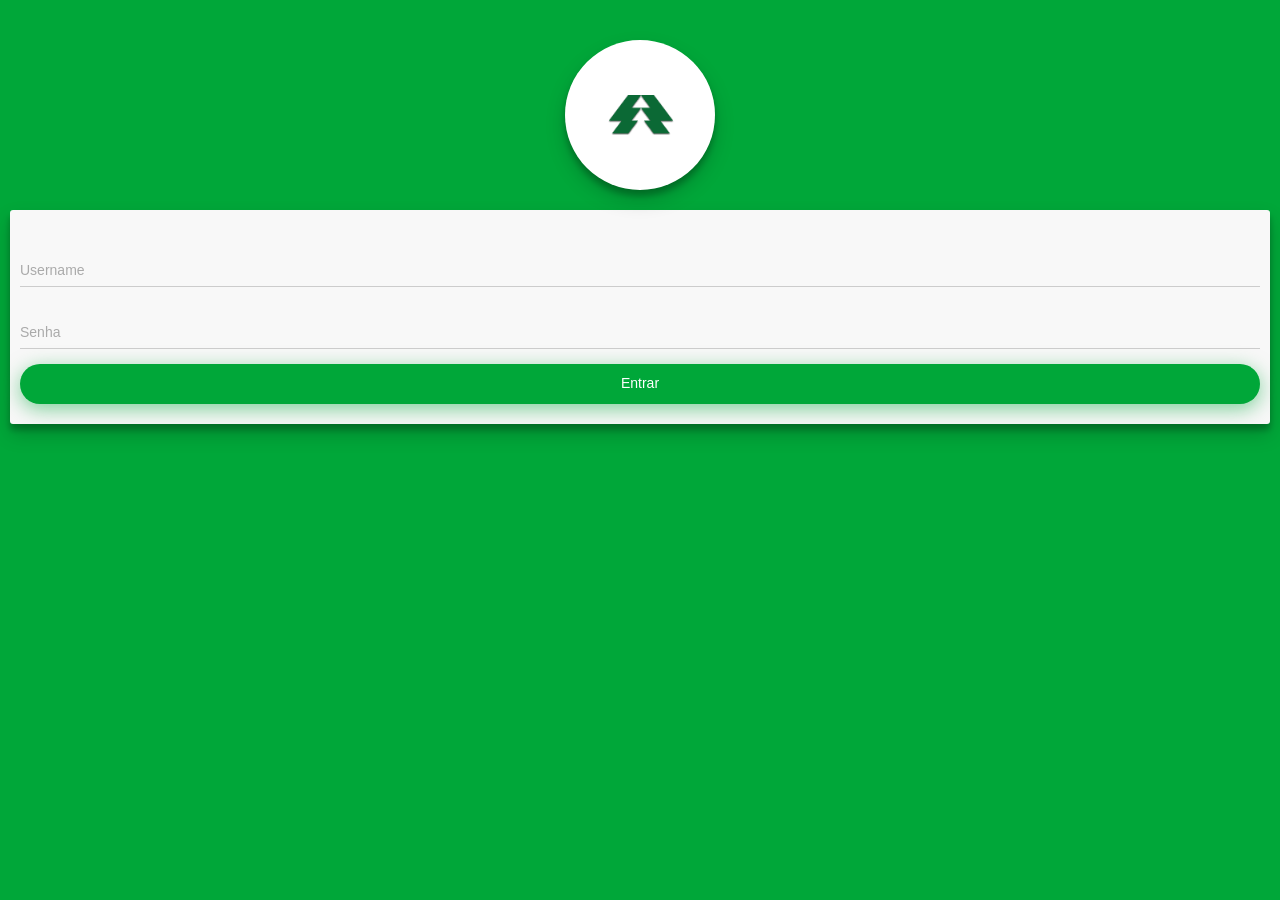
==== commit a682b62f: "Toogle menu" ====
--- a/www/index.html
+++ b/www/index.html
@@ -27,6 +27,7 @@
     <!-- Controllers -->
     <script src="./views/home/home.js"></script>
     <script src="./views/login/login.js"></script>
+    <script src="./views/settings/settings.js"></script>
 
     <!-- app.js -->
     <script src="js/app.js"></script>
--- a/www/css/ionic.app.css
+++ b/www/css/ionic.app.css
@@ -9814,3 +9814,206 @@
   opacity: 0;
   -webkit-transition-duration: 0s;
   transition-duration: 0s; }
+
+.bar-custon-1 {
+  background: #ffffff;
+  color: #00a739;
+  border: 0; }
+  .bar-custon-1 button {
+    color: #00a739 !important; }
+  .bar-custon-1 .title {
+    color: #00a739; }
+
+input {
+  border-bottom: solid 1px #ccc !important;
+  transition: .2s all ease-in-out; }
+  input:focus {
+    border-bottom: solid 1px #00a739 !important; }
+
+.item-floating-label {
+  padding-left: 0; }
+
+.form {
+  margin: 10px;
+  background: #f8f8f8;
+  padding: 10px 0;
+  box-shadow: 0 10px 20px rgba(0, 0, 0, 0.19), 0 6px 6px rgba(0, 0, 0, 0.23);
+  border-radius: 3px; }
+
+.button-round {
+  width: calc(100% - 20px);
+  padding: 10px 0;
+  margin: 10px;
+  border: 0;
+  border-radius: 60px;
+  box-shadow: 0 5px 20px rgba(0, 167, 57, 0.5);
+  background: #00a739;
+  color: #ffffff; }
+  .button-round:active {
+    background: #067b63; }
+
+.login-screen {
+  background: #00a739; }
+
+/* logo */
+.logo {
+  height: 150px;
+  margin: 20px auto;
+  margin-top: 40px;
+  position: relative;
+  left: 50%;
+  margin-left: -75px; }
+
+.hide-logo {
+  opacity: 0;
+  animation: show-form-logo 2s forwards;
+  -webkit-animation-delay: .8s; }
+
+@-webkit-keyframes show-form-logo {
+  100% {
+    opacity: 1; } }
+
+.ball {
+  width: 0;
+  height: 0;
+  background: #ffffff;
+  border-radius: 50%;
+  animation: show-ball 0.5s forwards;
+  -webkit-animation-delay: 1s;
+  animation-delay: 1s;
+  box-shadow: 0 10px 20px rgba(0, 0, 0, 0.19), 0 6px 6px rgba(0, 0, 0, 0.23);
+  margin: 75px; }
+  .ball .image {
+    width: 80px;
+    height: 50px;
+    background: url(./image/logo_pinheiro.png);
+    background-size: 100% 100%;
+    position: absolute;
+    margin: 36px;
+    opacity: 0;
+    animation: show-image-logo 0.5s forwards;
+    -webkit-animation-delay: 1.5s;
+    animation-delay: 1.5s; }
+
+@-webkit-keyframes show-image-logo {
+  100% {
+    opacity: 1;
+    margin-top: 50px; } }
+
+@-webkit-keyframes show-ball {
+  0% {
+    width: 0;
+    height: 0; }
+  100% {
+    margin: 0;
+    width: 150px;
+    height: 150px; } }
+
+.content {
+  margin: 10px;
+  margin-top: 0;
+  background: rgba(0, 167, 57, 0.12);
+  border-radius: 4px;
+  border: solid 1px rgba(0, 167, 57, 0.3); }
+  .content .list {
+    color: #00a739; }
+  .content input {
+    background: #ffffff;
+    border: solid 1px #ccc !important;
+    padding: 10px; }
+    .content input:focus {
+      border: solid 1px #00a739 !important; }
+  .content h1, .content h2, .content h3 {
+    color: #00a739; }
+
+.center {
+  text-align: center; }
+
+.item-input {
+  padding: 0; }
+
+.col {
+  padding-top: 0;
+  padding-bottom: 0; }
+
+.settings-button {
+  position: fixed;
+  width: 50px;
+  height: 50px;
+  color: #00a739;
+  bottom: 0;
+  right: 0; }
+  .settings-button i {
+    font-size: 40px; }
+
+.item-divider {
+  border: 0;
+  background: transparent; }
+
+#nav-icon3 {
+  width: 28px;
+  height: 28px;
+  margin: 0 6px;
+  position: relative;
+  z-index: 99;
+  -webkit-transform: rotate(0deg);
+  -moz-transform: rotate(0deg);
+  -o-transform: rotate(0deg);
+  transform: rotate(0deg);
+  -webkit-transition: .5s ease-in-out;
+  -moz-transition: .5s ease-in-out;
+  -o-transition: .5s ease-in-out;
+  transition: .5s ease-in-out;
+  cursor: pointer; }
+
+#nav-icon3 span {
+  display: block;
+  position: absolute;
+  height: 1px;
+  width: 100%;
+  background: #00a739;
+  opacity: 1;
+  left: 0;
+  margin-top: 6px;
+  -webkit-transform: rotate(0deg);
+  -moz-transform: rotate(0deg);
+  -o-transform: rotate(0deg);
+  transform: rotate(0deg);
+  -webkit-transition: .25s ease-in-out;
+  -moz-transition: .25s ease-in-out;
+  -o-transition: .25s ease-in-out;
+  transition: .25s ease-in-out; }
+
+.open span {
+  margin-top: 0 !important; }
+
+#nav-icon3 span:nth-child(1) {
+  top: 0px; }
+
+#nav-icon3 span:nth-child(2), #nav-icon3 span:nth-child(3) {
+  top: 18px; }
+
+#nav-icon3 span:nth-child(4) {
+  top: 8px; }
+
+#nav-icon3.open span:nth-child(1) {
+  top: 10px;
+  width: 0%;
+  left: 50%; }
+
+#nav-icon3.open span:nth-child(2) {
+  -webkit-transform: rotate(45deg);
+  -moz-transform: rotate(45deg);
+  -o-transform: rotate(45deg);
+  transform: rotate(45deg); }
+
+#nav-icon3.open span:nth-child(3) {
+  -webkit-transform: rotate(-45deg);
+  -moz-transform: rotate(-45deg);
+  -o-transform: rotate(-45deg);
+  transform: rotate(-45deg); }
+
+#nav-icon3.open span:nth-child(4) {
+  top: 18px;
+  width: 0%;
+  left: 50%; }
